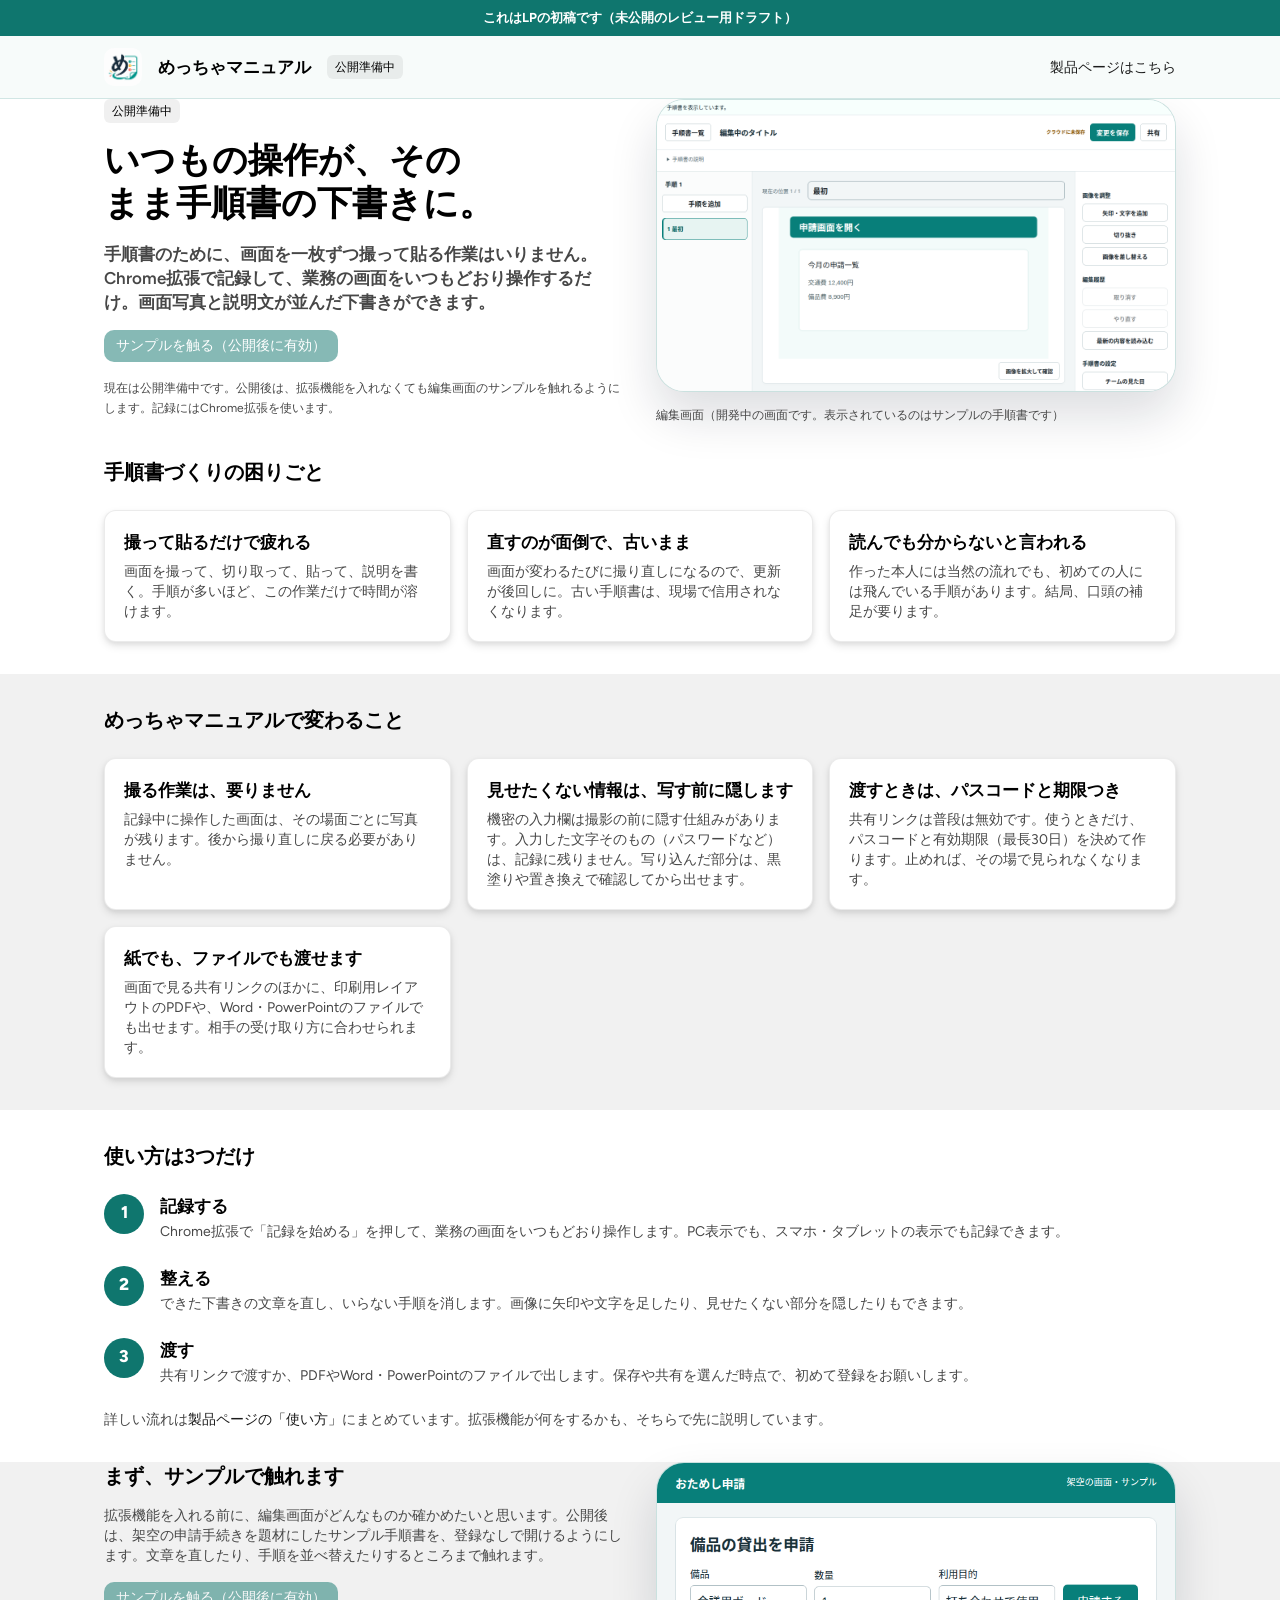
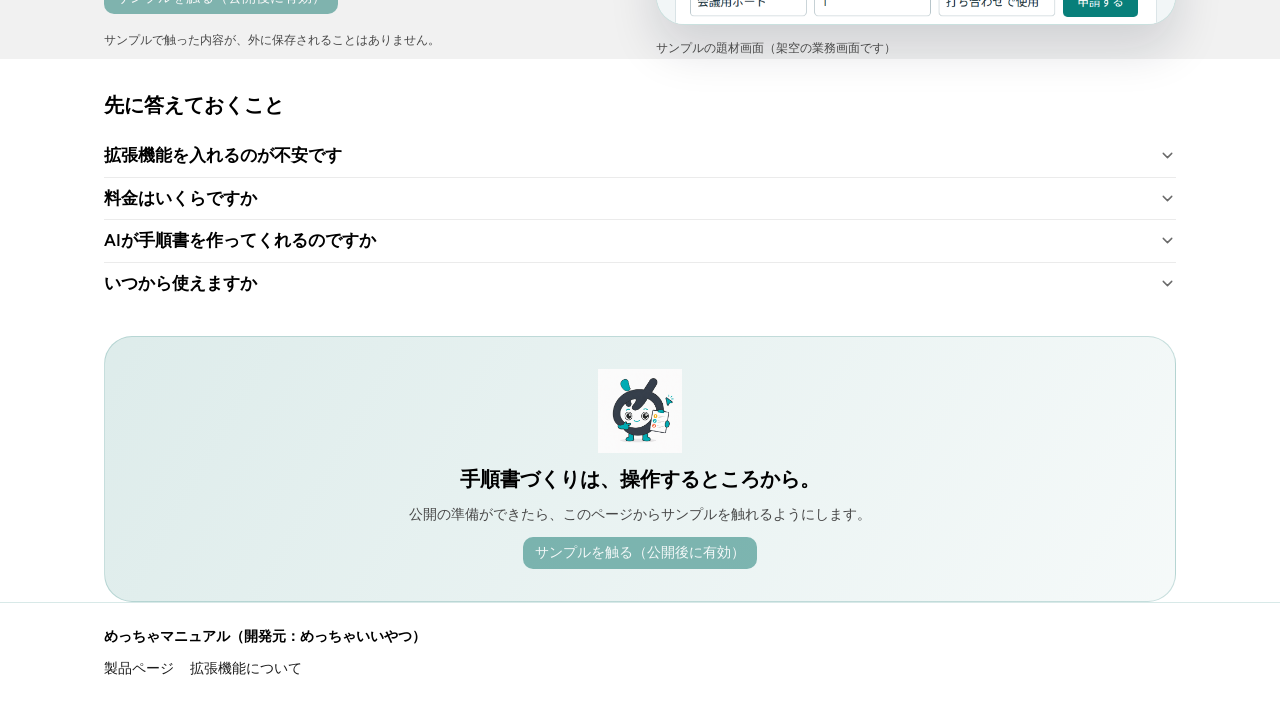
==== lp.html @ 4364d12b "めっちゃマニュアル HP/LP Astryx版v2 プレビュー（未公開ドラフト）" ====
<!doctype html>
<html lang="ja">
  <head>
    <meta charset="utf-8">
    <meta name="viewport" content="width=device-width, initial-scale=1">
    <title>めっちゃマニュアル | いつもの操作が、そのまま手順書の下書きに</title>
    <script type="module" crossorigin src="./assets/lp-DFzOTgAw.js"></script>
    <link rel="modulepreload" crossorigin href="./assets/shared-BytlbpYv.js">
    <link rel="stylesheet" crossorigin href="./assets/shared-Dv5ub04N.css">
  </head>
  <body>
    <div id="root"></div>
  </body>
</html>
---- assets/shared-Dv5ub04N.css ----
@import "https://fonts.googleapis.com/css2?family=Figtree:wght@400;500;600;700&display=swap";@layer reset{:where(*),:where(*):before,:where(*):after{box-sizing:border-box;border:0 solid}:where(html){-webkit-text-size-adjust:100%;tab-size:4;--lightningcss-light:initial;--lightningcss-dark: ;color-scheme:light dark;line-height:1.5}@media (prefers-color-scheme:dark){:where(html){--lightningcss-light: ;--lightningcss-dark:initial}}:where(body){line-height:inherit;-webkit-font-smoothing:antialiased;-moz-osx-font-smoothing:grayscale;margin:0}:where(h1,h2,h3,h4,h5,h6){font-size:inherit;font-weight:inherit}:where(h1,h2,h3,h4,h5,h6,p,blockquote,figure,pre,dl,dd){margin:0}:where(a){color:inherit;-webkit-text-decoration:inherit;text-decoration:inherit}:where(b,strong){font-weight:bolder}:where(code,kbd,samp,pre){font-family:ui-monospace,SFMono-Regular,Menlo,Monaco,Consolas,Liberation Mono,Courier New,monospace;font-size:1em}:where(small){font-size:80%}:where(sub,sup){vertical-align:baseline;font-size:75%;line-height:0;position:relative}:where(sub){bottom:-.25em}:where(sup){top:-.5em}:where(ol,ul,menu){margin:0;padding:0;list-style:none}:where(img,svg,video,canvas,audio,iframe,embed,object){vertical-align:middle;display:block}:where(img,video){max-width:100%;height:auto}:where(button,input,optgroup,select,textarea){font:inherit;color:inherit;margin:0;padding:0}:where(button,[type=button],[type=reset],[type=submit]){appearance:button;background-color:#0000;background-image:none}:where(button,[role=button]){cursor:pointer}:where(:disabled,[aria-disabled=true]){cursor:default}:where(textarea){resize:vertical}:where(input,textarea)::placeholder{opacity:1;color:var(--color-text-secondary,var(--lightningcss-light,#4e606f)var(--lightningcss-dark,#aaafb5))}:where([list])::-webkit-calendar-picker-indicator{line-height:1}:where([type=search])::-webkit-search-decoration{-webkit-appearance:none}:where([type=search])::-webkit-search-cancel-button{-webkit-appearance:none}:where(fieldset){margin:0;padding:0}:where(legend){padding:0}:where(table){text-indent:0;border-color:inherit;border-collapse:collapse}:where(hr){height:0;color:inherit;border-top-width:1px}:where(summary){display:list-item}:where(dialog){outline:none;padding:0}:where([hidden]:not([hidden=until-found i])){display:none}:where(html){-webkit-tap-highlight-color:transparent}:where(html[data-theme=light]){--lightningcss-light:initial;--lightningcss-dark: ;color-scheme:light}:where(html[data-theme=dark]){--lightningcss-light: ;--lightningcss-dark:initial;color-scheme:dark}:where(html:not([data-theme])){--lightningcss-light:initial;--lightningcss-dark: ;color-scheme:light dark}@media (prefers-color-scheme:dark){:where(html:not([data-theme])){--lightningcss-light: ;--lightningcss-dark:initial}}:where([data-astryx-media=dark]){--lightningcss-light: ;--lightningcss-dark:initial;color-scheme:dark}:where([data-astryx-media=light]){--lightningcss-light:initial;--lightningcss-dark: ;color-scheme:light}@scope([data-astryx-theme=neutral]) to ([data-astryx-theme]){:where(h1,h2,h3,h4,h5,h6){font-family:var(--font-family-heading);color:var(--color-text-primary)}:where(h1){font-size:var(--text-heading-1-size);font-weight:var(--text-heading-1-weight);line-height:var(--text-heading-1-leading)}:where(h2){font-size:var(--text-heading-2-size);font-weight:var(--text-heading-2-weight);line-height:var(--text-heading-2-leading)}:where(h3){font-size:var(--text-heading-3-size);font-weight:var(--text-heading-3-weight);line-height:var(--text-heading-3-leading)}:where(h4){font-size:var(--text-heading-4-size);font-weight:var(--text-heading-4-weight);line-height:var(--text-heading-4-leading)}:where(h5){font-size:var(--text-heading-5-size);font-weight:var(--text-heading-5-weight);line-height:var(--text-heading-5-leading)}:where(h6){font-size:var(--text-heading-6-size);font-weight:var(--text-heading-6-weight);line-height:var(--text-heading-6-leading)}:where(p){font-family:var(--font-family-body);font-size:var(--text-body-size);font-weight:var(--text-body-weight);line-height:var(--text-body-leading);color:var(--color-text-primary)}:where(small){font-size:var(--text-supporting-size);font-weight:var(--text-supporting-weight);line-height:var(--text-supporting-leading);color:var(--color-text-secondary)}:where(code,pre){font-family:var(--font-family-code);font-size:var(--text-code-size);line-height:var(--text-code-leading)}:where(hr){border:none;border-top:1px solid var(--color-border)}}}@layer astryx-base{@property --x---_avatar-group-overlap{syntax:"*";inherits:false}@property --x---_codeblock-gutter-width{syntax:"*";inherits:false}@property --x---_hover-delay{syntax:"*";inherits:false}@property --x---_layer-keyboard-inset-block-end{syntax:"*";inherits:false}@property --x---_layer-keyboard-max-block-size{syntax:"*";inherits:false}@property --x---_layer-keyboard-overflow{syntax:"*";inherits:false}@property --x---_tab-indicator-bottom{syntax:"*";inherits:false}@property --x---container-max-height{syntax:"*";inherits:false}@property --x---layout-alignment-width{syntax:"*";inherits:false}@property --x---layout-content-width{syntax:"*";inherits:false}@property --x-126w13d{syntax:"*";inherits:false}@property --x-1xmrurk{syntax:"*";inherits:false}@property --x-4drmnv{syntax:"*";inherits:false}@property --x-animationDelay{syntax:"*";inherits:false}@property --x-aspectRatio{syntax:"*";inherits:false}@property --x-backgroundColor{syntax:"*";inherits:false}@property --x-borderWidth{syntax:"*";inherits:false}@property --x-bottom{syntax:"*";inherits:false}@property --x-color{syntax:"*";inherits:false}@property --x-counterReset{syntax:"*";inherits:false}@property --x-fontSize{syntax:"*";inherits:false}@property --x-fqzwsx{syntax:"*";inherits:false}@property --x-gap{syntax:"*";inherits:false}@property --x-gridAutoRows{syntax:"*";inherits:false}@property --x-gridTemplateColumns{syntax:"*";inherits:false}@property --x-height{syntax:"*";inherits:false}@property --x-inlineSize{syntax:"*";inherits:false}@property --x-insetBlockStart{syntax:"*";inherits:false}@property --x-insetInlineEnd{syntax:"*";inherits:false}@property --x-insetInlineStart{syntax:"*";inherits:false}@property --x-marginBlock{syntax:"*";inherits:false}@property --x-marginBlockEnd{syntax:"*";inherits:false}@property --x-marginBlockStart{syntax:"*";inherits:false}@property --x-marginInline{syntax:"*";inherits:false}@property --x-marginInlineEnd{syntax:"*";inherits:false}@property --x-marginInlineStart{syntax:"*";inherits:false}@property --x-maxBlockSize{syntax:"*";inherits:false}@property --x-maxHeight{syntax:"*";inherits:false}@property --x-maxWidth{syntax:"*";inherits:false}@property --x-minHeight{syntax:"*";inherits:false}@property --x-minWidth{syntax:"*";inherits:false}@property --x-overflowX{syntax:"*";inherits:false}@property --x-overflowY{syntax:"*";inherits:false}@property --x-paddingBlock{syntax:"*";inherits:false}@property --x-paddingInline{syntax:"*";inherits:false}@property --x-paddingInlineEnd{syntax:"*";inherits:false}@property --x-paddingInlineStart{syntax:"*";inherits:false}@property --x-top{syntax:"*";inherits:false}@property --x-transform{syntax:"*";inherits:false}@property --x-WebkitLineClamp{syntax:"*";inherits:false}@property --x-width{syntax:"*";inherits:false}@property --x-1dd27dc{syntax:"*";inherits:true}@property --x-nsbhg8{syntax:"*";inherits:true}@property --x-owu7oy{syntax:"*";inherits:true}@property --astryx-press-alpha{syntax:"<number>";inherits:true;initial-value:0}@keyframes x10jkm1t-B{0%{--astryx-press-alpha:1}to{--astryx-press-alpha:0}}@keyframes x1ofkhwi-B{0%{color:color-mix(in oklab,var(--color-text-primary),var(--color-text-secondary))}50%{color:var(--color-text-primary)}to{color:color-mix(in oklab,var(--color-text-primary),var(--color-text-secondary))}}@keyframes x188b6p3-B{0%{color:inherit}to{color:#0000}}@keyframes xuvekqa-B{0%{opacity:.3}50%{opacity:1}to{opacity:.3}}@keyframes x1tut0r7-B{0%{opacity:.3;transform:rotateX(52deg)scale(.86)}50%{opacity:1;transform:rotateX(0)scale(1)}to{opacity:.3;transform:rotateX(-52deg)scale(.86)}}@keyframes x13kz0yu-B{0%,to{opacity:1}50%{opacity:.5}}@keyframes x132z07p-B{0%{opacity:.25}9.99%{opacity:.25}10%{opacity:.325}19.99%{opacity:.325}20%{opacity:.4}29.99%{opacity:.4}30%{opacity:.475}39.99%{opacity:.475}40%{opacity:.55}49.99%{opacity:.55}50%{opacity:.625}59.99%{opacity:.625}60%{opacity:.7}69.99%{opacity:.7}70%{opacity:.775}79.99%{opacity:.775}80%{opacity:.85}89.99%{opacity:.85}90%{opacity:.925}to{opacity:.925}}@keyframes x1jn504y-B{0%{opacity:1}to{opacity:0}}@keyframes x12p7u8f-B{0%{opacity:0;animation-timing-function:ease-in-out}to{opacity:1}}@keyframes x18re5ia-B{0%{opacity:0}to{opacity:1}}@keyframes xtut5q7-B{0%{opacity:1}50%{opacity:.5}to{opacity:1}}@keyframes x1k48ry3-B{0%{opacity:0;transform:scale(.95)}to{opacity:1;transform:scale(1)}}@keyframes x11lauxq-B{0%{opacity:0;transform:translate(var(--dialog-dir-x,0px),var(--dialog-dir-y,16px)) scale(.95)}to{opacity:1;transform:translate(0)scale(1)}}@keyframes xu7jd1z-B{0%{opacity:0;transform:translateX(var(--spacing-2)) scale(.95)}to{opacity:1;transform:translate(0)scale(1)}}@keyframes xwmkjkf-B{0%{opacity:0;transform:translateX(calc(-1 * var(--spacing-2))) scale(.95)}to{opacity:1;transform:translate(0)scale(1)}}@keyframes x1ahk7ht-B{0%{opacity:0;transform:translateY(var(--spacing-2)) scale(.95)}to{opacity:1;transform:translateY(0)scale(1)}}@keyframes xv1hr86-B{0%{opacity:0;transform:translateY(calc(-1 * var(--spacing-2))) scale(.95)}to{opacity:1;transform:translateY(0)scale(1)}}@keyframes x1b6yrix-B{0%{opacity:0;transform:translateY(var(--spacing-2))}to{opacity:1;transform:translateY(0)}}@keyframes xiylxmw-B{0%{opacity:0;transform:translateY(calc(-1 * var(--spacing-2)))}to{opacity:1;transform:translateY(0)}}@keyframes xml828b-B{0%{opacity:1}to{opacity:var(--_progress-bar-pulse-floor)}}@keyframes x11cqc53-B{0%{transform:rotate(0)}to{transform:rotate(36000deg)}}@keyframes x18sn2u9-B{0%{transform:rotateX(52deg)scale(.86)}50%{transform:rotateX(0)scale(1)}to{transform:rotateX(-52deg)scale(.86)}}@keyframes x1c2q33o-B{0%{transform:translate(100%)}to{transform:translate(-250%)}}@keyframes xr3m334-B{0%{transform:translate(-100%)}to{transform:translate(250%)}}@keyframes x1xhkexc-B{0%{opacity:0;width:0;margin-inline-end:0}to{width:14px;opacity:1;margin-inline-end:var(--spacing-1)}}:root,.x1v1du0q{--_chat-avatar-offset:0px}:root,.x1qqxm5o{--astryx-press-alpha:0}:root,.xafi2nm{--border-width:1px}:root,.xj0fimd{--color-accent:var(--lightningcss-light,#0064e0)var(--lightningcss-dark,#0171e3);--color-accent-muted:var(--lightningcss-light,#0082fb33)var(--lightningcss-dark,#0082fb3f);--color-on-accent:#fff;--color-neutral:var(--lightningcss-light,#0536591a)var(--lightningcss-dark,#dfe2e533);--color-background-surface:var(--lightningcss-light,#fff)var(--lightningcss-dark,#1f1f22);--color-background-body:var(--lightningcss-light,#f1f4f7)var(--lightningcss-dark,#111112);--color-overlay:var(--lightningcss-light,#01122866)var(--lightningcss-dark,#11111299);--color-overlay-hover:var(--lightningcss-light,#0536590c)var(--lightningcss-dark,#ffffff0c);--color-overlay-pressed:var(--lightningcss-light,#05365919)var(--lightningcss-dark,#ffffff19);--color-background-muted:var(--lightningcss-light,#0536590c)var(--lightningcss-dark,#1111127f);--color-text-primary:var(--lightningcss-light,#0a1317)var(--lightningcss-dark,#dfe2e5);--color-text-secondary:var(--lightningcss-light,#4e606f)var(--lightningcss-dark,#aaafb5);--color-text-disabled:var(--lightningcss-light,#a4b0bc)var(--lightningcss-dark,#6f747c);--color-text-accent:var(--lightningcss-light,#0064e0)var(--lightningcss-dark,#3e9efb);--color-on-dark:#fff;--color-on-light:#000;--color-icon-accent:var(--lightningcss-light,#0064e0)var(--lightningcss-dark,#2694fe);--color-icon-primary:var(--lightningcss-light,#0a1317)var(--lightningcss-dark,#dfe2e5);--color-icon-secondary:var(--lightningcss-light,#4e606f)var(--lightningcss-dark,#aaafb5);--color-icon-disabled:var(--lightningcss-light,#a4b0bc)var(--lightningcss-dark,#6f747c);--color-background-card:var(--lightningcss-light,#fff)var(--lightningcss-dark,#1f1f22);--color-background-popover:var(--lightningcss-light,#fff)var(--lightningcss-dark,#28292c);--color-background-inverted:var(--lightningcss-light,#0a1317)var(--lightningcss-dark,#fff);--color-background-error-inverted:var(--lightningcss-light,#aa071e)var(--lightningcss-dark,#e3193b);--color-info:#0064e0;--color-info-muted:var(--lightningcss-light,#0082fb33)var(--lightningcss-dark,#0082fb3f);--color-on-info:#fff;--color-success:#0d8626;--color-success-muted:var(--lightningcss-light,#0b991f33)var(--lightningcss-dark,#0b991f3f);--color-on-success:#fff;--color-error:var(--lightningcss-light,#e3193b)var(--lightningcss-dark,#f5394f);--color-error-muted:var(--lightningcss-light,#e3193b33)var(--lightningcss-dark,#f5394f3f);--color-on-error:var(--lightningcss-light,#fff)var(--lightningcss-dark,#0a1317);--color-warning:var(--lightningcss-light,#e9af08)var(--lightningcss-dark,#f2c00b);--color-warning-muted:var(--lightningcss-light,#e2a40033)var(--lightningcss-dark,#e2a4003f);--color-on-warning:#0a1317;--color-text-info:var(--color-text-blue);--color-text-success:var(--color-text-green);--color-text-warning:var(--color-text-yellow);--color-text-error:var(--color-text-red);--color-icon-info:var(--color-text-info);--color-icon-success:var(--color-text-success);--color-icon-warning:var(--color-text-warning);--color-icon-error:var(--color-text-error);--color-border-info:var(--color-text-info);--color-border-success:var(--color-text-success);--color-border-warning:var(--color-text-warning);--color-border-error:var(--color-text-error);--color-on-info-muted:var(--color-text-blue);--color-on-success-muted:var(--color-text-green);--color-on-warning-muted:var(--color-text-yellow);--color-on-error-muted:var(--color-text-red);--color-border:var(--lightningcss-light,#05365919)var(--lightningcss-dark,#f2f4f619);--color-border-emphasized:var(--lightningcss-light,#ccd3db)var(--lightningcss-dark,#494d53);--color-skeleton:var(--lightningcss-light,#ccd3db)var(--lightningcss-dark,#5a5e66);--color-track:var(--lightningcss-light,#ccd3db)var(--lightningcss-dark,#5a5e66);--color-shadow:var(--lightningcss-light,#0536591a)var(--lightningcss-dark,#0000004d);--color-tint-hover:var(--lightningcss-light,#000)var(--lightningcss-dark,#fff);--color-background-blue:#0171e333;--color-border-blue:var(--lightningcss-light,#0064e0)var(--lightningcss-dark,#2694fe);--color-icon-blue:var(--lightningcss-light,#0064e0)var(--lightningcss-dark,#2694fe);--color-text-blue:var(--lightningcss-light,#042f97)var(--lightningcss-dark,#afd7ff);--color-background-cyan:#03a7d733;--color-border-cyan:var(--lightningcss-light,#089dd0)var(--lightningcss-dark,#0171a4);--color-icon-cyan:var(--lightningcss-light,#00acc1)var(--lightningcss-dark,#26c6da);--color-text-cyan:var(--lightningcss-light,#014975)var(--lightningcss-dark,#a1eef9);--color-background-gray:var(--lightningcss-light,#0a131733)var(--lightningcss-dark,#666a724c);--color-border-gray:var(--lightningcss-light,#647685)var(--lightningcss-dark,#748695);--color-icon-gray:var(--lightningcss-light,#4e606f)var(--lightningcss-dark,#aaafb5);--color-text-gray:var(--lightningcss-light,#0a1317)var(--lightningcss-dark,#e7eaed);--color-background-green:#24bb5e33;--color-border-green:var(--lightningcss-light,#0d8626)var(--lightningcss-dark,#0b991f);--color-icon-green:var(--lightningcss-light,#0d8626)var(--lightningcss-dark,#26a756);--color-text-green:var(--lightningcss-light,#09441f)var(--lightningcss-dark,#a5f690);--color-background-orange:#f2790233;--color-border-orange:var(--lightningcss-light,#eb6e00)var(--lightningcss-dark,#b34a01);--color-icon-orange:var(--lightningcss-light,#e9690b)var(--lightningcss-dark,#fb8c00);--color-text-orange:var(--lightningcss-light,#6b2203)var(--lightningcss-dark,#fdb876);--color-background-pink:#e638b333;--color-border-pink:var(--lightningcss-light,#f351c0)var(--lightningcss-dark,#c02294);--color-icon-pink:var(--lightningcss-light,#c2185b)var(--lightningcss-dark,#ec407a);--color-text-pink:var(--lightningcss-light,#650053)var(--lightningcss-dark,#feade3);--color-background-purple:#7952ff33;--color-border-purple:var(--lightningcss-light,#9081ff)var(--lightningcss-dark,#7340fe);--color-icon-purple:var(--lightningcss-light,#5b08d8)var(--lightningcss-dark,#7952ff);--color-text-purple:var(--lightningcss-light,#3e0697)var(--lightningcss-dark,#b3b0fe);--color-background-red:#e3193b33;--color-border-red:var(--lightningcss-light,#e3193b)var(--lightningcss-dark,#f5394f);--color-icon-red:var(--lightningcss-light,#d31130)var(--lightningcss-dark,#e3193b);--color-text-red:var(--lightningcss-light,#7b0210)var(--lightningcss-dark,#ffb2b8);--color-background-teal:#0db7af33;--color-border-teal:var(--lightningcss-light,#08a3a3)var(--lightningcss-dark,#08767d);--color-icon-teal:var(--lightningcss-light,#009688)var(--lightningcss-dark,#26a69a);--color-text-teal:var(--lightningcss-light,#083943)var(--lightningcss-dark,#40dccd);--color-background-yellow:#e2a40033;--color-border-yellow:var(--lightningcss-light,#c58600)var(--lightningcss-dark,#b47700);--color-icon-yellow:var(--lightningcss-light,#fbc02d)var(--lightningcss-dark,#ffee58);--color-text-yellow:var(--lightningcss-light,#753f07)var(--lightningcss-dark,#fbce03)}:root,.x7j7z01{--color-data-categorical-blue:#0171e3;--color-data-categorical-orange:#eb6e00;--color-data-categorical-purple:#6b1efd;--color-data-categorical-green:#0b991f;--color-data-categorical-pink:#f351c0;--color-data-categorical-cyan:#0171a4;--color-data-categorical-red:#f5394f;--color-data-categorical-teal:#08a3a3;--color-data-categorical-brown:#965e03;--color-data-categorical-indigo:#6f8aff;--color-data-neutral:var(--lightningcss-light,#8494a3)var(--lightningcss-dark,#8c939b);--color-data-blue-5:#02165e;--color-data-blue-4:#004cbc;--color-data-blue-3:#2694fe;--color-data-blue-2:#78beff;--color-data-blue-1:#dbecff;--color-data-shamrock-5:#0b603d;--color-data-shamrock-4:#138546;--color-data-shamrock-3:#24bb5e;--color-data-shamrock-2:#8ef7aa;--color-data-shamrock-1:#d6fee4;--color-data-orange-5:#a13f04;--color-data-orange-4:#d66100;--color-data-orange-3:#fd9537;--color-data-orange-2:#fdb876;--color-data-orange-1:#ffe6cf;--color-data-pink-5:#8e1073;--color-data-pink-4:#d123a1;--color-data-pink-3:#f989d3;--color-data-pink-2:#feade3;--color-data-pink-1:#fce3f4;--color-data-purple-5:#3e0697;--color-data-purple-4:#6b1efd;--color-data-purple-3:#9081ff;--color-data-purple-2:#b3b0fe;--color-data-purple-1:#e8e8fb;--color-data-red-5:#9d0519;--color-data-red-4:#d31130;--color-data-red-3:#fb7d87;--color-data-red-2:#ffb2b8;--color-data-red-1:#fee4e6;--color-data-teal-5:#08767d;--color-data-teal-4:#0c9293;--color-data-teal-3:#0db7af;--color-data-teal-2:#6ce6d8;--color-data-teal-1:#d7fcf8;--color-data-yellow-5:#8a5001;--color-data-yellow-4:#d69804;--color-data-yellow-3:#fbce03;--color-data-yellow-2:#fcec85;--color-data-yellow-1:#fdf6ba;--color-data-gray-5:var(--lightningcss-light,#25363f)var(--lightningcss-dark,#333338);--color-data-gray-4:var(--lightningcss-light,#5d6c7b)var(--lightningcss-dark,#666a72);--color-data-gray-3:var(--lightningcss-light,#afb9c4)var(--lightningcss-dark,#b2b8be);--color-data-gray-2:var(--lightningcss-light,#ccd3db)var(--lightningcss-dark,#d0d3d6);--color-data-gray-1:var(--lightningcss-light,#f1f4f7)var(--lightningcss-dark,#f2f4f6)}:root,.x14lkjui{--duration-fast-min:.13s;--duration-fast:.175s;--duration-fast-max:.23s;--duration-medium-min:.31s;--duration-medium:.41s;--duration-medium-max:.55s;--duration-slow-min:.73s;--duration-slow:.975s;--duration-slow-max:1.3s;--duration-exit:var(--duration-fast)}:root,.xf09i69{--ease-standard:cubic-bezier(.24, 1, .4, 1);--ease-entrance:cubic-bezier(.24, 1, .4, 1);--ease-move:cubic-bezier(.24, 1, .4, 1);--ease-exit:cubic-bezier(.3, 0, .6, .6)}:root,.xzxs3qz{--focus-outline-width:2px;--focus-outline-style:solid;--focus-outline-color:var(--color-accent);--focus-outline-offset:3px}:root,.x5tdzeq{--font-family-body:-apple-system, BlinkMacSystemFont, "Segoe UI", Roboto, Helvetica, Arial, sans-serif;--font-family-code:"SF Mono", Monaco, Consolas, monospace;--font-family-heading:-apple-system, BlinkMacSystemFont, "Segoe UI", Roboto, Helvetica, Arial, sans-serif}:root,.x1q1ms06{--font-size-4xs:.375rem;--font-size-3xs:.4375rem;--font-size-2xs:.5rem;--font-size-xs:.625rem;--font-size-sm:.75rem;--font-size-base:.875rem;--font-size-lg:1.0625rem;--font-size-xl:1.25rem;--font-size-2xl:1.5rem;--font-size-3xl:1.8125rem;--font-size-4xl:2.1875rem;--font-size-5xl:2.625rem}:root,.x1ccmotb{--font-weight-normal:400;--font-weight-medium:500;--font-weight-semibold:600;--font-weight-bold:700}:root,.xrw1vgx{--radius-none:0px;--radius-inner:4px;--radius-element:8px;--radius-container:12px;--radius-page:28px;--radius-chat:28px;--radius-full:9999px}:root,.xua8qm3{--shadow-low:0px 1px 1px var(--lightningcss-light,#0000001a)var(--lightningcss-dark,#0003), 0px 2px 8px var(--lightningcss-light,#0000001a)var(--lightningcss-dark,#0003);--shadow-med:0px 1px 2px var(--lightningcss-light,#0000001a)var(--lightningcss-dark,#0003), 0px 2px 12px var(--lightningcss-light,#0000001a)var(--lightningcss-dark,#0003);--shadow-high:0px 2px 2px var(--lightningcss-light,#0000001a)var(--lightningcss-dark,#0003), 0px 8px 24px var(--lightningcss-light,#0000001a)var(--lightningcss-dark,#0000004d);--shadow-inset-hover:inset 0px 0px 0px 2px var(--lightningcss-light,#05365926)var(--lightningcss-dark,#dfe2e533);--shadow-inset-selected:inset 0px 0px 0px 2px #0171e380;--shadow-inset-success:inset 0px 0px 0px 2px #26a7564d;--shadow-inset-warning:inset 0px 0px 0px 2px #e2a4004d;--shadow-inset-error:inset 0px 0px 0px 2px #e3193b4d}:root,.xkgjyic{--size-element-sm:28px;--size-element-md:32px;--size-element-lg:36px}:root,.x1kvdh9l{--spacing-0:0rem;--spacing-0-5:.125rem;--spacing-1:.25rem;--spacing-1-5:.375rem;--spacing-2:.5rem;--spacing-3:.75rem;--spacing-4:1rem;--spacing-5:1.25rem;--spacing-6:1.5rem;--spacing-7:1.75rem;--spacing-8:2rem;--spacing-9:2.25rem;--spacing-10:2.5rem;--spacing-11:2.75rem;--spacing-12:3rem}:root,.x1etlgq0{--text-heading-1-size:var(--font-size-2xl);--text-heading-1-weight:var(--font-weight-semibold);--text-heading-1-leading:1.3333;--text-heading-2-size:var(--font-size-xl);--text-heading-2-weight:var(--font-weight-semibold);--text-heading-2-leading:1.4;--text-heading-3-size:var(--font-size-lg);--text-heading-3-weight:var(--font-weight-semibold);--text-heading-3-leading:1.4118;--text-heading-4-size:var(--font-size-base);--text-heading-4-weight:var(--font-weight-semibold);--text-heading-4-leading:1.4286;--text-heading-5-size:var(--font-size-sm);--text-heading-5-weight:var(--font-weight-semibold);--text-heading-5-leading:1.6667;--text-heading-6-size:var(--font-size-xs);--text-heading-6-weight:var(--font-weight-semibold);--text-heading-6-leading:1.6;--text-body-size:var(--font-size-base);--text-body-weight:var(--font-weight-normal);--text-body-leading:1.4286;--text-large-size:var(--font-size-lg);--text-large-weight:var(--font-weight-semibold);--text-large-leading:1.4118;--text-label-size:var(--font-size-base);--text-label-weight:var(--font-weight-medium);--text-label-leading:1.4286;--text-code-size:var(--font-size-base);--text-code-weight:var(--font-weight-normal);--text-code-leading:1.4286;--text-supporting-size:var(--font-size-sm);--text-supporting-weight:var(--font-weight-normal);--text-supporting-leading:1.6667;--text-display-1-size:var(--font-size-5xl);--text-display-1-weight:var(--font-weight-normal);--text-display-1-leading:1.2381;--text-display-2-size:var(--font-size-4xl);--text-display-2-weight:var(--font-weight-normal);--text-display-2-leading:1.2571;--text-display-3-size:var(--font-size-3xl);--text-display-3-weight:var(--font-weight-normal);--text-display-3-leading:1.2414}.x1e3mt4b{--_astryx-reduced-motion:1}.x5ujdhh{--_astryx-text-overflow-wrap:anywhere}.x1c9qq8g{--_astryx-text-overflow-wrap:initial}.xlz5hwt{--_avatar-group-overlap:var(--x---_avatar-group-overlap)}.xdarwi0{--_avatar-radius:var(--radius-element)}.xeincmr{--_avatar-radius:var(--radius-full)}.x877142{--_avatar-radius:var(--radius-none)}.xh8ntw8{--_button-radius:calc(var(--radius-element) - var(--spacing-1))}.xcw7vlg{--_button-radius:max(var(--radius-element),calc(var(--_chat-composer-radius) - var(--_chat-composer-padding)))}.x1rjw8qi{--_button-radius:var(--radius-full)}.xw28qpl{--_card-elevation:0 0 transparent}.xnpe7fx{--_card-elevation:var(--shadow-high)}.x1nn8khe{--_card-elevation:var(--shadow-low)}.x1ovzxg0{--_card-elevation:var(--shadow-med)}.x2kkz0m{--_card-radius:var(--radius-container)}.xr9ms2c{--_card-ring:inset 0 0 0 2px var(--color-accent)}.xgwwt2v{--_card-ring:inset 0 0 0 2px var(--color-border-blue)}.xcdi0x3{--_card-ring:inset 0 0 0 2px var(--color-border-cyan)}.x1m1zkwp{--_card-ring:inset 0 0 0 2px var(--color-border-gray)}.x1485227{--_card-ring:inset 0 0 0 2px var(--color-border-green)}.x1cclxpp{--_card-ring:inset 0 0 0 2px var(--color-border-orange)}.xzs6dn4{--_card-ring:inset 0 0 0 2px var(--color-border-pink)}.x9zgi83{--_card-ring:inset 0 0 0 2px var(--color-border-purple)}.xo8718j{--_card-ring:inset 0 0 0 2px var(--color-border-red)}.xp4e5fy{--_card-ring:inset 0 0 0 2px var(--color-border-teal)}.x1glw7ee{--_card-ring:inset 0 0 0 2px var(--color-border-yellow)}.x3zsw4j{--_card-ring:inset 0 0 0 2px var(--selectable-card-ring-color)}.xwbd0jv{--_chat-avatar-offset:0px}.x18zce08{--_chat-composer-padding:var(--spacing-2)}.xk0ittl{--_chat-composer-padding:var(--spacing-3)}.xx161y6{--_chat-composer-radius:var(--radius-chat)}.x1ectg7s{--_checkbox-row-press-paint:none}.xtk08jq{--_codeblock-gutter-width:var(--x---_codeblock-gutter-width)}.x9pmotm{--_conceal-opacity:0}.x1kgmhs9{--_conceal-opacity:1}.xvuvksw{--_dialog-radius:var(--radius-container)}.xgory14{--_dropdown-menu-padding:var(--spacing-1)}.x1fcsqxe{--_dropdown-menu-radius:var(--radius-container)}.x13l1x9d{--_fade-delay:0s}.x1832zxr{--_field-radius:var(--radius-element)}.x19nvjgn{--_field-status-overlap:calc(var(--size-element-md) / 2)}.xgzxwq1{--_focus-outline-offset:0}.x17wzz1v{--_focus-outline:none}.xhg274n{--_hover-delay:0s}.x8xu23y{--_hover-delay:var(--x---_hover-delay)}.xqwz7mz{--_hovercard-radius:var(--radius-container)}.x1y1g3jp{--_indicator-press-image:var(--_checkbox-row-press-paint,none)}.x1dj2fx0{--_item-description-color:var(--color-text-error)}.x1nwg5ib{--_item-inset-inline:0px}.xw1s368{--_item-inset-inline:var(--spacing-2)}.x1ytau7y{--_item-inset-inline:var(--spacing-3)}.x1pa1ci1{--_item-label-color:var(--color-text-error)}.xihxjaz{--_layer-keyboard-inset-block-end:var(--x---_layer-keyboard-inset-block-end)}.x1ex41ac{--_layer-keyboard-max-block-size:var(--x---_layer-keyboard-max-block-size)}.xypflj0{--_layer-keyboard-overflow:var(--x---_layer-keyboard-overflow)}.xt8hc1d{--_layout-flush-block-end:initial}.xu9n9za{--_layout-flush-block-start:initial}.xiki222{--_popover-radius:var(--radius-container)}.x1bs45cr{--_power-search-sheet-hit-content:none}.x1o3f7l6{--_power-search-sheet-hit-inset:0px}.x1s9pv7w{--_press-overlay:transparent}.x1l7afqf{--_press-paint-image:linear-gradient(var(--_press-paint),var(--_press-paint))}.xz2mauf{--_press-paint:color-mix(in srgb,var(--color-overlay-pressed) calc(var(--astryx-press-alpha) * 100%),transparent)}.xdjmrzf{--_reveal-delay-reduced:0s,0s}.x1dejzja{--_reveal-delay:0s,0s}.x1xiarpw{--_reveal-delay:0s,var(--duration-fast)}.xct0gwe{--_reveal-opacity:0}.x5setjs{--_reveal-opacity:1}.xp0pj8v{--_reveal-position:absolute}.x1r6s5ct{--_reveal-position:static}.x1f17rg1{--_section-padding-propagated:initial}.x2ccaqq{--_section-padding-propagated:var(--spacing-0-5)}.x7mo41q{--_section-padding-propagated:var(--spacing-0)}.xxa843v{--_section-padding-propagated:var(--spacing-1-5)}.x1j3iakl{--_section-padding-propagated:var(--spacing-1)}.x4h2jfd{--_section-padding-propagated:var(--spacing-10)}.xezgk69{--_section-padding-propagated:var(--spacing-2)}.x1wtz8uf{--_section-padding-propagated:var(--spacing-3)}.x5wdj8h{--_section-padding-propagated:var(--spacing-4)}.xgjndll{--_section-padding-propagated:var(--spacing-5)}.x15i4jqh{--_section-padding-propagated:var(--spacing-6)}.xmb9lpv{--_section-padding-propagated:var(--spacing-8)}.x18jk3ff{--_segmented-control-padding:var(--spacing-0-5)}.x9icjy1{--_segmented-control-radius:var(--radius-element)}.x69vvuq{--_spinner-box-size:calc(var(--_spinner-ring-diameter) + var(--_spinner-ring-stroke) * 2)}.x2lq4xu{--_spinner-ring-diameter:var(--spinner-diameter)}.x10qssua{--_spinner-ring-stroke:var(--spinner-stroke-width)}.xficto1{--_tab-indicator-bottom:calc(-1 * (var(--spacing-1) + var(--border-width)))}.xbrl7fg{--_tab-indicator-bottom:var(--x---_tab-indicator-bottom)}.x78b515{--_tab-strip-bleed:0px}.xfips5p{--_table-row-divider-width:0px}.x3zcg35{--_table-row-divider-width:var(--_table-panel-divider-width,var(--border-width))}.x6ivs5n{--_table-row-divider-width:var(--border-width)}.x1kdpo6e{--_textarea-inline-padding:var(--spacing-2)}.x1ur4yav{--_thumbnail-hit-inset:0px}.x87gnkx{--_toast-slide-y:calc(-1 * var(--spacing-2))}.x1heqljd{--_toast-slide-y:var(--spacing-2)}.x70muob{--_tree-focus-z:auto}.x16bblx1{--button-focus-offset:var(--focus-outline-offset)}.x1v15ycx{--button-icon-only-aspect:1 / 1}.x1mtvhk1{--color-syntax-background:transparent}.xyur9ww{--color-text-primary:var(--color-on-error-muted)}.x1lheorj{--color-text-primary:var(--color-on-info-muted)}.xul3f6w{--color-text-primary:var(--color-on-success-muted)}.xtlqn95{--color-text-primary:var(--color-on-warning-muted)}.x52i7cl{--container-max-height:initial}.x18nyedi{--container-max-height:var(--x---container-max-height)}.xax9j7h{--container-padding-block-end:0px}.x1of45zw{--container-padding-block-end:var(--astryx-bottom-sheet-padding-block-end,var(--astryx-bottom-sheet-padding,var(--spacing-4)))}.x1omyuck{--container-padding-block-end:var(--astryx-card-padding-block-end,var(--astryx-card-padding,var(--spacing-4)))}.x1gvthzm{--container-padding-block-end:var(--astryx-dialog-padding-block-end,var(--astryx-dialog-padding,var(--spacing-4)))}.x1g5mqay{--container-padding-block-end:var(--astryx-drawer-padding-block-end,var(--astryx-drawer-padding,var(--spacing-4)))}.xek4msv{--container-padding-block-end:var(--astryx-section-padding-block-end,var(--_section-padding-propagated,var(--astryx-section-padding,var(--spacing-4))))}.xi9ns85{--container-padding-block-end:var(--layout-padding-inner-y,var(--spacing-4))}.xfsxxt8{--container-padding-block-end:var(--layout-padding-own-outer-y,var(--layout-padding-outer-y,var(--spacing-4)))}.x1cao3zv{--container-padding-block-end:var(--spacing-0-5)}.xkunwnr{--container-padding-block-end:var(--spacing-0)}.xv53x8y{--container-padding-block-end:var(--spacing-1-5)}.x57a7ii{--container-padding-block-end:var(--spacing-1)}.x15vxphk{--container-padding-block-end:var(--spacing-10)}.x4bg2x9{--container-padding-block-end:var(--spacing-11)}.x186mjxr{--container-padding-block-end:var(--spacing-12)}.x1lsgcmx{--container-padding-block-end:var(--spacing-2)}.x1q3ppug{--container-padding-block-end:var(--spacing-3)}.x4hfsld{--container-padding-block-end:var(--spacing-4)}.xbib2ws{--container-padding-block-end:var(--spacing-5)}.x1q8d17g{--container-padding-block-end:var(--spacing-6)}.x1yqogew{--container-padding-block-end:var(--spacing-7)}.x8lgq76{--container-padding-block-end:var(--spacing-8)}.x1f7f9rt{--container-padding-block-end:var(--spacing-9)}.x1047aw6{--container-padding-block-start:0px}.x1hhi95j{--container-padding-block-start:calc(var(--spacing-4) + var(--spacing-1))}.x8qn3ha{--container-padding-block-start:var(--astryx-bottom-sheet-padding-block-start,var(--astryx-bottom-sheet-padding,var(--spacing-4)))}.x1rqz8me{--container-padding-block-start:var(--astryx-card-padding-block-start,var(--astryx-card-padding,var(--spacing-4)))}.x1g2kccc{--container-padding-block-start:var(--astryx-dialog-padding-block-start,var(--astryx-dialog-padding,var(--spacing-4)))}.x18184ib{--container-padding-block-start:var(--astryx-drawer-padding-block-start,var(--astryx-drawer-padding,var(--spacing-4)))}.xnw7zt4{--container-padding-block-start:var(--astryx-section-padding-block-start,var(--_section-padding-propagated,var(--astryx-section-padding,var(--spacing-4))))}.xjmgx01{--container-padding-block-start:var(--layout-padding-inner-y,var(--spacing-4))}.x186o6qk{--container-padding-block-start:var(--layout-padding-own-outer-y,var(--layout-padding-outer-y,var(--spacing-4)))}.xvdf9ev{--container-padding-block-start:var(--spacing-0-5)}.x1i3qcxz{--container-padding-block-start:var(--spacing-0)}.x1kbx601{--container-padding-block-start:var(--spacing-1-5)}.xnsckjb{--container-padding-block-start:var(--spacing-1)}.x17h9kl7{--container-padding-block-start:var(--spacing-10)}.x1rdjxae{--container-padding-block-start:var(--spacing-11)}.xecwdl6{--container-padding-block-start:var(--spacing-12)}.xa8b4fq{--container-padding-block-start:var(--spacing-2)}.x11k4f5r{--container-padding-block-start:var(--spacing-3)}.xm01sq8{--container-padding-block-start:var(--spacing-4)}.xp8wdkl{--container-padding-block-start:var(--spacing-5)}.x1hmud4d{--container-padding-block-start:var(--spacing-6)}.x1c00sag{--container-padding-block-start:var(--spacing-7)}.xfv60at{--container-padding-block-start:var(--spacing-8)}.x14fzdu7{--container-padding-block-start:var(--spacing-9)}.xjsfl84{--container-padding-inline-end:0px}.x58lb0f{--container-padding-inline-end:calc(var(--spacing-1) + var(--spacing-1))}.x1ui7op6{--container-padding-inline-end:var(--astryx-bottom-sheet-padding-inline-end,var(--astryx-bottom-sheet-padding-inline,var(--astryx-bottom-sheet-padding,var(--spacing-4))))}.x1ihxwbr{--container-padding-inline-end:var(--astryx-card-padding-inline-end,var(--astryx-card-padding-inline,var(--astryx-card-padding,var(--spacing-4))))}.x11h1f2o{--container-padding-inline-end:var(--astryx-dialog-padding-inline-end,var(--astryx-dialog-padding-inline,var(--astryx-dialog-padding,var(--spacing-4))))}.xlsqznw{--container-padding-inline-end:var(--astryx-drawer-padding-inline-end,var(--astryx-drawer-padding-inline,var(--astryx-drawer-padding,var(--spacing-4))))}.xu1wldr{--container-padding-inline-end:var(--astryx-section-padding-inline-end,var(--astryx-section-padding-inline,var(--_section-padding-propagated,var(--astryx-section-padding,var(--spacing-4)))))}.xikqloz{--container-padding-inline-end:var(--layout-padding-inner-x,var(--spacing-4))}.xhq06x6{--container-padding-inline-end:var(--layout-padding-own-outer-x,var(--layout-padding-outer-x,var(--spacing-4)))}.x1wz3t3y{--container-padding-inline-end:var(--spacing-0-5)}.x91ghl5{--container-padding-inline-end:var(--spacing-0)}.xntetml{--container-padding-inline-end:var(--spacing-1-5)}.x2oyxnl{--container-padding-inline-end:var(--spacing-1)}.xx5lg5w{--container-padding-inline-end:var(--spacing-10)}.x1nmgbqg{--container-padding-inline-end:var(--spacing-11)}.x1wsfsk2{--container-padding-inline-end:var(--spacing-12)}.xcas3b9{--container-padding-inline-end:var(--spacing-2)}.xu0ipoa{--container-padding-inline-end:var(--spacing-3)}.xs0pscg{--container-padding-inline-end:var(--spacing-4)}.xgkj7vj{--container-padding-inline-end:var(--spacing-5)}.x94cj42{--container-padding-inline-end:var(--spacing-6)}.x11tj35w{--container-padding-inline-end:var(--spacing-7)}.x1b9k1pi{--container-padding-inline-end:var(--spacing-8)}.x19w02kr{--container-padding-inline-end:var(--spacing-9)}.xrhngw9{--container-padding-inline-start:0px}.x1v11cex{--container-padding-inline-start:calc(var(--spacing-1) + var(--spacing-1))}.xv7mus7{--container-padding-inline-start:var(--astryx-bottom-sheet-padding-inline-start,var(--astryx-bottom-sheet-padding-inline,var(--astryx-bottom-sheet-padding,var(--spacing-4))))}.xjmlhfd{--container-padding-inline-start:var(--astryx-card-padding-inline-start,var(--astryx-card-padding-inline,var(--astryx-card-padding,var(--spacing-4))))}.x1tewnwq{--container-padding-inline-start:var(--astryx-dialog-padding-inline-start,var(--astryx-dialog-padding-inline,var(--astryx-dialog-padding,var(--spacing-4))))}.x1mndvw9{--container-padding-inline-start:var(--astryx-drawer-padding-inline-start,var(--astryx-drawer-padding-inline,var(--astryx-drawer-padding,var(--spacing-4))))}.x19lemt0{--container-padding-inline-start:var(--astryx-section-padding-inline-start,var(--astryx-section-padding-inline,var(--_section-padding-propagated,var(--astryx-section-padding,var(--spacing-4)))))}.x408pgh{--container-padding-inline-start:var(--layout-padding-inner-x,var(--spacing-4))}.xt2a87w{--container-padding-inline-start:var(--layout-padding-own-outer-x,var(--layout-padding-outer-x,var(--spacing-4)))}.x14ws0sr{--container-padding-inline-start:var(--spacing-0-5)}.x1gu2k80{--container-padding-inline-start:var(--spacing-0)}.x176g23i{--container-padding-inline-start:var(--spacing-1-5)}.x1cvlban{--container-padding-inline-start:var(--spacing-1)}.xserb3f{--container-padding-inline-start:var(--spacing-10)}.xziclwo{--container-padding-inline-start:var(--spacing-11)}.x1iiwihq{--container-padding-inline-start:var(--spacing-12)}.x1xlrr2o{--container-padding-inline-start:var(--spacing-2)}.xfdwxua{--container-padding-inline-start:var(--spacing-3)}.x1dlhslv{--container-padding-inline-start:var(--spacing-4)}.x1s81nki{--container-padding-inline-start:var(--spacing-5)}.x1ep0dkj{--container-padding-inline-start:var(--spacing-6)}.x157xojc{--container-padding-inline-start:var(--spacing-7)}.xw1diwv{--container-padding-inline-start:var(--spacing-8)}.xraca2a{--container-padding-inline-start:var(--spacing-9)}.xd9j5qm{--indicator-color:var(--resize-hint,transparent)}.x19kr0ht{--layout-alignment-width:100cqi}.x479rhq{--layout-alignment-width:initial}.x1b1nz06{--layout-alignment-width:var(--x---layout-alignment-width)}.x15lplax{--layout-content-width:100cqi}.x1vpwbdg{--layout-content-width:initial}.x4906uf{--layout-content-width:var(--x---layout-content-width)}.x1qfll2g{--layout-padding-inner-x:initial}.xp9icaw{--layout-padding-inner-x:var(--astryx-bottom-sheet-padding-inline-start,var(--astryx-bottom-sheet-padding-inline,var(--astryx-bottom-sheet-padding,var(--spacing-4))))}.x4poyjn{--layout-padding-inner-x:var(--astryx-card-padding-inline-start,var(--astryx-card-padding-inline,var(--astryx-card-padding,var(--spacing-4))))}.x2so38{--layout-padding-inner-x:var(--astryx-dialog-padding-inline-start,var(--astryx-dialog-padding-inline,var(--astryx-dialog-padding,var(--spacing-4))))}.x1qbr0dm{--layout-padding-inner-x:var(--astryx-drawer-padding-inline-start,var(--astryx-drawer-padding-inline,var(--astryx-drawer-padding,var(--spacing-4))))}.x1v3gmnx{--layout-padding-inner-x:var(--astryx-section-padding-inline-start,var(--astryx-section-padding-inline,var(--_section-padding-propagated,var(--astryx-section-padding,var(--spacing-4)))))}.xlriy2h{--layout-padding-inner-x:var(--spacing-0-5)}.xj1bl4l{--layout-padding-inner-x:var(--spacing-0)}.xd38f90{--layout-padding-inner-x:var(--spacing-1-5)}.x6uuyak{--layout-padding-inner-x:var(--spacing-1)}.x1vf4qco{--layout-padding-inner-x:var(--spacing-10)}.xsmamsf{--layout-padding-inner-x:var(--spacing-11)}.x2xk2xj{--layout-padding-inner-x:var(--spacing-12)}.xxqksqd{--layout-padding-inner-x:var(--spacing-2)}.x1fyui2f{--layout-padding-inner-x:var(--spacing-3)}.x1i2ajwi{--layout-padding-inner-x:var(--spacing-4)}.x1tac27u{--layout-padding-inner-x:var(--spacing-5)}.x1ntgf3t{--layout-padding-inner-x:var(--spacing-6)}.xhjd9tl{--layout-padding-inner-x:var(--spacing-7)}.xn7c84u{--layout-padding-inner-x:var(--spacing-8)}.xeqkbsz{--layout-padding-inner-x:var(--spacing-9)}.xyvxpqs{--layout-padding-inner-y:initial}.x10u54dy{--layout-padding-inner-y:var(--astryx-bottom-sheet-padding-block-start,var(--astryx-bottom-sheet-padding,var(--spacing-4)))}.x1u1kw4e{--layout-padding-inner-y:var(--astryx-card-padding-block-start,var(--astryx-card-padding,var(--spacing-4)))}.xinu7xd{--layout-padding-inner-y:var(--astryx-dialog-padding-block-start,var(--astryx-dialog-padding,var(--spacing-4)))}.x1ek71mq{--layout-padding-inner-y:var(--astryx-drawer-padding-block-start,var(--astryx-drawer-padding,var(--spacing-4)))}.x15yx5hm{--layout-padding-inner-y:var(--astryx-section-padding-block-start,var(--_section-padding-propagated,var(--astryx-section-padding,var(--spacing-4))))}.x180h0y5{--layout-padding-inner-y:var(--spacing-0-5)}.xwuefyo{--layout-padding-inner-y:var(--spacing-0)}.x1g8jpzm{--layout-padding-inner-y:var(--spacing-1-5)}.xmpug6m{--layout-padding-inner-y:var(--spacing-1)}.x18gbwmk{--layout-padding-inner-y:var(--spacing-10)}.x14zymzj{--layout-padding-inner-y:var(--spacing-11)}.xzfpkx9{--layout-padding-inner-y:var(--spacing-12)}.x1lksgje{--layout-padding-inner-y:var(--spacing-2)}.x4j7gld{--layout-padding-inner-y:var(--spacing-3)}.x1s3ehtl{--layout-padding-inner-y:var(--spacing-4)}.x1rj5eim{--layout-padding-inner-y:var(--spacing-5)}.x1ftgg6u{--layout-padding-inner-y:var(--spacing-6)}.x1ho74vh{--layout-padding-inner-y:var(--spacing-7)}.xm2cs6f{--layout-padding-inner-y:var(--spacing-8)}.x1vsq92b{--layout-padding-inner-y:var(--spacing-9)}.xdt8ak2{--layout-padding-outer-x:initial}.x11ixy8q{--layout-padding-outer-x:var(--astryx-bottom-sheet-padding-inline-start,var(--astryx-bottom-sheet-padding-inline,var(--astryx-bottom-sheet-padding,var(--spacing-4))))}.x14rzhog{--layout-padding-outer-x:var(--astryx-card-padding-inline-start,var(--astryx-card-padding-inline,var(--astryx-card-padding,var(--spacing-4))))}.x1hsjncj{--layout-padding-outer-x:var(--astryx-dialog-padding-inline-start,var(--astryx-dialog-padding-inline,var(--astryx-dialog-padding,var(--spacing-4))))}.x18e7m0u{--layout-padding-outer-x:var(--astryx-drawer-padding-inline-start,var(--astryx-drawer-padding-inline,var(--astryx-drawer-padding,var(--spacing-4))))}.x15i0zw9{--layout-padding-outer-x:var(--astryx-section-padding-inline-start,var(--astryx-section-padding-inline,var(--_section-padding-propagated,var(--astryx-section-padding,var(--spacing-4)))))}.xihiwg7{--layout-padding-outer-x:var(--spacing-0-5)}.xswhm3q{--layout-padding-outer-x:var(--spacing-0)}.x1u93lgd{--layout-padding-outer-x:var(--spacing-1-5)}.xc96xmq{--layout-padding-outer-x:var(--spacing-1)}.x1jdf5a4{--layout-padding-outer-x:var(--spacing-10)}.x1hct0t0{--layout-padding-outer-x:var(--spacing-11)}.x11cyqoe{--layout-padding-outer-x:var(--spacing-12)}.x15dxnc0{--layout-padding-outer-x:var(--spacing-2)}.xadgj3j{--layout-padding-outer-x:var(--spacing-3)}.x1v56qcf{--layout-padding-outer-x:var(--spacing-4)}.x1nzs0gl{--layout-padding-outer-x:var(--spacing-5)}.x1c3n52a{--layout-padding-outer-x:var(--spacing-6)}.x1gfiokx{--layout-padding-outer-x:var(--spacing-7)}.x1t3kfz{--layout-padding-outer-x:var(--spacing-8)}.xzr4qsh{--layout-padding-outer-x:var(--spacing-9)}.x1rs4lu4{--layout-padding-outer-y:initial}.x1iwhsh0{--layout-padding-outer-y:var(--astryx-bottom-sheet-padding-block-start,var(--astryx-bottom-sheet-padding,var(--spacing-4)))}.xjej9fs{--layout-padding-outer-y:var(--astryx-card-padding-block-start,var(--astryx-card-padding,var(--spacing-4)))}.x1pui4bz{--layout-padding-outer-y:var(--astryx-dialog-padding-block-start,var(--astryx-dialog-padding,var(--spacing-4)))}.xc006j{--layout-padding-outer-y:var(--astryx-drawer-padding-block-start,var(--astryx-drawer-padding,var(--spacing-4)))}.x1vw4zgg{--layout-padding-outer-y:var(--astryx-section-padding-block-start,var(--_section-padding-propagated,var(--astryx-section-padding,var(--spacing-4))))}.x1vj96e0{--layout-padding-outer-y:var(--spacing-0-5)}.x1mzf5mb{--layout-padding-outer-y:var(--spacing-0)}.xd3dqby{--layout-padding-outer-y:var(--spacing-1-5)}.x1gpfxoh{--layout-padding-outer-y:var(--spacing-1)}.x26l4wa{--layout-padding-outer-y:var(--spacing-10)}.x10zktp0{--layout-padding-outer-y:var(--spacing-11)}.x1yz3n6a{--layout-padding-outer-y:var(--spacing-12)}.x10pz7y9{--layout-padding-outer-y:var(--spacing-2)}.x1p6yq3h{--layout-padding-outer-y:var(--spacing-3)}.xx738ci{--layout-padding-outer-y:var(--spacing-4)}.x6yxws5{--layout-padding-outer-y:var(--spacing-5)}.x180vrwl{--layout-padding-outer-y:var(--spacing-6)}.x1q6rme1{--layout-padding-outer-y:var(--spacing-7)}.xid7e43{--layout-padding-outer-y:var(--spacing-8)}.x1t5kicu{--layout-padding-outer-y:var(--spacing-9)}.xbjcssu{--layout-padding-own-outer-x:0px}.x1vii845{--layout-padding-own-outer-x:initial}.x1ftjo2o{--layout-padding-own-outer-x:var(--spacing-0-5)}.xhcsosl{--layout-padding-own-outer-x:var(--spacing-0)}.x1k4nu17{--layout-padding-own-outer-x:var(--spacing-1-5)}.x14y473{--layout-padding-own-outer-x:var(--spacing-1)}.xczqutc{--layout-padding-own-outer-x:var(--spacing-10)}.x18c6olm{--layout-padding-own-outer-x:var(--spacing-2)}.x1cfn5ow{--layout-padding-own-outer-x:var(--spacing-3)}.xh30wjg{--layout-padding-own-outer-x:var(--spacing-4)}.xse87af{--layout-padding-own-outer-x:var(--spacing-5)}.xznoj5s{--layout-padding-own-outer-x:var(--spacing-6)}.xtjvahm{--layout-padding-own-outer-x:var(--spacing-8)}.x1bz2q72{--layout-padding-own-outer-y:0px}.xojybgt{--layout-padding-own-outer-y:initial}.x1b6unwa{--layout-padding-own-outer-y:var(--spacing-0-5)}.xe1wva8{--layout-padding-own-outer-y:var(--spacing-0)}.x1g16mdy{--layout-padding-own-outer-y:var(--spacing-1-5)}.x1nxw61z{--layout-padding-own-outer-y:var(--spacing-1)}.xaqnhag{--layout-padding-own-outer-y:var(--spacing-10)}.xm4vj23{--layout-padding-own-outer-y:var(--spacing-2)}.x69uvy7{--layout-padding-own-outer-y:var(--spacing-3)}.x139ridu{--layout-padding-own-outer-y:var(--spacing-4)}.x1cq2jmq{--layout-padding-own-outer-y:var(--spacing-5)}.x1ir1f5p{--layout-padding-own-outer-y:var(--spacing-6)}.xhbsdkj{--layout-padding-own-outer-y:var(--spacing-8)}.xnpej1e{--radius-element:var(--radius-full)}.x1tnip43{--resize-hint:transparent}.x11rj6l1{--selectable-card-ring-color:var(--color-accent)}.xkce8z9{--separator-display:flex}.x7o5821{--spinner-arc-fraction:.375}.x1uzk0gl{--spinner-color:currentColor}.xt1b8mc{--spinner-color:var(--color-accent)}.x13u6jys{--spinner-color:var(--color-on-dark)}.x1jevo6s{--spinner-color:var(--color-text-secondary)}.x11wm0hx{--spinner-diameter:10px}.x15pu9g6{--spinner-diameter:14px}.x1w424tr{--spinner-diameter:18px}.x1orj1z9{--spinner-diameter:28px}.xls98ul{--spinner-stroke-width:2px}.xr0wkrm{--spinner-stroke-width:3px}.x7y2bof{--spinner-stroke-width:4px}.xbfzqbu{--spinner-track-color:currentColor}.x1ufpcf6{--spinner-track-color:var(--color-on-dark)}.xspt9s2{--spinner-track-color:var(--color-track)}.x152dxt4{--step-connector-gap:0px}.x5letbq{--step-connector-gap:inherit}.x1qkaldv{--step-connector-gap:initial}.xpa4xmd{--tree-list-indent:var(--spacing-4)}.x1xbi2jf{--tree-list-row-gap:var(--spacing-0-5)}.x1gxz47l.x1gxz47l:where(.x139im0d:last-child *){--_table-row-divider-width:0px}.xbxihhr[data-astryx-press=on],.xvfewc[data-astryx-press=fading]{--_checkbox-row-press-paint:none}.x1wfyzv7:focus-within{--_fade-delay:0s}.xqchwus:focus-visible{--_focus-outline-offset:var(--focus-outline-offset)}.xqih627:focus-visible{--_focus-outline:var(--focus-outline-width) var(--focus-outline-style) var(--focus-outline-color)}.x51rtne.x51rtne:where(:has(~.x1sz7nw1:not([data-divider]))){--_layout-flush-block-end:0px}.x1akq5vd.x1akq5vd:where(.xo0ftvq:not([data-divider])~*){--_layout-flush-block-start:0px}.xa051jf:active:not(:has(a:active,button:active,[role=button]:active,[role=link]:active)){--_radio-row-press:var(--color-overlay-pressed)}.x1z42dm:focus-within{--_reveal-delay-reduced:0s,0s}.x1mjsb9v:focus-within{--_reveal-delay:0s,0s}.xi33vf3:focus-within{--_reveal-opacity:1}.xoa21yc:focus-within{--_reveal-position:static}.x1sk5w8o:focus-visible{--_tree-focus-z:2}.x11woleg:focus-visible{--indicator-color:var(--color-accent)}.x1i79oho.x1i79oho:hover:where(:not(:disabled,[aria-disabled=true])){--indicator-color:var(--resize-hint-gate,var(--color-accent))}.x1p8rq6b:has([data-chat-name]){--_chat-avatar-offset:var(--spacing-5)}.x1qs65gq:has(>[data-size=lg]){--_field-status-overlap:calc(var(--size-element-lg) / 2)}.xlumz0n:has(>[data-size=sm]){--_field-status-overlap:calc(var(--size-element-sm) / 2)}.x158n88w:has(:focus-visible){--_tab-strip-bleed:calc(var(--focus-outline-width) + var(--focus-outline-offset))}.x1ibt0lz:first-child{--separator-display:none}.xztvxw7:nth-child(2n of :not([data-expansion-panel])){--table-row-overlay:var(--color-background-muted)}@media (any-pointer:coarse){.x1hl81f0.x1hl81f0{--_fade-delay:0s}}@media (pointer:coarse){.x73lxwv.x73lxwv{--_power-search-sheet-hit-content:""}.xhx5icg.xhx5icg{--_power-search-sheet-hit-inset:min(0px,calc((100% - 44px) / 2))}}@media (any-pointer:coarse){.xm1aeao.xm1aeao{--_reveal-delay-reduced:0s,0s}.x1pn63d7.x1pn63d7{--_reveal-delay:0s,0s}.xi7d7de.xi7d7de{--_reveal-opacity:1}.xarvkxi.xarvkxi{--_reveal-position:static}}@media (pointer:coarse){.x1h9khjt.x1h9khjt{--_thumbnail-hit-inset:-2px}}@media (hover:hover){.x1m110vg.x1m110vg{--resize-hint:transparent}}.xb8awce.xb8awce:active:where(:not(:disabled,[aria-disabled=true])){--_press-overlay:var(--color-overlay-pressed)}@media (pointer:coarse){.x18sblwv.x18sblwv[data-astryx-press=on],.x19dyfww.x19dyfww[data-astryx-press=fading]{--_checkbox-row-press-paint:var(--_press-paint-image)}}@media (hover:hover){.x1316hva.x1316hva.x1316hva:hover:where(:not(:disabled,[aria-disabled=true])){--_conceal-opacity:0}.xuzfaso.xuzfaso.xuzfaso:hover:where(:not(:disabled,[aria-disabled=true])){--_conceal-opacity:1}.xq03417.xq03417.xq03417:hover:where(:not(:disabled,[aria-disabled=true])){--_fade-delay:0s}.x14nxqze.x14nxqze.x14nxqze:hover:where(:not(:disabled,[aria-disabled=true])){--_fade-delay:var(--_hover-delay,0s)}}@media (pointer:coarse){.x11bc4j1.x11bc4j1:active:not(:has(a:active,button:active,[role=button]:active,[role=link]:active)){--_radio-row-press:transparent}}@media (hover:hover){.xap96qf.xap96qf.xap96qf:hover:where(:not(:disabled,[aria-disabled=true])){--_reveal-delay-reduced:0s,0s}.xvd8mm8.xvd8mm8.xvd8mm8:hover:where(:not(:disabled,[aria-disabled=true])){--_reveal-delay-reduced:var(--_hover-delay,0s),var(--_hover-delay,0s)}.x1t6fdr0.x1t6fdr0.x1t6fdr0:hover:where(:not(:disabled,[aria-disabled=true])){--_reveal-delay:0s,0s}.x1tx49wl.x1tx49wl.x1tx49wl:hover:where(:not(:disabled,[aria-disabled=true])){--_reveal-delay:0s,var(--duration-fast)}.xi1ebb6.xi1ebb6.xi1ebb6:hover:where(:not(:disabled,[aria-disabled=true])){--_reveal-delay:var(--_hover-delay,0s),var(--_hover-delay,0s)}.xfqgg65.xfqgg65.xfqgg65:hover:where(:not(:disabled,[aria-disabled=true])){--_reveal-opacity:0}.x2xrgwu.x2xrgwu.x2xrgwu:hover:where(:not(:disabled,[aria-disabled=true])){--_reveal-opacity:1}.x17ock8y.x17ock8y.x17ock8y:hover:where(:not(:disabled,[aria-disabled=true])){--_reveal-position:absolute}.x1or4zte.x1or4zte.x1or4zte:hover:where(:not(:disabled,[aria-disabled=true])){--_reveal-position:static}.x1o1xfy8.x1o1xfy8.x1o1xfy8:hover:where(:not(:disabled,[aria-disabled=true])){--resize-hint:var(--resize-hint-gate,var(--color-border))}.xc01ov8.xc01ov8.xc01ov8:hover:where(:not(:disabled,[aria-disabled=true])){--table-row-overlay:var(--color-overlay-hover)}.xmfmiv1.xmfmiv1.xmfmiv1:hover:where(:not(:disabled,[aria-disabled=true])):where(:not(:disabled,[aria-disabled=true])){--_press-overlay:var(--color-overlay-hover)}}@media (pointer:coarse){.x1a5qima.x1a5qima.x1a5qima:active:where(:not(:disabled,[aria-disabled=true])){--_press-overlay:transparent}}@media (hover:hover){.x1hn5ov8.x1hn5ov8.x1hn5ov8:active:where(:not(:disabled,[aria-disabled=true])){--_press-overlay:var(--color-overlay-pressed)}}.xln7xf2:not(#\#){font:inherit}.x15r89dc:not(#\#){grid-area:1/1}.x10a8y8t:not(#\#){inset:0}.x1anvkwx:not(#\#){inset:auto}.xh3736h:not(#\#){inset:unset}.xkdpibf:not(#\#){margin:-1px}.x1ghz6dp:not(#\#){margin:0}.xkib98w:not(#\#){margin:8px}.x1bpp3o7:not(#\#){margin:auto}.x1717udv:not(#\#){padding:0}.x1tamke2:not(#\#){padding:16px}.x1i3ajwb:not(#\#){padding:2px}.xfawy5m:not(#\#){padding:4px}.x1b50gpf:not(#\#){padding:calc(var(--_chat-composer-padding) - var(--border-width))}.x18oj4ui:not(#\#){padding:var(--_chat-composer-padding)}.xpoxszi:not(#\#){padding:var(--_segmented-control-padding)}.x12nba7r:not(#\#){padding:var(--spacing-0-5)}.xtozwh:not(#\#){padding:var(--spacing-1) var(--spacing-2)}.x9epnlk:not(#\#){padding:var(--spacing-1)}.x15nmkw0:not(#\#){padding:var(--spacing-2) 0}.xlsj2fj:not(#\#){padding:var(--spacing-2)}.x1b2ylru:not(#\#){padding:var(--spacing-3)}.x1shk3sm:not(#\#){padding:var(--spacing-4)}.x1y5lnwp:focus:not(#\#){margin:0}.xg8s4dl:not(#\#):not(#\#){animation-range:cover}.x9r1u3d:not(#\#):not(#\#){border-color:#0000}.xad5do:not(#\#):not(#\#){border-color:var(--color-accent)}.x1touxvs:not(#\#):not(#\#){border-color:var(--color-background-surface)}.xlee4gx:not(#\#):not(#\#){border-color:var(--color-border-blue)}.xb1xfl:not(#\#):not(#\#){border-color:var(--color-border-cyan)}.xvy26l8:not(#\#):not(#\#){border-color:var(--color-border-emphasized)}.xw4o254:not(#\#):not(#\#){border-color:var(--color-border-error)}.x1w9ec3u:not(#\#):not(#\#){border-color:var(--color-border-gray)}.xy90a9n:not(#\#):not(#\#){border-color:var(--color-border-green)}.xloqurj:not(#\#):not(#\#){border-color:var(--color-border-orange)}.x1czkbn8:not(#\#):not(#\#){border-color:var(--color-border-pink)}.xq98wne:not(#\#):not(#\#){border-color:var(--color-border-purple)}.xjqgoec:not(#\#):not(#\#){border-color:var(--color-border-red)}.x1cu78b5:not(#\#):not(#\#){border-color:var(--color-border-success)}.x1r9gxr1:not(#\#):not(#\#){border-color:var(--color-border-teal)}.xrwcrn0:not(#\#):not(#\#){border-color:var(--color-border-warning)}.x1kpnwn1:not(#\#):not(#\#){border-color:var(--color-border-yellow)}.x14i3s5s:not(#\#):not(#\#){border-color:var(--color-border)}.xqcx1ss:not(#\#):not(#\#){border-color:var(--color-text-primary)}.x2u8bby:not(#\#):not(#\#){border-radius:0}.x1nj7uno:not(#\#):not(#\#){border-radius:1px}.x16rqkct:not(#\#):not(#\#){border-radius:50%}.xur7f20:not(#\#):not(#\#){border-radius:8px}.x1pjcqnp:not(#\#):not(#\#){border-radius:inherit}.x1ws5lxm:not(#\#):not(#\#){border-radius:max(0px,calc(var(--_dropdown-menu-radius,var(--spacing-2)) - var(--_dropdown-menu-padding,var(--spacing-1))))}.xc910v0:not(#\#):not(#\#){border-radius:max(0px,calc(var(--_segmented-control-radius) - var(--_segmented-control-padding)))}.xbc78cj:not(#\#):not(#\#){border-radius:var(--_avatar-radius)}.x1vf2byn:not(#\#):not(#\#){border-radius:var(--_banner-radius,var(--radius-container))}.x1jxw6zd:not(#\#):not(#\#){border-radius:var(--_button-radius,var(--radius-element))}.xy0xnkn:not(#\#):not(#\#){border-radius:var(--_button-radius,var(--radius-full))}.x153u1i6:not(#\#):not(#\#){border-radius:var(--_card-radius)}.x1xunbrq:not(#\#):not(#\#){border-radius:var(--_chat-composer-radius)}.xuacgfc:not(#\#):not(#\#){border-radius:var(--_dialog-radius)}.x1n97fys:not(#\#):not(#\#){border-radius:var(--_dropdown-menu-radius)}.xvdfih8:not(#\#):not(#\#){border-radius:var(--_field-radius)}.x7a53xk:not(#\#):not(#\#){border-radius:var(--_hovercard-radius)}.x11m9jtl:not(#\#):not(#\#){border-radius:var(--_popover-radius)}.x1hapoqb:not(#\#):not(#\#){border-radius:var(--_segmented-control-radius)}.xashgol:not(#\#):not(#\#){border-radius:var(--radius-chat)}.x1hviunn:not(#\#):not(#\#){border-radius:var(--radius-container)}.xh6dtrn:not(#\#):not(#\#){border-radius:var(--radius-element)}.xjspbzw:not(#\#):not(#\#){border-radius:var(--radius-full)}.xx3sua9:not(#\#):not(#\#){border-radius:var(--radius-inner)}.xwksslw:not(#\#):not(#\#){border-radius:var(--radius-none)}.xbsl7fq:not(#\#):not(#\#){border-style:dashed}.xng3xce:not(#\#):not(#\#){border-style:none}.x1y0btm7:not(#\#):not(#\#){border-style:solid}.xc342km:not(#\#):not(#\#){border-width:0}.xmkeg23:not(#\#):not(#\#){border-width:1px}.xdh2fpr:not(#\#):not(#\#){border-width:2px}.x1litavf:not(#\#):not(#\#){border-width:var(--border-width)}.x1mw0n95:not(#\#):not(#\#){border-width:var(--x-borderWidth)}.x1somy94:not(#\#):not(#\#){flex:0 0 0}.x3psx0u:not(#\#):not(#\#){flex:none}.xkz0k9k:not(#\#):not(#\#){flex:0 auto}.x1cqoux5:not(#\#):not(#\#){flex:1 1 0}.x845mor:not(#\#):not(#\#){flex:1}.xfoc8du:not(#\#):not(#\#){flex:40px}.x12lumcd:not(#\#):not(#\#){flex:auto}.x98rzlu:not(#\#):not(#\#){flex:1}.xxhr3t:not(#\#):not(#\#){gap:0}.x1jnr06f:not(#\#):not(#\#){gap:4px}.x14kbac9:not(#\#):not(#\#){gap:inherit}.x1lsbc85:not(#\#):not(#\#){gap:var(--spacing-0-5)}.xsn7fz1:not(#\#):not(#\#){gap:var(--spacing-0)}.x1s4dlld:not(#\#):not(#\#){gap:var(--spacing-1-5)}.xzye2dw:not(#\#):not(#\#){gap:var(--spacing-1)}.x3hoi3v:not(#\#):not(#\#){gap:var(--spacing-10)}.xpec5dj:not(#\#):not(#\#){gap:var(--spacing-2) var(--spacing-4)}.x1txdalj:not(#\#):not(#\#){gap:var(--spacing-2)}.xlaq8a2:not(#\#):not(#\#){gap:var(--spacing-3) var(--spacing-4)}.xjcht0a:not(#\#):not(#\#){gap:var(--spacing-3)}.x18g69wz:not(#\#):not(#\#){gap:var(--spacing-4)}.x9mgr7n:not(#\#):not(#\#){gap:var(--spacing-5)}.x1qh66ti:not(#\#):not(#\#){gap:var(--spacing-6)}.x4t41sb:not(#\#):not(#\#){gap:var(--spacing-8)}.x1pidvrl:not(#\#):not(#\#){gap:var(--x-gap)}.x1osaytk:not(#\#):not(#\#){grid-column:1/-1}.xgkxs2y:not(#\#):not(#\#){grid-column:1}.x623te4:not(#\#):not(#\#){grid-column:span 2}.x1ms6mhf:not(#\#):not(#\#){grid-row:1}.x10no89f:not(#\#):not(#\#){inset-block:0}.x17y0mx6:not(#\#):not(#\#){inset-inline:0}.xe8uvvx:not(#\#):not(#\#){list-style:none}.x10im51j:not(#\#):not(#\#){margin-block:0}.x81ka23:not(#\#):not(#\#){margin-block:calc(-1 * (var(--spacing-3) - var(--spacing-2)))}.xhzvc8f:not(#\#):not(#\#){margin-block:calc(-1 * var(--spacing-2))}.xqixskq:not(#\#):not(#\#){margin-block:calc(var(--size-element-md) / 2 - var(--spacing-2) - var(--text-heading-2-size) * var(--text-heading-2-leading) / 2)}.xsq74q5:not(#\#):not(#\#){margin-block:var(--spacing-1)}.x1g06x3t:not(#\#):not(#\#){margin-block:var(--spacing-2)}.x1oqu0vw:not(#\#):not(#\#){margin-block:var(--x-marginBlock)}.xvueqy4:not(#\#):not(#\#){margin-inline:auto}.xi5l473:not(#\#):not(#\#){margin-inline:calc(-1 * (var(--_tab-strip-bleed)))}.xtedp8i:not(#\#):not(#\#){margin-inline:calc(-1 * var(--spacing-1))}.x1ho7dyk:not(#\#):not(#\#){margin-inline:calc(-1 * var(--spacing-2))}.x1ng9b9t:not(#\#):not(#\#){margin-inline:calc(-1 * var(--spacing-4))}.xhrcg97:not(#\#):not(#\#){margin-inline:var(--spacing-1)}.x16j26i2:not(#\#):not(#\#){margin-inline:var(--spacing-2)}.xam6yil:not(#\#):not(#\#){margin-inline:var(--spacing-3)}.xvlecxo:not(#\#):not(#\#){margin-inline:var(--x-marginInline)}.x1a2a7pz:not(#\#):not(#\#){outline:none}.xaw4jrz:not(#\#):not(#\#){outline:var(--_focus-outline,none)}.xysyzu8:not(#\#):not(#\#){overflow:auto}.x7giv3:not(#\#):not(#\#){overflow:clip}.xb3r6kr:not(#\#):not(#\#){overflow:hidden}.x1r0phfj:not(#\#):not(#\#){overflow:var(--_layer-keyboard-overflow,visible)}.x1rea2x4:not(#\#):not(#\#){overflow:visible}.xish69e:not(#\#):not(#\#){overscroll-behavior:contain}.xt970qd:not(#\#):not(#\#){padding-block:0}.xsmncjp:not(#\#):not(#\#){padding-block:calc((var(--size-element-lg) - max(min(var(--spacing-5),max(var(--size-element-lg) - 2 * var(--border-width),1.5em)),20px,1rem) - 2 * var(--border-width)) / 2)}.xj646f7:not(#\#):not(#\#){padding-block:calc((var(--size-element-md) - max(min(var(--spacing-5),max(var(--size-element-md) - 2 * var(--border-width),1.5em)),20px,1rem) - 2 * var(--border-width)) / 2)}.x9ccq01:not(#\#):not(#\#){padding-block:calc((var(--size-element-sm) - max(min(var(--spacing-5),max(var(--size-element-sm) - 2 * var(--border-width),1.5em)),20px,1rem) - 2 * var(--border-width)) / 2)}.x1x7cmac:not(#\#):not(#\#){padding-block:calc(var(--spacing-1) - 1px)}.xwo4yc8:not(#\#):not(#\#){padding-block:calc(var(--tree-list-row-gap,0px) / 2)}.x13f7esw:not(#\#):not(#\#){padding-block:var(--spacing-0-5)}.x1hp7d8q:not(#\#):not(#\#){padding-block:var(--spacing-0)}.x1vofgu7:not(#\#):not(#\#){padding-block:var(--spacing-1-5)}.xu0wf1k:not(#\#):not(#\#){padding-block:var(--spacing-1)}.xce4md1:not(#\#):not(#\#){padding-block:var(--spacing-2)}.x8o8v82:not(#\#):not(#\#){padding-block:var(--spacing-3)}.x1na6nto:not(#\#):not(#\#){padding-block:var(--spacing-4)}.xq6koh6:not(#\#):not(#\#){padding-block:var(--spacing-6)}.xmfvnks:not(#\#):not(#\#){padding-block:var(--spacing-8)}.x1giekp1:not(#\#):not(#\#){padding-block:var(--x-paddingBlock)}.x1uameg1:not(#\#):not(#\#){padding-block:118px}.xnjsko4:not(#\#):not(#\#){padding-inline:0}.xx2oswg:not(#\#):not(#\#){padding-inline:calc(var(--spacing-1) - 1px)}.x2hg6jq:not(#\#):not(#\#){padding-inline:calc(var(--spacing-1) + var(--border-width))}.x1xd259c:not(#\#):not(#\#){padding-inline:calc(var(--spacing-1) + var(--spacing-1))}.xaip428:not(#\#):not(#\#){padding-inline:var(--_item-inset-inline)}.x1kpkw9v:not(#\#):not(#\#){padding-inline:var(--_tab-strip-bleed)}.x1w6f3ag:not(#\#):not(#\#){padding-inline:var(--_textarea-inline-padding)}.xkjnx3w:not(#\#):not(#\#){padding-inline:var(--spacing-0-5)}.x17a0aqu:not(#\#):not(#\#){padding-inline:var(--spacing-0)}.x4ezzuc:not(#\#):not(#\#){padding-inline:var(--spacing-1-5)}.x7a5moj:not(#\#):not(#\#){padding-inline:var(--spacing-1)}.xixulwi:not(#\#):not(#\#){padding-inline:var(--spacing-10)}.xf314gf:not(#\#):not(#\#){padding-inline:var(--spacing-2)}.xrrkdod:not(#\#):not(#\#){padding-inline:var(--spacing-3)}.x1pzlopt:not(#\#):not(#\#){padding-inline:var(--spacing-4)}.xzz68wx:not(#\#):not(#\#){padding-inline:var(--spacing-5)}.xm7rs69:not(#\#):not(#\#){padding-inline:var(--spacing-6)}.x6xnjw4:not(#\#):not(#\#){padding-inline:var(--spacing-8)}.x30g6up:not(#\#):not(#\#){padding-inline:var(--x-paddingInline)}.x1ku5rj1:not(#\#):not(#\#){place-items:center}.x1xif8ns:not(#\#):not(#\#){scroll-padding-inline:calc(var(--_tab-strip-bleed) + var(--spacing-8))}.xdf8p4l:not(#\#):not(#\#){scroll-padding-inline:var(--spacing-0-5)}.x9lgdif:not(#\#):not(#\#){scroll-padding-inline:var(--spacing-0)}.x1w8vatw:not(#\#):not(#\#){scroll-padding-inline:var(--spacing-1-5)}.x1u2972t:not(#\#):not(#\#){scroll-padding-inline:var(--spacing-1)}.xw959t8:not(#\#):not(#\#){scroll-padding-inline:var(--spacing-10)}.x1mfb6cv:not(#\#):not(#\#){scroll-padding-inline:var(--spacing-2)}.xpnzzb2:not(#\#):not(#\#){scroll-padding-inline:var(--spacing-3)}.x3m3szd:not(#\#):not(#\#){scroll-padding-inline:var(--spacing-4)}.x1vx7sv0:not(#\#):not(#\#){scroll-padding-inline:var(--spacing-5)}.x1mvw9yj:not(#\#):not(#\#){scroll-padding-inline:var(--spacing-6)}.x1xn2tv3:not(#\#):not(#\#){scroll-padding-inline:var(--spacing-8)}.xhfbhpw:not(#\#):not(#\#){scroll-snap-type:x mandatory}.x168l2et:not(#\#):not(#\#){scroll-snap-type:y mandatory}.xmqliwb:not(#\#):not(#\#){text-decoration:line-through}.x1hl2dhg:not(#\#):not(#\#){text-decoration:none}.x1bvjpef:not(#\#):not(#\#){text-decoration:underline}.xrg7dcy:not(#\#):not(#\#){transition:box-shadow var(--duration-fast) var(--ease-standard),border-color var(--duration-fast) var(--ease-standard)}.xb0j27v:not(#\#):not(#\#){transition:grid-template-rows var(--duration-medium) var(--ease-standard)}.x1ob6yzd:not(#\#):not(#\#){transition:transform var(--duration-fast) var(--ease-standard)}.x1hn17kp.x1hn17kp:where(.x7rrw3w:focus-visible~*):not(#\#):not(#\#){outline:var(--focus-outline-width) var(--focus-outline-style) var(--focus-outline-color)}.x6q1khz:focus-within:not(#\#):not(#\#){border-color:var(--color-accent)}.x1kaqvcv:focus-within:not(#\#):not(#\#){border-color:var(--color-border-error)}.x1lbxt8w:focus-within:not(#\#):not(#\#){border-color:var(--color-border-success)}.x1pl5oko:focus-within:not(#\#):not(#\#){border-color:var(--color-border-warning)}.x1dordxg:focus-within:not(#\#):not(#\#),.xrta9n2:focus-visible:not(#\#):not(#\#){overflow:visible}.x16it14f:has(>[aria-disabled=true]:focus-visible):not(#\#):not(#\#){border-color:var(--color-accent)}.x1ta6xgg:has(input[aria-disabled=true]:focus-visible):not(#\#):not(#\#){border-color:var(--color-accent)}.x2uiyk:has(input:focus):not(#\#):not(#\#){border-color:var(--color-accent)}.xb0m1lw:has(>div>.astryx-layout-content):not(#\#):not(#\#){margin-inline:0}.x16s19ga:has(:focus-visible):not(#\#):not(#\#){outline:var(--focus-outline-width) var(--focus-outline-style) var(--focus-outline-color)}.x1q9bidn:placeholder-shown:not(#\#):not(#\#){flex:1 1 0}.xfpexjq:focus:not(#\#):not(#\#){border-color:var(--color-border-error)}.x1p6lex4:focus:not(#\#):not(#\#){border-color:var(--color-border-success)}.xy8f8gr:focus:not(#\#):not(#\#){border-color:var(--color-border-warning)}.x1uvtmcs:focus:not(#\#):not(#\#){outline:none}.xomzh7y:focus:not(#\#):not(#\#){overflow:visible}.xh2mrf5:focus:not(#\#):not(#\#){padding-block:var(--spacing-2)}.x1cf3d6k:focus:not(#\#):not(#\#){padding-inline:var(--spacing-4)}@media (forced-colors:active){.x1w1tqly.x1w1tqly:not(#\#):not(#\#){border-color:canvastext}.xmnqt3w.xmnqt3w:not(#\#):not(#\#){border-color:graytext}.xx61lck.xx61lck:not(#\#):not(#\#){border-style:solid}.x13rsnn2.x13rsnn2:not(#\#):not(#\#){border-width:1px}}@media (width<=480px){.x1a1jff.x1a1jff:not(#\#):not(#\#){gap:var(--spacing-4)}}@media (pointer:coarse){.x1s6gw0t.x1s6gw0t:not(#\#):not(#\#){inset-block:0}.xfmjvo4.xfmjvo4:not(#\#):not(#\#){margin-block:auto}}@media (prefers-reduced-motion:reduce){.x9kvfbb.x9kvfbb:not(#\#):not(#\#){transition:none}}@media (hover:hover){.x1ozl1p1.x1ozl1p1.x1ozl1p1:where(.x1odsvnm:hover *):not(#\#):not(#\#){border-color:color-mix(in srgb,var(--color-accent),var(--color-tint-hover) 15%)}.xilc7fp.xilc7fp.xilc7fp:where(.x1odsvnm:hover *):not(#\#):not(#\#){border-color:color-mix(in srgb,var(--color-border-emphasized),var(--color-tint-hover) 20%)}.x61roa7.x61roa7.x61roa7:where(.x1odsvnm:hover *):not(#\#):not(#\#){border-color:var(--color-border)}}@media (forced-colors:active){.xohk9ji.xohk9ji:focus-within:not(#\#):not(#\#){border-color:highlight}}@media (hover:hover){.x1xwh4np.x1xwh4np.x1xwh4np:hover:where(:not(:disabled,[aria-disabled=true])):not(#\#):not(#\#){border-color:var(--color-border-emphasized)}.x13nosk6.x13nosk6.x13nosk6:hover:where(:not(:disabled,[aria-disabled=true])):not(#\#):not(#\#){text-decoration:underline}}@media (forced-colors:active){.xa99h4j.xa99h4j:has(input[aria-disabled=true]:focus-visible):not(#\#):not(#\#){border-color:highlight}.xq9p6t4.xq9p6t4:has(input:focus):not(#\#):not(#\#){border-color:highlight}.xqgemzk.xqgemzk:has(>[aria-disabled=true]:focus-visible):not(#\#):not(#\#){border-color:highlight}}.x1lugfcp:not(#\#):not(#\#):not(#\#){-webkit-appearance:none}.x67t5t6:not(#\#):not(#\#):not(#\#){-webkit-backdrop-filter:blur(12px)}.x1ua5tub:not(#\#):not(#\#):not(#\#){-webkit-box-orient:vertical}.x1yhjpo9:not(#\#):not(#\#):not(#\#){-webkit-line-clamp:var(--x-WebkitLineClamp)}.xiy8rlo:not(#\#):not(#\#):not(#\#){-webkit-mask-image:linear-gradient(#0000,#000 24px)}.x1bv1mxo:not(#\#):not(#\#):not(#\#){-webkit-mask-image:linear-gradient(#0000,#000 36px)}.xo9xo30:not(#\#):not(#\#):not(#\#){-webkit-mask-image:linear-gradient(#0000,#000 48px)}.xt2iwb0:not(#\#):not(#\#):not(#\#){-webkit-mask-image:linear-gradient(#0000,#0000)}.x5lxg6s:not(#\#):not(#\#):not(#\#){-webkit-overflow-scrolling:touch}.x1i10hfl:not(#\#):not(#\#):not(#\#){-webkit-tap-highlight-color:transparent}.xg7jpbn:not(#\#):not(#\#):not(#\#){-webkit-text-fill-color:transparent}.xpdipgo:not(#\#):not(#\#):not(#\#){-webkit-touch-callout:none}.x1winvzj:not(#\#):not(#\#):not(#\#){-webkit-user-select:none}.x8gbvx8:not(#\#):not(#\#):not(#\#){align-content:flex-start}.x1pha0wt:not(#\#):not(#\#):not(#\#){align-items:baseline}.x6s0dn4:not(#\#):not(#\#):not(#\#){align-items:center}.xpqajaz:not(#\#):not(#\#):not(#\#){align-items:end}.xuk3077:not(#\#):not(#\#):not(#\#){align-items:flex-end}.x1cy8zhl:not(#\#):not(#\#):not(#\#){align-items:flex-start}.x1h91t0o:not(#\#):not(#\#):not(#\#){align-items:inherit}.xaz6w31:not(#\#):not(#\#):not(#\#){align-items:last baseline}.x7a106z:not(#\#):not(#\#):not(#\#){align-items:start}.x1qjc9v5:not(#\#):not(#\#):not(#\#){align-items:stretch}.xoi2r2e:not(#\#):not(#\#):not(#\#){align-self:baseline}.xamitd3:not(#\#):not(#\#):not(#\#){align-self:center}.xpvyfi4:not(#\#):not(#\#):not(#\#){align-self:flex-end}.xqcrz7y:not(#\#):not(#\#):not(#\#){align-self:flex-start}.x1y8v6su:not(#\#):not(#\#):not(#\#){align-self:start}.xkh2ocl:not(#\#):not(#\#):not(#\#){align-self:stretch}.x7dpabl:not(#\#):not(#\#):not(#\#){anchor-name:--outline-active}.x17yabm6:not(#\#):not(#\#):not(#\#){animation-delay:var(--duration-medium-min)}.xvo38ju:not(#\#):not(#\#):not(#\#){animation-delay:var(--x-animationDelay)}.xpz12be:not(#\#):not(#\#):not(#\#){animation-direction:alternate}.xmg6eyc:not(#\#):not(#\#):not(#\#){animation-duration:1.5s}.xjlvqhv:not(#\#):not(#\#):not(#\#){animation-duration:1ms}.x1c74tu6:not(#\#):not(#\#):not(#\#){animation-duration:2s}.xwms9i0:not(#\#):not(#\#):not(#\#){animation-duration:auto}.xidn0ey:not(#\#):not(#\#):not(#\#){animation-duration:calc(var(--_astryx-pre-tempo-duration-slow-min,var(--duration-slow-min)) * 100)}.xbs46m1:not(#\#):not(#\#):not(#\#){animation-duration:var(--_astryx-pre-tempo-duration-medium-max,var(--duration-medium-max))}.x9uej1z:not(#\#):not(#\#):not(#\#){animation-duration:var(--duration-fast-max)}.xb2rp9n:not(#\#):not(#\#):not(#\#){animation-duration:var(--duration-fast)}.xqgcaz:not(#\#):not(#\#):not(#\#){animation-duration:var(--duration-medium-max)}.x12wqnr7:not(#\#):not(#\#):not(#\#){animation-duration:var(--duration-medium)}.xskzprw:not(#\#):not(#\#):not(#\#){animation-fill-mode:backwards}.x1u6ievf:not(#\#):not(#\#):not(#\#){animation-fill-mode:both}.x10e4vud:not(#\#):not(#\#):not(#\#){animation-fill-mode:forwards}.xa4qsjk:not(#\#):not(#\#):not(#\#){animation-iteration-count:infinite}.x1a5igra:not(#\#):not(#\#):not(#\#){animation-name:none}.x129v4ae:not(#\#):not(#\#):not(#\#){animation-name:x11cqc53-B}.x1ewfqum:not(#\#):not(#\#):not(#\#){animation-name:x11lauxq-B}.x1xko2in:not(#\#):not(#\#):not(#\#){animation-name:x132z07p-B}.xcx56e2:not(#\#):not(#\#):not(#\#){animation-name:x13kz0yu-B}.x1ffowhz:not(#\#):not(#\#):not(#\#){animation-name:x188b6p3-B}.xqcmdr3:not(#\#):not(#\#):not(#\#){animation-name:x18re5ia-B}.x3psbcj:not(#\#):not(#\#):not(#\#){animation-name:x1ahk7ht-B}.x1dvww92:not(#\#):not(#\#):not(#\#){animation-name:x1b6yrix-B}.x97zbip:not(#\#):not(#\#):not(#\#){animation-name:x1k48ry3-B}.x1gbn2au:not(#\#):not(#\#):not(#\#){animation-name:x1xhkexc-B}.x1srr2gu:not(#\#):not(#\#):not(#\#){animation-name:xiylxmw-B}.xozk8ic:not(#\#):not(#\#):not(#\#){animation-name:xr3m334-B}.x1mta51n:not(#\#):not(#\#):not(#\#){animation-name:xtut5q7-B}.xck01x9:not(#\#):not(#\#):not(#\#){animation-name:xu7jd1z-B}.xl1vlw0:not(#\#):not(#\#):not(#\#){animation-name:xv1hr86-B}.x1i331go:not(#\#):not(#\#):not(#\#){animation-name:xwmkjkf-B}.x190lv1:not(#\#):not(#\#):not(#\#){animation-timeline:view(y)}.x4hg4is:not(#\#):not(#\#):not(#\#){animation-timing-function:ease-in-out}.x1esw782:not(#\#):not(#\#):not(#\#){animation-timing-function:linear}.x128ha8g:not(#\#):not(#\#):not(#\#){animation-timing-function:var(--ease-standard)}.xjyslct:not(#\#):not(#\#):not(#\#){appearance:none}.x1plog1:not(#\#):not(#\#):not(#\#){aspect-ratio:1}.xioom0i:not(#\#):not(#\#):not(#\#){aspect-ratio:var(--button-icon-only-aspect)}.x10y9f9r:not(#\#):not(#\#):not(#\#){aspect-ratio:var(--x-aspectRatio)}.xvn2z4z:not(#\#):not(#\#):not(#\#){-webkit-backdrop-filter:blur(12px);backdrop-filter:blur(12px)}.xlp1x4z:not(#\#):not(#\#):not(#\#){backface-visibility:hidden}.xx83zyx:not(#\#):not(#\#):not(#\#){background-clip:padding-box}.x1ap9wa5:not(#\#):not(#\#):not(#\#){background-color:color-mix(in srgb,var(--color-on-light) 75%,transparent)}.x1rkw3yq:not(#\#):not(#\#):not(#\#){background-color:#fff9}.xgcd1z6:not(#\#):not(#\#):not(#\#){background-color:inherit}.xcpsgoo:not(#\#):not(#\#):not(#\#){background-color:#00000080}.xjbqb8w:not(#\#):not(#\#):not(#\#){background-color:#0000}.xgcxg3y:not(#\#):not(#\#):not(#\#){background-color:var(--color-accent-muted)}.x1ewilqj:not(#\#):not(#\#):not(#\#){background-color:var(--color-accent)}.x1o0wnni:not(#\#):not(#\#):not(#\#){background-color:var(--color-background-blue)}.x1eiddq6:not(#\#):not(#\#):not(#\#){background-color:var(--color-background-body)}.x1de1mus:not(#\#):not(#\#):not(#\#){background-color:var(--color-background-card)}.x1rgj867:not(#\#):not(#\#):not(#\#){background-color:var(--color-background-cyan)}.x1l5t2a3:not(#\#):not(#\#):not(#\#){background-color:var(--color-background-error-inverted)}.xspzpui:not(#\#):not(#\#):not(#\#){background-color:var(--color-background-gray)}.x1sqjeoo:not(#\#):not(#\#):not(#\#){background-color:var(--color-background-green)}.xenstv7:not(#\#):not(#\#):not(#\#){background-color:var(--color-background-inverted)}.xwmxj5m:not(#\#):not(#\#):not(#\#){background-color:var(--color-background-muted)}.x1e9xt6e:not(#\#):not(#\#):not(#\#){background-color:var(--color-background-orange)}.xnpoty2:not(#\#):not(#\#):not(#\#){background-color:var(--color-background-pink)}.x1prclbq:not(#\#):not(#\#):not(#\#){background-color:var(--color-background-popover)}.x16i6n6f:not(#\#):not(#\#):not(#\#){background-color:var(--color-background-purple)}.x1cibrc5:not(#\#):not(#\#):not(#\#){background-color:var(--color-background-red)}.x10xzikg:not(#\#):not(#\#):not(#\#){background-color:var(--color-background-surface)}.x1jtji5o:not(#\#):not(#\#):not(#\#){background-color:var(--color-background-teal)}.x1bo7t0x:not(#\#):not(#\#):not(#\#){background-color:var(--color-background-yellow)}.x7njt3n:not(#\#):not(#\#):not(#\#){background-color:var(--color-border-emphasized)}.x1m4xfpy:not(#\#):not(#\#):not(#\#){background-color:var(--color-border)}.x1pritpl:not(#\#):not(#\#):not(#\#){background-color:var(--color-error-muted)}.x1pjz0fi:not(#\#):not(#\#):not(#\#){background-color:var(--color-error)}.xa2dwd4:not(#\#):not(#\#):not(#\#){background-color:var(--color-icon-error)}.xowkcby:not(#\#):not(#\#):not(#\#){background-color:var(--color-icon-primary)}.x1q5y3ey:not(#\#):not(#\#):not(#\#){background-color:var(--color-icon-secondary)}.x14en1nb:not(#\#):not(#\#):not(#\#){background-color:var(--color-icon-success)}.xzud2hm:not(#\#):not(#\#):not(#\#){background-color:var(--color-icon-warning)}.xjeheca:not(#\#):not(#\#):not(#\#){background-color:var(--color-info-muted)}.xcc0xtb:not(#\#):not(#\#):not(#\#){background-color:var(--color-info)}.x17x4s8c:not(#\#):not(#\#):not(#\#){background-color:var(--color-neutral)}.x1azo05:not(#\#):not(#\#):not(#\#){background-color:var(--color-on-accent)}.xfba6wv:not(#\#):not(#\#):not(#\#){background-color:var(--color-on-error)}.x9mohwv:not(#\#):not(#\#):not(#\#){background-color:var(--color-on-success)}.xmgwp2l:not(#\#):not(#\#):not(#\#){background-color:var(--color-on-warning)}.x1lmrjuc:not(#\#):not(#\#):not(#\#){background-color:var(--color-overlay-hover)}.xi89dp7:not(#\#):not(#\#):not(#\#){background-color:var(--color-overlay-pressed)}.x1u4601x:not(#\#):not(#\#):not(#\#){background-color:var(--color-overlay)}.xprdx6m:not(#\#):not(#\#):not(#\#){background-color:var(--color-skeleton)}.xu13z74:not(#\#):not(#\#):not(#\#){background-color:var(--color-success-muted)}.xdsz4j9:not(#\#):not(#\#):not(#\#){background-color:var(--color-success)}.xjqijk9:not(#\#):not(#\#):not(#\#){background-color:var(--color-syntax-added)}.xzyc27v:not(#\#):not(#\#):not(#\#){background-color:var(--color-syntax-background)}.x11ds9ch:not(#\#):not(#\#):not(#\#){background-color:var(--color-syntax-diff-header)}.xv48ua2:not(#\#):not(#\#):not(#\#){background-color:var(--color-syntax-removed)}.x16fr6go:not(#\#):not(#\#):not(#\#){background-color:var(--color-text-disabled)}.x19aspcf:not(#\#):not(#\#):not(#\#){background-color:var(--color-text-primary)}.xdomwnj:not(#\#):not(#\#):not(#\#){background-color:var(--color-text-secondary)}.xdsb6cv:not(#\#):not(#\#):not(#\#){background-color:var(--color-track)}.x24i8r5:not(#\#):not(#\#):not(#\#){background-color:var(--color-warning-muted)}.x1q8g9m5:not(#\#):not(#\#):not(#\#){background-color:var(--color-warning)}.x1fd97le:not(#\#):not(#\#):not(#\#){background-color:var(--table-sticky-background,var(--color-background-card))}.xl8spv7:not(#\#):not(#\#):not(#\#){background-color:var(--x-backgroundColor)}.xafqdz2:not(#\#):not(#\#):not(#\#){background-image:linear-gradient(to bottom,var(--color-background-surface) 60%,transparent)}.x1vrk509:not(#\#):not(#\#):not(#\#){background-image:linear-gradient(var(--color-background-muted),var(--color-background-muted))}.x14bno8m:not(#\#):not(#\#):not(#\#){background-image:linear-gradient(var(--color-neutral),var(--color-neutral))}.xpl5ynk:not(#\#):not(#\#):not(#\#){background-image:linear-gradient(var(--color-overlay-pressed),var(--color-overlay-pressed))}.x18o3ruo:not(#\#):not(#\#):not(#\#){background-image:none}.x1mwwwfo:not(#\#):not(#\#):not(#\#){border-collapse:collapse}.x16uus16:not(#\#):not(#\#):not(#\#){border-end-end-radius:0}.x1eprgri:not(#\#):not(#\#):not(#\#){border-end-end-radius:var(--_banner-radius,var(--radius-container))}.x6k0y1c:not(#\#):not(#\#):not(#\#){border-end-end-radius:var(--_chat-composer-radius)}.xoao14b:not(#\#):not(#\#):not(#\#){border-end-end-radius:var(--_field-radius)}.x14i3lts:not(#\#):not(#\#):not(#\#){border-end-end-radius:var(--radius-element)}.x1dgc8on:not(#\#):not(#\#):not(#\#){border-end-end-radius:var(--radius-full)}.x1whkvtz:not(#\#):not(#\#):not(#\#){border-end-end-radius:var(--radius-inner)}.xbiv7yw:not(#\#):not(#\#):not(#\#){border-end-start-radius:0}.x1k5g1gk:not(#\#):not(#\#):not(#\#){border-end-start-radius:var(--_banner-radius,var(--radius-container))}.xkvxy4d:not(#\#):not(#\#):not(#\#){border-end-start-radius:var(--_chat-composer-radius)}.xquck67:not(#\#):not(#\#):not(#\#){border-end-start-radius:var(--radius-element)}.x1wc3881:not(#\#):not(#\#):not(#\#){border-end-start-radius:var(--radius-full)}.xrfs2vl:not(#\#):not(#\#):not(#\#){border-end-start-radius:var(--radius-inner)}.xl0t3rv:not(#\#):not(#\#):not(#\#){border-inline-end-color:var(--color-border-emphasized)}.x1gejf6u:not(#\#):not(#\#):not(#\#){border-inline-end-color:var(--color-border)}.x18b5jzi:not(#\#):not(#\#):not(#\#){border-inline-end-style:solid}.x1lun4ml:not(#\#):not(#\#):not(#\#){border-inline-end-width:1px}.xw8tdv1:not(#\#):not(#\#):not(#\#){border-inline-end-width:var(--border-width)}.x14ydlgx:not(#\#):not(#\#):not(#\#){border-inline-start-color:var(--color-border-emphasized)}.x1j92z86:not(#\#):not(#\#):not(#\#){border-inline-start-color:var(--color-border)}.xrvmtm5:not(#\#):not(#\#):not(#\#){border-inline-start-color:var(--color-on-accent)}.x1t7ytsu:not(#\#):not(#\#):not(#\#){border-inline-start-style:solid}.xpilrb4:not(#\#):not(#\#):not(#\#){border-inline-start-width:1px}.xgbv0en:not(#\#):not(#\#):not(#\#){border-inline-start-width:var(--border-width)}.xtpqe59:not(#\#):not(#\#):not(#\#){border-inline-start-width:var(--spacing-0-5)}.x1gukg7c:not(#\#):not(#\#):not(#\#){border-spacing:0}.x1ga7v0g:not(#\#):not(#\#):not(#\#){border-start-end-radius:0}.x13nour3:not(#\#):not(#\#):not(#\#){border-start-end-radius:var(--_banner-radius,var(--radius-container))}.xzc3kxz:not(#\#):not(#\#):not(#\#){border-start-end-radius:var(--_chat-composer-radius)}.x1g2gkjz:not(#\#):not(#\#):not(#\#){border-start-end-radius:var(--_field-radius)}.xg0tfu:not(#\#):not(#\#):not(#\#){border-start-end-radius:var(--radius-chat)}.x7hs6f1:not(#\#):not(#\#):not(#\#){border-start-end-radius:var(--radius-container)}.xxbepff:not(#\#):not(#\#):not(#\#){border-start-end-radius:var(--radius-element)}.x8agd5o:not(#\#):not(#\#):not(#\#){border-start-end-radius:var(--radius-full)}.x126per9:not(#\#):not(#\#):not(#\#){border-start-end-radius:var(--radius-inner)}.x15mokao:not(#\#):not(#\#):not(#\#){border-start-start-radius:0}.xwxb7qi:not(#\#):not(#\#):not(#\#){border-start-start-radius:var(--_banner-radius,var(--radius-container))}.xy7p8pm:not(#\#):not(#\#):not(#\#){border-start-start-radius:var(--_chat-composer-radius)}.x1n70msy:not(#\#):not(#\#):not(#\#){border-start-start-radius:var(--radius-chat)}.x81l70g:not(#\#):not(#\#):not(#\#){border-start-start-radius:var(--radius-container)}.x15mvfev:not(#\#):not(#\#):not(#\#){border-start-start-radius:var(--radius-element)}.x19415el:not(#\#):not(#\#):not(#\#){border-start-start-radius:var(--radius-full)}.x3qb8m:not(#\#):not(#\#):not(#\#){border-start-start-radius:var(--radius-inner)}.x183tx6i:not(#\#):not(#\#):not(#\#){border-start-start-radius:var(--radius-page)}.x1lp15jv:not(#\#):not(#\#):not(#\#){box-shadow:inset 0 0 0 1px var(--color-border-emphasized)}.x1er153n:not(#\#):not(#\#):not(#\#){box-shadow:inset 0 0 0 1px var(--color-border)}.x1iobdd1:not(#\#):not(#\#):not(#\#){box-shadow:inset 0 0 0 1px var(--color-text-primary)}.x1gnnqk1:not(#\#):not(#\#):not(#\#){box-shadow:none}.x1p8z4y0:not(#\#):not(#\#):not(#\#){box-shadow:var(--_card-ring,0 0 transparent),var(--_card-elevation,0 0 transparent)}.x1kcpxr7:not(#\#):not(#\#):not(#\#){box-shadow:var(--shadow-high)}.x1i5ehqx:not(#\#):not(#\#):not(#\#){box-shadow:var(--shadow-low)}.x14hfi27:not(#\#):not(#\#):not(#\#){box-shadow:var(--shadow-med)}.x9f619:not(#\#):not(#\#):not(#\#){box-sizing:border-box}.x1afcbsf:not(#\#):not(#\#):not(#\#){box-sizing:content-box}.xbuiw85:not(#\#):not(#\#):not(#\#){caret-color:#0000}.xxugrtn:not(#\#):not(#\#):not(#\#){caret-color:var(--color-accent)}.x13hy1yx:not(#\#):not(#\#):not(#\#){clip-path:inset(0 0 0 max(0px,min(var(--step-connector-gap,0px),var(--spacing-2))))}.x1yxrbr4:not(#\#):not(#\#):not(#\#){clip-path:inset(0 0 max(0px,min(var(--step-connector-gap,0px),var(--spacing-2))) 0)}.x17qoqre:not(#\#):not(#\#):not(#\#){clip-path:inset(0 max(0px,min(var(--step-connector-gap,0px),var(--spacing-2))) 0 0)}.x1hyvwdk:not(#\#):not(#\#):not(#\#){clip-path:inset(50%)}.x1eyou77:not(#\#):not(#\#):not(#\#){clip-path:inset(max(0px,min(var(--step-connector-gap,0px),var(--spacing-2))) 0 0 0)}.xzpqnlu:not(#\#):not(#\#):not(#\#){clip:rect(0,0,0,0)}.xntwwlm:not(#\#):not(#\#):not(#\#){--lightningcss-light: ;--lightningcss-dark:initial;color-scheme:dark}.x108lcm5:not(#\#):not(#\#):not(#\#){--lightningcss-light:initial;--lightningcss-dark: ;color-scheme:light dark}@media (prefers-color-scheme:dark){.x108lcm5:not(#\#):not(#\#):not(#\#){--lightningcss-light: ;--lightningcss-dark:initial}}.x19aimcq:not(#\#):not(#\#):not(#\#){--lightningcss-light:initial;--lightningcss-dark: ;color-scheme:light}.xj8ax7g:not(#\#):not(#\#):not(#\#){color:red}.x1heor9g:not(#\#):not(#\#):not(#\#){color:inherit}.x19co3pv:not(#\#):not(#\#):not(#\#){color:#0000}.x1gb3s7i:not(#\#):not(#\#):not(#\#){color:var(--_item-description-color,var(--color-text-secondary))}.x5tbw38:not(#\#):not(#\#):not(#\#){color:var(--_item-label-color,var(--color-text-primary))}.xqwr325:not(#\#):not(#\#):not(#\#){color:var(--color-accent)}.xrkvqaz:not(#\#):not(#\#):not(#\#){color:var(--color-background-surface)}.x1fns2mt:not(#\#):not(#\#):not(#\#){color:var(--color-icon-blue)}.x157w0xa:not(#\#):not(#\#):not(#\#){color:var(--color-icon-cyan)}.xqa6c3m:not(#\#):not(#\#):not(#\#){color:var(--color-icon-disabled)}.xskb5cx:not(#\#):not(#\#):not(#\#){color:var(--color-icon-error)}.x1eyinzz:not(#\#):not(#\#):not(#\#){color:var(--color-icon-gray)}.xmxeech:not(#\#):not(#\#):not(#\#){color:var(--color-icon-green)}.x1gc9m53:not(#\#):not(#\#):not(#\#){color:var(--color-icon-info)}.xxu74a4:not(#\#):not(#\#):not(#\#){color:var(--color-icon-orange)}.x1kxxfg5:not(#\#):not(#\#):not(#\#){color:var(--color-icon-pink)}.xtbr613:not(#\#):not(#\#):not(#\#){color:var(--color-icon-primary)}.xzdw94u:not(#\#):not(#\#):not(#\#){color:var(--color-icon-purple)}.xeffzf7:not(#\#):not(#\#):not(#\#){color:var(--color-icon-red)}.xv9yike:not(#\#):not(#\#):not(#\#){color:var(--color-icon-secondary)}.x1vau044:not(#\#):not(#\#):not(#\#){color:var(--color-icon-success)}.x1f3zxcb:not(#\#):not(#\#):not(#\#){color:var(--color-icon-teal)}.x4z9hng:not(#\#):not(#\#):not(#\#){color:var(--color-icon-warning)}.x1g6zdft:not(#\#):not(#\#):not(#\#){color:var(--color-icon-yellow)}.x17wrial:not(#\#):not(#\#):not(#\#){color:var(--color-on-accent)}.x9e3rv5:not(#\#):not(#\#):not(#\#){color:var(--color-on-dark)}.xl8t7bd:not(#\#):not(#\#):not(#\#){color:var(--color-on-error-muted)}.x1m024r3:not(#\#):not(#\#):not(#\#){color:var(--color-on-error)}.x1w9aomi:not(#\#):not(#\#):not(#\#){color:var(--color-on-info-muted)}.x1jxcxwi:not(#\#):not(#\#):not(#\#){color:var(--color-on-info)}.xvchut:not(#\#):not(#\#):not(#\#){color:var(--color-on-success-muted)}.xri61p4:not(#\#):not(#\#):not(#\#){color:var(--color-on-success)}.xfy1f8t:not(#\#):not(#\#):not(#\#){color:var(--color-on-warning-muted)}.xrebv38:not(#\#):not(#\#):not(#\#){color:var(--color-on-warning)}.x1wxerb0:not(#\#):not(#\#):not(#\#){color:var(--color-syntax-added-marker)}.x1mjzq1q:not(#\#):not(#\#):not(#\#){color:var(--color-syntax-comment)}.xt5rlkq:not(#\#):not(#\#):not(#\#){color:var(--color-syntax-punctuation)}.x103bwea:not(#\#):not(#\#):not(#\#){color:var(--color-syntax-removed-marker)}.xdfisg:not(#\#):not(#\#):not(#\#){color:var(--color-syntax-variable)}.xjse4m1:not(#\#):not(#\#):not(#\#){color:var(--color-text-accent)}.x1vvqiwl:not(#\#):not(#\#):not(#\#){color:var(--color-text-blue)}.x1txnczv:not(#\#):not(#\#):not(#\#){color:var(--color-text-cyan)}.xnbbluu:not(#\#):not(#\#):not(#\#){color:var(--color-text-disabled)}.x1wj83wy:not(#\#):not(#\#):not(#\#){color:var(--color-text-error)}.xru1t7f:not(#\#):not(#\#):not(#\#){color:var(--color-text-gray)}.xltfdvo:not(#\#):not(#\#):not(#\#){color:var(--color-text-green)}.xm47u9q:not(#\#):not(#\#):not(#\#){color:var(--color-text-orange)}.xiuofww:not(#\#):not(#\#):not(#\#){color:var(--color-text-pink)}.x1tgivj0:not(#\#):not(#\#):not(#\#){color:var(--color-text-primary)}.x1m9wyeb:not(#\#):not(#\#):not(#\#){color:var(--color-text-purple)}.x1joocv1:not(#\#):not(#\#):not(#\#){color:var(--color-text-red)}.xv1l7n4:not(#\#):not(#\#):not(#\#){color:var(--color-text-secondary)}.x1caiuuo:not(#\#):not(#\#):not(#\#){color:var(--color-text-success)}.x9x0lbs:not(#\#):not(#\#):not(#\#){color:var(--color-text-teal)}.xdhq94a:not(#\#):not(#\#):not(#\#){color:var(--color-text-yellow)}.x14rh7hd:not(#\#):not(#\#):not(#\#){color:var(--x-color)}.x1o1pmfc:not(#\#):not(#\#):not(#\#){column-gap:0}.xf5zn4v:not(#\#):not(#\#):not(#\#){column-gap:calc(var(--spacing-3) + var(--border-width) + var(--spacing-4))}.x1kihgfc:not(#\#):not(#\#):not(#\#){column-gap:var(--spacing-0-5)}.x1o57wo1:not(#\#):not(#\#):not(#\#){column-gap:var(--spacing-0)}.x1thn6ci:not(#\#):not(#\#):not(#\#){column-gap:var(--spacing-1-5)}.x1lfs0n9:not(#\#):not(#\#):not(#\#){column-gap:var(--spacing-1)}.x1p37tyl:not(#\#):not(#\#):not(#\#){column-gap:var(--spacing-10)}.xak3so:not(#\#):not(#\#):not(#\#){column-gap:var(--spacing-2)}.xewh9hi:not(#\#):not(#\#):not(#\#){column-gap:var(--spacing-3)}.xty4p9g:not(#\#):not(#\#):not(#\#){column-gap:var(--spacing-4)}.x1eqhezk:not(#\#):not(#\#):not(#\#){column-gap:var(--spacing-5)}.x3qlgwd:not(#\#):not(#\#):not(#\#){column-gap:var(--spacing-6)}.xicv188:not(#\#):not(#\#):not(#\#){column-gap:var(--spacing-8)}.xawy1a7:not(#\#):not(#\#):not(#\#){contain:layout style}.x12h1iku:not(#\#):not(#\#):not(#\#){container-type:inline-size}.xpqogu8:not(#\#):not(#\#):not(#\#){container-type:size}.xb5mbof:not(#\#):not(#\#):not(#\#){content-visibility:auto}.xdps06:not(#\#):not(#\#):not(#\#){content-visibility:hidden}.xfrknyr:not(#\#):not(#\#):not(#\#){counter-increment:astryx-list}.xif0320:not(#\#):not(#\#):not(#\#){counter-reset:astryx-list}.x1khind5:not(#\#):not(#\#):not(#\#){counter-reset:var(--x-counterReset)}.xicojor:not(#\#):not(#\#):not(#\#){cursor:col-resize}.xt0e3qv:not(#\#):not(#\#):not(#\#){cursor:default}.x7eptgl:not(#\#):not(#\#):not(#\#){cursor:ew-resize}.x1jm3nie:not(#\#):not(#\#):not(#\#){cursor:grab}.xmper1u:not(#\#):not(#\#):not(#\#){cursor:inherit}.x1ypdohk:not(#\#):not(#\#):not(#\#){cursor:pointer}.xyozgr7:not(#\#):not(#\#):not(#\#){cursor:row-resize}.x1ed109x:not(#\#):not(#\#):not(#\#){cursor:text}.x104kibb:not(#\#):not(#\#):not(#\#){display:-webkit-box}.x1lliihq:not(#\#):not(#\#):not(#\#){display:block}.xjp7ctv:not(#\#):not(#\#):not(#\#){display:contents}.x78zum5:not(#\#):not(#\#):not(#\#){display:flex}.xufnvkl:not(#\#):not(#\#):not(#\#){display:flow-root}.xrvj5dj:not(#\#):not(#\#):not(#\#){display:grid}.x1rg5ohu:not(#\#):not(#\#):not(#\#){display:inline-block}.x3nfvp2:not(#\#):not(#\#):not(#\#){display:inline-flex}.xwz0xwf:not(#\#):not(#\#):not(#\#){display:inline-grid}.xt0psk2:not(#\#):not(#\#):not(#\#){display:inline}.x1s85apg:not(#\#):not(#\#):not(#\#){display:none}.x11ke7fs:not(#\#):not(#\#):not(#\#){display:var(--separator-display)}.xbh8q5q:not(#\#):not(#\#):not(#\#){fill:none}.x1r8uery:not(#\#):not(#\#):not(#\#){flex-basis:0}.x1l7klhg:not(#\#):not(#\#):not(#\#){flex-basis:100%}.xrjwirl:not(#\#):not(#\#):not(#\#){flex-basis:196px}.xjpgo6f:not(#\#):not(#\#):not(#\#){flex-basis:200px}.xchdapg:not(#\#):not(#\#):not(#\#){flex-basis:300px}.xgualba:not(#\#):not(#\#):not(#\#){flex-basis:8rem}.xdl72j9:not(#\#):not(#\#):not(#\#){flex-basis:auto}.x1rnznto:not(#\#):not(#\#):not(#\#){flex-basis:min-content}.x3ieub6:not(#\#):not(#\#):not(#\#){flex-direction:column-reverse}.xdt5ytf:not(#\#):not(#\#):not(#\#){flex-direction:column}.x1beo9mf:not(#\#):not(#\#):not(#\#){flex-direction:inherit}.x15zctf7:not(#\#):not(#\#):not(#\#){flex-direction:row-reverse}.x1q0g3np:not(#\#):not(#\#):not(#\#){flex-direction:row}.x1c4vz4f:not(#\#):not(#\#):not(#\#){flex-grow:0}.x1iyjqo2:not(#\#):not(#\#):not(#\#){flex-grow:1}.xq3h3fj:not(#\#):not(#\#):not(#\#){flex-grow:1000000}.xgyuaek:not(#\#):not(#\#):not(#\#){flex-grow:2}.x2lah0s:not(#\#):not(#\#):not(#\#){flex-shrink:0}.xs83m0k:not(#\#):not(#\#):not(#\#){flex-shrink:1}.x1g3ib7:not(#\#):not(#\#):not(#\#){flex-shrink:10}.x18qz0cn:not(#\#):not(#\#):not(#\#){flex-wrap:inherit}.xozqiw3:not(#\#):not(#\#):not(#\#){flex-wrap:nowrap}.x8hhl5t:not(#\#):not(#\#):not(#\#){flex-wrap:wrap-reverse}.x1a02dak:not(#\#):not(#\#):not(#\#){flex-wrap:wrap}.xjb2p0i:not(#\#):not(#\#):not(#\#){font-family:inherit}.x9ynric:not(#\#):not(#\#):not(#\#){font-family:var(--font-family-body)}.x9m5x89:not(#\#):not(#\#):not(#\#){font-family:var(--font-family-code)}.x1g81bgm:not(#\#):not(#\#):not(#\#){font-family:var(--font-family-heading)}.xboafo0:not(#\#):not(#\#):not(#\#){font-size:.75rem}.x1603h9y:not(#\#):not(#\#):not(#\#){font-size:1.25rem}.xngnso2:not(#\#):not(#\#):not(#\#){font-size:1.5rem}.x1k6wstc:not(#\#):not(#\#):not(#\#){font-size:10px}.xfifm61:not(#\#):not(#\#):not(#\#){font-size:12px}.xif65rj:not(#\#):not(#\#):not(#\#){font-size:14px}.x1jchvi3:not(#\#):not(#\#):not(#\#){font-size:1rem}.x1qlqyl8:not(#\#):not(#\#):not(#\#){font-size:inherit}.x1uq1jy3:not(#\#):not(#\#):not(#\#){font-size:min(var(--_icon-width,.75rem),var(--_icon-height,.75rem))}.xhhwgqx:not(#\#):not(#\#):not(#\#){font-size:min(var(--_icon-width,1.25rem),var(--_icon-height,1.25rem))}.x14nqahd:not(#\#):not(#\#):not(#\#){font-size:min(var(--_icon-width,1.5rem),var(--_icon-height,1.5rem))}.x1qzu985:not(#\#):not(#\#):not(#\#){font-size:min(var(--_icon-width,1rem),var(--_icon-height,1rem))}.xhs0kqb:not(#\#):not(#\#):not(#\#){font-size:var(--font-size-2xl)}.x16a80zy:not(#\#):not(#\#):not(#\#){font-size:var(--font-size-2xs)}.x10srzze:not(#\#):not(#\#):not(#\#){font-size:var(--font-size-3xl)}.x10p7juq:not(#\#):not(#\#):not(#\#){font-size:var(--font-size-3xs)}.xqcvi3d:not(#\#):not(#\#):not(#\#){font-size:var(--font-size-4xl)}.xxc45ev:not(#\#):not(#\#):not(#\#){font-size:var(--font-size-4xs)}.x1j29vfg:not(#\#):not(#\#):not(#\#){font-size:var(--font-size-base)}.xc7cgfe:not(#\#):not(#\#):not(#\#){font-size:var(--font-size-lg)}.x1eqnyfr:not(#\#):not(#\#):not(#\#){font-size:var(--font-size-sm)}.x1wqms48:not(#\#):not(#\#):not(#\#){font-size:var(--font-size-xl)}.x51wmvv:not(#\#):not(#\#):not(#\#){font-size:var(--font-size-xs)}.xho7bvi:not(#\#):not(#\#):not(#\#){font-size:var(--spacing-4)}.xjm74w1:not(#\#):not(#\#):not(#\#){font-size:var(--text-body-size)}.xp03k98:not(#\#):not(#\#):not(#\#){font-size:var(--text-code-size)}.xsub3ws:not(#\#):not(#\#):not(#\#){font-size:var(--text-display-1-size)}.x1yego12:not(#\#):not(#\#):not(#\#){font-size:var(--text-display-2-size)}.xlgnzhf:not(#\#):not(#\#):not(#\#){font-size:var(--text-display-3-size)}.xcg7oai:not(#\#):not(#\#):not(#\#){font-size:var(--text-heading-1-size)}.x1xvnhcw:not(#\#):not(#\#):not(#\#){font-size:var(--text-heading-2-size)}.xii13ha:not(#\#):not(#\#):not(#\#){font-size:var(--text-heading-3-size)}.x8tkxat:not(#\#):not(#\#):not(#\#){font-size:var(--text-heading-4-size)}.xsgqta0:not(#\#):not(#\#):not(#\#){font-size:var(--text-heading-5-size)}.xw5ohdf:not(#\#):not(#\#):not(#\#){font-size:var(--text-heading-6-size)}.xcr08ib:not(#\#):not(#\#):not(#\#){font-size:var(--text-label-size)}.x18juvz8:not(#\#):not(#\#):not(#\#){font-size:var(--text-large-size)}.x141an7d:not(#\#):not(#\#):not(#\#){font-size:var(--text-supporting-size)}.xdmh292:not(#\#):not(#\#):not(#\#){font-size:var(--x-fontSize)}.x1j61x8r:not(#\#):not(#\#):not(#\#){font-style:normal}.xss6m8b:not(#\#):not(#\#):not(#\#){font-variant-numeric:tabular-nums}.xk50ysn:not(#\#):not(#\#):not(#\#){font-weight:500}.x1s688f:not(#\#):not(#\#):not(#\#){font-weight:600}.x1pd3egz:not(#\#):not(#\#):not(#\#){font-weight:inherit}.x1lvx875:not(#\#):not(#\#):not(#\#){font-weight:var(--font-weight-bold)}.x1e4wzip:not(#\#):not(#\#):not(#\#){font-weight:var(--font-weight-medium)}.x1sodnla:not(#\#):not(#\#):not(#\#){font-weight:var(--font-weight-normal)}.x2mo6ok:not(#\#):not(#\#):not(#\#){font-weight:var(--font-weight-semibold)}.xxovm9e:not(#\#):not(#\#):not(#\#){font-weight:var(--text-body-weight)}.xx3eeay:not(#\#):not(#\#):not(#\#){font-weight:var(--text-code-weight)}.x1txul5o:not(#\#):not(#\#):not(#\#){font-weight:var(--text-display-1-weight)}.x1y36c3f:not(#\#):not(#\#):not(#\#){font-weight:var(--text-display-2-weight)}.x1on40hk:not(#\#):not(#\#):not(#\#){font-weight:var(--text-display-3-weight)}.x1v68xuy:not(#\#):not(#\#):not(#\#){font-weight:var(--text-heading-1-weight)}.x12yy4cs:not(#\#):not(#\#):not(#\#){font-weight:var(--text-heading-2-weight)}.x1jcxfy8:not(#\#):not(#\#):not(#\#){font-weight:var(--text-heading-3-weight)}.x2hcmsi:not(#\#):not(#\#):not(#\#){font-weight:var(--text-heading-4-weight)}.xno150v:not(#\#):not(#\#):not(#\#){font-weight:var(--text-heading-5-weight)}.x1pw4frv:not(#\#):not(#\#):not(#\#){font-weight:var(--text-heading-6-weight)}.xmhvcl5:not(#\#):not(#\#):not(#\#){font-weight:var(--text-label-weight)}.x149oux8:not(#\#):not(#\#):not(#\#){font-weight:var(--text-large-weight)}.xv8on6e:not(#\#):not(#\#):not(#\#){font-weight:var(--text-supporting-weight)}.x1kzknox:not(#\#):not(#\#):not(#\#){forced-color-adjust:none}.xu6a5m6:not(#\#):not(#\#):not(#\#){grid-auto-columns:1fr}.x1mt1orb:not(#\#):not(#\#):not(#\#){grid-auto-flow:column}.xhij9v2:not(#\#):not(#\#):not(#\#){grid-auto-rows:var(--x-gridAutoRows)}.xcrlgei:not(#\#):not(#\#):not(#\#){grid-column-start:1}.x1agbcgv:not(#\#):not(#\#):not(#\#){grid-row-start:1}.xrnahuw:not(#\#):not(#\#):not(#\#){grid-template-columns:1ch 1fr}.x134kloy:not(#\#):not(#\#):not(#\#){grid-template-columns:1fr auto 1fr}.x52fmzj:not(#\#):not(#\#):not(#\#){grid-template-columns:1fr auto}.x1y6fwsi:not(#\#):not(#\#):not(#\#){grid-template-columns:1fr}.x1g3yg12:not(#\#):not(#\#):not(#\#){grid-template-columns:auto 1fr auto}.x1pmbctz:not(#\#):not(#\#):not(#\#){grid-template-columns:auto 1fr}.x1rkzygb:not(#\#):not(#\#):not(#\#){grid-template-columns:auto minmax(0,1fr)}.x1wthsqz:not(#\#):not(#\#):not(#\#){grid-template-columns:auto repeat(7,1fr)}.x16lqc3j:not(#\#):not(#\#):not(#\#){grid-template-columns:max-content minmax(0,1fr)}.xju1xpo:not(#\#):not(#\#):not(#\#){grid-template-columns:minmax(0,1fr) auto}.x1mkdm3x:not(#\#):not(#\#):not(#\#){grid-template-columns:minmax(0,1fr)}.x1mzazjb:not(#\#):not(#\#):not(#\#){grid-template-columns:repeat(7,1fr)}.x189bvgu:not(#\#):not(#\#):not(#\#){grid-template-columns:repeat(auto-fill,minmax(280px,1fr))}.x4w6khx:not(#\#):not(#\#):not(#\#){grid-template-columns:subgrid}.x1xx4m37:not(#\#):not(#\#):not(#\#){grid-template-columns:var(--_codeblock-gutter-width) 1fr}.x1v9b7p9:not(#\#):not(#\#):not(#\#){grid-template-columns:var(--_codeblock-gutter-width) auto 1fr}.xqketvx:not(#\#):not(#\#):not(#\#){grid-template-columns:var(--x-gridTemplateColumns)}.xihq33y:not(#\#):not(#\#):not(#\#){grid-template-rows:0fr}.x1tu4anv:not(#\#):not(#\#):not(#\#){grid-template-rows:1fr}.x5o4joa:not(#\#):not(#\#):not(#\#){grid-template-rows:minmax(0,1fr)}.xy8nx85:not(#\#):not(#\#):not(#\#){grid-template-rows:repeat(6,1fr)}.xxydokm:not(#\#):not(#\#):not(#\#){-webkit-hyphens:manual;hyphens:manual}.xtijo5x:not(#\#):not(#\#):not(#\#){inset-inline-end:0}.xz03a8w:not(#\#):not(#\#):not(#\#){inset-inline-end:2px}.x1woyocn:not(#\#):not(#\#):not(#\#){inset-inline-end:auto}.x13oyzgk:not(#\#):not(#\#):not(#\#){inset-inline-end:var(--_textarea-inline-padding)}.xu9ngte:not(#\#):not(#\#):not(#\#){inset-inline-end:var(--astryx-layer-inset-inline-end,0px)}.xy3asu9:not(#\#):not(#\#):not(#\#){inset-inline-end:var(--spacing-1)}.x72tfeb:not(#\#):not(#\#):not(#\#){inset-inline-end:var(--spacing-2)}.x1mcfs9z:not(#\#):not(#\#):not(#\#){inset-inline-end:var(--spacing-3)}.xqxgn94:not(#\#):not(#\#):not(#\#){inset-inline-end:var(--x-insetInlineEnd)}.x1o0tod:not(#\#):not(#\#):not(#\#){inset-inline-start:0}.x9p6ekw:not(#\#):not(#\#):not(#\#){inset-inline-start:14px}.xaoy8p5:not(#\#):not(#\#):not(#\#){inset-inline-start:2px}.xbudbmw:not(#\#):not(#\#):not(#\#){inset-inline-start:50%}.xhi6v0a:not(#\#):not(#\#):not(#\#){inset-inline-start:auto}.xmt1zuk:not(#\#):not(#\#):not(#\#){inset-inline-start:calc(-1 * (var(--spacing-1) - 1px))}.x94kg92:not(#\#):not(#\#):not(#\#){inset-inline-start:calc(50% - 10px)}.xxlu9r6:not(#\#):not(#\#):not(#\#){inset-inline-start:calc(var(--_slider-progress) * (100cqi - 20px))}.x1kiyvbf:not(#\#):not(#\#):not(#\#){inset-inline-start:var(--_textarea-inline-padding)}.xsrzrpt:not(#\#):not(#\#):not(#\#){inset-inline-start:var(--astryx-layer-inset-inline-start,0px)}.x1mzz43t:not(#\#):not(#\#):not(#\#){inset-inline-start:var(--spacing-1)}.x1ybfrjj:not(#\#):not(#\#):not(#\#){inset-inline-start:var(--spacing-3)}.x1lxsm33:not(#\#):not(#\#):not(#\#){inset-inline-start:var(--x-insetInlineStart)}.xc8icb0:not(#\#):not(#\#):not(#\#){isolation:isolate}.xl56j7k:not(#\#):not(#\#):not(#\#){justify-content:center}.x13a6bvl:not(#\#):not(#\#):not(#\#){justify-content:flex-end}.x1nhvcw1:not(#\#):not(#\#):not(#\#){justify-content:flex-start}.xarpa2k:not(#\#):not(#\#):not(#\#){justify-content:inherit}.x1l1ennw:not(#\#):not(#\#):not(#\#){justify-content:space-around}.x1qughib:not(#\#):not(#\#):not(#\#){justify-content:space-between}.xaw8158:not(#\#):not(#\#):not(#\#){justify-content:space-evenly}.x1o2pa38:not(#\#):not(#\#):not(#\#){justify-items:center}.x4xo5sw:not(#\#):not(#\#):not(#\#){justify-items:end}.x619ttb:not(#\#):not(#\#):not(#\#){justify-items:start}.xl4xnwh:not(#\#):not(#\#):not(#\#){justify-items:stretch}.x7v7x1q:not(#\#):not(#\#):not(#\#){justify-self:center}.x1lqcxt8:not(#\#):not(#\#):not(#\#){justify-self:start}.x1i21sxh:not(#\#):not(#\#):not(#\#){letter-spacing:normal}.x14ju556:not(#\#):not(#\#):not(#\#){line-height:0}.xo5v014:not(#\#):not(#\#):not(#\#){line-height:1}.x19v9tvf:not(#\#):not(#\#):not(#\#){line-height:22px}.x15bjb6t:not(#\#):not(#\#):not(#\#){line-height:inherit}.xkwxim8:not(#\#):not(#\#):not(#\#){line-height:max(min(var(--spacing-5),max(var(--size-element-lg) - 2 * var(--border-width),1.5em)),20px,1rem)}.xe5am2i:not(#\#):not(#\#):not(#\#){line-height:max(min(var(--spacing-5),max(var(--size-element-md) - 2 * var(--border-width),1.5em)),20px,1rem)}.x1j3cc6x:not(#\#):not(#\#):not(#\#){line-height:max(min(var(--spacing-5),max(var(--size-element-sm) - 2 * var(--border-width),1.5em)),20px,1rem)}.x8vohu:not(#\#):not(#\#):not(#\#){line-height:max(var(--spacing-5),20px,1rem)}.x1ojctns:not(#\#):not(#\#):not(#\#){line-height:var(--spacing-4)}.x7acx1w:not(#\#):not(#\#):not(#\#){line-height:var(--spacing-5)}.xw6l6zx:not(#\#):not(#\#):not(#\#){line-height:var(--text-body-leading)}.x17iicif:not(#\#):not(#\#):not(#\#){line-height:var(--text-code-leading)}.x112ttwr:not(#\#):not(#\#):not(#\#){line-height:var(--text-display-1-leading)}.xh0iwvy:not(#\#):not(#\#):not(#\#){line-height:var(--text-display-2-leading)}.x1ujwuaq:not(#\#):not(#\#):not(#\#){line-height:var(--text-display-3-leading)}.xfmsba7:not(#\#):not(#\#):not(#\#){line-height:var(--text-heading-1-leading)}.x1cpk1wn:not(#\#):not(#\#):not(#\#){line-height:var(--text-heading-2-leading)}.xwjzt0u:not(#\#):not(#\#):not(#\#){line-height:var(--text-heading-3-leading)}.xqerer:not(#\#):not(#\#):not(#\#){line-height:var(--text-heading-4-leading)}.xo3gurs:not(#\#):not(#\#):not(#\#){line-height:var(--text-heading-5-leading)}.xeixjfn:not(#\#):not(#\#):not(#\#){line-height:var(--text-heading-6-leading)}.x1kq96og:not(#\#):not(#\#):not(#\#){line-height:var(--text-label-leading)}.xf74fhv:not(#\#):not(#\#):not(#\#){line-height:var(--text-large-leading)}.x1ltkj2j:not(#\#):not(#\#):not(#\#){line-height:var(--text-supporting-leading)}.x3ct3a4:not(#\#):not(#\#):not(#\#){list-style-type:none}.x14z9mp:not(#\#):not(#\#):not(#\#){margin-inline-end:0}.x11t971q:not(#\#):not(#\#):not(#\#){margin-inline-end:auto}.x10xtbk5:not(#\#):not(#\#):not(#\#){margin-inline-end:calc(-1 * var(--border-width))}.x1fcf3bl:not(#\#):not(#\#):not(#\#){margin-inline-end:calc(-1 * var(--container-padding-inline-end,0px))}.x1kpg4um:not(#\#):not(#\#):not(#\#){margin-inline-end:calc(-1 * var(--layout-padding-inner-x,var(--spacing-4)))}.xkd40ry:not(#\#):not(#\#):not(#\#){margin-inline-end:calc(-1 * var(--spacing-1))}.x3kzqx6:not(#\#):not(#\#):not(#\#){margin-inline-end:calc(-1 * var(--spacing-2))}.xmequkd:not(#\#):not(#\#):not(#\#){margin-inline-end:calc(var(--spacing-1) * -1)}.x144kxal:not(#\#):not(#\#):not(#\#){margin-inline-end:calc(calc(var(--spacing-4) + max(var(--astryx-layer-inset-inline-start,0px), var(--astryx-layer-inset-inline-end,0px))));margin-inline-end:calc(calc(max(var(--spacing-4), env(safe-area-inset-left,0px), env(safe-area-inset-right,0px)) + max(var(--astryx-layer-inset-inline-start,0px), var(--astryx-layer-inset-inline-end,0px))))}.x2gtn1o:not(#\#):not(#\#):not(#\#){margin-inline-end:max(var(--container-padding-inline-end,0px) - var(--_item-inset-inline),0px)}.xnur1sd:not(#\#):not(#\#):not(#\#){margin-inline-end:var(--spacing-1)}.x1pezmd8:not(#\#):not(#\#):not(#\#){margin-inline-end:var(--spacing-2)}.x1c9tiao:not(#\#):not(#\#):not(#\#){margin-inline-end:var(--x-marginInlineEnd)}.xa3ewmy:not(#\#):not(#\#):not(#\#){margin-inline-end:calc(max(var(--spacing-4), env(safe-area-inset-left,0px), env(safe-area-inset-right,0px)) + max(var(--astryx-layer-inset-inline-start,0px), var(--astryx-layer-inset-inline-end,0px)))}.x1qfufaz:not(#\#):not(#\#):not(#\#){margin-inline-start:-8px}.x1lziwak:not(#\#):not(#\#):not(#\#){margin-inline-start:0}.xvc5jky:not(#\#):not(#\#):not(#\#){margin-inline-start:auto}.x1wgbfqz:not(#\#):not(#\#):not(#\#){margin-inline-start:calc(-1 * (var(--spacing-2) + var(--spacing-4)))}.xd10s4z:not(#\#):not(#\#):not(#\#){margin-inline-start:calc(-1 * var(--border-width))}.xojxgvx:not(#\#):not(#\#):not(#\#){margin-inline-start:calc(-1 * var(--container-padding-inline-start,0px))}.x1wim8z0:not(#\#):not(#\#):not(#\#){margin-inline-start:calc(-1 * var(--layout-padding-inner-x,var(--spacing-4)))}.x547jwd:not(#\#):not(#\#):not(#\#){margin-inline-start:calc(-1 * var(--spacing-1))}.x1s1akpx:not(#\#):not(#\#):not(#\#){margin-inline-start:calc(-1 * var(--spacing-2))}.x6n8pbd:not(#\#):not(#\#):not(#\#){margin-inline-start:calc((40px - min(var(--spacing-6),40px)) / 2 - var(--spacing-2))}.xs69w1r:not(#\#):not(#\#):not(#\#){margin-inline-start:calc((40px - min(var(--spacing-6),40px)) / 2 - var(--spacing-3))}.x1idpjx9:not(#\#):not(#\#):not(#\#){margin-inline-start:calc((40px - min(var(--spacing-6),40px)) / 2 - var(--spacing-4))}.x1xrm450:not(#\#):not(#\#):not(#\#){margin-inline-start:calc(var(--spacing-2) - var(--spacing-1) + 1px)}.x6w1cxl:not(#\#):not(#\#):not(#\#){margin-inline-start:calc(var(--spacing-3) + var(--border-width) + var(--spacing-4))}.xpdk1p0:not(#\#):not(#\#):not(#\#){margin-inline-start:calc(calc(var(--spacing-4) + max(var(--astryx-layer-inset-inline-start,0px), var(--astryx-layer-inset-inline-end,0px))));margin-inline-start:calc(calc(max(var(--spacing-4), env(safe-area-inset-left,0px), env(safe-area-inset-right,0px)) + max(var(--astryx-layer-inset-inline-start,0px), var(--astryx-layer-inset-inline-end,0px))))}.xch736x:not(#\#):not(#\#):not(#\#){margin-inline-start:max(var(--container-padding-inline-start,0px) - var(--_item-inset-inline),0px)}.x13hpdyo:not(#\#):not(#\#):not(#\#){margin-inline-start:var(--_avatar-group-overlap)}.x1furv9r:not(#\#):not(#\#):not(#\#){margin-inline-start:var(--border-width)}.xladpz9:not(#\#):not(#\#):not(#\#){margin-inline-start:var(--spacing-0-5)}.x17lnmll:not(#\#):not(#\#):not(#\#){margin-inline-start:var(--spacing-1-5)}.x11g1kdw:not(#\#):not(#\#):not(#\#){margin-inline-start:var(--spacing-1)}.x6i7dpz:not(#\#):not(#\#):not(#\#){margin-inline-start:var(--spacing-3)}.x1l10yog:not(#\#):not(#\#):not(#\#){margin-inline-start:var(--spacing-6)}.x4lel18:not(#\#):not(#\#):not(#\#){margin-inline-start:var(--x-marginInlineStart)}.x1cytvie:not(#\#):not(#\#):not(#\#){margin-inline-start:calc(max(var(--spacing-4), env(safe-area-inset-left,0px), env(safe-area-inset-right,0px)) + max(var(--astryx-layer-inset-inline-start,0px), var(--astryx-layer-inset-inline-end,0px)))}.xsshixw:not(#\#):not(#\#):not(#\#){-webkit-mask-image:linear-gradient(#000000b3,#000 50%,#000000b3);mask-image:linear-gradient(#000000b3,#000 50%,#000000b3)}.xkm2don:not(#\#):not(#\#):not(#\#){-webkit-mask-image:linear-gradient(#0000,#000 24px);mask-image:linear-gradient(#0000,#000 24px)}.xw26lqc:not(#\#):not(#\#):not(#\#){-webkit-mask-image:linear-gradient(#0000,#000 36px);mask-image:linear-gradient(#0000,#000 36px)}.xr5yg4x:not(#\#):not(#\#):not(#\#){-webkit-mask-image:linear-gradient(#0000,#000 48px);mask-image:linear-gradient(#0000,#000 48px)}.xtdd0ob:not(#\#):not(#\#):not(#\#){-webkit-mask-image:linear-gradient(to left,transparent 0%,#0000004d 2px,black var(--spacing-1));mask-image:linear-gradient(to left,transparent 0%,#0000004d 2px,black var(--spacing-1))}.xoj6v2h:not(#\#):not(#\#):not(#\#){-webkit-mask-image:linear-gradient(to left,transparent var(--_tab-strip-bleed),black calc(var(--_tab-strip-bleed) + var(--spacing-8)));mask-image:linear-gradient(to left,transparent var(--_tab-strip-bleed),black calc(var(--_tab-strip-bleed) + var(--spacing-8)))}.x1b5cd1y:not(#\#):not(#\#):not(#\#){-webkit-mask-image:linear-gradient(to right,transparent 0%,#0000004d 2px,black var(--spacing-1),black calc(100% - var(--spacing-1)),#0000004d calc(100% - 2px),transparent 100%);mask-image:linear-gradient(to right,transparent 0%,#0000004d 2px,black var(--spacing-1),black calc(100% - var(--spacing-1)),#0000004d calc(100% - 2px),transparent 100%)}.x1ujl4f5:not(#\#):not(#\#):not(#\#){-webkit-mask-image:linear-gradient(to right,transparent 0%,#0000004d 2px,black var(--spacing-1));mask-image:linear-gradient(to right,transparent 0%,#0000004d 2px,black var(--spacing-1))}.xq05pg6:not(#\#):not(#\#):not(#\#){-webkit-mask-image:linear-gradient(to right,transparent var(--_tab-strip-bleed),black calc(var(--_tab-strip-bleed) + var(--spacing-8)),black calc(100% - calc(var(--_tab-strip-bleed) + var(--spacing-8))),transparent calc(100% - var(--_tab-strip-bleed)));mask-image:linear-gradient(to right,transparent var(--_tab-strip-bleed),black calc(var(--_tab-strip-bleed) + var(--spacing-8)),black calc(100% - calc(var(--_tab-strip-bleed) + var(--spacing-8))),transparent calc(100% - var(--_tab-strip-bleed)))}.x1hua2o0:not(#\#):not(#\#):not(#\#){-webkit-mask-image:linear-gradient(to right,transparent var(--_tab-strip-bleed),black calc(var(--_tab-strip-bleed) + var(--spacing-8)));mask-image:linear-gradient(to right,transparent var(--_tab-strip-bleed),black calc(var(--_tab-strip-bleed) + var(--spacing-8)))}.x1cb67k9:not(#\#):not(#\#):not(#\#){-webkit-mask-image:linear-gradient(#0000,#0000);mask-image:linear-gradient(#0000,#0000)}.xw4ya9i:not(#\#):not(#\#):not(#\#){-webkit-mask-image:none;mask-image:none}.x19kjcj4:not(#\#):not(#\#):not(#\#){object-fit:contain}.xl1xv1r:not(#\#):not(#\#):not(#\#){object-fit:cover}.x1xyvc85:not(#\#):not(#\#):not(#\#){opacity:.15}.xvpkmg4:not(#\#):not(#\#):not(#\#){opacity:.25}.xuzhngd:not(#\#):not(#\#):not(#\#){opacity:.3}.x3onkmb:not(#\#):not(#\#):not(#\#){opacity:.35}.xbyyjgo:not(#\#):not(#\#):not(#\#){opacity:.5}.x197sbye:not(#\#):not(#\#):not(#\#){opacity:.6}.xg01cxk:not(#\#):not(#\#):not(#\#){opacity:0}.x1hc1fzr:not(#\#):not(#\#):not(#\#){opacity:1}.x1wnsjo:not(#\#):not(#\#):not(#\#){opacity:var(--_conceal-opacity,1)}.xgsobzw:not(#\#):not(#\#):not(#\#){opacity:var(--_reveal-opacity,1)}.x1i7u4iq:not(#\#):not(#\#):not(#\#){opacity:var(--_toast-swipe-opacity,1)}.x1clqncf:not(#\#):not(#\#):not(#\#){order:-1}.x1g77sc7:not(#\#):not(#\#):not(#\#){order:0}.x19bwoy8:not(#\#):not(#\#):not(#\#){outline-color:var(--focus-outline-color)}.x1wfwxd8:not(#\#):not(#\#):not(#\#){outline-offset:0}.x1c097ug:not(#\#):not(#\#):not(#\#){outline-offset:calc(-1 * var(--focus-outline-width))}.x1kvmbwa:not(#\#):not(#\#):not(#\#){outline-offset:var(--_focus-outline-offset,0)}.x1eqjuhu:not(#\#):not(#\#):not(#\#){outline-offset:var(--focus-outline-offset)}.x1t137rt:not(#\#):not(#\#):not(#\#){outline-style:none}.x9ssot5:not(#\#):not(#\#):not(#\#){outline-style:var(--focus-outline-style)}.x1k57tk5:not(#\#):not(#\#):not(#\#){outline-width:0}.xak0ai5:not(#\#):not(#\#):not(#\#){outline-width:var(--focus-outline-width)}.x9y5y3v:not(#\#):not(#\#):not(#\#){overflow-clip-margin:1px}.xj0a0fe:not(#\#):not(#\#):not(#\#){overflow-wrap:anywhere}.x1mzt3pk:not(#\#):not(#\#):not(#\#){overflow-wrap:break-word}.x1h4wwuj:not(#\#):not(#\#):not(#\#){overflow-wrap:normal}.xh015us:not(#\#):not(#\#):not(#\#){overflow-wrap:var(--_astryx-text-overflow-wrap,break-word)}.xyri2b:not(#\#):not(#\#):not(#\#){padding-inline-end:0}.xx0flbe:not(#\#):not(#\#):not(#\#){padding-inline-end:calc(calc(var(--spacing-1) - 1px) + var(--_tokenizer-end-lane-reserve,0px))}.xtvv6yu:not(#\#):not(#\#):not(#\#){padding-inline-end:calc(var(--_tab-strip-bleed,0px) + max(var(--container-padding-inline-end,0px) - var(--spacing-3),0px))}.x1g2apga:not(#\#):not(#\#):not(#\#){padding-inline-end:calc(var(--_textarea-inline-padding) + var(--spacing-12))}.xp2dy4z:not(#\#):not(#\#):not(#\#){padding-inline-end:calc(var(--_textarea-inline-padding) + var(--spacing-6))}.x12frdag:not(#\#):not(#\#):not(#\#){padding-inline-end:calc(var(--container-padding-inline-end) - var(--border-width))}.x180b3rg:not(#\#):not(#\#):not(#\#){padding-inline-end:env(safe-area-inset-right,0px)}.x1ahicqp:not(#\#):not(#\#):not(#\#){padding-inline-end:max(var(--container-padding-inline-end,0px),calc((100cqi - var(--layout-alignment-width)) / 2 + var(--container-padding-inline-end,0px)))}.xy07wb4:not(#\#):not(#\#):not(#\#){padding-inline-end:max(var(--container-padding-inline-end,0px),calc(100cqi - var(--layout-alignment-width) + var(--container-padding-inline-end,0px)))}.x1pyz5s7:not(#\#):not(#\#):not(#\#){padding-inline-end:max(var(--container-padding-inline-end,0px),var(--_item-inset-inline))}.x1g0rcpp:not(#\#):not(#\#):not(#\#){padding-inline-end:max(var(--spacing-4),env(safe-area-inset-right,0px))}.x1p6hqjl:not(#\#):not(#\#):not(#\#){padding-inline-end:var(--_tokenizer-end-lane-reserve,0px)}.x1by8st6:not(#\#):not(#\#):not(#\#){padding-inline-end:var(--astryx-dialog-padding-inline-end,var(--astryx-dialog-padding-inline,var(--astryx-dialog-padding,max(var(--spacing-4),env(safe-area-inset-right,0px)))))}.x17sfb9:not(#\#):not(#\#):not(#\#){padding-inline-end:var(--astryx-number-input-padding-inline-end,var(--astryx-number-input-padding-inline,var(--astryx-number-input-padding,var(--spacing-2))))}.x19m2zy8:not(#\#):not(#\#):not(#\#){padding-inline-end:var(--container-padding-inline-end,0px)}.x64h4k7:not(#\#):not(#\#):not(#\#){padding-inline-end:var(--container-padding-inline-end)}.x1peupej:not(#\#):not(#\#):not(#\#){padding-inline-end:var(--layout-padding-inner-x,var(--spacing-4))}.x19eyx77:not(#\#):not(#\#):not(#\#){padding-inline-end:var(--layout-padding-own-outer-x,var(--layout-padding-outer-x,var(--spacing-4)))}.x1le3yxw:not(#\#):not(#\#):not(#\#){padding-inline-end:var(--spacing-0-5)}.x1s0aq8i:not(#\#):not(#\#):not(#\#){padding-inline-end:var(--spacing-0)}.x17hk9do:not(#\#):not(#\#):not(#\#){padding-inline-end:var(--spacing-1-5)}.x1nryj5t:not(#\#):not(#\#):not(#\#){padding-inline-end:var(--spacing-1)}.x160ivqr:not(#\#):not(#\#):not(#\#){padding-inline-end:var(--spacing-10)}.x1djylfy:not(#\#):not(#\#):not(#\#){padding-inline-end:var(--spacing-2)}.x1t818jl:not(#\#):not(#\#):not(#\#){padding-inline-end:var(--spacing-3)}.xnjyzlh:not(#\#):not(#\#):not(#\#){padding-inline-end:var(--spacing-4)}.xdbrk9v:not(#\#):not(#\#):not(#\#){padding-inline-end:var(--spacing-5)}.x1we12cn:not(#\#):not(#\#):not(#\#){padding-inline-end:var(--spacing-6)}.x1q91b2g:not(#\#):not(#\#):not(#\#){padding-inline-end:var(--spacing-8)}.x120eax6:not(#\#):not(#\#):not(#\#){padding-inline-end:var(--x-paddingInlineEnd)}.x1c1uobl:not(#\#):not(#\#):not(#\#){padding-inline-start:0}.x12t6xex:not(#\#):not(#\#):not(#\#){padding-inline-start:calc(-1 * var(--_avatar-group-overlap))}.x1f43n9v:not(#\#):not(#\#):not(#\#){padding-inline-start:calc(16px + var(--spacing-1-5))}.x8oor0o:not(#\#):not(#\#):not(#\#){padding-inline-start:calc(40px + var(--spacing-2))}.xir64ve:not(#\#):not(#\#):not(#\#){padding-inline-start:calc(40px + var(--spacing-3))}.x19picz4:not(#\#):not(#\#):not(#\#){padding-inline-start:calc(40px + var(--spacing-4))}.xwb75os:not(#\#):not(#\#):not(#\#){padding-inline-start:calc(var(--_tab-strip-bleed,0px) + max(var(--container-padding-inline-start,0px) - var(--spacing-3),0px))}.x1b6te9z:not(#\#):not(#\#):not(#\#){padding-inline-start:calc(var(--_textarea-inline-padding) + var(--spacing-6))}.xs19ii7:not(#\#):not(#\#):not(#\#){padding-inline-start:calc(var(--container-padding-inline-start) - var(--border-width))}.x2a0j69:not(#\#):not(#\#):not(#\#){padding-inline-start:calc(var(--spacing-2) - var(--spacing-1) + 1px)}.xs5q72w:not(#\#):not(#\#):not(#\#){padding-inline-start:env(safe-area-inset-left,0px)}.xhlv5e7:not(#\#):not(#\#):not(#\#){padding-inline-start:max(var(--container-padding-inline-start,0px),calc((100cqi - var(--layout-alignment-width)) / 2 + var(--container-padding-inline-start,0px)))}.xxjme2g:not(#\#):not(#\#):not(#\#){padding-inline-start:max(var(--container-padding-inline-start,0px),calc(100cqi - var(--layout-alignment-width) + var(--container-padding-inline-start,0px)))}.xua885n:not(#\#):not(#\#):not(#\#){padding-inline-start:max(var(--container-padding-inline-start,0px),var(--_item-inset-inline))}.xf4btlh:not(#\#):not(#\#):not(#\#){padding-inline-start:max(var(--spacing-4),env(safe-area-inset-left,0px))}.xw2xrtw:not(#\#):not(#\#):not(#\#){padding-inline-start:var(--_tree-indent,0px)}.xqmdmw:not(#\#):not(#\#):not(#\#){padding-inline-start:var(--astryx-dialog-padding-inline-start,var(--astryx-dialog-padding-inline,var(--astryx-dialog-padding,max(var(--spacing-4),env(safe-area-inset-left,0px)))))}.x1jni19p:not(#\#):not(#\#):not(#\#){padding-inline-start:var(--astryx-number-input-padding-inline-start,var(--astryx-number-input-padding-inline,var(--astryx-number-input-padding,var(--spacing-2))))}.x1ew2rer:not(#\#):not(#\#):not(#\#){padding-inline-start:var(--container-padding-inline-start,0px)}.x1c35znw:not(#\#):not(#\#):not(#\#){padding-inline-start:var(--container-padding-inline-start)}.xwjyata:not(#\#):not(#\#):not(#\#){padding-inline-start:var(--layout-padding-inner-x,var(--spacing-4))}.xaku5ci:not(#\#):not(#\#):not(#\#){padding-inline-start:var(--layout-padding-own-outer-x,var(--layout-padding-outer-x,var(--spacing-4)))}.x138rykx:not(#\#):not(#\#):not(#\#){padding-inline-start:var(--spacing-0-5)}.x18gyask:not(#\#):not(#\#):not(#\#){padding-inline-start:var(--spacing-0)}.xfti1ec:not(#\#):not(#\#):not(#\#){padding-inline-start:var(--spacing-1-5)}.x1vsv5vr:not(#\#):not(#\#):not(#\#){padding-inline-start:var(--spacing-1)}.xqp078j:not(#\#):not(#\#):not(#\#){padding-inline-start:var(--spacing-10)}.xc8afjc:not(#\#):not(#\#):not(#\#){padding-inline-start:var(--spacing-11)}.x19b7t93:not(#\#):not(#\#):not(#\#){padding-inline-start:var(--spacing-12)}.x12gdq22:not(#\#):not(#\#):not(#\#){padding-inline-start:var(--spacing-2)}.x126nfab:not(#\#):not(#\#):not(#\#){padding-inline-start:var(--spacing-3)}.x1rey3nv:not(#\#):not(#\#):not(#\#){padding-inline-start:var(--spacing-4)}.x1blguxw:not(#\#):not(#\#):not(#\#){padding-inline-start:var(--spacing-5)}.x31w388:not(#\#):not(#\#):not(#\#){padding-inline-start:var(--spacing-6)}.xchaq28:not(#\#):not(#\#):not(#\#){padding-inline-start:var(--spacing-7)}.x1j3hnjz:not(#\#):not(#\#):not(#\#){padding-inline-start:var(--spacing-8)}.xnvo3vl:not(#\#):not(#\#):not(#\#){padding-inline-start:var(--x-paddingInlineStart)}.x201tam:not(#\#):not(#\#):not(#\#){perspective:520px}.x67bb7w:not(#\#):not(#\#):not(#\#){pointer-events:auto}.x47corl:not(#\#):not(#\#):not(#\#){pointer-events:none}.x1tsffl5:not(#\#):not(#\#):not(#\#){position-anchor:--outline-active}.x10l6tqk:not(#\#):not(#\#):not(#\#){position:absolute}.xixxii4:not(#\#):not(#\#):not(#\#){position:fixed}.x1n2onr6:not(#\#):not(#\#):not(#\#){position:relative}.x1uhb9sk:not(#\#):not(#\#):not(#\#){position:static}.x7wzq59:not(#\#):not(#\#):not(#\#){position:sticky}.x1mf7ja4:not(#\#):not(#\#):not(#\#){position:var(--_reveal-position,static)}.xio8zfp:not(#\#):not(#\#):not(#\#){r:calc(var(--_spinner-ring-diameter) / 2)}.xtt52l0:not(#\#):not(#\#):not(#\#){resize:none}.x288g5:not(#\#):not(#\#):not(#\#){resize:vertical}.xajebq8:not(#\#):not(#\#):not(#\#){row-gap:calc(var(--spacing-1) - 1px)}.x1tw44j4:not(#\#):not(#\#):not(#\#){row-gap:var(--spacing-0-5)}.x6yxi7o:not(#\#):not(#\#):not(#\#){row-gap:var(--spacing-0)}.xhq53yo:not(#\#):not(#\#):not(#\#){row-gap:var(--spacing-1-5)}.x1ngg2t4:not(#\#):not(#\#):not(#\#){row-gap:var(--spacing-1)}.x1xpicb7:not(#\#):not(#\#):not(#\#){row-gap:var(--spacing-10)}.x1x7z4sm:not(#\#):not(#\#):not(#\#){row-gap:var(--spacing-2)}.x4olc9o:not(#\#):not(#\#):not(#\#){row-gap:var(--spacing-3)}.xtx9w7w:not(#\#):not(#\#):not(#\#){row-gap:var(--spacing-4)}.x1iu6piu:not(#\#):not(#\#):not(#\#){row-gap:var(--spacing-5)}.xczp1bk:not(#\#):not(#\#):not(#\#){row-gap:var(--spacing-6)}.xgx0vcf:not(#\#):not(#\#):not(#\#){row-gap:var(--spacing-8)}.xkcv6ua:not(#\#):not(#\#):not(#\#){scroll-behavior:smooth}.xrw9175:not(#\#):not(#\#):not(#\#){scroll-padding-block-end:48px}.x1hdbdi8:not(#\#):not(#\#):not(#\#){scroll-snap-align:center}.x1bhewko:not(#\#):not(#\#):not(#\#){scroll-snap-align:start}.x19jbwzc:not(#\#):not(#\#):not(#\#){scrollbar-color:var(--color-neutral) transparent}.x24f09q:not(#\#):not(#\#):not(#\#){scrollbar-gutter:auto}.xosa0jh:not(#\#):not(#\#):not(#\#){scrollbar-width:auto}.x1rohswg:not(#\#):not(#\#):not(#\#){scrollbar-width:none}.xdv9ggb:not(#\#):not(#\#):not(#\#){stroke-dasharray:calc(var(--_spinner-ring-diameter) * 3.14159 * var(--spinner-arc-fraction)) calc(var(--_spinner-ring-diameter) * 3.14159 * (1 - var(--spinner-arc-fraction)))}.x1owpc8m:not(#\#):not(#\#):not(#\#){stroke-linecap:round}.x7bo2k:not(#\#):not(#\#):not(#\#){stroke-opacity:.3}.x1smxkh6:not(#\#):not(#\#):not(#\#){stroke-opacity:.302}.x1g350g8:not(#\#):not(#\#):not(#\#){stroke-opacity:1}.xgw3ha0:not(#\#):not(#\#):not(#\#){stroke-width:var(--_spinner-ring-stroke)}.xtve3lm:not(#\#):not(#\#):not(#\#){stroke:var(--spinner-color)}.xalkhop:not(#\#):not(#\#):not(#\#){stroke:var(--spinner-track-color)}.xeq4nuv:not(#\#):not(#\#):not(#\#){tab-size:2}.x1drmoe9:not(#\#):not(#\#):not(#\#){table-layout:auto}.x140o2bo:not(#\#):not(#\#):not(#\#){table-layout:fixed}.x7ssn7h:not(#\#):not(#\#):not(#\#){text-align-last:auto}.x2b8uid:not(#\#):not(#\#):not(#\#){text-align:center}.xp4054r:not(#\#):not(#\#):not(#\#){text-align:end}.x16tdsg8:not(#\#):not(#\#):not(#\#){text-align:inherit}.x1yc453h:not(#\#):not(#\#):not(#\#){text-align:start}.x1b2iylo:not(#\#):not(#\#):not(#\#){text-box-edge:cap alphabetic}.xwgcxoh:not(#\#):not(#\#):not(#\#){text-box-trim:trim-both}.xycaml9:not(#\#):not(#\#):not(#\#){-webkit-text-decoration-color:var(--color-border-emphasized);text-decoration-color:var(--color-border-emphasized)}.xujl8zx:not(#\#):not(#\#):not(#\#){text-decoration-line:underline}.xev0dqp:not(#\#):not(#\#):not(#\#){text-decoration-style:dashed}.xzugeeo:not(#\#):not(#\#):not(#\#){text-indent:0}.xbrixnn:not(#\#):not(#\#):not(#\#){text-overflow:clip}.xlyipyv:not(#\#):not(#\#):not(#\#){text-overflow:ellipsis}.x19pm5ym:not(#\#):not(#\#):not(#\#){text-shadow:none}.x6mezaz:not(#\#):not(#\#):not(#\#){text-transform:none}.xtvhhri:not(#\#):not(#\#):not(#\#){text-transform:uppercase}.xrys4gj:not(#\#):not(#\#):not(#\#){text-underline-offset:2px}.x11b3rvo:not(#\#):not(#\#):not(#\#){text-underline-offset:var(--spacing-0-5)}.x1w2vvpw:not(#\#):not(#\#):not(#\#){text-wrap:balance}.xebhuq6:not(#\#):not(#\#):not(#\#){text-wrap:nowrap}.x1fzhlzt:not(#\#):not(#\#):not(#\#){text-wrap:pretty}.xk4td0m:not(#\#):not(#\#):not(#\#){text-wrap:wrap}.x5ve5x3:not(#\#):not(#\#):not(#\#){touch-action:none}.x1bblx7b:not(#\#):not(#\#):not(#\#){touch-action:pan-x}.xge0x1e:not(#\#):not(#\#):not(#\#){touch-action:pan-y pinch-zoom}.xx69xxh:not(#\#):not(#\#):not(#\#){touch-action:pan-y}.x1j4r261:not(#\#):not(#\#):not(#\#){touch-action:pinch-zoom}.x1764fhq:not(#\#):not(#\#):not(#\#){transform-box:fill-box}.x1hj3fc7:not(#\#):not(#\#):not(#\#){transform-origin:0 0}.x1fpg8nb:not(#\#):not(#\#):not(#\#){transform-origin:50% 0}.x1g0ag68:not(#\#):not(#\#):not(#\#){transform-origin:50%}.x1oyok0e:not(#\#):not(#\#):not(#\#){transform-style:preserve-3d}.x1c071of:not(#\#):not(#\#):not(#\#){transform:none}.x9tu13d:not(#\#):not(#\#):not(#\#){transform:rotate(-90deg)}.x7p49u4:not(#\#):not(#\#):not(#\#){transform:rotate(0)}.x19jd1h0:not(#\#):not(#\#):not(#\#){transform:rotate(180deg)}.x1iffjtl:not(#\#):not(#\#):not(#\#){transform:rotate(90deg)}.x3oybdh:not(#\#):not(#\#):not(#\#){transform:scale(1)}.x11lhmoz:not(#\#):not(#\#):not(#\#){transform:translate(-50%,-50%)}.x1m9mm8y:not(#\#):not(#\#):not(#\#){transform:translate(-50%,50%)}.xv8yid9:not(#\#):not(#\#):not(#\#){transform:translate(25%,25%)}.x4v1no5:not(#\#):not(#\#):not(#\#){transform:translate(50%,50%)}.x145au52:not(#\#):not(#\#):not(#\#){transform:translate3d(calc(-1 * var(--_item-swipe-travel,0px)),0,0)}.x1kncwj0:not(#\#):not(#\#):not(#\#){transform:translate3d(var(--_item-swipe-travel,0px),0,0)}.x5i6ehr:not(#\#):not(#\#):not(#\#){transform:translate(-100%)}.xuuh30:not(#\#):not(#\#):not(#\#){transform:translate(-50%)}.xbryuvx:not(#\#):not(#\#):not(#\#){transform:translate(0)}.xumwmo6:not(#\#):not(#\#):not(#\#){transform:translate(100%)}.xv5t66b:not(#\#):not(#\#):not(#\#){transform:translate(12px)}.x15481yp:not(#\#):not(#\#):not(#\#){transform:translate(14px)}.xitnhlw:not(#\#):not(#\#):not(#\#){transform:translate(50%)}.x8mk83g:not(#\#):not(#\#):not(#\#){transform:translateX(calc(var(--_progress-bar-fill,0%) - 100%))}.x105ttfm:not(#\#):not(#\#):not(#\#){transform:translateY(-100%)}.x19xzu86:not(#\#):not(#\#):not(#\#){transform:translateY(-3px)scale(.985)}.x1bvilyr:not(#\#):not(#\#):not(#\#){transform:translateY(-4px)}.x1cb1t30:not(#\#):not(#\#):not(#\#){transform:translateY(-50%)}.xp0htlv:not(#\#):not(#\#):not(#\#){transform:translateY(-6px)scale(.97)}.xnn1q72:not(#\#):not(#\#):not(#\#){transform:translateY(0)}.x1weeur4:not(#\#):not(#\#):not(#\#){transform:translateY(100%)}.x131p8rn:not(#\#):not(#\#):not(#\#){transform:translateY(50%)}.xfkfg1k:not(#\#):not(#\#):not(#\#){transform:translateY(calc(-1 * var(--spacing-2))) scale(.96)}.xdo3dbm:not(#\#):not(#\#):not(#\#){transform:translateY(calc(-2 * var(--spacing-2))) scale(.92)}.x149p1fo:not(#\#):not(#\#):not(#\#){transform:translateY(var(--_toast-swipe-exit-y,var(--_toast-swipe-y,var(--_toast-slide-y,var(--spacing-2))))) scale(var(--_toast-swipe-scale,1))}.x1qk3xlt:not(#\#):not(#\#):not(#\#){transform:translateY(var(--_toast-swipe-y,0px)) scale(var(--_toast-swipe-scale,1))}.xsqj5wx:not(#\#):not(#\#):not(#\#){transform:var(--x-transform)}.xd00j3c:not(#\#):not(#\#):not(#\#){transition-behavior:allow-discrete}.x5h36tt:not(#\#):not(#\#):not(#\#){transition-delay:.15s}.xf1rc6:not(#\#):not(#\#):not(#\#){transition-delay:0s,0s}.xostmdb:not(#\#):not(#\#):not(#\#){transition-delay:0s,var(--duration-medium)}.x1ahifba:not(#\#):not(#\#):not(#\#){transition-delay:0s}.x4avkj2:not(#\#):not(#\#):not(#\#){transition-delay:var(--_fade-delay,0s)}.x1rq8cwj:not(#\#):not(#\#):not(#\#){transition-delay:var(--_reveal-delay,0s,0s)}.x10b1n17:not(#\#):not(#\#):not(#\#){transition-delay:var(--duration-fast)}.x8uwg2f:not(#\#):not(#\#):not(#\#){transition-duration:10ms,.2s}.xpvlhck:not(#\#):not(#\#):not(#\#){transition-duration:10ms}.x11bq7d0:not(#\#):not(#\#):not(#\#){transition-duration:60ms}.xx6bhzk:not(#\#):not(#\#):not(#\#){transition-duration:.15s}.xjd9b36:not(#\#):not(#\#):not(#\#){transition-duration:1ms}.xxfakuu:not(#\#):not(#\#):not(#\#){transition-duration:var(--_item-swipe-duration,0s),var(--_item-swipe-duration,0s)}.x2rcmwa:not(#\#):not(#\#):not(#\#){transition-duration:var(--duration-fast-max)}.x15p14ac:not(#\#):not(#\#):not(#\#){transition-duration:var(--duration-fast-min),var(--_item-swipe-duration,0s)}.xkvfbh3:not(#\#):not(#\#):not(#\#){transition-duration:var(--duration-fast-min)}.x1tw3moq:not(#\#):not(#\#):not(#\#){transition-duration:var(--duration-fast),0s}.xuedmi6:not(#\#):not(#\#):not(#\#){transition-duration:var(--duration-fast)}.xgneliz:not(#\#):not(#\#):not(#\#){transition-duration:var(--duration-medium-min)}.x1eizr8u:not(#\#):not(#\#):not(#\#){transition-duration:var(--duration-medium),0s}.x80gvsz:not(#\#):not(#\#):not(#\#){transition-duration:var(--duration-medium)}.x1eaenvl:not(#\#):not(#\#):not(#\#){transition-property:background-color,border-color,color}.xts7igz:not(#\#):not(#\#):not(#\#){transition-property:background-color,border-color}.x106061f:not(#\#):not(#\#):not(#\#){transition-property:background-color,box-shadow}.xzo0q3i:not(#\#):not(#\#):not(#\#){transition-property:background-color,color,border-color}.xs2xxs2:not(#\#):not(#\#):not(#\#){transition-property:background-color,color}.x1e8aii2:not(#\#):not(#\#):not(#\#){transition-property:background-color,opacity}.xuo13n2:not(#\#):not(#\#):not(#\#){transition-property:background-color,transform}.x15406qy:not(#\#):not(#\#):not(#\#){transition-property:background-color}.xrafxwg:not(#\#):not(#\#):not(#\#){transition-property:background-image,background-color,color,opacity,transform}.x12qzo2w:not(#\#):not(#\#):not(#\#){transition-property:background-image}.x1tv3a4w:not(#\#):not(#\#):not(#\#){transition-property:border-color,box-shadow,background-color}.x12zzom9:not(#\#):not(#\#):not(#\#){transition-property:border-color,box-shadow}.xshfolx:not(#\#):not(#\#):not(#\#){transition-property:border-color}.x16mfhj0:not(#\#):not(#\#):not(#\#){transition-property:box-shadow,border-color}.xkdsq27:not(#\#):not(#\#):not(#\#){transition-property:box-shadow}.x1vix5yk:not(#\#):not(#\#):not(#\#){transition-property:color,background-color,box-shadow}.x1gbuem2:not(#\#):not(#\#):not(#\#){transition-property:color,background-color}.x1jbe559:not(#\#):not(#\#):not(#\#){transition-property:color,font-weight}.x1mpt4pi:not(#\#):not(#\#):not(#\#){transition-property:color,-webkit-text-decoration,text-decoration}.xt3l3uh:not(#\#):not(#\#):not(#\#){transition-property:color}.xrgi2yo:not(#\#):not(#\#):not(#\#){transition-property:display}.x6kj92:not(#\#):not(#\#):not(#\#){transition-property:grid-template-rows,overflow}.xjshnde:not(#\#):not(#\#):not(#\#){transition-property:grid-template-rows,padding}.x1qn9uv2:not(#\#):not(#\#):not(#\#){transition-property:grid-template-rows}.x157bb6t:not(#\#):not(#\#):not(#\#){transition-property:-webkit-mask-image,mask-image}.x13b0p5u:not(#\#):not(#\#):not(#\#){transition-property:none}.x1wbls7o:not(#\#):not(#\#):not(#\#){transition-property:opacity,background-color,transform}.xnpjden:not(#\#):not(#\#):not(#\#){transition-property:opacity,background-color}.xsm4mo9:not(#\#):not(#\#):not(#\#){transition-property:opacity,display,overlay}.x1n1p2mu:not(#\#):not(#\#):not(#\#){transition-property:opacity,position}.xrgg2z9:not(#\#):not(#\#):not(#\#){transition-property:opacity,transform,max-width,visibility}.x4bbghf:not(#\#):not(#\#):not(#\#){transition-property:opacity,transform,overlay,display}.x6o7n8i:not(#\#):not(#\#):not(#\#){transition-property:opacity,transform}.xxup5nn:not(#\#):not(#\#):not(#\#){transition-property:opacity,visibility,transform}.x1jl3cmp:not(#\#):not(#\#):not(#\#){transition-property:opacity,visibility}.x19991ni:not(#\#):not(#\#):not(#\#){transition-property:opacity}.x1xuz8iz:not(#\#):not(#\#):not(#\#){transition-property:top,height}.x18dpk69:not(#\#):not(#\#):not(#\#){transition-property:transform,background-color}.xwcsmn1:not(#\#):not(#\#):not(#\#){transition-property:transform,opacity}.xh3q6i0:not(#\#):not(#\#):not(#\#){transition-property:transform,width,height}.x13zkoj4:not(#\#):not(#\#):not(#\#){transition-property:transform,width}.x11xpdln:not(#\#):not(#\#):not(#\#){transition-property:transform}.x74b7sa:not(#\#):not(#\#):not(#\#){transition-property:visibility}.xn34ekc:not(#\#):not(#\#):not(#\#){transition-timing-function:ease-out,ease-out}.x9lcvmn:not(#\#):not(#\#):not(#\#){transition-timing-function:ease-out}.xwji4o3:not(#\#):not(#\#):not(#\#){transition-timing-function:ease}.xcj1dhv:not(#\#):not(#\#):not(#\#){transition-timing-function:linear}.x1j6inz:not(#\#):not(#\#):not(#\#){transition-timing-function:var(--ease-exit)}.x158wxwp:not(#\#):not(#\#):not(#\#){transition-timing-function:var(--ease-standard),ease-out}.xlr8y92:not(#\#):not(#\#):not(#\#){transition-timing-function:var(--ease-standard)}.x3sa99s:not(#\#):not(#\#):not(#\#){translate:0 -50%}.x1p0n03b:not(#\#):not(#\#):not(#\#){translate:0 calc(-10px - var(--_slider-fill-start) * (100cqb - 20px))}.x18n2uh1:not(#\#):not(#\#):not(#\#){translate:0 calc(100cqb - (var(--_slider-fill-end) - var(--_slider-fill-start)) * (100cqb - 20px))}.x1hj1i93:not(#\#):not(#\#):not(#\#){translate:0 calc(100cqb - 10px - var(--_slider-fill-end) * (100cqb - 20px))}.xqt2767:not(#\#):not(#\#):not(#\#){translate:0 calc(var(--_slider-progress) * (20px - 100cqb))}.xhvvmt5:not(#\#):not(#\#):not(#\#){translate:calc((var(--_slider-fill-end) - var(--_slider-fill-start)) * (100cqi - 20px) - 100cqi) 0}.x80n2h1:not(#\#):not(#\#):not(#\#){translate:calc(10px + var(--_slider-fill-end) * (100cqi - 20px) - 100cqi) 0}.xwj4vw1:not(#\#):not(#\#):not(#\#){translate:calc(10px + var(--_slider-fill-start) * (100cqi - 20px)) 0}.x1kfzoes:not(#\#):not(#\#):not(#\#){translate:calc(var(--_slider-progress) * (100cqi - 20px)) 0}.x87ps6o:not(#\#):not(#\#):not(#\#){-webkit-user-select:none;user-select:none}.x11njtxf:not(#\#):not(#\#):not(#\#){vertical-align:baseline}.x3ajldb:not(#\#):not(#\#):not(#\#){vertical-align:bottom}.xxymvpz:not(#\#):not(#\#):not(#\#){vertical-align:middle}.x1v0h343:not(#\#):not(#\#):not(#\#){vertical-align:super}.x16dsc37:not(#\#):not(#\#):not(#\#){vertical-align:top}.xlshs6z:not(#\#):not(#\#):not(#\#){visibility:hidden}.xnpuxes:not(#\#):not(#\#):not(#\#){visibility:visible}.xeaf4i8:not(#\#):not(#\#):not(#\#){white-space:normal}.xuxw1ft:not(#\#):not(#\#):not(#\#){white-space:nowrap}.x126k92a:not(#\#):not(#\#):not(#\#){white-space:pre-wrap}.x1sdyfia:not(#\#):not(#\#):not(#\#){white-space:pre}.x1q1rmc8:not(#\#):not(#\#):not(#\#){will-change:transform,opacity}.x1so62im:not(#\#):not(#\#):not(#\#){will-change:transform}.x1yn0g08:not(#\#):not(#\#):not(#\#){word-break:break-all}.x13faqbe:not(#\#):not(#\#):not(#\#){word-break:break-word}.x1lldw8n:not(#\#):not(#\#):not(#\#){word-break:normal}.xp3md9m:not(#\#):not(#\#):not(#\#){word-spacing:normal}.x8knxv4:not(#\#):not(#\#):not(#\#){z-index:-1}.x1ja2u2z:not(#\#):not(#\#):not(#\#){z-index:0}.x1vjfegm:not(#\#):not(#\#):not(#\#){z-index:1}.xfo81ep:not(#\#):not(#\#):not(#\#){z-index:1000}.xhtitgo:not(#\#):not(#\#):not(#\#){z-index:2}.xzkaem6:not(#\#):not(#\#):not(#\#){z-index:3}.x6cuj84:not(#\#):not(#\#):not(#\#){z-index:500}.x1q2oy4v:not(#\#):not(#\#):not(#\#){z-index:9999}.x6tapwc:not(#\#):not(#\#):not(#\#){z-index:var(--_tree-focus-z,auto)}.x189o2zt[data-astryx-press=fading]:not(#\#):not(#\#):not(#\#),.x1dueop1[data-astryx-press=on]:not(#\#):not(#\#):not(#\#){--_indicator-press-image:var(--_press-paint-image)}.xcukuoe[data-astryx-menu-press-lit]:not(#\#):not(#\#):not(#\#){--_menu-row-active-paint:var(--color-overlay-pressed)}.x1ar3rj9[data-astryx-menu-press-lit]:not(#\#):not(#\#):not(#\#){--_menu-row-focus-paint:var(--color-overlay-pressed)}.x11z29ks[data-astryx-press=on]:not(#\#):not(#\#):not(#\#),.xli5ek3[data-astryx-press=fading]:not(#\#):not(#\#):not(#\#){--astryx-press-alpha:1}.x1v2claj.x1v2claj:where(.x84s7jz:focus-within *):not(#\#):not(#\#):not(#\#){opacity:1}.x3730vf.x3730vf:where(.x84s7jz:focus-within *):not(#\#):not(#\#):not(#\#){pointer-events:auto}.xuqivmr.xuqivmr:where(.x84s7jz:focus-within *):not(#\#):not(#\#):not(#\#){transform:translateY(0)}.x7v6acp.x7v6acp:where(.x84s7jz:focus-within *):not(#\#):not(#\#):not(#\#){visibility:visible}.x5um2zc.x5um2zc:where(.x1twag4g:first-child *):not(#\#):not(#\#):not(#\#),.x1se5z8o.x1se5z8o:where(.x1twag4g:last-child *):not(#\#):not(#\#):not(#\#){visibility:hidden}.x6ipy2d.x6ipy2d:where(.x1u3b27q:active *):not(#\#):not(#\#):not(#\#){background-color:var(--color-overlay-pressed)}@supports (animation-timeline:view()){.x1trhrh1.x1trhrh1:not(#\#):not(#\#):not(#\#){animation-name:x18sn2u9-B}.xssvwzl.xssvwzl:not(#\#):not(#\#):not(#\#){animation-name:x1ofkhwi-B}.x1iu2jvn.x1iu2jvn:not(#\#):not(#\#):not(#\#){animation-name:x1tut0r7-B}}@supports (container-type:scroll-state){.xafyuhj.xafyuhj:not(#\#):not(#\#):not(#\#){container-type:scroll-state}}@supports (grid-template-columns:subgrid){.x1tx5i3l.x1tx5i3l:not(#\#):not(#\#):not(#\#){display:grid}}.xa7ti9.xa7ti9:where(.x7rrw3w:focus-visible~*):not(#\#):not(#\#):not(#\#){outline-offset:var(--focus-outline-offset)}.xfd3fxj:is([dir=rtl] *):not(#\#):not(#\#):not(#\#){animation-name:x1c2q33o-B}.x1vxsm5i:is([dir=rtl] *):not(#\#):not(#\#):not(#\#){animation-name:xu7jd1z-B}.x18lne9g:is([dir=rtl] *):not(#\#):not(#\#):not(#\#){animation-name:xwmkjkf-B}.x1spg45b.x1spg45b:hover:where(:not(:disabled,[aria-disabled=true])):not(#\#):not(#\#):not(#\#){background-color:var(--color-accent)}.x1vl4g35:active:not([data-astryx-press=on]):not(#\#):not(#\#):not(#\#){background-size:0 0}.xz46atp.xz46atp:where(.astryx-input-group>[data-astryx-input-group-item]):not(:nth-last-child(1 of :not([popover]):not(template):not(dialog))):not(#\#):not(#\#):not(#\#){border-end-end-radius:0}.x1y3chn8.x1y3chn8:where(.astryx-input-group>[data-astryx-input-group-item]):not(:first-child):not(#\#):not(#\#):not(#\#){border-end-start-radius:0}.x1lsh8a1.x1lsh8a1:where(.astryx-input-group>[data-astryx-input-group-item]):not(:nth-last-child(1 of :not([popover]):not(template):not(dialog))):not(#\#):not(#\#):not(#\#){border-start-end-radius:0}.x132ell6.x132ell6:where(.astryx-input-group>[data-astryx-input-group-item]):not(:first-child):not(#\#):not(#\#):not(#\#){border-start-start-radius:0}.x9a4xmf:focus-visible:not(#\#):not(#\#):not(#\#){border-start-start-radius:var(--radius-page)}.xuihb5h:focus-within:not(#\#):not(#\#):not(#\#){box-shadow:inset 0 0 0 2px var(--color-accent-muted)}.x15ysqaf:focus-within:not(#\#):not(#\#):not(#\#){box-shadow:none}.xyavpck:focus-within:not(#\#):not(#\#):not(#\#){box-shadow:var(--shadow-med)}.x153f7d5:is([dir=rtl] *):not(#\#):not(#\#):not(#\#){clip-path:inset(0 0 0 max(0px,min(var(--step-connector-gap,0px),var(--spacing-2))))}.x7cmjge:is([dir=rtl] *):not(#\#):not(#\#):not(#\#){clip-path:inset(0 max(0px,min(var(--step-connector-gap,0px),var(--spacing-2))) 0 0)}.x10wafsz:focus-within:not(#\#):not(#\#):not(#\#){clip-path:none}.xfnbp2s:focus-visible:not(#\#):not(#\#):not(#\#){clip:auto}.xy5bzlh.xy5bzlh:hover:where(:not(:disabled,[aria-disabled=true])):not(#\#):not(#\#):not(#\#){color:var(--color-icon-primary)}.x9o1np9.x9o1np9:hover:where(:not(:disabled,[aria-disabled=true])):not(#\#):not(#\#):not(#\#){color:var(--color-text-primary)}.x16khyan:is(:disabled,[aria-disabled=true]):not(#\#):not(#\#):not(#\#),.xvivl9a[aria-disabled=true]:not(#\#):not(#\#):not(#\#){cursor:default}.x5qf8wv[data-zoom-dragging]:not(#\#):not(#\#):not(#\#){cursor:grabbing}.x1kjnscg[data-lightbox-over-photo]:not(#\#):not(#\#):not(#\#){cursor:zoom-in}.x1y40yee:popover-open:not(#\#):not(#\#):not(#\#){display:flex}.x1rq9t4t:placeholder-shown:is(:not(:focus),:read-only):not(#\#):not(#\#):not(#\#){margin-inline-start:calc(-1 * var(--spacing-1))}.x17xqekc:is([dir=rtl] *):not(#\#):not(#\#):not(#\#){-webkit-mask-image:linear-gradient(to left,transparent 0%,#0000004d 2px,black var(--spacing-1));mask-image:linear-gradient(to left,transparent 0%,#0000004d 2px,black var(--spacing-1))}.x1nwey30:is([dir=rtl] *):not(#\#):not(#\#):not(#\#){-webkit-mask-image:linear-gradient(to left,transparent var(--_tab-strip-bleed),black calc(var(--_tab-strip-bleed) + var(--spacing-8)));mask-image:linear-gradient(to left,transparent var(--_tab-strip-bleed),black calc(var(--_tab-strip-bleed) + var(--spacing-8)))}.x8ulde1:is([dir=rtl] *):not(#\#):not(#\#):not(#\#){-webkit-mask-image:linear-gradient(to right,transparent 0%,#0000004d 2px,black var(--spacing-1));mask-image:linear-gradient(to right,transparent 0%,#0000004d 2px,black var(--spacing-1))}.x1rxa4r8:is([dir=rtl] *):not(#\#):not(#\#):not(#\#){-webkit-mask-image:linear-gradient(to right,transparent var(--_tab-strip-bleed),black calc(var(--_tab-strip-bleed) + var(--spacing-8)));mask-image:linear-gradient(to right,transparent var(--_tab-strip-bleed),black calc(var(--_tab-strip-bleed) + var(--spacing-8)))}.x16lv2iq:not([stylex-hack])>:is(img,video):not(#\#):not(#\#):not(#\#){object-fit:contain}.x492jj3:not([stylex-hack])>:is(img,video):not(#\#):not(#\#):not(#\#){object-fit:cover}.x1euntei:focus-within:not(#\#):not(#\#):not(#\#),.x25t5g8:focus-visible:not(#\#):not(#\#):not(#\#),.xof6bs:is(th:hover *):not(#\#):not(#\#):not(#\#){opacity:1}.xofkqq2:popover-open:not(#\#):not(#\#):not(#\#){opacity:1}.x1e0x2sz:focus-visible:not(#\#):not(#\#):not(#\#){outline-color:var(--color-error)}.xx47ajj:focus-visible:not(#\#):not(#\#):not(#\#){outline-color:var(--focus-outline-color)}.x7s97pk:focus-visible:not(#\#):not(#\#):not(#\#){outline-offset:2px}.x1nw7mhf:focus-visible:not(#\#):not(#\#):not(#\#){outline-offset:calc(-1 * var(--focus-outline-width))}.x1l5jwag:focus-visible:not(#\#):not(#\#):not(#\#){outline-offset:calc(0px - var(--focus-outline-width))}.x13aywxo:focus-visible:not(#\#):not(#\#):not(#\#){outline-offset:var(--button-focus-offset)}.x1vwwbsn:focus-visible:not(#\#):not(#\#):not(#\#){outline-offset:var(--focus-outline-offset)}.x1jhp3zv:focus-visible:not(#\#):not(#\#):not(#\#){outline-style:var(--focus-outline-style)}.x1vidyx5:focus-visible:not(#\#):not(#\#):not(#\#){outline-width:var(--focus-outline-width)}.x17h5b6w:is([dir=rtl] *):not(#\#):not(#\#):not(#\#){padding-inline-end:env(safe-area-inset-left,0px)}.x1n6uwha:is([dir=rtl] *):not(#\#):not(#\#):not(#\#){padding-inline-end:max(var(--spacing-4),env(safe-area-inset-left,0px))}.xtjjor6:is([dir=rtl] *):not(#\#):not(#\#):not(#\#){padding-inline-end:var(--astryx-dialog-padding-inline-end,var(--astryx-dialog-padding-inline,var(--astryx-dialog-padding,max(var(--spacing-4),env(safe-area-inset-left,0px)))))}.x1jwxvv4:placeholder-shown:is(:not(:focus),:read-only):not(#\#):not(#\#):not(#\#){padding-inline-start:0}.xqbmqmu:is([dir=rtl] *):not(#\#):not(#\#):not(#\#){padding-inline-start:env(safe-area-inset-right,0px)}.x19efkpl:is([dir=rtl] *):not(#\#):not(#\#):not(#\#){padding-inline-start:max(var(--spacing-4),env(safe-area-inset-right,0px))}.x1i7f2ot:is([dir=rtl] *):not(#\#):not(#\#):not(#\#){padding-inline-start:var(--astryx-dialog-padding-inline-start,var(--astryx-dialog-padding-inline,var(--astryx-dialog-padding,max(var(--spacing-4),env(safe-area-inset-right,0px)))))}.xbt4iw:focus-within:not(#\#):not(#\#):not(#\#){pointer-events:auto}.xs5wpqw:focus-visible:not(#\#):not(#\#):not(#\#){position:relative}.xo74pv5:focus-within:not(#\#):not(#\#):not(#\#){position:static}.x8ppqj.x8ppqj:active:where(:not(:disabled,[aria-disabled=true])):not(#\#):not(#\#):not(#\#){transform:scale(.98)}.xaafvuh:is([dir=rtl] *):not(#\#):not(#\#):not(#\#){transform:scaleX(-1)rotate(0)}.x1nxqau:is([dir=rtl] *):not(#\#):not(#\#):not(#\#){transform:scaleX(-1)rotate(90deg)}.xgtlewx:is([dir=rtl] *):not(#\#):not(#\#):not(#\#){transform:scaleX(-1)}.x10fxb7p:is([dir=rtl] *):not(#\#):not(#\#):not(#\#){transform:translate(-25%,25%)}.xqgnvz5:is([dir=rtl] *):not(#\#):not(#\#):not(#\#){transform:translate(-50%,50%)}.xoffwj3:is([dir=rtl] *):not(#\#):not(#\#):not(#\#){transform:translate(50%,-50%)}.x1df3fe5:is([dir=rtl] *):not(#\#):not(#\#):not(#\#){transform:translate(-100%)}.xi9aj42:is([dir=rtl] *):not(#\#):not(#\#):not(#\#){transform:translate(-12px)}.x12xz5k6:is([dir=rtl] *):not(#\#):not(#\#):not(#\#){transform:translate(-14px)}.x36dvrd:is([dir=rtl] *):not(#\#):not(#\#):not(#\#){transform:translate(-50%)}.xttggg:is([dir=rtl] *):not(#\#):not(#\#):not(#\#){transform:translate(100%)}.x1nyx83j:is([dir=rtl] *):not(#\#):not(#\#):not(#\#){transform:translate(50%)}.x9cjr8z:popover-open:not(#\#):not(#\#):not(#\#){transform:translateY(0)}.x1pc0aet:focus-within:not(#\#):not(#\#):not(#\#),.xf5goe6.xf5goe6:where(.astryx-input-group>[data-astryx-input-group-item]):focus-visible:not(#\#):not(#\#):not(#\#){z-index:2}.x151j4nw:has(input[aria-disabled=true]:focus-visible):not(#\#):not(#\#):not(#\#){box-shadow:inset 0 0 0 2px var(--color-accent-muted)}.xwmge8v:has(>[aria-disabled=true]:focus-visible):not(#\#):not(#\#):not(#\#){box-shadow:inset 0 0 0 2px var(--color-accent-muted)}.xxsos93:has(input:focus):not(#\#):not(#\#):not(#\#){box-shadow:inset 0 0 0 2px var(--color-accent-muted)}.x1btxeh5:has(input:focus-visible):not(#\#):not(#\#):not(#\#){box-shadow:inset 0 0 0 2px var(--color-accent)}.xsw3flo:has(>div>.astryx-layout-content):not(#\#):not(#\#):not(#\#){container-type:inline-size}.x6ptruj:has(~[data-astryx-submenu-host]>[data-astryx-submenu-regions=view]:not([hidden])):not(#\#):not(#\#):not(#\#){display:none}.x92e2el:has(>[data-astryx-edge-comp]:last-child):not(#\#):not(#\#):not(#\#){margin-inline-end:var(--x-4drmnv)}.x1kftj4p:has(>[data-astryx-edge-comp]:first-child):not(#\#):not(#\#):not(#\#){margin-inline-start:var(--x-126w13d)}.x1p6qpid:has(>[data-astryx-focus-owner]:focus-visible):not(#\#):not(#\#):not(#\#){outline-color:var(--focus-outline-color)}.x1uy843r:has(:focus-visible):not(#\#):not(#\#):not(#\#){outline-color:var(--focus-outline-color)}.x4jz7i8:has(>[role=combobox]:focus-visible):not(#\#):not(#\#):not(#\#){outline-color:var(--focus-outline-color)}.xobxmqy:has(>:first-child:focus-visible):not(#\#):not(#\#):not(#\#){outline-color:var(--focus-outline-color)}.x1fz9cfn:has(>[role=combobox]:focus-visible):not(#\#):not(#\#):not(#\#){outline-offset:var(--focus-outline-offset)}.x1jumodi:has(:focus-visible):not(#\#):not(#\#):not(#\#){outline-offset:var(--focus-outline-offset)}.x2vr5qc:has(>:first-child:focus-visible):not(#\#):not(#\#):not(#\#){outline-offset:var(--focus-outline-offset)}.xz5efph:has(>[data-astryx-focus-owner]:focus-visible):not(#\#):not(#\#):not(#\#){outline-offset:var(--focus-outline-offset)}.x151uj7h:has(>[role=combobox]:focus-visible):not(#\#):not(#\#):not(#\#){outline-style:var(--focus-outline-style)}.x7zrg9l:has(>[data-astryx-focus-owner]:focus-visible):not(#\#):not(#\#):not(#\#){outline-style:var(--focus-outline-style)}.xciu248:has(:focus-visible):not(#\#):not(#\#):not(#\#){outline-style:var(--focus-outline-style)}.xfd04fr:has(>:first-child:focus-visible):not(#\#):not(#\#):not(#\#){outline-style:var(--focus-outline-style)}.x11j6mr8:has(:focus-visible):not(#\#):not(#\#):not(#\#){outline-width:var(--focus-outline-width)}.x1ufq04b:has(>[role=combobox]:focus-visible):not(#\#):not(#\#):not(#\#){outline-width:var(--focus-outline-width)}.xdou2z6:has(>[data-astryx-focus-owner]:focus-visible):not(#\#):not(#\#):not(#\#){outline-width:var(--focus-outline-width)}.xmmisi4:has(>:first-child:focus-visible):not(#\#):not(#\#):not(#\#){outline-width:var(--focus-outline-width)}.xxdn8bs:has(>div>.astryx-layout-content):not(#\#):not(#\#):not(#\#){padding-inline-end:max(0px,calc((100% - var(--layout-content-width)) / 2))}.xmnmr5y:has(.astryx-nav-icon):not(#\#):not(#\#):not(#\#){padding-inline-start:0}.x1vvd0s7:has(>div>.astryx-layout-content):not(#\#):not(#\#):not(#\#){padding-inline-start:max(0px,calc((100% - var(--layout-content-width)) / 2))}.x3x83r7:has(:focus-visible):not(#\#):not(#\#):not(#\#){z-index:2}.xbw113y:is(:lang(ae),:lang(ar),:lang(arc),:lang(bcc),:lang(bqi),:lang(ckb),:lang(dv),:lang(fa),:lang(glk),:lang(he),:lang(ku),:lang(mzn),:lang(nqo),:lang(pnb),:lang(ps),:lang(sd),:lang(ug),:lang(ur),:lang(yi)):not(#\#):not(#\#):not(#\#){transform:translate(-100%)}.x1eqdj8u:is(:lang(ae),:lang(ar),:lang(arc),:lang(bcc),:lang(bqi),:lang(ckb),:lang(dv),:lang(fa),:lang(glk),:lang(he),:lang(ku),:lang(mzn),:lang(nqo),:lang(pnb),:lang(ps),:lang(sd),:lang(ug),:lang(ur),:lang(yi)):not(#\#):not(#\#):not(#\#){transform:translate(100%)}.x13s8k5t:is(:lang(ae),:lang(ar),:lang(arc),:lang(bcc),:lang(bqi),:lang(ckb),:lang(dv),:lang(fa),:lang(glk),:lang(he),:lang(ku),:lang(mzn),:lang(nqo),:lang(pnb),:lang(ps),:lang(sd),:lang(ug),:lang(ur),:lang(yi)):not(#\#):not(#\#):not(#\#){transform:translateX(calc(100% - var(--_progress-bar-fill,0%)))}.x8re4u:is(:lang(ae),:lang(ar),:lang(arc),:lang(bcc),:lang(bqi),:lang(ckb),:lang(dv),:lang(fa),:lang(glk),:lang(he),:lang(ku),:lang(mzn),:lang(nqo),:lang(pnb),:lang(ps),:lang(sd),:lang(ug),:lang(ur),:lang(yi)):not(#\#):not(#\#):not(#\#){translate:calc(-10px - var(--_slider-fill-start) * (100cqi - 20px)) 0}.x1pq48qv:is(:lang(ae),:lang(ar),:lang(arc),:lang(bcc),:lang(bqi),:lang(ckb),:lang(dv),:lang(fa),:lang(glk),:lang(he),:lang(ku),:lang(mzn),:lang(nqo),:lang(pnb),:lang(ps),:lang(sd),:lang(ug),:lang(ur),:lang(yi)):not(#\#):not(#\#):not(#\#){translate:calc(100cqi - (var(--_slider-fill-end) - var(--_slider-fill-start)) * (100cqi - 20px)) 0}.x107x6cy:is(:lang(ae),:lang(ar),:lang(arc),:lang(bcc),:lang(bqi),:lang(ckb),:lang(dv),:lang(fa),:lang(glk),:lang(he),:lang(ku),:lang(mzn),:lang(nqo),:lang(pnb),:lang(ps),:lang(sd),:lang(ug),:lang(ur),:lang(yi)):not(#\#):not(#\#):not(#\#){translate:calc(100cqi - 10px - var(--_slider-fill-end) * (100cqi - 20px)) 0}.xis8qvo:is(:lang(ae),:lang(ar),:lang(arc),:lang(bcc),:lang(bqi),:lang(ckb),:lang(dv),:lang(fa),:lang(glk),:lang(he),:lang(ku),:lang(mzn),:lang(nqo),:lang(pnb),:lang(ps),:lang(sd),:lang(ug),:lang(ur),:lang(yi)):not(#\#):not(#\#):not(#\#){translate:calc(var(--_slider-progress) * (20px - 100cqi)) 0}.x1xrp5p4:first-child:not(#\#):not(#\#):not(#\#){border-end-start-radius:var(--radius-element)}.xyf0ibl:first-child:not(#\#):not(#\#):not(#\#){border-inline-start-style:none}.x1pjv70x:first-child:not(#\#):not(#\#):not(#\#){border-inline-start-width:0}.x2qxyot:first-child:not(#\#):not(#\#):not(#\#){border-start-end-radius:var(--radius-element)}.x8eehn2:first-child:not(#\#):not(#\#):not(#\#){border-start-start-radius:var(--radius-element)}.x1pwwqoy:first-child:not(#\#):not(#\#):not(#\#){margin-inline-start:0}.x5uh4xs:first-child:not(#\#):not(#\#):not(#\#){padding-inline-start:max(var(--container-padding-inline-start,var(--spacing-2)),var(--spacing-2))}.x9bi00s:first-child:not(#\#):not(#\#):not(#\#){padding-inline-start:max(var(--container-padding-inline-start,var(--spacing-3)),var(--spacing-2))}.x18c6q21:first-child:not(#\#):not(#\#):not(#\#){padding-inline-start:max(var(--container-padding-inline-start,var(--spacing-4)),var(--spacing-2))}.x747jw7:last-child:not(#\#):not(#\#):not(#\#){border-end-end-radius:var(--radius-element)}.x1qlsc9e:last-child:not(#\#):not(#\#):not(#\#){border-inline-end-width:0}.x11xp8u1:last-child:not(#\#):not(#\#):not(#\#){border-start-end-radius:var(--radius-element)}.xbg7gas:last-child:not(#\#):not(#\#):not(#\#){padding-inline-end:max(var(--container-padding-inline-end,var(--spacing-2)),var(--spacing-2))}.xpilulx:last-child:not(#\#):not(#\#):not(#\#){padding-inline-end:max(var(--container-padding-inline-end,var(--spacing-3)),var(--spacing-2))}.x1wzlfcn:last-child:not(#\#):not(#\#):not(#\#){padding-inline-end:max(var(--container-padding-inline-end,var(--spacing-4)),var(--spacing-2))}.x189zj9d:nth-child(2n of :not([data-expansion-panel])):not(#\#):not(#\#):not(#\#){background-color:var(--color-background-muted)}.x1qa286i:nth-last-child(1 of :not([popover]):not(template):not(dialog)):not(#\#):not(#\#):not(#\#){border-end-end-radius:var(--radius-element)}.x1muvjzw:nth-last-child(1 of :not([popover]):not(template):not(dialog)):not(#\#):not(#\#):not(#\#){border-end-start-radius:var(--radius-element)}.x1ursdma:nth-last-child(1 of :not([popover]):not(template):not(dialog)):not(#\#):not(#\#):not(#\#){border-start-end-radius:var(--radius-element)}.xjl7jj:empty:not(#\#):not(#\#):not(#\#){display:none}.x1e0d1ib:empty:not(#\#):not(#\#):not(#\#){padding-inline-start:0}.x1p2z2pi:focus:not(#\#):not(#\#):not(#\#){background-color:var(--_menu-row-focus-paint,var(--color-overlay-hover))}.x1c52tdz:focus:not(#\#):not(#\#):not(#\#){background-color:var(--color-overlay-hover)}.x1rsz1da:focus:not(#\#):not(#\#):not(#\#){clip-path:none}.xb52w99:focus:not(#\#):not(#\#):not(#\#){display:flex}.xodanix:focus:not(#\#):not(#\#):not(#\#){inset-inline-start:var(--spacing-2)}.x1xrnuwo:focus:not(#\#):not(#\#):not(#\#){position:fixed}.xv7k90b:focus:not(#\#):not(#\#):not(#\#){position:relative}.x1hbpcn8:focus:not(#\#):not(#\#):not(#\#){white-space:normal}.xjtnuge:active:not(#\#):not(#\#):not(#\#){background-color:var(--color-neutral)}.xuqm82a:active:not(#\#):not(#\#):not(#\#){background-image:none}.x1pdlv7q:active:not(#\#):not(#\#):not(#\#){transform:none}.xk4oym4:active:not(#\#):not(#\#):not(#\#){transform:scale(.98)}@media (width<=480px){.x1q32nj3.x1q32nj3:not(#\#):not(#\#):not(#\#){align-items:stretch}}@media (prefers-reduced-motion:reduce){.x14q22ui.x14q22ui:not(#\#):not(#\#):not(#\#){animation-delay:0s}.x4q6aw4.x4q6aw4:not(#\#):not(#\#):not(#\#){animation-direction:alternate}}@media (prefers-reduced-motion:reduce) and (pointer:coarse){.x1jq6yc9.x1jq6yc9:not(#\#):not(#\#):not(#\#){animation-duration:.2s}}@media (prefers-reduced-motion:reduce){.x14hxw50.x14hxw50:not(#\#):not(#\#):not(#\#){animation-duration:300s}.x1p2ibn3.x1p2ibn3:not(#\#):not(#\#):not(#\#){animation-duration:var(--_progress-bar-pulse)}}@media (prefers-reduced-motion:reduce) and (pointer:coarse){.x10got5w.x10got5w:not(#\#):not(#\#):not(#\#){animation-duration:.2s}}@media ((prefers-reduced-motion:reduce) and (not (pointer:coarse)) and (not (prefers-reduced-motion:reduce))) or ((prefers-reduced-motion:reduce) and (not (pointer:coarse)) and (not (pointer:coarse))){.x2g3n7u.x2g3n7u:not(#\#):not(#\#):not(#\#){animation-name:none}}@media (prefers-reduced-motion:reduce) and (not (pointer:coarse)){.xtuz6mp.xtuz6mp:not(#\#):not(#\#):not(#\#){animation-name:none}}@media (prefers-reduced-motion:reduce){.x1aquc0h.x1aquc0h:not(#\#):not(#\#):not(#\#){animation-name:none}}@media (prefers-reduced-motion:reduce) and (pointer:coarse){.xaqowwx.xaqowwx:not(#\#):not(#\#):not(#\#){animation-name:x12p7u8f-B}}@media ((prefers-reduced-motion:reduce) and (pointer:coarse) and (not (prefers-reduced-motion:reduce))) or ((prefers-reduced-motion:reduce) and (pointer:coarse) and ((pointer:coarse))){.x6mpr79.x6mpr79:not(#\#):not(#\#):not(#\#){animation-name:x18re5ia-B}}@media (prefers-reduced-motion:reduce){.xfqa98z.xfqa98z:not(#\#):not(#\#):not(#\#){animation-name:xml828b-B}}@media (prefers-reduced-motion:reduce) and (pointer:coarse){.xr5m3f0.xr5m3f0:not(#\#):not(#\#):not(#\#){animation-timing-function:ease-in-out}}@media (prefers-reduced-motion:reduce){.x10xcq22.x10xcq22:not(#\#):not(#\#):not(#\#){animation-timing-function:var(--_progress-bar-pulse-curve)}}@media (forced-colors:active){.x9yvj25.x9yvj25:not(#\#):not(#\#):not(#\#){background-color:canvas}.xwvh9j7.xwvh9j7:not(#\#):not(#\#):not(#\#){background-color:canvastext}}@media (prefers-contrast:more) and (not (forced-colors:active)){.x1j0df82.x1j0df82:not(#\#):not(#\#):not(#\#){background-color:color-mix(in srgb,var(--color-skeleton),var(--color-text-primary) 30%)}}@media (forced-colors:active){.x1o55y2u.x1o55y2u:not(#\#):not(#\#):not(#\#){background-color:graytext}.x1jzqe4.x1jzqe4:not(#\#):not(#\#):not(#\#){background-color:highlight}.x1sir5s4.x1sir5s4:not(#\#):not(#\#):not(#\#){background-color:highlighttext}}@media (hover:hover){.x150ydqw.x150ydqw:not(#\#):not(#\#):not(#\#){background-color:#0000}}@media (hover:none) and (update:slow){.xgrch5n.xgrch5n:not(#\#):not(#\#):not(#\#){color:#00f}}@media (forced-colors:active){.xs5hli.xs5hli:not(#\#):not(#\#):not(#\#){color:canvastext}.x1xt8qih.x1xt8qih:not(#\#):not(#\#):not(#\#){color:currentColor}.x1bhcspo.x1bhcspo:not(#\#):not(#\#):not(#\#){color:graytext}.x1k5gbb1.x1k5gbb1:not(#\#):not(#\#):not(#\#){color:highlighttext}}@media (hover:hover) and (update:fast){.xx9zy8s.xx9zy8s:not(#\#):not(#\#):not(#\#){color:red}}@media (hover:hover){.xqwu39o.xqwu39o:not(#\#):not(#\#):not(#\#){display:flex}}@media (width<=480px){.xedohl4.xedohl4:not(#\#):not(#\#):not(#\#){display:flex}}@media (pointer:coarse){.xhj50sb.xhj50sb:not(#\#):not(#\#):not(#\#){display:none}}@media (width<=480px){.x1rpgqan.x1rpgqan:not(#\#):not(#\#):not(#\#){flex-direction:column}}@media (pointer:coarse){.x1syr3z6.x1syr3z6:not(#\#):not(#\#):not(#\#){inset-inline-end:2px}.x13kxlb5.x13kxlb5:not(#\#):not(#\#):not(#\#){inset-inline-start:3px}.xsprn4g.xsprn4g:not(#\#):not(#\#):not(#\#){inset-inline-start:4px}.xskqmzm.xskqmzm:not(#\#):not(#\#):not(#\#){inset-inline-start:auto}.xsmms64.xsmms64:not(#\#):not(#\#):not(#\#){isolation:isolate}.x1jymrmb.x1jymrmb:not(#\#):not(#\#):not(#\#){margin-inline-start:auto}}@media (hover:none) and (update:slow){.x60ulxu.x60ulxu:not(#\#):not(#\#):not(#\#){opacity:.5}}@media (hover:hover) and (update:fast){.xb7mq82.xb7mq82:not(#\#):not(#\#):not(#\#){opacity:0}}@media (pointer:coarse){.x17di44q.x17di44q:not(#\#):not(#\#):not(#\#){opacity:0}}@media (prefers-reduced-motion:reduce) and (pointer:coarse){.x1m67veq.x1m67veq:not(#\#):not(#\#):not(#\#){opacity:0}}@media (forced-colors:active){.x1tbh5bv.x1tbh5bv:not(#\#):not(#\#):not(#\#){opacity:1}}@media (pointer:coarse){.xozvky.xozvky:not(#\#):not(#\#):not(#\#){order:1}}@media (forced-colors:active){.x3teovq.x3teovq:not(#\#):not(#\#):not(#\#){outline-color:canvastext}.x1x84bn5.x1x84bn5:not(#\#):not(#\#):not(#\#){outline-color:highlight}.xvr1dqx.xvr1dqx:not(#\#):not(#\#):not(#\#){outline-offset:-1px}.x815t2r.x815t2r:not(#\#):not(#\#):not(#\#){outline-style:solid}.xcthrzx.xcthrzx:not(#\#):not(#\#):not(#\#){outline-width:1px}.x1xvue0r.x1xvue0r:not(#\#):not(#\#):not(#\#){outline-width:var(--border-width)}}@media (pointer:coarse){.x1r3kph8.x1r3kph8:not(#\#):not(#\#):not(#\#){padding-inline-end:var(--astryx-number-input-padding-inline-end,var(--astryx-number-input-padding-inline,var(--astryx-number-input-padding,var(--spacing-2))))}.x1bjav06.x1bjav06:not(#\#):not(#\#):not(#\#){pointer-events:none}.x8imsj1.x8imsj1:not(#\#):not(#\#):not(#\#){position:absolute}.xrxqdxo.xrxqdxo:not(#\#):not(#\#):not(#\#){position:relative}}@media (prefers-reduced-motion:reduce){.xg83hb1.xg83hb1:not(#\#):not(#\#):not(#\#){scroll-behavior:auto}}@media (forced-colors:active){.xrih18v.xrih18v:not(#\#):not(#\#):not(#\#){scrollbar-color:auto}}@media (pointer:coarse) and (not (forced-colors:active)){.xk8rjfv.xk8rjfv:not(#\#):not(#\#):not(#\#){scrollbar-color:auto}}@media (pointer:coarse){.x1xekgvp.x1xekgvp:not(#\#):not(#\#):not(#\#){touch-action:manipulation}}@media (forced-colors:active){.x10rjfdt.x10rjfdt:not(#\#):not(#\#):not(#\#){transform:none}}@media (pointer:coarse){.xhyyqqw.xhyyqqw:not(#\#):not(#\#):not(#\#){transform:none}}@media (prefers-reduced-motion:reduce){.xuupxpy.xuupxpy:not(#\#):not(#\#):not(#\#){transform:none}}@media (pointer:coarse){.x1xdvw9q.x1xdvw9q:not(#\#):not(#\#):not(#\#){transform:translate(calc(-50% + (var(--astryx-hit-inset-right,0px) - var(--astryx-hit-inset-left,0px)) / 2),calc(-50% + (var(--astryx-hit-inset-bottom,0px) - var(--astryx-hit-inset-top,0px)) / 2))}}@media (pointer:coarse) and (not (forced-colors:active)){.x1ayxeub.x1ayxeub:not(#\#):not(#\#):not(#\#){transform:translateX(calc(max(var(--_progress-bar-fill,0%),var(--_progress-bar-min,0px)) - 100% + var(--_progress-bar-flip,0) * .01px))}}@media (prefers-reduced-motion:reduce){.x1oe9tb1.x1oe9tb1:not(#\#):not(#\#):not(#\#){transform:translateY(0)}.x1k6wr6r.x1k6wr6r:not(#\#):not(#\#):not(#\#){transition-delay:0s,0s}.xwgk2z2.xwgk2z2:not(#\#):not(#\#):not(#\#){transition-delay:var(--_reveal-delay-reduced,0s,0s)}.xsagj69.xsagj69:not(#\#):not(#\#):not(#\#){transition-duration:.01ms}.xzg1mie.xzg1mie:not(#\#):not(#\#):not(#\#){transition-duration:10ms}}@media ((prefers-reduced-motion:reduce) and (pointer:coarse) and (not (prefers-reduced-motion:reduce))) or ((prefers-reduced-motion:reduce) and (pointer:coarse) and ((pointer:coarse))){.xh0ie4q.xh0ie4q:not(#\#):not(#\#):not(#\#){transition-duration:.2s}}@media (prefers-reduced-motion:reduce){.xsr0bmt.xsr0bmt:not(#\#):not(#\#):not(#\#){transition-duration:0s,0s}}@media ((pointer:coarse) and (not (prefers-reduced-motion:reduce)) and (not (prefers-reduced-motion:reduce))) or ((pointer:coarse) and (not (prefers-reduced-motion:reduce)) and ((pointer:coarse))) or ((pointer:coarse) and (not (pointer:coarse)) and (not (prefers-reduced-motion:reduce))) or ((pointer:coarse) and (not (pointer:coarse)) and ((pointer:coarse))){.xouc37c.xouc37c:not(#\#):not(#\#):not(#\#){transition-duration:0s}}@media ((prefers-reduced-motion:reduce) and (not (pointer:coarse)) and (not (prefers-reduced-motion:reduce))) or ((prefers-reduced-motion:reduce) and (not (pointer:coarse)) and (not (pointer:coarse))){.xo2sced.xo2sced:not(#\#):not(#\#):not(#\#){transition-duration:0s}}@media ((prefers-reduced-motion:reduce) and (pointer:coarse) and (not (prefers-reduced-motion:reduce))) or ((prefers-reduced-motion:reduce) and (pointer:coarse) and ((pointer:coarse))){.xzwa1y6.xzwa1y6:not(#\#):not(#\#):not(#\#){transition-duration:0s}}@media (prefers-reduced-motion:reduce) and (not (pointer:coarse)){.xuh6ohu.xuh6ohu:not(#\#):not(#\#):not(#\#){transition-duration:0s}}@media (prefers-reduced-motion:reduce) and (pointer:coarse){.x1r9o9eb.x1r9o9eb:not(#\#):not(#\#):not(#\#){transition-duration:0s}}@media (prefers-reduced-motion:reduce){.x12w9bfk.x12w9bfk:not(#\#):not(#\#):not(#\#){transition-duration:0s}}@media ((pointer:coarse) and (not (prefers-reduced-motion:reduce)) and (not (prefers-reduced-motion:reduce))) or ((pointer:coarse) and (not (prefers-reduced-motion:reduce)) and (not (pointer:coarse))) or ((pointer:coarse) and ((pointer:coarse)) and (not (prefers-reduced-motion:reduce))) or ((pointer:coarse) and ((pointer:coarse)) and (not (pointer:coarse))){.x1k32oa2.x1k32oa2:not(#\#):not(#\#):not(#\#){transition-duration:calc(var(--_progress-bar-move,0s) * var(--_astryx-motion-tempo,1))}}@media (prefers-reduced-motion:reduce) and (pointer:coarse){.x18etpvv.x18etpvv:not(#\#):not(#\#):not(#\#){transition-duration:min(var(--duration-exit),.2s)}}@media ((prefers-reduced-motion:reduce) and (pointer:coarse) and (not (prefers-reduced-motion:reduce))) or ((prefers-reduced-motion:reduce) and (pointer:coarse) and ((pointer:coarse))){.x7jh41u.x7jh41u:not(#\#):not(#\#):not(#\#){transition-duration:.2s}}@media (pointer:coarse){.xiz4dsw.xiz4dsw:not(#\#):not(#\#):not(#\#){transition-property:none}}@media (prefers-reduced-motion:reduce){.x4wkmsb.x4wkmsb:not(#\#):not(#\#):not(#\#){transition-property:none}.x3ya4ca.x3ya4ca:not(#\#):not(#\#):not(#\#){transition-property:opacity,overlay,display}}@media (prefers-reduced-motion:reduce) and (pointer:coarse){.x1xcegdw.x1xcegdw:not(#\#):not(#\#):not(#\#){transition-property:opacity}}@media (forced-colors:active){.x18hto2h.x18hto2h:not(#\#):not(#\#):not(#\#){transition-property:width}}@media (pointer:coarse){.x1s1rlkj.x1s1rlkj:not(#\#):not(#\#):not(#\#){transition-timing-function:cubic-bezier(.3,0,.6,.6)}}@media (prefers-reduced-motion:reduce) and (pointer:coarse){.x19dgjhz.x19dgjhz:not(#\#):not(#\#):not(#\#){transition-timing-function:ease-in-out}}@media (pointer:coarse){.x1itqrb8.x1itqrb8:not(#\#):not(#\#):not(#\#){transition-timing-function:var(--_progress-bar-curve,linear)}}@media (prefers-reduced-motion:reduce) and (pointer:coarse){.xro0fum.xro0fum:not(#\#):not(#\#):not(#\#){transition-timing-function:var(--ease-exit)}.x15tucas.x15tucas:not(#\#):not(#\#):not(#\#){transition-timing-function:ease-in-out}}@media (forced-colors:active){.x1mfxj9n.x1mfxj9n:not(#\#):not(#\#):not(#\#){will-change:auto}}@media (pointer:coarse){.x1xytu5a.x1xytu5a:not(#\#):not(#\#):not(#\#){z-index:1}.x1e8ofxz.x1e8ofxz:not(#\#):not(#\#):not(#\#){z-index:2}}.x1anq1lc.x1anq1lc:active:where(:not(:disabled,[aria-disabled=true])):not(#\#):not(#\#):not(#\#){background-color:var(--color-overlay-pressed)}.xzmimnh.xzmimnh:active:where(:not(:disabled,[aria-disabled=true])):not(#\#):not(#\#):not(#\#){background-image:linear-gradient(var(--color-overlay-pressed),var(--color-overlay-pressed)),linear-gradient(var(--color-neutral),var(--color-neutral))}.x7uyq82.x7uyq82:active:where(:not(:disabled,[aria-disabled=true])):not(#\#):not(#\#):not(#\#){background-image:linear-gradient(var(--color-overlay-pressed),var(--color-overlay-pressed))}@media (hover:hover) and (forced-colors:none){.xcgwt1n.xcgwt1n.xcgwt1n:where(.x1iwu4tg:hover *):not(#\#):not(#\#):not(#\#){background-color:color-mix(in srgb,var(--color-accent),var(--color-tint-hover) 15%)}}@media (hover:hover){.x17srpfb.x17srpfb.x17srpfb:where(.x1odsvnm:hover *):not(#\#):not(#\#):not(#\#){background-color:color-mix(in srgb,var(--color-accent),var(--color-tint-hover) 15%)}}@media (hover:hover) and (forced-colors:none){.x1a8ae7b.x1a8ae7b.x1a8ae7b:where(.x1iwu4tg:hover *):not(#\#):not(#\#):not(#\#){background-color:color-mix(in srgb,var(--color-background-gray),var(--color-tint-hover) 5%)}}@media (hover:hover){.xeultfy.xeultfy.xeultfy:where(.x1odsvnm:hover *):not(#\#):not(#\#):not(#\#){background-color:color-mix(in srgb,var(--color-background-surface),var(--color-tint-hover) 5%)}.xqxnq6d.xqxnq6d.xqxnq6d:where(.x1odsvnm:hover *):not(#\#):not(#\#):not(#\#){background-color:var(--color-background-muted)}.x1pe4z86.x1pe4z86.x1pe4z86:where(.x-default-marker:hover *):not(#\#):not(#\#):not(#\#){background-color:var(--color-icon-primary)}.x1a1zr74.x1a1zr74.x1a1zr74:where(.x1u3b27q:hover *):not(#\#):not(#\#):not(#\#){background-color:var(--color-overlay-hover)}.x1t9gxa6.x1t9gxa6.x1t9gxa6:where(.x-default-marker:hover *):not(#\#):not(#\#):not(#\#){color:var(--color-text-primary)}.xcwhr9z.xcwhr9z.xcwhr9z:where(.x84s7jz:hover *):not(#\#):not(#\#):not(#\#){opacity:1}.x8ydxbz.x8ydxbz.x8ydxbz:where(.x84s7jz:hover *):not(#\#):not(#\#):not(#\#){pointer-events:auto}.x17hxqr7.x17hxqr7.x17hxqr7:where(.x84s7jz:hover *):not(#\#):not(#\#):not(#\#){transform:translateY(0)}.xneequu.xneequu.xneequu:where(.x84s7jz:hover *):not(#\#):not(#\#):not(#\#){visibility:visible}}@media (pointer:coarse){.x1brxl7n.x1brxl7n.x1brxl7n:where(.x1u3b27q:active *):not(#\#):not(#\#):not(#\#){background-color:#0000}}@media (hover:hover) and (not (pointer:coarse)){.xvy5t78.xvy5t78.xvy5t78:where(.x1u3b27q:active *):not(#\#):not(#\#):not(#\#){background-color:var(--color-overlay-pressed)}}@media (forced-colors:none){.x1xm682w.x1xm682w.x1xm682w:where(.x1iwu4tg:active *):not(#\#):not(#\#):not(#\#){background-image:linear-gradient(var(--color-overlay-pressed),var(--color-overlay-pressed))}}@supports (animation-timeline:view()){@media (prefers-reduced-motion:reduce){.x1pljy2o.x1pljy2o.x1pljy2o:not(#\#):not(#\#):not(#\#){animation-name:none}.xk3h8ob.xk3h8ob.xk3h8ob:not(#\#):not(#\#):not(#\#){animation-name:xuvekqa-B}}}@supports (-webkit-touch-callout:none){@media (pointer:coarse){.xf9zqsd.xf9zqsd.xf9zqsd:not(#\#):not(#\#):not(#\#){font-size:max(1rem,var(--text-body-size))}.x1w61h2b.x1w61h2b.x1w61h2b:not(#\#):not(#\#):not(#\#){font-size:max(1rem,var(--text-label-size))}}}@media (prefers-reduced-motion:reduce){.x1a94pi7.x1a94pi7:is([dir=rtl] *):not(#\#):not(#\#):not(#\#){animation-name:xml828b-B}}@media (hover:hover){.xvxo0qp.xvxo0qp.xvxo0qp:hover:where(:not(:disabled,[aria-disabled=true])):not(#\#):not(#\#):not(#\#){background-color:color-mix(in srgb,var(--color-accent),var(--color-tint-hover) 15%)}.x1pfkqlk.x1pfkqlk.x1pfkqlk:hover:where(:not(:disabled,[aria-disabled=true])):not(#\#):not(#\#):not(#\#){background-color:#0000}.x17hk9mh.x17hk9mh.x17hk9mh:active:where(:not(:disabled,[aria-disabled=true])):not(#\#):not(#\#):not(#\#){background-color:var(--_menu-row-active-paint,var(--color-overlay-pressed))}.xcu6dpe.xcu6dpe.xcu6dpe:hover:where(:not(:disabled,[aria-disabled=true])):not(#\#):not(#\#):not(#\#){background-color:var(--color-neutral)}.xoevpu5.xoevpu5.xoevpu5:hover:where(:not(:disabled,[aria-disabled=true])):not(#\#):not(#\#):not(#\#){background-color:var(--color-overlay-hover)}.xmvprkv.xmvprkv.xmvprkv:hover:where(:not(:disabled,[aria-disabled=true])):not(#\#):not(#\#):not(#\#){background-image:linear-gradient(var(--color-overlay-hover),var(--color-overlay-hover))}.x1bm8j9m.x1bm8j9m.x1bm8j9m:hover:where(:not(:disabled,[aria-disabled=true])):not(#\#):not(#\#):not(#\#){background-image:none}}@media (pointer:coarse){.x1xp12g4.x1xp12g4.x1xp12g4:where(.x1u3b27q[data-astryx-press=fading] *):not(#\#):not(#\#):not(#\#),.x80uhwv.x80uhwv.x80uhwv:where(.x1u3b27q[data-astryx-press=on] *):not(#\#):not(#\#):not(#\#){background-image:var(--_press-paint-image)}}@media (hover:hover){.x1telqz2.x1telqz2.x1telqz2:hover:not(:focus-within):where(:not(:disabled,[aria-disabled=true])):not(#\#):not(#\#):not(#\#),.x1v5wwkd.x1v5wwkd.x1v5wwkd:hover:where(:not(:disabled,[aria-disabled=true])):not(#\#):not(#\#):not(#\#){box-shadow:inset 0 0 0 2px color-mix(in srgb,var(--color-accent) 20%,transparent)}.x1xqjsvb.x1xqjsvb.x1xqjsvb:hover:not(:focus-within):where(:not(:disabled,[aria-disabled=true])):not(#\#):not(#\#):not(#\#){box-shadow:inset 0 0 0 2px color-mix(in srgb,var(--color-border-emphasized) 30%,transparent)}.x1s17dad.x1s17dad.x1s17dad:hover:not(:focus-within):where(:not(:disabled,[aria-disabled=true])):not(#\#):not(#\#):not(#\#){box-shadow:none}.x1bgmis8.x1bgmis8.x1bgmis8:hover:not(:focus-within):where(:not(:disabled,[aria-disabled=true])):not(#\#):not(#\#):not(#\#){box-shadow:var(--shadow-inset-error)}.x8wp45d.x8wp45d.x8wp45d:hover:not(:focus-within):where(:not(:disabled,[aria-disabled=true])):not(#\#):not(#\#):not(#\#){box-shadow:var(--shadow-inset-success)}.x9156jc.x9156jc.x9156jc:hover:not(:focus-within):where(:not(:disabled,[aria-disabled=true])):not(#\#):not(#\#):not(#\#){box-shadow:var(--shadow-inset-warning)}.x1ymidup.x1ymidup.x1ymidup:hover:where(:not(:disabled,[aria-disabled=true])):not(#\#):not(#\#):not(#\#){box-shadow:var(--shadow-med)}.x1rfoswn.x1rfoswn.x1rfoswn:hover:where(:not(:disabled,[aria-disabled=true])):not(#\#):not(#\#):not(#\#){color:color-mix(in srgb,var(--color-text-accent),var(--color-tint-hover) 15%)}.xcunlro.xcunlro.xcunlro:hover:where(:not(:disabled,[aria-disabled=true])):not(#\#):not(#\#):not(#\#){color:color-mix(in srgb,var(--color-text-primary),var(--color-tint-hover) 15%)}.x7jm8ul.x7jm8ul.x7jm8ul:hover:where(:not(:disabled,[aria-disabled=true])):not(#\#):not(#\#):not(#\#){color:color-mix(in srgb,var(--color-text-secondary),var(--color-tint-hover) 15%)}.x10ue8fs.x10ue8fs.x10ue8fs:hover:where(:not(:disabled,[aria-disabled=true])):not(#\#):not(#\#):not(#\#){color:var(--color-icon-primary)}.xo5jvnm.xo5jvnm.xo5jvnm:hover:where(:not(:disabled,[aria-disabled=true])):not(#\#):not(#\#):not(#\#){color:var(--color-text-primary)}}@media (pointer:coarse){.xrqzsdu.xrqzsdu:is([data-astryx-press=on],[data-astryx-press=fading]):not(#\#):not(#\#):not(#\#){isolation:auto}.xif6eam.xif6eam:is([data-astryx-press=on],[data-astryx-press=fading]):not(#\#):not(#\#):not(#\#){isolation:isolate}.x1pxz8w1.x1pxz8w1:is([dir=rtl] *):not(#\#):not(#\#):not(#\#){transform:none}}@media ((pointer:coarse) and (not (prefers-reduced-motion:reduce)) and (not (prefers-reduced-motion:reduce))) or ((pointer:coarse) and (not (prefers-reduced-motion:reduce)) and ((pointer:coarse))) or ((pointer:coarse) and (not (pointer:coarse)) and (not (prefers-reduced-motion:reduce))) or ((pointer:coarse) and (not (pointer:coarse)) and ((pointer:coarse))){.x1249l8d.x1249l8d.x1249l8d:active:where(:not(:disabled,[aria-disabled=true])):not(#\#):not(#\#):not(#\#){transform:scale(1)}}@media ((prefers-reduced-motion:reduce) and (pointer:coarse) and (not (prefers-reduced-motion:reduce))) or ((prefers-reduced-motion:reduce) and (pointer:coarse) and ((pointer:coarse))){.xbht4k1.xbht4k1.xbht4k1:active:where(:not(:disabled,[aria-disabled=true])):not(#\#):not(#\#):not(#\#){transform:scale(1)}}@media (prefers-reduced-motion:reduce) and (not (pointer:coarse)){.x1ex9uxt.x1ex9uxt.x1ex9uxt:active:where(:not(:disabled,[aria-disabled=true])):not(#\#):not(#\#):not(#\#){transform:scale(1)}}@media (pointer:coarse){.x1mrddfy.x1mrddfy:is([data-astryx-press=on],[data-astryx-press=fading]):not(#\#):not(#\#):not(#\#){will-change:transform}}.xz086lz.xz086lz:active:not(:first-child):where(:not(:disabled,[aria-disabled=true])):not(#\#):not(#\#):not(#\#){box-shadow:0 calc(-1 * var(--border-width)) 0 0 var(--color-overlay-pressed)}@media (forced-colors:active){.x1xwfpud.x1xwfpud:is(:lang(ae),:lang(ar),:lang(arc),:lang(bcc),:lang(bqi),:lang(ckb),:lang(dv),:lang(fa),:lang(glk),:lang(he),:lang(ku),:lang(mzn),:lang(nqo),:lang(pnb),:lang(ps),:lang(sd),:lang(ug),:lang(ur),:lang(yi)):not(#\#):not(#\#):not(#\#){transform:none}}@media (pointer:coarse) and (not (forced-colors:active)){.x1rvio82.x1rvio82:is(:lang(ae),:lang(ar),:lang(arc),:lang(bcc),:lang(bqi),:lang(ckb),:lang(dv),:lang(fa),:lang(glk),:lang(he),:lang(ku),:lang(mzn),:lang(nqo),:lang(pnb),:lang(ps),:lang(sd),:lang(ug),:lang(ur),:lang(yi)):not(#\#):not(#\#):not(#\#){transform:translateX(calc(min(calc(100% - var(--_progress-bar-fill,0%)),calc(100% - var(--_progress-bar-min,0px))) - var(--_progress-bar-flip,0) * .01px))}}@container (width<=399px){.x1alyx8p.x1alyx8p:not(#\#):not(#\#):not(#\#){flex-wrap:wrap}}@media (forced-colors:active){.x1vo6n7o.x1vo6n7o:active:not(#\#):not(#\#):not(#\#){background-color:highlight}}@media (hover:hover){.x1otsd3y.x1otsd3y.x1otsd3y:hover:where(:not(:disabled,[aria-disabled=true])):not(#\#):not(#\#):not(#\#){background-image:linear-gradient(var(--color-overlay-hover),var(--color-overlay-hover)),linear-gradient(var(--color-neutral),var(--color-neutral))}}@media (pointer:coarse){.x5lqen6.x5lqen6:active:not(#\#):not(#\#):not(#\#){transform:scale(1)}}@media (prefers-reduced-motion:reduce){@media (pointer:coarse){.x1qzunnh.x1qzunnh.x1qzunnh:not(#\#):not(#\#):not(#\#){transition-duration:10ms,.2s}}}@media (forced-colors:active){@media ((pointer:coarse) and (not (prefers-reduced-motion:reduce)) and (not (prefers-reduced-motion:reduce))) or ((pointer:coarse) and (not (prefers-reduced-motion:reduce)) and (not (pointer:coarse))) or ((pointer:coarse) and ((pointer:coarse)) and (not (prefers-reduced-motion:reduce))) or ((pointer:coarse) and ((pointer:coarse)) and (not (pointer:coarse))){.x11y4s09.x11y4s09.x11y4s09:not(#\#):not(#\#):not(#\#){transition-duration:0s}}}@media (pointer:coarse){.x1s5nr2v.x1s5nr2v.x1s5nr2v:active:where(:not(:disabled,[aria-disabled=true])):not(#\#):not(#\#):not(#\#){background-color:#0000}}@media (hover:hover){.xprvw0a.xprvw0a.xprvw0a:active:where(:not(:disabled,[aria-disabled=true])):not(#\#):not(#\#):not(#\#){background-color:var(--color-overlay-pressed)}}@media (pointer:coarse){.xvbnuu.xvbnuu.xvbnuu:active:where(:not(:disabled,[aria-disabled=true])):not(#\#):not(#\#):not(#\#){background-image:linear-gradient(var(--color-neutral),var(--color-neutral))}}@media (hover:hover){.xo3fi6e.xo3fi6e.xo3fi6e:active:where(:not(:disabled,[aria-disabled=true])):not(#\#):not(#\#):not(#\#){background-image:linear-gradient(var(--color-overlay-pressed),var(--color-overlay-pressed)),linear-gradient(var(--color-neutral),var(--color-neutral))}.xetgvay.xetgvay.xetgvay:active:where(:not(:disabled,[aria-disabled=true])):not(#\#):not(#\#):not(#\#){background-image:linear-gradient(var(--color-overlay-pressed),var(--color-overlay-pressed))}}@media (pointer:coarse){.x3f84ok.x3f84ok.x3f84ok:active:where(:not(:disabled,[aria-disabled=true])):not(#\#):not(#\#):not(#\#){background-image:none}}@media (hover:hover){.xt6htfo.xt6htfo.xt6htfo:hover:not(:first-child):where(:not(:disabled,[aria-disabled=true])):not(#\#):not(#\#):not(#\#){box-shadow:0 calc(-1 * var(--border-width)) 0 0 var(--color-overlay-hover)}}@media (pointer:coarse){@media (forced-colors:none){.xowtp19.xowtp19.xowtp19.xowtp19:where(.x1iwu4tg:active *):not(#\#):not(#\#):not(#\#){background-image:none}}}@media (hover:hover){@media (forced-colors:active){.x1d42zcn.x1d42zcn.x1d42zcn.x1d42zcn:hover:where(:not(:disabled,[aria-disabled=true])):not(#\#):not(#\#):not(#\#){background-color:highlight}}.x162bwuq.x162bwuq.x162bwuq:active:not(:first-child):where(:not(:disabled,[aria-disabled=true])):not(#\#):not(#\#):not(#\#){box-shadow:0 calc(-1 * var(--border-width)) 0 0 var(--color-overlay-pressed)}}@media (pointer:coarse){.xw0vxdm.xw0vxdm.xw0vxdm:active:not(:first-child):where(:not(:disabled,[aria-disabled=true])):not(#\#):not(#\#):not(#\#){box-shadow:none}}.x1gu98mf:not(#\#):not(#\#):not(#\#):not(#\#){border-bottom-color:var(--_table-panel-divider-color,var(--color-border))}.xib2hle:not(#\#):not(#\#):not(#\#):not(#\#){border-bottom-color:var(--color-border-emphasized)}.xw8gpjh:not(#\#):not(#\#):not(#\#):not(#\#){border-bottom-color:var(--color-border)}.x1q0q8m5:not(#\#):not(#\#):not(#\#):not(#\#){border-bottom-style:solid}.xytfs1h:not(#\#):not(#\#):not(#\#):not(#\#){border-bottom-style:var(--_table-panel-divider-style,solid)}.x1qhh985:not(#\#):not(#\#):not(#\#):not(#\#){border-bottom-width:0}.xso031l:not(#\#):not(#\#):not(#\#):not(#\#){border-bottom-width:1px}.xlxy82:not(#\#):not(#\#):not(#\#):not(#\#){border-bottom-width:2px}.xkm11vt:not(#\#):not(#\#):not(#\#):not(#\#){border-bottom-width:var(--_table-panel-divider-width,var(--border-width))}.x92x3c3:not(#\#):not(#\#):not(#\#):not(#\#){border-bottom-width:var(--border-width)}.x1mly77v:not(#\#):not(#\#):not(#\#):not(#\#){border-top-color:var(--color-border-emphasized)}.x1pc3f07:not(#\#):not(#\#):not(#\#):not(#\#){border-top-color:var(--color-border)}.x11npmm7:not(#\#):not(#\#):not(#\#):not(#\#){border-top-color:var(--color-on-accent)}.x13fuv20:not(#\#):not(#\#):not(#\#):not(#\#){border-top-style:solid}.x178xt8z:not(#\#):not(#\#):not(#\#):not(#\#){border-top-width:1px}.x11xkdxz:not(#\#):not(#\#):not(#\#):not(#\#){border-top-width:var(--border-width)}.x1ey2m1c:not(#\#):not(#\#):not(#\#):not(#\#){bottom:0}.x1c7jfne:not(#\#):not(#\#):not(#\#):not(#\#){bottom:2px}.xdd4er5:not(#\#):not(#\#):not(#\#):not(#\#){bottom:auto}.x9lp3we:not(#\#):not(#\#):not(#\#):not(#\#){bottom:calc(var(--_slider-progress) * (100cqb - 20px))}.xyi47jn:not(#\#):not(#\#):not(#\#):not(#\#){bottom:var(--_tab-indicator-bottom,-1px)}.xvxfwfv:not(#\#):not(#\#):not(#\#):not(#\#){bottom:var(--astryx-layer-inset-block-end,0px)}.x112dmjn:not(#\#):not(#\#):not(#\#):not(#\#){bottom:var(--spacing-1)}.x1nqzi6q:not(#\#):not(#\#):not(#\#):not(#\#){bottom:var(--x-bottom)}.xvle69y:not(#\#):not(#\#):not(#\#):not(#\#){height:.75rem}.xqtp20y:not(#\#):not(#\#):not(#\#):not(#\#){height:0}.xmll18r:not(#\#):not(#\#):not(#\#):not(#\#){height:1.25rem}.xam5rvr:not(#\#):not(#\#):not(#\#):not(#\#){height:1.5rem}.x5yr21d:not(#\#):not(#\#):not(#\#):not(#\#){height:100%}.xtdtrs8:not(#\#):not(#\#):not(#\#):not(#\#){height:100dvh}.xpyat2d:not(#\#):not(#\#):not(#\#):not(#\#){height:100px}.x1gvbg2u:not(#\#):not(#\#):not(#\#):not(#\#){height:100dvh}.x170jfvy:not(#\#):not(#\#):not(#\#):not(#\#){height:10px}.x1wkxgih:not(#\#):not(#\#):not(#\#):not(#\#){height:120px}.x1kpxq89:not(#\#):not(#\#):not(#\#):not(#\#){height:12px}.xhjk10j:not(#\#):not(#\#):not(#\#):not(#\#){height:140px}.x1v9usgg:not(#\#):not(#\#):not(#\#):not(#\#){height:14px}.x1ymw6g:not(#\#):not(#\#):not(#\#):not(#\#){height:160px}.xlup9mm:not(#\#):not(#\#):not(#\#):not(#\#){height:16px}.xmix8c7:not(#\#):not(#\#):not(#\#):not(#\#){height:18px}.xlzyvqe:not(#\#):not(#\#):not(#\#):not(#\#){height:1em}.xg2ss61:not(#\#):not(#\#):not(#\#):not(#\#){height:1lh}.xjm9jq1:not(#\#):not(#\#):not(#\#):not(#\#){height:1px}.x1l36t39:not(#\#):not(#\#):not(#\#):not(#\#){height:1rem}.x1qx5ct2:not(#\#):not(#\#):not(#\#):not(#\#){height:20px}.x1u5z0ei:not(#\#):not(#\#):not(#\#):not(#\#){height:240px}.xxk0z11:not(#\#):not(#\#):not(#\#):not(#\#){height:24px}.x1fgtraw:not(#\#):not(#\#):not(#\#):not(#\#){height:28px}.x36qwtl:not(#\#):not(#\#):not(#\#):not(#\#){height:2px}.x10w6t97:not(#\#):not(#\#):not(#\#):not(#\#){height:32px}.xuoj239:not(#\#):not(#\#):not(#\#):not(#\#){height:3px}.x1vqgdyp:not(#\#):not(#\#):not(#\#):not(#\#){height:40px}.xsdox4t:not(#\#):not(#\#):not(#\#):not(#\#){height:48px}.xqu0tyb:not(#\#):not(#\#):not(#\#):not(#\#){height:4px}.xols6we:not(#\#):not(#\#):not(#\#):not(#\#){height:6px}.xwzfr38:not(#\#):not(#\#):not(#\#):not(#\#){height:80px}.xdk7pt:not(#\#):not(#\#):not(#\#):not(#\#){height:8px}.x1qjb5ga:not(#\#):not(#\#):not(#\#):not(#\#){height:anchor-size(--outline-active height,0px)}.xt7dq6l:not(#\#):not(#\#):not(#\#):not(#\#){height:auto}.xuk38ov:not(#\#):not(#\#):not(#\#):not(#\#){height:calc(100% - var(--tree-list-row-gap,0px) / 2)}.xs02d24:not(#\#):not(#\#):not(#\#):not(#\#){height:calc(100% + 1px)}.x12qplqi:not(#\#):not(#\#):not(#\#):not(#\#){height:calc(100% + var(--container-padding-block-start,0px) + var(--container-padding-block-end,0px))}.xpa73km:not(#\#):not(#\#):not(#\#):not(#\#){height:calc(100dvh - var(--_app-shell-header-height,0px))}.xlgwz2i:not(#\#):not(#\#):not(#\#):not(#\#){height:calc(2 * var(--spacing-3) + var(--text-code-size) * var(--text-code-leading))}.x166xdbf:not(#\#):not(#\#):not(#\#):not(#\#){height:calc(2 * var(--spacing-3) + var(--text-supporting-size) * var(--text-code-leading))}.x1fqcpoh:not(#\#):not(#\#):not(#\#):not(#\#){height:calc(var(--_sheet-budget) + var(--_sheet-reserve,48px))}.x1uiybsj:not(#\#):not(#\#):not(#\#):not(#\#){height:calc(var(--size-element-lg) - 4px)}.x102lyln:not(#\#):not(#\#):not(#\#):not(#\#){height:calc(var(--size-element-lg) - 8px)}.x184gfjb:not(#\#):not(#\#):not(#\#):not(#\#){height:calc(var(--size-element-md) - 4px)}.xrmxcn7:not(#\#):not(#\#):not(#\#):not(#\#){height:calc(var(--size-element-md) - 8px)}.x1u5rhrp:not(#\#):not(#\#):not(#\#):not(#\#){height:calc(var(--size-element-md) + var(--spacing-1))}.xzj98nu:not(#\#):not(#\#):not(#\#):not(#\#){height:calc(var(--size-element-sm) - 4px)}.xzydfjl:not(#\#):not(#\#):not(#\#):not(#\#){height:calc(var(--size-element-sm) - 8px)}.xdya1qv:not(#\#):not(#\#):not(#\#):not(#\#){height:calc(var(--table-resize-height,100%) - var(--table-resize-offset,0px))}.x1mutkkf:not(#\#):not(#\#):not(#\#):not(#\#){height:calc(var(--text-body-size) * var(--text-body-leading));height:1lh}.x1q370uo:not(#\#):not(#\#):not(#\#):not(#\#){height:calc(var(--text-body-size) * var(--text-body-leading))}.x14o5nre:not(#\#):not(#\#):not(#\#):not(#\#){height:calc(var(--text-supporting-size) * var(--text-supporting-leading))}.xw1wawg:not(#\#):not(#\#):not(#\#):not(#\#){height:36px}.xg7h5cd:not(#\#):not(#\#):not(#\#):not(#\#){height:fit-content}.xcuarzx:not(#\#):not(#\#):not(#\#):not(#\#){height:min(var(--resize-handle-hit-area,16px),50%)}.x1tvnn7s:not(#\#):not(#\#):not(#\#):not(#\#){height:min(var(--spacing-4),100%)}.xsbjeu0:not(#\#):not(#\#):not(#\#):not(#\#){height:min(var(--spacing-6),40px)}.x89eeu2:not(#\#):not(#\#):not(#\#):not(#\#){height:var(--_icon-height,.75rem)}.x1jxzzob:not(#\#):not(#\#):not(#\#):not(#\#){height:var(--_icon-height,1.25rem)}.xol4r8t:not(#\#):not(#\#):not(#\#):not(#\#){height:var(--_icon-height,1.5rem)}.x14eyxzr:not(#\#):not(#\#):not(#\#):not(#\#){height:var(--_icon-height,1rem)}.xhovv34:not(#\#):not(#\#):not(#\#):not(#\#){height:var(--_progressbar-mark-height,8px)}.x7yyq19:not(#\#):not(#\#):not(#\#):not(#\#){height:var(--_spinner-box-size)}.xsyqizj:not(#\#):not(#\#):not(#\#):not(#\#){height:var(--border-width)}.x5kfih4:not(#\#):not(#\#):not(#\#):not(#\#){height:var(--resize-handle-hit-area,16px)}.xssyfek:not(#\#):not(#\#):not(#\#):not(#\#){height:var(--size-element-lg)}.x1ueg155:not(#\#):not(#\#):not(#\#):not(#\#){height:var(--size-element-md)}.x6k0iem:not(#\#):not(#\#):not(#\#):not(#\#){height:var(--size-element-sm)}.x1b2l0oc:not(#\#):not(#\#):not(#\#):not(#\#){height:var(--spacing-0-5)}.xcenk2v:not(#\#):not(#\#):not(#\#):not(#\#){height:var(--spacing-1-5)}.x11c6zpc:not(#\#):not(#\#):not(#\#):not(#\#){height:var(--spacing-1)}.x1k15mir:not(#\#):not(#\#):not(#\#):not(#\#){height:var(--spacing-12)}.xoqw5ej:not(#\#):not(#\#):not(#\#):not(#\#){height:var(--spacing-2)}.x9gl9lo:not(#\#):not(#\#):not(#\#):not(#\#){height:var(--spacing-3)}.x6b6gus:not(#\#):not(#\#):not(#\#):not(#\#){height:var(--spacing-4)}.x1grt7ep:not(#\#):not(#\#):not(#\#):not(#\#){height:var(--spacing-5)}.xvpftlf:not(#\#):not(#\#):not(#\#):not(#\#){height:var(--spacing-6)}.x18to7ep:not(#\#):not(#\#):not(#\#):not(#\#){height:var(--spacing-8)}.x1seg80s:not(#\#):not(#\#):not(#\#):not(#\#){height:var(--text-large-size)}.x15rwvks:not(#\#):not(#\#):not(#\#):not(#\#){height:var(--text-supporting-size)}.x16ye13r:not(#\#):not(#\#):not(#\#):not(#\#){height:var(--x-height)}.xm8gem:not(#\#):not(#\#):not(#\#):not(#\#){height:264px}.x6hpsvf:not(#\#):not(#\#):not(#\#):not(#\#){height:28px}.x1nrll8i:not(#\#):not(#\#):not(#\#):not(#\#){left:50%}.x1jyxor1:not(#\#):not(#\#):not(#\#):not(#\#){margin-bottom:-1px}.xat24cr:not(#\#):not(#\#):not(#\#):not(#\#){margin-bottom:0}.xlgak1e:not(#\#):not(#\#):not(#\#):not(#\#){margin-bottom:calc(-1 * (max(var(--_tab-strip-bleed),calc(-1 * var(--_tab-indicator-bottom,-1px)))))}.x1z0f2p2:not(#\#):not(#\#):not(#\#):not(#\#){margin-bottom:calc(-1 * var(--_chat-composer-radius))}.xgwt18o:not(#\#):not(#\#):not(#\#):not(#\#){margin-bottom:calc(-1 * var(--_sheet-reserve,48px))}.x13i4uq0:not(#\#):not(#\#):not(#\#):not(#\#){margin-bottom:calc(-1 * var(--astryx-number-input-padding-block-end,var(--astryx-number-input-padding,var(--spacing-1))))}.xmtqr6q:not(#\#):not(#\#):not(#\#):not(#\#){margin-bottom:calc(-1 * var(--border-width))}.x6h7pi7:not(#\#):not(#\#):not(#\#):not(#\#){margin-bottom:calc(-1 * var(--container-padding-block-end,0px))}.x1cdrix3:not(#\#):not(#\#):not(#\#):not(#\#){margin-bottom:calc(-1 * var(--radius-chat))}.xdrfirk:not(#\#):not(#\#):not(#\#):not(#\#){margin-bottom:calc(-1 * var(--spacing-1-5))}.x3z50q0:not(#\#):not(#\#):not(#\#):not(#\#){margin-bottom:calc(calc(var(--spacing-4) + max(var(--astryx-layer-inset-block-start,0px), var(--astryx-layer-inset-block-end,0px))));margin-bottom:calc(calc(max(var(--spacing-4), env(safe-area-inset-top,0px), env(safe-area-inset-bottom,0px)) + max(var(--astryx-layer-inset-block-start,0px), var(--astryx-layer-inset-block-end,0px))))}.xlstkdb:not(#\#):not(#\#):not(#\#):not(#\#){margin-bottom:var(--spacing-0-5)}.x14cgwvg:not(#\#):not(#\#):not(#\#):not(#\#){margin-bottom:var(--spacing-1)}.x1p37lm5:not(#\#):not(#\#):not(#\#):not(#\#){margin-bottom:var(--spacing-2)}.xep27e5:not(#\#):not(#\#):not(#\#):not(#\#){margin-bottom:var(--spacing-3)}.xwh1t77:not(#\#):not(#\#):not(#\#):not(#\#){margin-bottom:var(--spacing-4)}.x4d5cxa:not(#\#):not(#\#):not(#\#):not(#\#){margin-bottom:var(--spacing-6)}.xlm3tn6:not(#\#):not(#\#):not(#\#):not(#\#){margin-bottom:var(--x-marginBlockEnd)}.x119uzjn:not(#\#):not(#\#):not(#\#):not(#\#){margin-bottom:calc(max(var(--spacing-4), env(safe-area-inset-top,0px), env(safe-area-inset-bottom,0px)) + max(var(--astryx-layer-inset-block-start,0px), var(--astryx-layer-inset-block-end,0px)))}.xdj266r:not(#\#):not(#\#):not(#\#):not(#\#){margin-top:0}.xr1yuqi:not(#\#):not(#\#):not(#\#):not(#\#){margin-top:auto}.xmqyaqf:not(#\#):not(#\#):not(#\#):not(#\#){margin-top:calc(-1 * (var(--_tab-strip-bleed)))}.xvyqdj1:not(#\#):not(#\#):not(#\#):not(#\#){margin-top:calc(-1 * anchor-size(height) - 8px)}.xckg3cf:not(#\#):not(#\#):not(#\#):not(#\#){margin-top:calc(-1 * var(--_chat-composer-radius))}.x3dbumh:not(#\#):not(#\#):not(#\#):not(#\#){margin-top:calc(-1 * var(--_field-status-overlap,var(--spacing-1-5)))}.x5j3pgv:not(#\#):not(#\#):not(#\#):not(#\#){margin-top:calc(-1 * var(--astryx-number-input-padding-block-start,var(--astryx-number-input-padding,var(--spacing-1))))}.x1sa9bsh:not(#\#):not(#\#):not(#\#):not(#\#){margin-top:calc(-1 * var(--container-padding-block-start,0px))}.x1c40v9y:not(#\#):not(#\#):not(#\#):not(#\#){margin-top:calc(-1 * var(--spacing-1-5))}.x1ajqlyv:not(#\#):not(#\#):not(#\#):not(#\#){margin-top:calc(-1 * var(--spacing-2))}.x1oms9s6:not(#\#):not(#\#):not(#\#):not(#\#){margin-top:calc((1em * var(--text-body-leading) - 20px) / 2)}.x1233pnv:not(#\#):not(#\#):not(#\#):not(#\#){margin-top:calc((1em * var(--text-body-leading) - 6px) / 2)}.x1j6tnbc:not(#\#):not(#\#):not(#\#):not(#\#){margin-top:calc(calc(var(--spacing-4) + max(var(--astryx-layer-inset-block-start,0px), var(--astryx-layer-inset-block-end,0px))));margin-top:calc(calc(max(var(--spacing-4), env(safe-area-inset-top,0px), env(safe-area-inset-bottom,0px)) + max(var(--astryx-layer-inset-block-start,0px), var(--astryx-layer-inset-block-end,0px))))}.xb1t4hs:not(#\#):not(#\#):not(#\#):not(#\#){margin-top:var(--_chat-avatar-offset)}.xjc2qm6:not(#\#):not(#\#):not(#\#):not(#\#){margin-top:var(--spacing-0-5)}.xcsaf9d:not(#\#):not(#\#):not(#\#):not(#\#){margin-top:var(--spacing-1)}.xtbrsbv:not(#\#):not(#\#):not(#\#):not(#\#){margin-top:var(--spacing-2)}.xj6sv8s:not(#\#):not(#\#):not(#\#):not(#\#){margin-top:var(--spacing-3)}.x1s1qpeq:not(#\#):not(#\#):not(#\#):not(#\#){margin-top:var(--spacing-4)}.x13rv44w:not(#\#):not(#\#):not(#\#):not(#\#){margin-top:var(--spacing-6)}.x1vhfslr:not(#\#):not(#\#):not(#\#):not(#\#){margin-top:var(--x-marginBlockStart)}.x1lhixnp:not(#\#):not(#\#):not(#\#):not(#\#){margin-top:calc(max(var(--spacing-4), env(safe-area-inset-top,0px), env(safe-area-inset-bottom,0px)) + max(var(--astryx-layer-inset-block-start,0px), var(--astryx-layer-inset-block-end,0px)))}.xmz0i5r:not(#\#):not(#\#):not(#\#):not(#\#){max-height:100%}.x1wj9ous:not(#\#):not(#\#):not(#\#):not(#\#){max-height:100dvh}.x18s7i0i:not(#\#):not(#\#):not(#\#):not(#\#){max-height:176px}.x1xiyphd:not(#\#):not(#\#):not(#\#):not(#\#){max-height:240px}.xuyqlj2:not(#\#):not(#\#):not(#\#):not(#\#){max-height:300px}.xbhvqqn:not(#\#):not(#\#):not(#\#):not(#\#){max-height:calc(100% - var(--spacing-3))}.xkche18:not(#\#):not(#\#):not(#\#):not(#\#){max-height:calc(92dvh + var(--_sheet-reserve,48px))}.x3v4n1:not(#\#):not(#\#):not(#\#):not(#\#){max-height:calc(min(calc(100vh - var(--spacing-4) - var(--spacing-4) - var(--astryx-layer-inset-block-start,0px) - var(--astryx-layer-inset-block-end,0px)), var(--_layer-keyboard-max-block-size,100vh)));max-height:calc(min(calc(100dvb - calc(max(var(--spacing-4), env(safe-area-inset-top,0px)) + var(--astryx-layer-inset-block-start,0px)) - calc(max(var(--spacing-4), env(safe-area-inset-bottom,0px)) + var(--astryx-layer-inset-block-end,0px))), var(--_layer-keyboard-max-block-size,100dvb)))}.x1uh1i8a:not(#\#):not(#\#):not(#\#):not(#\#){max-height:min(300px,min(calc(100vh - var(--spacing-4) - var(--spacing-4) - var(--astryx-layer-inset-block-start,0px) - var(--astryx-layer-inset-block-end,0px)), var(--_layer-keyboard-max-block-size,100vh)));max-height:min(300px,min(calc(100dvb - calc(max(var(--spacing-4), env(safe-area-inset-top,0px)) + var(--astryx-layer-inset-block-start,0px)) - calc(max(var(--spacing-4), env(safe-area-inset-bottom,0px)) + var(--astryx-layer-inset-block-end,0px))), var(--_layer-keyboard-max-block-size,100dvb)))}.xa1agwl:not(#\#):not(#\#):not(#\#):not(#\#){max-height:min(480px,min(calc(100vh - var(--spacing-4) - var(--spacing-4) - var(--astryx-layer-inset-block-start,0px) - var(--astryx-layer-inset-block-end,0px)), var(--_layer-keyboard-max-block-size,100vh)));max-height:min(480px,min(calc(100dvb - calc(max(var(--spacing-4), env(safe-area-inset-top,0px)) + var(--astryx-layer-inset-block-start,0px)) - calc(max(var(--spacing-4), env(safe-area-inset-bottom,0px)) + var(--astryx-layer-inset-block-end,0px))), var(--_layer-keyboard-max-block-size,100dvb)))}.x7ab17h:not(#\#):not(#\#):not(#\#):not(#\#){max-height:none}.xenllk4:not(#\#):not(#\#):not(#\#):not(#\#){max-height:var(--container-max-height,none)}.xbmfmqd:not(#\#):not(#\#):not(#\#):not(#\#){max-height:var(--x-maxBlockSize)}.x1jols5v:not(#\#):not(#\#):not(#\#):not(#\#){max-height:var(--x-maxHeight)}.x1m189uc:not(#\#):not(#\#):not(#\#):not(#\#){max-width:0}.x193iq5w:not(#\#):not(#\#):not(#\#):not(#\#){max-width:100%}.xlbgzzq:not(#\#):not(#\#):not(#\#):not(#\#){max-width:100dvw}.x55n99s:not(#\#):not(#\#):not(#\#):not(#\#){max-width:15em}.x1ncir08:not(#\#):not(#\#):not(#\#):not(#\#){max-width:200px}.xw5ewwj:not(#\#):not(#\#):not(#\#):not(#\#){max-width:300px}.xxc7z9f:not(#\#):not(#\#):not(#\#):not(#\#){max-width:360px}.x1j9u4d2:not(#\#):not(#\#):not(#\#):not(#\#){max-width:400px}.x17fpy1y:not(#\#):not(#\#):not(#\#):not(#\#){max-width:480px}.xrlsmeg:not(#\#):not(#\#):not(#\#):not(#\#){max-width:600px}.x11gisft:not(#\#):not(#\#):not(#\#):not(#\#){max-width:640px}.x1ap80js:not(#\#):not(#\#):not(#\#):not(#\#){max-width:800px}.x1jrhgas:not(#\#):not(#\#):not(#\#):not(#\#){max-width:85vw}.xq8v1hd:not(#\#):not(#\#):not(#\#):not(#\#){max-width:90%}.x1rfgw7b:not(#\#):not(#\#):not(#\#):not(#\#){max-width:calc(100% + var(--container-padding-inline-start,0px) + var(--container-padding-inline-end,0px))}.xc0b1yq:not(#\#):not(#\#):not(#\#):not(#\#){max-width:calc(calc(100vw - var(--spacing-4) - var(--spacing-4) - var(--astryx-layer-inset-inline-start,0px) - var(--astryx-layer-inset-inline-end,0px)));max-width:calc(calc(100vi - calc(max(var(--spacing-4), env(safe-area-inset-left,0px)) + var(--astryx-layer-inset-inline-start,0px)) - calc(max(var(--spacing-4), env(safe-area-inset-right,0px)) + var(--astryx-layer-inset-inline-end,0px))))}.xl6temz:not(#\#):not(#\#):not(#\#):not(#\#){max-width:max(80%,280px)}.x1m1aaou:not(#\#):not(#\#):not(#\#):not(#\#){max-width:min(960px,calc(100dvw - var(--spacing-4)))}.x1x1rfll:not(#\#):not(#\#):not(#\#):not(#\#){max-width:none}.xjl2t3p:not(#\#):not(#\#):not(#\#):not(#\#){max-width:var(--layout-content-width,none)}.x1jys5uj:not(#\#):not(#\#):not(#\#):not(#\#){max-width:var(--size-element-md)}.xf68679:not(#\#):not(#\#):not(#\#):not(#\#){max-width:var(--x-maxWidth)}.x2lwn1j:not(#\#):not(#\#):not(#\#):not(#\#){min-height:0}.x1us19tq:not(#\#):not(#\#):not(#\#):not(#\#){min-height:100%}.x1ov3xa9:not(#\#):not(#\#):not(#\#):not(#\#){min-height:100dvh}.xg6iff7:not(#\#):not(#\#):not(#\#):not(#\#){min-height:100vh}.x1tn5z8q:not(#\#):not(#\#):not(#\#):not(#\#){min-height:1lh}.xz65tgg:not(#\#):not(#\#):not(#\#):not(#\#){min-height:200px}.xisnujt:not(#\#):not(#\#):not(#\#):not(#\#){min-height:20px}.xe0957l:not(#\#):not(#\#):not(#\#):not(#\#){min-height:22px}.xjwf9q1:not(#\#):not(#\#):not(#\#):not(#\#){min-height:24px}.xe0p6wg:not(#\#):not(#\#):not(#\#):not(#\#){min-height:28px}.x21xpn4:not(#\#):not(#\#):not(#\#):not(#\#){min-height:32px}.x1gg8mnh:not(#\#):not(#\#):not(#\#):not(#\#){min-height:44px}.x1lh6h5t:not(#\#):not(#\#):not(#\#):not(#\#){min-height:fit-content}.x1xf4nls:not(#\#):not(#\#):not(#\#):not(#\#){min-height:var(--size-element-lg)}.x1uogy3y:not(#\#):not(#\#):not(#\#):not(#\#){min-height:var(--size-element-md)}.x1gdqauq:not(#\#):not(#\#):not(#\#):not(#\#){min-height:var(--size-element-sm)}.x3unnv6:not(#\#):not(#\#):not(#\#):not(#\#){min-height:var(--spacing-12)}.x175cymr:not(#\#):not(#\#):not(#\#):not(#\#){min-height:var(--spacing-2)}.ximsjs8:not(#\#):not(#\#):not(#\#):not(#\#){min-height:var(--spacing-7)}.xkoleio:not(#\#):not(#\#):not(#\#):not(#\#){min-height:var(--spacing-8)}.x82snj4:not(#\#):not(#\#):not(#\#):not(#\#){min-height:var(--x-minHeight)}.x1dg37ty:not(#\#):not(#\#):not(#\#):not(#\#){min-height:44px}.xeuugli:not(#\#):not(#\#):not(#\#):not(#\#){min-width:0}.xgqtt45:not(#\#):not(#\#):not(#\#):not(#\#){min-width:100%}.x1i9suas:not(#\#):not(#\#):not(#\#):not(#\#){min-width:120px}.x1d77m7x:not(#\#):not(#\#):not(#\#):not(#\#){min-width:140px}.x1b27s9g:not(#\#):not(#\#):not(#\#):not(#\#){min-width:160px;min-width:min(160px,calc(100vw - var(--spacing-4) - var(--spacing-4) - var(--astryx-layer-inset-inline-start,0px) - var(--astryx-layer-inset-inline-end,0px)));min-width:min(160px,calc(100vi - calc(max(var(--spacing-4), env(safe-area-inset-left,0px)) + var(--astryx-layer-inset-inline-start,0px)) - calc(max(var(--spacing-4), env(safe-area-inset-right,0px)) + var(--astryx-layer-inset-inline-end,0px))))}.x5w4yej:not(#\#):not(#\#):not(#\#):not(#\#){min-width:160px}.xfb3i0g:not(#\#):not(#\#):not(#\#):not(#\#){min-width:180px}.xgomdpo:not(#\#):not(#\#):not(#\#):not(#\#){min-width:1rem}.x1jzhcrs:not(#\#):not(#\#):not(#\#):not(#\#){min-width:200px}.xt4ypqs:not(#\#):not(#\#):not(#\#):not(#\#){min-width:20px}.x12rczxh:not(#\#):not(#\#):not(#\#):not(#\#){min-width:220px}.xlm99nl:not(#\#):not(#\#):not(#\#):not(#\#){min-width:240px}.x1u2d2a2:not(#\#):not(#\#):not(#\#):not(#\#){min-width:280px}.x1fns5xo:not(#\#):not(#\#):not(#\#):not(#\#){min-width:40px}.x900493:not(#\#):not(#\#):not(#\#):not(#\#){min-width:48px}.x13n9wmd:not(#\#):not(#\#):not(#\#):not(#\#){min-width:4ch}.xfvyar9:not(#\#):not(#\#):not(#\#):not(#\#){min-width:60px}.x187xtus:not(#\#):not(#\#):not(#\#):not(#\#){min-width:72px}.xviorkc:not(#\#):not(#\#):not(#\#):not(#\#){min-width:anchor-size(width);min-width:min(anchor-size(width),calc(100vw - var(--spacing-4) - var(--spacing-4) - var(--astryx-layer-inset-inline-start,0px) - var(--astryx-layer-inset-inline-end,0px)));min-width:min(anchor-size(width),calc(100vi - calc(max(var(--spacing-4), env(safe-area-inset-left,0px)) + var(--astryx-layer-inset-inline-start,0px)) - calc(max(var(--spacing-4), env(safe-area-inset-right,0px)) + var(--astryx-layer-inset-inline-end,0px))))}.xrzjruh:not(#\#):not(#\#):not(#\#):not(#\#){min-width:anchor-size(width)}.x15x72sd:not(#\#):not(#\#):not(#\#):not(#\#){min-width:auto}.x8wyhu6:not(#\#):not(#\#):not(#\#):not(#\#){min-width:calc(anchor-size(width) + 16px)}.x1pshirs:not(#\#):not(#\#):not(#\#):not(#\#){min-width:fit-content}.xk8lq53:not(#\#):not(#\#):not(#\#):not(#\#){min-width:max-content}.xg3bzn3:not(#\#):not(#\#):not(#\#):not(#\#){min-width:min(400px,calc(100vw - var(--spacing-4) - var(--spacing-4) - var(--astryx-layer-inset-inline-start,0px) - var(--astryx-layer-inset-inline-end,0px)));min-width:min(400px,calc(100vi - calc(max(var(--spacing-4), env(safe-area-inset-left,0px)) + var(--astryx-layer-inset-inline-start,0px)) - calc(max(var(--spacing-4), env(safe-area-inset-right,0px)) + var(--astryx-layer-inset-inline-end,0px))))}.x17ydmr0:not(#\#):not(#\#):not(#\#):not(#\#){min-width:var(--size-element-md)}.x1nkkqge:not(#\#):not(#\#):not(#\#):not(#\#){min-width:var(--size-element-sm)}.x18ki04u:not(#\#):not(#\#):not(#\#):not(#\#){min-width:var(--spacing-2)}.x1x5mvkz:not(#\#):not(#\#):not(#\#):not(#\#){min-width:var(--spacing-4)}.x16asifk:not(#\#):not(#\#):not(#\#):not(#\#){min-width:var(--spacing-5)}.xy8csz5:not(#\#):not(#\#):not(#\#):not(#\#){min-width:var(--spacing-7)}.xkj4a21:not(#\#):not(#\#):not(#\#):not(#\#){min-width:var(--x-minWidth)}.x1tutbut:not(#\#):not(#\#):not(#\#):not(#\#){min-width:44px}.xw2csxc:not(#\#):not(#\#):not(#\#):not(#\#){overflow-x:auto}.x101abm8:not(#\#):not(#\#):not(#\#):not(#\#){overflow-x:clip}.x6ikm8r:not(#\#):not(#\#):not(#\#):not(#\#){overflow-x:hidden}.xyto64x:not(#\#):not(#\#):not(#\#):not(#\#){overflow-x:var(--x-overflowX)}.x1plvlek:not(#\#):not(#\#):not(#\#):not(#\#){overflow-x:visible}.x1odjw0f:not(#\#):not(#\#):not(#\#):not(#\#){overflow-y:auto}.x10wlt62:not(#\#):not(#\#):not(#\#):not(#\#){overflow-y:hidden}.x4ncuvb:not(#\#):not(#\#):not(#\#):not(#\#){overflow-y:var(--x-overflowY)}.x7p5m3t:not(#\#):not(#\#):not(#\#):not(#\#){overscroll-behavior-x:contain}.x1e4zzel:not(#\#):not(#\#):not(#\#):not(#\#){overscroll-behavior-y:contain}.x18d9i69:not(#\#):not(#\#):not(#\#):not(#\#){padding-bottom:0}.x1j85h84:not(#\#):not(#\#):not(#\#):not(#\#){padding-bottom:1px}.x5559hn:not(#\#):not(#\#):not(#\#):not(#\#){padding-bottom:calc(env(safe-area-inset-bottom,0px) + var(--_sheet-reserve,48px))}.x9jihrk:not(#\#):not(#\#):not(#\#):not(#\#){padding-bottom:calc(var(--_chat-composer-padding) + var(--_chat-composer-radius))}.xvmia7e:not(#\#):not(#\#):not(#\#):not(#\#){padding-bottom:calc(var(--container-padding-block-end,0px) + env(safe-area-inset-bottom,0px))}.xbv1mwh:not(#\#):not(#\#):not(#\#):not(#\#){padding-bottom:calc(var(--container-padding-block-end) - var(--border-width))}.xxbfulo:not(#\#):not(#\#):not(#\#):not(#\#){padding-bottom:calc(var(--spacing-3) + var(--radius-chat))}.x1cactam:not(#\#):not(#\#):not(#\#):not(#\#){padding-bottom:calc(var(--spacing-4) + env(safe-area-inset-bottom,0px))}.xwhchk8:not(#\#):not(#\#):not(#\#):not(#\#){padding-bottom:max(var(--_tab-strip-bleed),calc(-1 * var(--_tab-indicator-bottom,-1px)))}.xvpcij2:not(#\#):not(#\#):not(#\#):not(#\#){padding-bottom:var(--_chat-composer-padding)}.x12g7ifj:not(#\#):not(#\#):not(#\#):not(#\#){padding-bottom:var(--_layout-flush-block-end,var(--layout-padding-inner-y,var(--spacing-4)))}.x1rgxemn:not(#\#):not(#\#):not(#\#):not(#\#){padding-bottom:var(--astryx-dialog-padding-block-end,var(--astryx-dialog-padding,max(var(--spacing-4),env(safe-area-inset-bottom,0px))))}.x3jnfsm:not(#\#):not(#\#):not(#\#):not(#\#){padding-bottom:var(--astryx-number-input-padding-block-end,var(--astryx-number-input-padding,var(--spacing-1)))}.xc1wllq:not(#\#):not(#\#):not(#\#):not(#\#){padding-bottom:var(--container-padding-block-end)}.xg476vw:not(#\#):not(#\#):not(#\#):not(#\#){padding-bottom:var(--layout-padding-inner-y,var(--spacing-4))}.x1363qu6:not(#\#):not(#\#):not(#\#):not(#\#){padding-bottom:var(--layout-padding-own-outer-y,var(--layout-padding-outer-y,var(--spacing-4)))}.xij103a:not(#\#):not(#\#):not(#\#):not(#\#){padding-bottom:var(--spacing-0-5)}.x1l20ajd:not(#\#):not(#\#):not(#\#):not(#\#){padding-bottom:var(--spacing-0)}.x1opdxmq:not(#\#):not(#\#):not(#\#):not(#\#){padding-bottom:var(--spacing-1-5)}.xy143xn:not(#\#):not(#\#):not(#\#):not(#\#){padding-bottom:var(--spacing-1)}.x2izi54:not(#\#):not(#\#):not(#\#):not(#\#){padding-bottom:var(--spacing-10)}.x1wesfrj:not(#\#):not(#\#):not(#\#):not(#\#){padding-bottom:var(--spacing-2)}.xvmdzux:not(#\#):not(#\#):not(#\#):not(#\#){padding-bottom:var(--spacing-3)}.x1awphl8:not(#\#):not(#\#):not(#\#):not(#\#){padding-bottom:var(--spacing-4)}.x1hk98q:not(#\#):not(#\#):not(#\#):not(#\#){padding-bottom:var(--spacing-5)}.xjpqqx5:not(#\#):not(#\#):not(#\#):not(#\#){padding-bottom:var(--spacing-6)}.xekm6fs:not(#\#):not(#\#):not(#\#):not(#\#){padding-bottom:var(--spacing-7)}.x2oz4g1:not(#\#):not(#\#):not(#\#):not(#\#){padding-bottom:var(--spacing-8)}.xexx8yu:not(#\#):not(#\#):not(#\#):not(#\#){padding-top:0}.x1htvmrp:not(#\#):not(#\#):not(#\#):not(#\#){padding-top:calc(var(--_chat-composer-padding) + var(--_chat-composer-radius))}.xdgtoc0:not(#\#):not(#\#):not(#\#):not(#\#){padding-top:calc(var(--_field-status-overlap,var(--spacing-1-5)) + var(--spacing-2))}.x1enrzb7:not(#\#):not(#\#):not(#\#):not(#\#){padding-top:calc(var(--border-width) + var(--spacing-1))}.x1nex4ik:not(#\#):not(#\#):not(#\#):not(#\#){padding-top:calc(var(--container-padding-block-start) - var(--border-width))}.x1132dcy:not(#\#):not(#\#):not(#\#):not(#\#){padding-top:calc(var(--spacing-4) + var(--spacing-1))}.x1mrd0q:not(#\#):not(#\#):not(#\#):not(#\#){padding-top:env(safe-area-inset-top,0px)}.x1vjezoa:not(#\#):not(#\#):not(#\#):not(#\#){padding-top:max(var(--spacing-4),env(safe-area-inset-top,0px))}.x2gtn7z:not(#\#):not(#\#):not(#\#):not(#\#){padding-top:var(--_chat-composer-padding)}.x1q01h0h:not(#\#):not(#\#):not(#\#):not(#\#){padding-top:var(--_layout-flush-block-start,var(--layout-padding-inner-y,var(--spacing-4)))}.xlr2r7p:not(#\#):not(#\#):not(#\#):not(#\#){padding-top:var(--_tab-strip-bleed)}.x15ld1ci:not(#\#):not(#\#):not(#\#):not(#\#){padding-top:var(--astryx-dialog-padding-block-start,var(--astryx-dialog-padding,max(var(--spacing-4),env(safe-area-inset-top,0px))))}.x4kswst:not(#\#):not(#\#):not(#\#):not(#\#){padding-top:var(--astryx-number-input-padding-block-start,var(--astryx-number-input-padding,var(--spacing-1)))}.x14m0hsi:not(#\#):not(#\#):not(#\#):not(#\#){padding-top:var(--container-padding-block-start)}.xqty4a:not(#\#):not(#\#):not(#\#):not(#\#){padding-top:var(--layout-padding-inner-y,var(--spacing-4))}.xuqi0w:not(#\#):not(#\#):not(#\#):not(#\#){padding-top:var(--layout-padding-own-outer-y,var(--layout-padding-outer-y,var(--spacing-4)))}.xbx876j:not(#\#):not(#\#):not(#\#):not(#\#){padding-top:var(--spacing-0-5)}.x1ydh6w3:not(#\#):not(#\#):not(#\#):not(#\#){padding-top:var(--spacing-0)}.x1kwdpsa:not(#\#):not(#\#):not(#\#):not(#\#){padding-top:var(--spacing-1-5)}.xfsso4q:not(#\#):not(#\#):not(#\#):not(#\#){padding-top:var(--spacing-1)}.xk6660b:not(#\#):not(#\#):not(#\#):not(#\#){padding-top:var(--spacing-10)}.x1xye8es:not(#\#):not(#\#):not(#\#):not(#\#){padding-top:var(--spacing-2)}.x1vlblms:not(#\#):not(#\#):not(#\#):not(#\#){padding-top:var(--spacing-3)}.x1oa1p4a:not(#\#):not(#\#):not(#\#):not(#\#){padding-top:var(--spacing-4)}.xx7rijo:not(#\#):not(#\#):not(#\#):not(#\#){padding-top:var(--spacing-5)}.x1adxfkp:not(#\#):not(#\#):not(#\#):not(#\#){padding-top:var(--spacing-6)}.xoxd1wu:not(#\#):not(#\#):not(#\#):not(#\#){padding-top:var(--spacing-8)}.x13vifvy:not(#\#):not(#\#):not(#\#):not(#\#){top:0}.xuivejd:not(#\#):not(#\#):not(#\#):not(#\#){top:14px}.xs7f9wi:not(#\#):not(#\#):not(#\#):not(#\#){top:2px}.xwa60dl:not(#\#):not(#\#):not(#\#):not(#\#){top:50%}.x1ltwjim:not(#\#):not(#\#):not(#\#):not(#\#){top:anchor(--outline-active top,0px)}.x7rbydg:not(#\#):not(#\#):not(#\#):not(#\#){top:calc(50% - 14px)}.xsf42hv:not(#\#):not(#\#):not(#\#):not(#\#){top:calc(50% - 10px)}.x1oysc8t:not(#\#):not(#\#):not(#\#):not(#\#){top:calc(var(--size-element-lg) / 2 - 1px)}.xkmsrut:not(#\#):not(#\#):not(#\#):not(#\#){top:calc(var(--size-element-md) / 2 - 1px)}.x1968x6z:not(#\#):not(#\#):not(#\#):not(#\#){top:calc(var(--size-element-sm) / 2 - 1px)}.xz44ai8:not(#\#):not(#\#):not(#\#):not(#\#){top:env(safe-area-inset-top,0px)}.xht72ud:not(#\#):not(#\#):not(#\#):not(#\#){top:var(--_app-shell-header-height,0px)}.xawarol:not(#\#):not(#\#):not(#\#):not(#\#){top:var(--astryx-layer-inset-block-start,0px)}.x8d4r5l:not(#\#):not(#\#):not(#\#):not(#\#){top:var(--spacing-1)}.xctzyg:not(#\#):not(#\#):not(#\#):not(#\#){top:var(--spacing-2)}.xyx6v2t:not(#\#):not(#\#):not(#\#):not(#\#){top:var(--spacing-3)}.x5mnzd7:not(#\#):not(#\#):not(#\#):not(#\#){top:var(--x-insetBlockStart)}.xjbys53:not(#\#):not(#\#):not(#\#):not(#\#){top:var(--x-top)}.x1jw3ynk:not(#\#):not(#\#):not(#\#):not(#\#){width:.75rem}.xnalus7:not(#\#):not(#\#):not(#\#):not(#\#){width:0}.xwqq7k2:not(#\#):not(#\#):not(#\#):not(#\#){width:1.25rem}.xp8d6y2:not(#\#):not(#\#):not(#\#):not(#\#){width:1.5rem}.xh8yej3:not(#\#):not(#\#):not(#\#):not(#\#){width:100%}.x1o6l61p:not(#\#):not(#\#):not(#\#):not(#\#){width:100dvw}.xn9wirt:not(#\#):not(#\#):not(#\#):not(#\#){width:100vw}.x1fsd2vl:not(#\#):not(#\#):not(#\#):not(#\#){width:10px}.xsmyaan:not(#\#):not(#\#):not(#\#):not(#\#){width:12px}.x6jxa94:not(#\#):not(#\#):not(#\#):not(#\#){width:14px}.x1kky2od:not(#\#):not(#\#):not(#\#):not(#\#){width:16px}.xzjbwwf:not(#\#):not(#\#):not(#\#):not(#\#){width:180px}.x1xp8n7a:not(#\#):not(#\#):not(#\#):not(#\#){width:18px}.x15vhz18:not(#\#):not(#\#):not(#\#):not(#\#){width:1em}.x1i1rx1s:not(#\#):not(#\#):not(#\#):not(#\#){width:1px}.xcdlrvm:not(#\#):not(#\#):not(#\#):not(#\#){width:1rem}.x1oysuqx:not(#\#):not(#\#):not(#\#):not(#\#){width:200px}.xw4jnvo:not(#\#):not(#\#):not(#\#):not(#\#){width:20px}.xafpxmx:not(#\#):not(#\#):not(#\#):not(#\#){width:240px}.xvy4d1p:not(#\#):not(#\#):not(#\#):not(#\#){width:24px}.x1hfn5x7:not(#\#):not(#\#):not(#\#):not(#\#){width:260px}.xfo62xy:not(#\#):not(#\#):not(#\#):not(#\#){width:2px}.x1td3qas:not(#\#):not(#\#):not(#\#):not(#\#){width:32px}.x1g8rjiy:not(#\#):not(#\#):not(#\#):not(#\#){width:3px}.xz84dc7:not(#\#):not(#\#):not(#\#):not(#\#){width:40%}.x1l2rt3b:not(#\#):not(#\#):not(#\#):not(#\#){width:400px}.x100vrsf:not(#\#):not(#\#):not(#\#):not(#\#){width:40px}.x51ohtg:not(#\#):not(#\#):not(#\#):not(#\#){width:4px}.x1fu8urw:not(#\#):not(#\#):not(#\#):not(#\#){width:64px}.x1v4s8kt:not(#\#):not(#\#):not(#\#):not(#\#){width:6px}.x1xc55vz:not(#\#):not(#\#):not(#\#):not(#\#){width:8px}.x1xgy17j:not(#\#):not(#\#):not(#\#):not(#\#){width:anchor-size(width)}.x14atkfc:not(#\#):not(#\#):not(#\#):not(#\#){width:auto}.xx6qvi6:not(#\#):not(#\#):not(#\#):not(#\#){width:calc(100% + var(--container-padding-inline-start,0px) + var(--container-padding-inline-end,0px))}.x1y2t9nm:not(#\#):not(#\#):not(#\#):not(#\#){width:36px}.xeq5yr9:not(#\#):not(#\#):not(#\#):not(#\#){width:fit-content}.xezivpi:not(#\#):not(#\#):not(#\#):not(#\#){width:max-content}.x1qwjaml:not(#\#):not(#\#):not(#\#):not(#\#){width:max(0px,calc(-1 * calc(var(--_item-swipe-travel,0px) * var(--_item-swipe-dir,1))))}.x96shys:not(#\#):not(#\#):not(#\#):not(#\#){width:max(0px,calc(var(--_item-swipe-travel,0px) * var(--_item-swipe-dir,1)))}.x1a4a7d3:not(#\#):not(#\#):not(#\#):not(#\#){width:min(var(--resize-handle-hit-area,16px),50%)}.x5wh7xo:not(#\#):not(#\#):not(#\#):not(#\#){width:min(var(--spacing-4),100%)}.x17cz0of:not(#\#):not(#\#):not(#\#):not(#\#){width:min(var(--spacing-6),40px)}.x13u0t82:not(#\#):not(#\#):not(#\#):not(#\#){width:var(--_icon-width,.75rem)}.x1vvatio:not(#\#):not(#\#):not(#\#):not(#\#){width:var(--_icon-width,1.25rem)}.x1gbskz6:not(#\#):not(#\#):not(#\#):not(#\#){width:var(--_icon-width,1.5rem)}.xomy6nw:not(#\#):not(#\#):not(#\#):not(#\#){width:var(--_icon-width,1rem)}.x63cpjl:not(#\#):not(#\#):not(#\#):not(#\#){width:var(--_progressbar-mark-width,2px)}.x6v0vjy:not(#\#):not(#\#):not(#\#):not(#\#){width:var(--_spinner-box-size)}.xjk4fl7:not(#\#):not(#\#):not(#\#):not(#\#){width:var(--border-width)}.xkhob8h:not(#\#):not(#\#):not(#\#):not(#\#){width:var(--resize-handle-hit-area,16px)}.x1m747yf:not(#\#):not(#\#):not(#\#):not(#\#){width:var(--size-element-lg)}.x805d0l:not(#\#):not(#\#):not(#\#):not(#\#){width:var(--size-element-md)}.x1fvqzum:not(#\#):not(#\#):not(#\#):not(#\#){width:var(--size-element-sm)}.x1wu31ai:not(#\#):not(#\#):not(#\#):not(#\#){width:var(--spacing-1-5)}.xx9zwd3:not(#\#):not(#\#):not(#\#):not(#\#){width:var(--spacing-1)}.xhgvbfk:not(#\#):not(#\#):not(#\#):not(#\#){width:var(--spacing-12)}.x1f0dxl5:not(#\#):not(#\#):not(#\#):not(#\#){width:var(--spacing-2)}.x1ad1g3v:not(#\#):not(#\#):not(#\#):not(#\#){width:var(--spacing-3)}.x12xnipv:not(#\#):not(#\#):not(#\#):not(#\#){width:var(--spacing-4)}.xfyiiit:not(#\#):not(#\#):not(#\#):not(#\#){width:var(--spacing-5)}.x1mtvzj0:not(#\#):not(#\#):not(#\#):not(#\#){width:var(--spacing-6)}.xgc8j7m:not(#\#):not(#\#):not(#\#):not(#\#){width:var(--spacing-8)}.xta46cu:not(#\#):not(#\#):not(#\#):not(#\#){width:var(--text-large-size)}.x5livx5:not(#\#):not(#\#):not(#\#):not(#\#){width:var(--text-supporting-size)}.x11ymkkh:not(#\#):not(#\#):not(#\#):not(#\#){width:var(--x-1xmrurk)}.x1uyokj7:not(#\#):not(#\#):not(#\#):not(#\#){width:var(--x-inlineSize)}.x5lhr3w:not(#\#):not(#\#):not(#\#):not(#\#){width:var(--x-width)}.x1wp2rvj.x1wp2rvj:where(.x139im0d:last-child *):not(#\#):not(#\#):not(#\#):not(#\#){border-bottom-width:0}.x1m6kvgq:not([stylex-hack])>:not(#\#):not(#\#):not(#\#):not(#\#),.x1y436bp.x1y436bp:where(.astryx-input-group>[data-astryx-input-group-item]):not(#\#):not(#\#):not(#\#):not(#\#){height:100%}.x132qfvm:focus-within:not(#\#):not(#\#):not(#\#):not(#\#){height:auto}.x1kw28su:focus-within:not(#\#):not(#\#):not(#\#):not(#\#){padding-top:var(--spacing-1)}.xyz6fim:not([stylex-hack])>:not(#\#):not(#\#):not(#\#):not(#\#){width:100%}.x10okhzq:focus-within:not(#\#):not(#\#):not(#\#):not(#\#){width:auto}.xzzx6db:has([role=radio]:not([aria-label])):not(#\#):not(#\#):not(#\#):not(#\#){max-width:100%}.xnpzo02:has(>div>.astryx-layout-content):not(#\#):not(#\#):not(#\#):not(#\#){max-width:none}.xpgkkid:has(>.astryx-layout-content):not(#\#):not(#\#):not(#\#):not(#\#){max-width:none}.xmzx3xy:has([role=radio]:not([aria-label])):not(#\#):not(#\#):not(#\#):not(#\#){min-width:0}.x1d9v4yf:first-child:not(#\#):not(#\#):not(#\#):not(#\#){border-top-style:none}.x1g31smg:first-child:not(#\#):not(#\#):not(#\#):not(#\#){border-top-width:0}.xkibk3:first-child:not(#\#):not(#\#):not(#\#):not(#\#){margin-top:calc(-1 * var(--container-padding-block-start,0px))}.x1vjq31q:first-child:not(#\#):not(#\#):not(#\#):not(#\#){padding-bottom:0}.x1t1lzn6:last-child:not(#\#):not(#\#):not(#\#):not(#\#){border-bottom-width:0}.xlayyun:last-child:not(#\#):not(#\#):not(#\#):not(#\#){margin-bottom:calc(-1 * var(--container-padding-block-end,0px))}.xup0pd7:last-child:not(#\#):not(#\#):not(#\#):not(#\#){padding-bottom:0}.x14dcwvw:placeholder-shown:not(#\#):not(#\#):not(#\#):not(#\#){min-width:0}.x15cytp8:focus:not(#\#):not(#\#):not(#\#):not(#\#){height:auto}.x65r4up:focus:not(#\#):not(#\#):not(#\#):not(#\#){margin-top:var(--spacing-3)}.x1rw3289:focus:not(#\#):not(#\#):not(#\#):not(#\#){top:var(--spacing-2)}.x1jqxupm:focus:not(#\#):not(#\#):not(#\#):not(#\#){width:auto}.xjkv29o:focus:not(#\#):not(#\#):not(#\#):not(#\#){width:fit-content}@media (any-pointer:coarse){.x1d3wnk4.x1d3wnk4:not(#\#):not(#\#):not(#\#):not(#\#){height:24px}}@media (pointer:coarse){.xgjkl26.xgjkl26:not(#\#):not(#\#):not(#\#):not(#\#){height:calc(100% + var(--astryx-hit-inset-top,0px) + var(--astryx-hit-inset-bottom,0px))}.x80b3aj.x80b3aj:not(#\#):not(#\#):not(#\#):not(#\#){min-height:24px}.x17aqpur.x17aqpur:not(#\#):not(#\#):not(#\#):not(#\#),.xygd9yz.xygd9yz:not(#\#):not(#\#):not(#\#):not(#\#){min-height:44px}.xkagaj0.xkagaj0:not(#\#):not(#\#):not(#\#):not(#\#){min-width:24px}.x1xrq5m.x1xrq5m:not(#\#):not(#\#):not(#\#):not(#\#),.xngvp7v.xngvp7v:not(#\#):not(#\#):not(#\#):not(#\#){min-width:44px}.x5eatbt.x5eatbt:not(#\#):not(#\#):not(#\#):not(#\#){padding-bottom:calc(var(--spacing-4) + max(env(safe-area-inset-bottom,0px),34px))}}@media (prefers-reduced-motion:reduce){.xie2s74.xie2s74:not(#\#):not(#\#):not(#\#):not(#\#){width:100%}}@media (any-pointer:coarse){.x1c4064q.x1c4064q:not(#\#):not(#\#):not(#\#):not(#\#){width:24px}}@media (pointer:coarse){.x1uj43hb.x1uj43hb:not(#\#):not(#\#):not(#\#):not(#\#){width:calc(100% + var(--astryx-hit-inset-left,0px) + var(--astryx-hit-inset-right,0px))}}@media (forced-colors:active){.xtyencx.xtyencx:not(#\#):not(#\#):not(#\#):not(#\#){width:var(--_progress-bar-fill,0%)}}@media (width<=640px){.xci7e5a.xci7e5a:not(#\#):not(#\#):not(#\#):not(#\#){width:var(--x-fqzwsx)}}@supports (-webkit-touch-callout:none){@media (pointer:coarse){.x9w4715.x9w4715.x9w4715:not(#\#):not(#\#):not(#\#):not(#\#){height:calc(max(1rem,var(--text-body-size)) * var(--text-body-leading));height:1lh}}}@media (pointer:coarse){@media (forced-colors:active){.x1j61smm.x1j61smm.x1j61smm:not(#\#):not(#\#):not(#\#):not(#\#){width:calc(max(var(--_progress-bar-fill,0%),var(--_progress-bar-min,0px)) + var(--_progress-bar-flip,0) * .01px)}}}.x1tadims:not(#\#):not(#\#):not(#\#):not(#\#):not(#\#):after{--_hit-border-bottom:var(--border-width)}.x1vz82uj:last-child:not(#\#):not(#\#):not(#\#):not(#\#):not(#\#):after{--_hit-border-bottom:0px}.xem8lmn[data-astryx-press=fading]:not(#\#):not(#\#):not(#\#):not(#\#):not(#\#):not(#\#){animation-duration:var(--duration-exit)}.xziyay6[data-astryx-press=fading]:not(#\#):not(#\#):not(#\#):not(#\#):not(#\#):not(#\#){animation-fill-mode:both}.x14e4jsf[data-astryx-press=fading]:not(#\#):not(#\#):not(#\#):not(#\#):not(#\#):not(#\#){animation-name:x10jkm1t-B}.x1t1ddl7[data-astryx-press=fading]:not(#\#):not(#\#):not(#\#):not(#\#):not(#\#):not(#\#){animation-timing-function:var(--ease-exit)}.x7qqc7o[data-astryx-press=on]:not(#\#):not(#\#):not(#\#):not(#\#):not(#\#):not(#\#),.xf3x42i[data-astryx-press=fading]:not(#\#):not(#\#):not(#\#):not(#\#):not(#\#):not(#\#){background-color:var(--color-neutral)}.x1bev2v5[data-astryx-press=on]:not(#\#):not(#\#):not(#\#):not(#\#):not(#\#):not(#\#),.x524tya[data-astryx-press=fading]:not(#\#):not(#\#):not(#\#):not(#\#):not(#\#):not(#\#){background-image:none}@starting-style{.x1sopeo2.x1sopeo2:not(#\#):not(#\#):not(#\#):not(#\#):not(#\#):not(#\#){grid-template-rows:0fr}}.xramuyw:not(#\#):not(#\#):not(#\#):not(#\#):not(#\#):not(#\#):after{inset:-4px}.xarstr8:not(#\#):not(#\#):not(#\#):not(#\#):not(#\#):not(#\#):after,.xxx281p:not(#\#):not(#\#):not(#\#):not(#\#):not(#\#):not(#\#):before{inset:0}.xl7hj2y:not(#\#):not(#\#):not(#\#):not(#\#):not(#\#):not(#\#):after{inset:var(--_power-search-sheet-hit-inset)}.xeu5z55:not(#\#):not(#\#):not(#\#):not(#\#):not(#\#):not(#\#):after{inset:var(--_thumbnail-hit-inset)}@starting-style{.x4itv7f.x4itv7f:not(#\#):not(#\#):not(#\#):not(#\#):not(#\#):not(#\#){opacity:0}}@starting-style{.x1igigxu.x1igigxu:not(#\#):not(#\#):not(#\#):not(#\#):not(#\#):not(#\#){opacity:1}}.xjsxhw0[data-astryx-row-gliding]:not(#\#):not(#\#):not(#\#):not(#\#):not(#\#):not(#\#){position:relative}.x1ylxtyb[data-astryx-press=on]:not(#\#):not(#\#):not(#\#):not(#\#):not(#\#):not(#\#){transform:none}.x3y5scg[data-astryx-press=on]:not(#\#):not(#\#):not(#\#):not(#\#):not(#\#):not(#\#){transform:scale(.98)}@starting-style{.x6mt36l.x6mt36l:not(#\#):not(#\#):not(#\#):not(#\#):not(#\#):not(#\#){transform:translate(-100%)}}@starting-style{.x1yqmsfc.x1yqmsfc:not(#\#):not(#\#):not(#\#):not(#\#):not(#\#):not(#\#){transform:translate(100%)}}@starting-style{.xub2912.xub2912:not(#\#):not(#\#):not(#\#):not(#\#):not(#\#):not(#\#){transform:translateY(-100%)}}@starting-style{.x12p7p72.x12p7p72:not(#\#):not(#\#):not(#\#):not(#\#):not(#\#):not(#\#){transform:translateY(-4px)}}@starting-style{.xhbqy3z.xhbqy3z:not(#\#):not(#\#):not(#\#):not(#\#):not(#\#):not(#\#){transform:translateY(100%)}}@starting-style{.x6s140c.x6s140c:not(#\#):not(#\#):not(#\#):not(#\#):not(#\#):not(#\#){transform:translateY(var(--_toast-slide-y,var(--spacing-2)))}}.x13ugjdw.x13ugjdw:where(:not(:disabled,[aria-disabled=true]))[data-astryx-press=on]:not(#\#):not(#\#):not(#\#):not(#\#):not(#\#):not(#\#),.xl8sb5e.xl8sb5e:where(:not(:disabled,[aria-disabled=true]))[data-astryx-press=fading]:not(#\#):not(#\#):not(#\#):not(#\#):not(#\#):not(#\#){background-color:#0000}.x1qxwyo6.x1qxwyo6:where(:not(:disabled,[aria-disabled=true]))[data-astryx-press=fading]:not(#\#):not(#\#):not(#\#):not(#\#):not(#\#):not(#\#),.x5rw36h.x5rw36h:where(:not(:disabled,[aria-disabled=true]))[data-astryx-press=on]:not(#\#):not(#\#):not(#\#):not(#\#):not(#\#):not(#\#){background-image:var(--_press-paint-image),linear-gradient(var(--color-neutral),var(--color-neutral))}.x7ngsy6.x7ngsy6:where(:not(:disabled,[aria-disabled=true]))[data-astryx-press=on]:not(#\#):not(#\#):not(#\#):not(#\#):not(#\#):not(#\#),.xubczrd.xubczrd:where(:not(:disabled,[aria-disabled=true]))[data-astryx-press=fading]:not(#\#):not(#\#):not(#\#):not(#\#):not(#\#):not(#\#){background-image:var(--_press-paint-image)}@starting-style{.x1lymnkk.x1lymnkk:is([dir=rtl] *):not(#\#):not(#\#):not(#\#):not(#\#):not(#\#):not(#\#){transform:translate(-100%)}}@starting-style{.x14gflnl.x14gflnl:is([dir=rtl] *):not(#\#):not(#\#):not(#\#):not(#\#):not(#\#):not(#\#){transform:translate(100%)}}@starting-style{.xrxqmjf.xrxqmjf:is(:lang(ae),:lang(ar),:lang(arc),:lang(bcc),:lang(bqi),:lang(ckb),:lang(dv),:lang(fa),:lang(glk),:lang(he),:lang(ku),:lang(mzn),:lang(nqo),:lang(pnb),:lang(ps),:lang(sd),:lang(ug),:lang(ur),:lang(yi)):not(#\#):not(#\#):not(#\#):not(#\#):not(#\#):not(#\#){transform:translate(-100%)}}@starting-style{.x1r0dqvm.x1r0dqvm:is(:lang(ae),:lang(ar),:lang(arc),:lang(bcc),:lang(bqi),:lang(ckb),:lang(dv),:lang(fa),:lang(glk),:lang(he),:lang(ku),:lang(mzn),:lang(nqo),:lang(pnb),:lang(ps),:lang(sd),:lang(ug),:lang(ur),:lang(yi)):not(#\#):not(#\#):not(#\#):not(#\#):not(#\#):not(#\#){transform:translate(100%)}}.x17vbu6w.x17vbu6w:not(:first-child):where(:not(:disabled,[aria-disabled=true]))[data-astryx-press=on]:not(#\#):not(#\#):not(#\#):not(#\#):not(#\#):not(#\#),.x1bauv0c.x1bauv0c:not(:first-child):where(:not(:disabled,[aria-disabled=true]))[data-astryx-press=fading]:not(#\#):not(#\#):not(#\#):not(#\#):not(#\#):not(#\#){box-shadow:0 calc(-1 * var(--border-width)) 0 0 var(--_press-paint)}@media (prefers-reduced-motion:reduce){.xogcwkh.xogcwkh[data-astryx-press=fading]:not(#\#):not(#\#):not(#\#):not(#\#):not(#\#):not(#\#){animation-duration:min(var(--duration-exit),.2s)}}@media (pointer:coarse){.x6su2wr.x6su2wr[data-astryx-press=fading]:not(#\#):not(#\#):not(#\#):not(#\#):not(#\#):not(#\#){animation-name:none}}@media (prefers-reduced-motion:reduce) and (not (pointer:coarse)) and (not (pointer:coarse)){.xxsp3er.xxsp3er[data-astryx-press=fading]:not(#\#):not(#\#):not(#\#):not(#\#):not(#\#):not(#\#){animation-name:none}}@media (forced-colors:active){.x1pjcgc3.x1pjcgc3[data-astryx-press=fading]:not(#\#):not(#\#):not(#\#):not(#\#):not(#\#):not(#\#),.x1r4mieh.x1r4mieh[data-astryx-press=on]:not(#\#):not(#\#):not(#\#):not(#\#):not(#\#):not(#\#){background-color:highlight}}@media (pointer:coarse){.x1ukc1h5.x1ukc1h5:not(#\#):not(#\#):not(#\#):not(#\#):not(#\#):not(#\#):after,.xg52tuh.xg52tuh:not(#\#):not(#\#):not(#\#):not(#\#):not(#\#):not(#\#):before{inset:calc((var(--astryx-hit-inset-top,0px) + var(--_hit-border-top,0px)) * -1) calc((var(--astryx-hit-inset-right,0px) + var(--_hit-border-right,0px)) * -1) calc((var(--astryx-hit-inset-bottom,0px) + var(--_hit-border-bottom,0px)) * -1) calc((var(--astryx-hit-inset-left,0px) + var(--_hit-border-left,0px)) * -1)}}@starting-style{@media (prefers-reduced-motion:reduce) and (pointer:coarse){.xgo67oj.xgo67oj.xgo67oj:not(#\#):not(#\#):not(#\#):not(#\#):not(#\#):not(#\#){opacity:0}}}@media ((prefers-reduced-motion:reduce) and (pointer:coarse) and (not (prefers-reduced-motion:reduce))) or ((prefers-reduced-motion:reduce) and (pointer:coarse) and ((pointer:coarse))){.xg3abmg.xg3abmg[data-astryx-press=on]:not(#\#):not(#\#):not(#\#):not(#\#):not(#\#):not(#\#){transform:scale(1)}}@media (prefers-reduced-motion:reduce) and (not (pointer:coarse)){.xoigjuk.xoigjuk[data-astryx-press=on]:not(#\#):not(#\#):not(#\#):not(#\#):not(#\#):not(#\#){transform:scale(1)}}@starting-style{@media (prefers-reduced-motion:reduce){.xspp5ug.xspp5ug.xspp5ug:not(#\#):not(#\#):not(#\#):not(#\#):not(#\#):not(#\#){transform:translateY(0)}}}@media (pointer:coarse){.x10ogxw0.x10ogxw0.x10ogxw0:where(:not(:disabled,[aria-disabled=true]))[data-astryx-press=on]:not(#\#):not(#\#):not(#\#):not(#\#):not(#\#):not(#\#),.x18xnkjv.x18xnkjv.x18xnkjv:where(:not(:disabled,[aria-disabled=true]))[data-astryx-press=fading]:not(#\#):not(#\#):not(#\#):not(#\#):not(#\#):not(#\#){background-image:none}.xrkptjy.xrkptjy:is([data-astryx-press=on],[data-astryx-press=fading]):not(#\#):not(#\#):not(#\#):not(#\#):not(#\#):not(#\#):before{inset:0}.xqq0hxb.xqq0hxb.xqq0hxb:not(:first-child):where(:not(:disabled,[aria-disabled=true]))[data-astryx-press=on]:not(#\#):not(#\#):not(#\#):not(#\#):not(#\#):not(#\#),.xrizkk6.xrizkk6.xrizkk6:not(:first-child):where(:not(:disabled,[aria-disabled=true]))[data-astryx-press=fading]:not(#\#):not(#\#):not(#\#):not(#\#):not(#\#):not(#\#){box-shadow:none}}.xgw21jv:not(#\#):not(#\#):not(#\#):not(#\#):not(#\#):not(#\#):not(#\#):before{background-position:bottom}.x1d269y:not(#\#):not(#\#):not(#\#):not(#\#):not(#\#):not(#\#):not(#\#):after{background-position:var(--_segmented-after-background-position,0% 0%)}.xkyjh71:not(#\#):not(#\#):not(#\#):not(#\#):not(#\#):not(#\#):not(#\#):before{background-position:var(--_segmented-lens-background-position,0% 0%)}.x1lczva8[data-astryx-cell-gliding]:not(#\#):not(#\#):not(#\#):not(#\#):not(#\#):not(#\#):not(#\#){border-bottom-color:#0000}.x1k48kgn:not(#\#):not(#\#):not(#\#):not(#\#):not(#\#):not(#\#):not(#\#):after,.xxyica1:not(#\#):not(#\#):not(#\#):not(#\#):not(#\#):not(#\#):not(#\#):before{border-radius:inherit}.xmwhqxd:not(#\#):not(#\#):not(#\#):not(#\#):not(#\#):not(#\#):not(#\#):before,.xq94oqs:not(#\#):not(#\#):not(#\#):not(#\#):not(#\#):not(#\#):not(#\#):after{border-radius:var(--radius-full)}.xtb6wbx:not(#\#):not(#\#):not(#\#):not(#\#):not(#\#):not(#\#):not(#\#):after{border-radius:var(--radius-inner)}.x17gn2l9:not(#\#):not(#\#):not(#\#):not(#\#):not(#\#):not(#\#):not(#\#):before{grid-column:1}.x1nc033x:not(#\#):not(#\#):not(#\#):not(#\#):not(#\#):not(#\#):not(#\#):before,.xd54j2p:not(#\#):not(#\#):not(#\#):not(#\#):not(#\#):not(#\#):not(#\#):after{inset-block:0}.xm4btww:not(#\#):not(#\#):not(#\#):not(#\#):not(#\#):not(#\#):not(#\#):before{inset-inline:0}.xpsyfx0:not(#\#):not(#\#):not(#\#):not(#\#):not(#\#):not(#\#):not(#\#)::-webkit-date-and-time-value{margin-block:0}.x1qqcexc:not(#\#):not(#\#):not(#\#):not(#\#):not(#\#):not(#\#):not(#\#)::-webkit-date-and-time-value{margin-inline:0}.x1xb3ux:not(#\#):not(#\#):not(#\#):not(#\#):not(#\#):not(#\#):not(#\#):before{overflow:hidden}.x1x4c3m6:not(#\#):not(#\#):not(#\#):not(#\#):not(#\#):not(#\#):not(#\#)::-webkit-date-and-time-value{padding-block:0}.xtbxizx:not(#\#):not(#\#):not(#\#):not(#\#):not(#\#):not(#\#):not(#\#)::-webkit-datetime-edit{padding-block:0}@starting-style{.x5rzir7.x5rzir7:not(#\#):not(#\#):not(#\#):not(#\#):not(#\#):not(#\#):not(#\#){padding-bottom:0}}.xkqr7wz:not(#\#):not(#\#):not(#\#):not(#\#):not(#\#):not(#\#):not(#\#)::-webkit-date-and-time-value{padding-inline:0}.xslb4at:not(#\#):not(#\#):not(#\#):not(#\#):not(#\#):not(#\#):not(#\#)::-webkit-datetime-edit{padding-inline:0}.xvtkv6q:not(#\#):not(#\#):not(#\#):not(#\#):not(#\#):not(#\#):not(#\#):after{transition:background-color .15s,width .15s}.x17s1k9h:not(#\#):not(#\#):not(#\#):not(#\#):not(#\#):not(#\#):not(#\#):after{transition:opacity .15s}@media (pointer:coarse){.x1kec4ew.x1kec4ew:is([data-astryx-press=on],[data-astryx-press=fading]):not(#\#):not(#\#):not(#\#):not(#\#):not(#\#):not(#\#):not(#\#):before{border-radius:inherit}}.xt64kwx:not(#\#):not(#\#):not(#\#):not(#\#):not(#\#):not(#\#):not(#\#):not(#\#):after{-webkit-backdrop-filter:var(--_segmented-after-webkit-backdrop-filter,none)}.x1icymkt:not(#\#):not(#\#):not(#\#):not(#\#):not(#\#):not(#\#):not(#\#):not(#\#):before{-webkit-backdrop-filter:var(--_segmented-lens-webkit-backdrop-filter,none)}.x19ds33d:not(#\#):not(#\#):not(#\#):not(#\#):not(#\#):not(#\#):not(#\#):not(#\#):before{align-self:start}.x1abwkk1:not(#\#):not(#\#):not(#\#):not(#\#):not(#\#):not(#\#):not(#\#):not(#\#)::backdrop{-webkit-backdrop-filter:blur(2px);backdrop-filter:blur(2px)}.xc4c6yy:not(#\#):not(#\#):not(#\#):not(#\#):not(#\#):not(#\#):not(#\#):not(#\#):after{-webkit-backdrop-filter:var(--_segmented-after-backdrop-filter,none);backdrop-filter:var(--_segmented-after-backdrop-filter,none)}.x11t1reg:not(#\#):not(#\#):not(#\#):not(#\#):not(#\#):not(#\#):not(#\#):not(#\#):before{-webkit-backdrop-filter:var(--_segmented-lens-backdrop-filter,none);backdrop-filter:var(--_segmented-lens-backdrop-filter,none)}.x1iobno9:not(#\#):not(#\#):not(#\#):not(#\#):not(#\#):not(#\#):not(#\#):not(#\#):before{background-clip:border-box}.x54l34w:not(#\#):not(#\#):not(#\#):not(#\#):not(#\#):not(#\#):not(#\#):not(#\#):after{background-clip:var(--_segmented-after-background-clip,border-box)}.xtojb3y:not(#\#):not(#\#):not(#\#):not(#\#):not(#\#):not(#\#):not(#\#):not(#\#):before{background-clip:var(--_segmented-lens-background-clip,border-box)}.xyhc2n1:not(#\#):not(#\#):not(#\#):not(#\#):not(#\#):not(#\#):not(#\#):not(#\#):after{background-color:#0000}.x1l0fnur:not(#\#):not(#\#):not(#\#):not(#\#):not(#\#):not(#\#):not(#\#):not(#\#):after{background-color:var(--_press-overlay)}.xnbhnmn:not(#\#):not(#\#):not(#\#):not(#\#):not(#\#):not(#\#):not(#\#):not(#\#):after{background-color:var(--_radio-row-press,transparent)}.x1wb6yj0:not(#\#):not(#\#):not(#\#):not(#\#):not(#\#):not(#\#):not(#\#):not(#\#):after{background-color:var(--_segmented-after-background-color,transparent)}.x1nk0e2p:not(#\#):not(#\#):not(#\#):not(#\#):not(#\#):not(#\#):not(#\#):not(#\#):before{background-color:var(--_segmented-lens-background-color,transparent)}.x1uc2128:not(#\#):not(#\#):not(#\#):not(#\#):not(#\#):not(#\#):not(#\#):not(#\#):after{background-color:var(--_switch-fade-fill,transparent)}.x1tzqye7:not(#\#):not(#\#):not(#\#):not(#\#):not(#\#):not(#\#):not(#\#):not(#\#):before{background-color:var(--color-accent)}.x1hw15nc:not(#\#):not(#\#):not(#\#):not(#\#):not(#\#):not(#\#):not(#\#):not(#\#):before{background-color:var(--color-border)}.xnixb3f:not(#\#):not(#\#):not(#\#):not(#\#):not(#\#):not(#\#):not(#\#):not(#\#)::backdrop{background-color:var(--color-overlay)}.x1i3206j:not(#\#):not(#\#):not(#\#):not(#\#):not(#\#):not(#\#):not(#\#):not(#\#):after{background-color:var(--indicator-color,transparent)}.x1uvfo0n:not(#\#):not(#\#):not(#\#):not(#\#):not(#\#):not(#\#):not(#\#):not(#\#):before{background-color:var(--table-row-overlay,transparent)}.xccdyz0:not(#\#):not(#\#):not(#\#):not(#\#):not(#\#):not(#\#):not(#\#):not(#\#):after{background-image:linear-gradient(to left,var(--color-shadow),transparent)}.x1ppu1g5:not(#\#):not(#\#):not(#\#):not(#\#):not(#\#):not(#\#):not(#\#):not(#\#):after{background-image:linear-gradient(to right,var(--color-shadow),transparent)}.x1xm21za:not(#\#):not(#\#):not(#\#):not(#\#):not(#\#):not(#\#):not(#\#):not(#\#):before{background-image:linear-gradient(var(--table-sticky-background,var(--color-background-card)),var(--table-sticky-background,var(--color-background-card)))}.xlvbopx:not(#\#):not(#\#):not(#\#):not(#\#):not(#\#):not(#\#):not(#\#):not(#\#):after{background-image:var(--_checkbox-row-press-paint,none)}.x10e6nnj:not(#\#):not(#\#):not(#\#):not(#\#):not(#\#):not(#\#):not(#\#):not(#\#):after{background-image:var(--_segmented-after-background-image,none)}.x19ph129:not(#\#):not(#\#):not(#\#):not(#\#):not(#\#):not(#\#):not(#\#):not(#\#):before{background-image:var(--_segmented-lens-background-image,none)}.xjnwjuh:not(#\#):not(#\#):not(#\#):not(#\#):not(#\#):not(#\#):not(#\#):not(#\#):before{background-origin:border-box}.x17as9s2:not(#\#):not(#\#):not(#\#):not(#\#):not(#\#):not(#\#):not(#\#):not(#\#):after{background-origin:var(--_segmented-after-background-origin,padding-box)}.x1mz0nwo:not(#\#):not(#\#):not(#\#):not(#\#):not(#\#):not(#\#):not(#\#):not(#\#):before{background-origin:var(--_segmented-lens-background-origin,padding-box)}.xgaypha:not(#\#):not(#\#):not(#\#):not(#\#):not(#\#):not(#\#):not(#\#):not(#\#):before{background-repeat:no-repeat}.x19crzk3:not(#\#):not(#\#):not(#\#):not(#\#):not(#\#):not(#\#):not(#\#):not(#\#):after{background-repeat:var(--_segmented-after-background-repeat,repeat)}.xzr6j9d:not(#\#):not(#\#):not(#\#):not(#\#):not(#\#):not(#\#):not(#\#):not(#\#):before{background-repeat:var(--_segmented-lens-background-repeat,repeat)}.x1e2fbwo:not(#\#):not(#\#):not(#\#):not(#\#):not(#\#):not(#\#):not(#\#):not(#\#):before{background-size:100% var(--_table-row-divider-app-width,var(--_table-row-divider-width,0px))}.x1pxrrzi:not(#\#):not(#\#):not(#\#):not(#\#):not(#\#):not(#\#):not(#\#):not(#\#):after{background-size:var(--_segmented-after-background-size,auto)}.xai7mxl:not(#\#):not(#\#):not(#\#):not(#\#):not(#\#):not(#\#):not(#\#):not(#\#):before{background-size:var(--_segmented-lens-background-size,auto)}.xnnzo76:not(#\#):not(#\#):not(#\#):not(#\#):not(#\#):not(#\#):not(#\#):not(#\#):after{border-inline-start-color:var(--color-border)}.xvsnedh:not(#\#):not(#\#):not(#\#):not(#\#):not(#\#):not(#\#):not(#\#):not(#\#):after{border-inline-start-style:solid}.x1p96cux:not(#\#):not(#\#):not(#\#):not(#\#):not(#\#):not(#\#):not(#\#):not(#\#):after{border-inline-start-width:var(--border-width)}.x1tmynux:not(#\#):not(#\#):not(#\#):not(#\#):not(#\#):not(#\#):not(#\#):not(#\#):after{box-shadow:var(--_segmented-after-box-shadow,none)}.x19rx9s5:not(#\#):not(#\#):not(#\#):not(#\#):not(#\#):not(#\#):not(#\#):not(#\#):before{box-shadow:var(--_segmented-lens-box-shadow,none)}.xoca22b:not(#\#):not(#\#):not(#\#):not(#\#):not(#\#):not(#\#):not(#\#):not(#\#):after{box-shadow:var(--shadow-low)}.xtql2tq:not(#\#):not(#\#):not(#\#):not(#\#):not(#\#):not(#\#):not(#\#):not(#\#):before,.xx38sju:not(#\#):not(#\#):not(#\#):not(#\#):not(#\#):not(#\#):not(#\#):not(#\#):after{box-sizing:border-box}.x147exv5:not(#\#):not(#\#):not(#\#):not(#\#):not(#\#):not(#\#):not(#\#):not(#\#):before{color:var(--color-syntax-added-marker)}.xtkarl4:not(#\#):not(#\#):not(#\#):not(#\#):not(#\#):not(#\#):not(#\#):not(#\#):before{color:var(--color-syntax-punctuation)}.x16hy5kr:not(#\#):not(#\#):not(#\#):not(#\#):not(#\#):not(#\#):not(#\#):not(#\#):before{color:var(--color-syntax-removed-marker)}.xnf3u0:not(#\#):not(#\#):not(#\#):not(#\#):not(#\#):not(#\#):not(#\#):not(#\#)::placeholder{color:var(--color-text-disabled)}.xeyghm5:not(#\#):not(#\#):not(#\#):not(#\#):not(#\#):not(#\#):not(#\#):not(#\#)::placeholder{color:var(--color-text-secondary)}.x1cpjm7i:not(#\#):not(#\#):not(#\#):not(#\#):not(#\#):not(#\#):not(#\#):not(#\#):before,.x1s928wv:not(#\#):not(#\#):not(#\#):not(#\#):not(#\#):not(#\#):not(#\#):not(#\#):after{content:""}.x4jt1l0:not(#\#):not(#\#):not(#\#):not(#\#):not(#\#):not(#\#):not(#\#):not(#\#):before{content:"​";content:"​" / ""}.x46gnpd:not(#\#):not(#\#):not(#\#):not(#\#):not(#\#):not(#\#):not(#\#):not(#\#):before{content:attr(data-line)}.x1mls8ih:not(#\#):not(#\#):not(#\#):not(#\#):not(#\#):not(#\#):not(#\#):not(#\#):before{content:counter(astryx-list, lower-alpha) "."}.xdaf9gw:not(#\#):not(#\#):not(#\#):not(#\#):not(#\#):not(#\#):not(#\#):not(#\#):before{content:counter(astryx-list, lower-roman) "."}.xc2ndz5:not(#\#):not(#\#):not(#\#):not(#\#):not(#\#):not(#\#):not(#\#):not(#\#):before{content:counter(astryx-list) "."}.x1oocgs0:not(#\#):not(#\#):not(#\#):not(#\#):not(#\#):not(#\#):not(#\#):not(#\#):after{content:var(--_power-search-sheet-hit-content)}.xhkezso:not(#\#):not(#\#):not(#\#):not(#\#):not(#\#):not(#\#):not(#\#):not(#\#):after{display:block}.x1h1zc6f:not(#\#):not(#\#):not(#\#):not(#\#):not(#\#):not(#\#):not(#\#):not(#\#):after{display:none}.xolhmmf:not(#\#):not(#\#):not(#\#):not(#\#):not(#\#):not(#\#):not(#\#):not(#\#)::-webkit-calendar-picker-indicator{display:none}.xtbmc8j:not(#\#):not(#\#):not(#\#):not(#\#):not(#\#):not(#\#):not(#\#):not(#\#):before{flex-shrink:0}.x3nzp0f:not(#\#):not(#\#):not(#\#):not(#\#):not(#\#):not(#\#):not(#\#):not(#\#):before{font-family:var(--font-family-code)}.x1899uy6:not(#\#):not(#\#):not(#\#):not(#\#):not(#\#):not(#\#):not(#\#):not(#\#):before{font-size:var(--text-body-size)}.x13rwrtk:not(#\#):not(#\#):not(#\#):not(#\#):not(#\#):not(#\#):not(#\#):not(#\#):before,.xwnwc82:not(#\#):not(#\#):not(#\#):not(#\#):not(#\#):not(#\#):not(#\#):not(#\#):after{forced-color-adjust:none}.xekda60:not(#\#):not(#\#):not(#\#):not(#\#):not(#\#):not(#\#):not(#\#):not(#\#):before{inset-inline-end:-2px}.x1unh1gc:not(#\#):not(#\#):not(#\#):not(#\#):not(#\#):not(#\#):not(#\#):not(#\#):after,.xtyp5od:not(#\#):not(#\#):not(#\#):not(#\#):not(#\#):not(#\#):not(#\#):not(#\#):before{inset-inline-end:0}.x5ig7ga:not(#\#):not(#\#):not(#\#):not(#\#):not(#\#):not(#\#):not(#\#):not(#\#):before{inset-inline-end:calc(-1 * var(--spacing-1) - 1px)}.x1s13ptm:not(#\#):not(#\#):not(#\#):not(#\#):not(#\#):not(#\#):not(#\#):not(#\#):before{inset-inline-end:var(--_slider-hit-end)}.xvw6utc:not(#\#):not(#\#):not(#\#):not(#\#):not(#\#):not(#\#):not(#\#):not(#\#):before{inset-inline-start:-2px}.x1682cnc:not(#\#):not(#\#):not(#\#):not(#\#):not(#\#):not(#\#):not(#\#):not(#\#):before,.x1iygr5g:not(#\#):not(#\#):not(#\#):not(#\#):not(#\#):not(#\#):not(#\#):not(#\#):after{inset-inline-start:0}.x1vl71nl:not(#\#):not(#\#):not(#\#):not(#\#):not(#\#):not(#\#):not(#\#):not(#\#):before{inset-inline-start:calc(-1 * var(--spacing-1) - 1px)}.x1km86hw:not(#\#):not(#\#):not(#\#):not(#\#):not(#\#):not(#\#):not(#\#):not(#\#):after{inset-inline-start:calc(var(--spacing-4) + var(--_codeblock-gutter-width) + var(--spacing-3))}.xu2wnl0:not(#\#):not(#\#):not(#\#):not(#\#):not(#\#):not(#\#):not(#\#):not(#\#):before{inset-inline-start:var(--_slider-hit-start)}.x15bqym3:not(#\#):not(#\#):not(#\#):not(#\#):not(#\#):not(#\#):not(#\#):not(#\#)::-webkit-datetime-edit{line-height:inherit}.x1f74mqm:not(#\#):not(#\#):not(#\#):not(#\#):not(#\#):not(#\#):not(#\#):not(#\#)::-webkit-date-and-time-value{line-height:inherit}.x1xcinxp:not(#\#):not(#\#):not(#\#):not(#\#):not(#\#):not(#\#):not(#\#):not(#\#):before{line-height:var(--text-body-leading)}.x46whw4:not(#\#):not(#\#):not(#\#):not(#\#):not(#\#):not(#\#):not(#\#):not(#\#):before{margin-inline-start:0}.x1np0n6a:not(#\#):not(#\#):not(#\#):not(#\#):not(#\#):not(#\#):not(#\#):not(#\#):before{margin-inline-start:calc(-1 * var(--_item-inset-inline))}.xmf22ne:not(#\#):not(#\#):not(#\#):not(#\#):not(#\#):not(#\#):not(#\#):not(#\#):after,.xph5o2a:not(#\#):not(#\#):not(#\#):not(#\#):not(#\#):not(#\#):not(#\#):not(#\#)::backdrop{opacity:0}.xb3n6bw:not(#\#):not(#\#):not(#\#):not(#\#):not(#\#):not(#\#):not(#\#):not(#\#)::backdrop{opacity:1}.xni466t:not(#\#):not(#\#):not(#\#):not(#\#):not(#\#):not(#\#):not(#\#):not(#\#)::backdrop{opacity:var(--_sheet-scrim-opacity,1)}.x1c2idit:not(#\#):not(#\#):not(#\#):not(#\#):not(#\#):not(#\#):not(#\#):not(#\#):after{opacity:var(--table-sticky-shadow-end,0)}.x1sggmfs:not(#\#):not(#\#):not(#\#):not(#\#):not(#\#):not(#\#):not(#\#):not(#\#):after{opacity:var(--table-sticky-shadow-start,0)}.x1mrr29r:not(#\#):not(#\#):not(#\#):not(#\#):not(#\#):not(#\#):not(#\#):not(#\#):after{outline-style:none}.x2q1x1w:not(#\#):not(#\#):not(#\#):not(#\#):not(#\#):not(#\#):not(#\#):not(#\#):after,.xkk1bqk:not(#\#):not(#\#):not(#\#):not(#\#):not(#\#):not(#\#):not(#\#):not(#\#):before{pointer-events:none}.x1hmns74:not(#\#):not(#\#):not(#\#):not(#\#):not(#\#):not(#\#):not(#\#):not(#\#):before,.x1j6awrg:not(#\#):not(#\#):not(#\#):not(#\#):not(#\#):not(#\#):not(#\#):not(#\#):after{position:absolute}.x1wnbjh8:not(#\#):not(#\#):not(#\#):not(#\#):not(#\#):not(#\#):not(#\#):not(#\#):before{text-align:end}.x9rmy9g:not(#\#):not(#\#):not(#\#):not(#\#):not(#\#):not(#\#):not(#\#):not(#\#)::-webkit-date-and-time-value{text-align:start}.x1xm9zrc:not(#\#):not(#\#):not(#\#):not(#\#):not(#\#):not(#\#):not(#\#):not(#\#):before,.x8ihlwz:not(#\#):not(#\#):not(#\#):not(#\#):not(#\#):not(#\#):not(#\#):not(#\#):after{transform-origin:50%}.x1fgylwi:not(#\#):not(#\#):not(#\#):not(#\#):not(#\#):not(#\#):not(#\#):not(#\#):before{transform-origin:top}.xgu12d:not(#\#):not(#\#):not(#\#):not(#\#):not(#\#):not(#\#):not(#\#):not(#\#):before{transform-origin:0}.x1e8txe:not(#\#):not(#\#):not(#\#):not(#\#):not(#\#):not(#\#):not(#\#):not(#\#):before{transform:scaleX(0)}.xp1ps4y:not(#\#):not(#\#):not(#\#):not(#\#):not(#\#):not(#\#):not(#\#):not(#\#):before{transform:scaleX(1)}.xb5f74o:not(#\#):not(#\#):not(#\#):not(#\#):not(#\#):not(#\#):not(#\#):not(#\#):before{transform:scaleY(0)}.xd30wvy:not(#\#):not(#\#):not(#\#):not(#\#):not(#\#):not(#\#):not(#\#):not(#\#):before{transform:scaleY(1)}.xvs0bi2:not(#\#):not(#\#):not(#\#):not(#\#):not(#\#):not(#\#):not(#\#):not(#\#):after{transform:translate(-100%)}.x1qyefdi:not(#\#):not(#\#):not(#\#):not(#\#):not(#\#):not(#\#):not(#\#):not(#\#):after{transform:translate(100%)}.x142juwg:not(#\#):not(#\#):not(#\#):not(#\#):not(#\#):not(#\#):not(#\#):not(#\#)::backdrop{transition-behavior:allow-discrete}.xizoc3:not(#\#):not(#\#):not(#\#):not(#\#):not(#\#):not(#\#):not(#\#):not(#\#):before{transition-delay:var(--x-owu7oy)}.x108qnu8:not(#\#):not(#\#):not(#\#):not(#\#):not(#\#):not(#\#):not(#\#):not(#\#)::backdrop{transition-duration:10ms}.x10buo38:not(#\#):not(#\#):not(#\#):not(#\#):not(#\#):not(#\#):not(#\#):not(#\#)::backdrop{transition-duration:var(--_sheet-scrim-duration,var(--duration-medium))}.x1y1nw7a:not(#\#):not(#\#):not(#\#):not(#\#):not(#\#):not(#\#):not(#\#):not(#\#):before,.x97pup0:not(#\#):not(#\#):not(#\#):not(#\#):not(#\#):not(#\#):not(#\#):not(#\#):after{transition-duration:var(--duration-fast)}.xft5bk6:not(#\#):not(#\#):not(#\#):not(#\#):not(#\#):not(#\#):not(#\#):not(#\#)::backdrop,.xuhr57t:not(#\#):not(#\#):not(#\#):not(#\#):not(#\#):not(#\#):not(#\#):not(#\#):before{transition-duration:var(--duration-medium)}.x196sc62:not(#\#):not(#\#):not(#\#):not(#\#):not(#\#):not(#\#):not(#\#):not(#\#):before{transition-duration:var(--x-1dd27dc)}.x1ywzrc5:not(#\#):not(#\#):not(#\#):not(#\#):not(#\#):not(#\#):not(#\#):not(#\#):after,.xxcwgru:not(#\#):not(#\#):not(#\#):not(#\#):not(#\#):not(#\#):not(#\#):not(#\#):before{transition-property:background-color}.xc0dz0a:not(#\#):not(#\#):not(#\#):not(#\#):not(#\#):not(#\#):not(#\#):not(#\#)::backdrop{transition-property:opacity,display}.x167zut7:not(#\#):not(#\#):not(#\#):not(#\#):not(#\#):not(#\#):not(#\#):not(#\#)::backdrop{transition-property:opacity}.x1hu8v7x:not(#\#):not(#\#):not(#\#):not(#\#):not(#\#):not(#\#):not(#\#):not(#\#):before{transition-property:transform}.x1cz9k3x:not(#\#):not(#\#):not(#\#):not(#\#):not(#\#):not(#\#):not(#\#):not(#\#)::backdrop,.xyt8op7:not(#\#):not(#\#):not(#\#):not(#\#):not(#\#):not(#\#):not(#\#):not(#\#):before{transition-timing-function:linear}.x15h3t91:not(#\#):not(#\#):not(#\#):not(#\#):not(#\#):not(#\#):not(#\#):not(#\#)::backdrop,.x1dlmc9c:not(#\#):not(#\#):not(#\#):not(#\#):not(#\#):not(#\#):not(#\#):not(#\#):after,.xa5v58t:not(#\#):not(#\#):not(#\#):not(#\#):not(#\#):not(#\#):not(#\#):not(#\#):before{transition-timing-function:var(--ease-standard)}.x1rbqspl:not(#\#):not(#\#):not(#\#):not(#\#):not(#\#):not(#\#):not(#\#):not(#\#):before{-webkit-user-select:none;user-select:none}.x1631zco:not(#\#):not(#\#):not(#\#):not(#\#):not(#\#):not(#\#):not(#\#):not(#\#):after{visibility:var(--_segmented-after-visibility,hidden)}.x1e91tbo:not(#\#):not(#\#):not(#\#):not(#\#):not(#\#):not(#\#):not(#\#):not(#\#):before{visibility:var(--_segmented-lens-visibility,hidden)}.x1y8idqa:not(#\#):not(#\#):not(#\#):not(#\#):not(#\#):not(#\#):not(#\#):not(#\#):after{will-change:var(--astryx-motion-will-change-after,auto)}.xwrs98t:not(#\#):not(#\#):not(#\#):not(#\#):not(#\#):not(#\#):not(#\#):not(#\#):before{will-change:var(--astryx-motion-will-change-before,auto)}.xi4xitw:not(#\#):not(#\#):not(#\#):not(#\#):not(#\#):not(#\#):not(#\#):not(#\#):after,.xy5mcqj:not(#\#):not(#\#):not(#\#):not(#\#):not(#\#):not(#\#):not(#\#):not(#\#):before{z-index:-1}.x1r0yslu:not(#\#):not(#\#):not(#\#):not(#\#):not(#\#):not(#\#):not(#\#):not(#\#):after{z-index:0}.x12maryy:not(#\#):not(#\#):not(#\#):not(#\#):not(#\#):not(#\#):not(#\#):not(#\#):before{z-index:1}.xzywxsk.xzywxsk:where(.x1odsvnm:active *):not(#\#):not(#\#):not(#\#):not(#\#):not(#\#):not(#\#):not(#\#):not(#\#):after{background-color:var(--color-overlay-pressed)}.xk7vujl:is([dir=rtl] *):not(#\#):not(#\#):not(#\#):not(#\#):not(#\#):not(#\#):not(#\#):not(#\#):after{background-image:linear-gradient(to left,var(--color-shadow),transparent)}.xlptwl5:is([dir=rtl] *):not(#\#):not(#\#):not(#\#):not(#\#):not(#\#):not(#\#):not(#\#):not(#\#):after{background-image:linear-gradient(to right,var(--color-shadow),transparent)}.xf7ekc6.xf7ekc6:where(:has(.x1lrrceh:is(*))):not(#\#):not(#\#):not(#\#):not(#\#):not(#\#):not(#\#):not(#\#):not(#\#):after{content:none}.x3k25x4:is([dir=rtl] *):not(#\#):not(#\#):not(#\#):not(#\#):not(#\#):not(#\#):not(#\#):not(#\#):before{inset-inline-end:0}.x17kcdp5:is([dir=rtl] *):not(#\#):not(#\#):not(#\#):not(#\#):not(#\#):not(#\#):not(#\#):not(#\#):before{inset-inline-end:calc(-1 * var(--spacing-1) - 1px)}.xnx00js:is([dir=rtl] *):not(#\#):not(#\#):not(#\#):not(#\#):not(#\#):not(#\#):not(#\#):not(#\#):before{inset-inline-start:0}.x7my30s:is([dir=rtl] *):not(#\#):not(#\#):not(#\#):not(#\#):not(#\#):not(#\#):not(#\#):not(#\#):before{inset-inline-start:calc(-1 * var(--spacing-1) - 1px)}.xdq8fwl:is([dir=rtl] *):not(#\#):not(#\#):not(#\#):not(#\#):not(#\#):not(#\#):not(#\#):not(#\#):before{transform-origin:100%}.x1c108yo:is([dir=rtl] *):not(#\#):not(#\#):not(#\#):not(#\#):not(#\#):not(#\#):not(#\#):not(#\#):after{transform:translate(-100%)}.x12ayhd5:is([dir=rtl] *):not(#\#):not(#\#):not(#\#):not(#\#):not(#\#):not(#\#):not(#\#):not(#\#):after{transform:translate(100%)}.x1b33kpq:has(>[data-astryx-focus-owner]:focus-visible):not(#\#):not(#\#):not(#\#):not(#\#):not(#\#):not(#\#):not(#\#):not(#\#):after{outline-color:var(--focus-outline-color)}.x1ehzeq:has(>[data-astryx-focus-owner]:focus-visible):not(#\#):not(#\#):not(#\#):not(#\#):not(#\#):not(#\#):not(#\#):not(#\#):after{outline-offset:calc(-1 * var(--focus-outline-width))}.x1bt9f48:has(>[data-astryx-focus-owner]:focus-visible):not(#\#):not(#\#):not(#\#):not(#\#):not(#\#):not(#\#):not(#\#):not(#\#):after{outline-style:var(--focus-outline-style)}.xvyjxle:has(>[data-astryx-focus-owner]:focus-visible):not(#\#):not(#\#):not(#\#):not(#\#):not(#\#):not(#\#):not(#\#):not(#\#):after{outline-width:var(--focus-outline-width)}@media (forced-colors:none){.x1my3e5g.x1my3e5g:not(#\#):not(#\#):not(#\#):not(#\#):not(#\#):not(#\#):not(#\#):not(#\#):before{background-color:var(--color-overlay-pressed)}}@media (pointer:coarse){.x1c440c0.x1c440c0:not(#\#):not(#\#):not(#\#):not(#\#):not(#\#):not(#\#):not(#\#):not(#\#):after,.x1la2cvp.x1la2cvp:not(#\#):not(#\#):not(#\#):not(#\#):not(#\#):not(#\#):not(#\#):not(#\#):before{clip-path:polygon(evenodd,0 0,100% 0,100% 100%,0 100%,0 0,var(--astryx-hit-inset-left,0px) var(--astryx-hit-inset-top,0px),calc(100% - var(--astryx-hit-inset-right,0px)) var(--astryx-hit-inset-top,0px),calc(100% - var(--astryx-hit-inset-right,0px)) calc(100% - var(--astryx-hit-inset-bottom,0px)),var(--astryx-hit-inset-left,0px) calc(100% - var(--astryx-hit-inset-bottom,0px)),var(--astryx-hit-inset-left,0px) var(--astryx-hit-inset-top,0px))}.x1fjtqre.x1fjtqre:not(#\#):not(#\#):not(#\#):not(#\#):not(#\#):not(#\#):not(#\#):not(#\#):after,.xrfab51.xrfab51:not(#\#):not(#\#):not(#\#):not(#\#):not(#\#):not(#\#):not(#\#):not(#\#):before{content:""}.x1ep27e9.x1ep27e9:not(#\#):not(#\#):not(#\#):not(#\#):not(#\#):not(#\#):not(#\#):not(#\#):after{display:block}.x7b72wb.x7b72wb:not(#\#):not(#\#):not(#\#):not(#\#):not(#\#):not(#\#):not(#\#):not(#\#):after,.xjupvsi.xjupvsi:not(#\#):not(#\#):not(#\#):not(#\#):not(#\#):not(#\#):not(#\#):not(#\#):before{position:absolute}}@media (prefers-reduced-motion:reduce){.xhhm9v0.xhhm9v0:not(#\#):not(#\#):not(#\#):not(#\#):not(#\#):not(#\#):not(#\#):not(#\#):before{transition-delay:0s}.x1viac0w.x1viac0w:not(#\#):not(#\#):not(#\#):not(#\#):not(#\#):not(#\#):not(#\#):not(#\#)::backdrop{transition-duration:10ms}}@media ((prefers-reduced-motion:reduce) and (not (pointer:coarse)) and (not (prefers-reduced-motion:reduce))) or ((prefers-reduced-motion:reduce) and (not (pointer:coarse)) and (not (pointer:coarse))){.x12t15ek.x12t15ek:not(#\#):not(#\#):not(#\#):not(#\#):not(#\#):not(#\#):not(#\#):not(#\#):after{transition-duration:0s}}@media (prefers-reduced-motion:reduce){.x13sdc92.x13sdc92:not(#\#):not(#\#):not(#\#):not(#\#):not(#\#):not(#\#):not(#\#):not(#\#):before{transition-duration:0s}}@media (prefers-reduced-motion:reduce) and (pointer:coarse){.x1ntmb8i.x1ntmb8i:not(#\#):not(#\#):not(#\#):not(#\#):not(#\#):not(#\#):not(#\#):not(#\#):after{transition-duration:min(var(--duration-exit),.2s)}}@media (prefers-reduced-motion:reduce){.x15l12jy.x15l12jy:not(#\#):not(#\#):not(#\#):not(#\#):not(#\#):not(#\#):not(#\#):not(#\#)::backdrop{transition-duration:var(--_sheet-scrim-duration,10ms)}}@media (prefers-reduced-motion:reduce) and (pointer:coarse){.x1l4pwez.x1l4pwez:not(#\#):not(#\#):not(#\#):not(#\#):not(#\#):not(#\#):not(#\#):not(#\#):after{transition-property:opacity}.xszhkds.xszhkds:not(#\#):not(#\#):not(#\#):not(#\#):not(#\#):not(#\#):not(#\#):not(#\#):after{transition-timing-function:var(--ease-exit)}}@media (pointer:coarse){.xqycr0j.xqycr0j:not(#\#):not(#\#):not(#\#):not(#\#):not(#\#):not(#\#):not(#\#):not(#\#):after{will-change:opacity}.xx13w5u.xx13w5u:not(#\#):not(#\#):not(#\#):not(#\#):not(#\#):not(#\#):not(#\#):not(#\#):after{z-index:1}.x1gybruy.x1gybruy.x1gybruy:where(.x1odsvnm:active *):not(#\#):not(#\#):not(#\#):not(#\#):not(#\#):not(#\#):not(#\#):not(#\#):after{background-color:#0000}.xs8z9ty.xs8z9ty.xs8z9ty:where(.x1iwu4tg[data-astryx-press=fading] *):not(#\#):not(#\#):not(#\#):not(#\#):not(#\#):not(#\#):not(#\#):not(#\#):before{animation-duration:var(--duration-exit)}.xq2jpp1.xq2jpp1.xq2jpp1:where(.x1iwu4tg[data-astryx-press=fading] *):not(#\#):not(#\#):not(#\#):not(#\#):not(#\#):not(#\#):not(#\#):not(#\#):before{animation-fill-mode:both}.xxhzo2e.xxhzo2e.xxhzo2e:where(.x1iwu4tg[data-astryx-press=fading] *):not(#\#):not(#\#):not(#\#):not(#\#):not(#\#):not(#\#):not(#\#):not(#\#):before{animation-name:x1jn504y-B}.x15baseh.x15baseh.x15baseh:where(.x1iwu4tg[data-astryx-press=fading] *):not(#\#):not(#\#):not(#\#):not(#\#):not(#\#):not(#\#):not(#\#):not(#\#):before{animation-timing-function:var(--ease-exit)}.x1dn949c.x1dn949c:is([data-astryx-press=on],[data-astryx-press=fading]):not(#\#):not(#\#):not(#\#):not(#\#):not(#\#):not(#\#):not(#\#):not(#\#):before{background-color:var(--color-overlay-pressed)}.x1ikgzpo.x1ikgzpo.x1ikgzpo:where(.x1odsvnm[data-astryx-press=on] *):not(#\#):not(#\#):not(#\#):not(#\#):not(#\#):not(#\#):not(#\#):not(#\#):after,.xsozn46.xsozn46.xsozn46:where(.x1odsvnm[data-astryx-press=fading] *):not(#\#):not(#\#):not(#\#):not(#\#):not(#\#):not(#\#):not(#\#):not(#\#):after{background-image:var(--_press-paint-image)}.x15cra4q.x15cra4q.x15cra4q:where(.x1iwu4tg[data-astryx-press=fading] *):not(#\#):not(#\#):not(#\#):not(#\#):not(#\#):not(#\#):not(#\#):not(#\#):before,.xpxppvc.xpxppvc.xpxppvc:where(.x1iwu4tg[data-astryx-press=on] *):not(#\#):not(#\#):not(#\#):not(#\#):not(#\#):not(#\#):not(#\#):not(#\#):before{content:""}.x1ccaw7f.x1ccaw7f.x1ccaw7f:where(.x1iwu4tg[data-astryx-press=fading] *):not(#\#):not(#\#):not(#\#):not(#\#):not(#\#):not(#\#):not(#\#):not(#\#):before{opacity:0}.x2huugr.x2huugr.x2huugr:where(.x1iwu4tg[data-astryx-press=on] *):not(#\#):not(#\#):not(#\#):not(#\#):not(#\#):not(#\#):not(#\#):not(#\#):before{opacity:1}.x13r5q6d.x13r5q6d:is([data-astryx-press=on],[data-astryx-press=fading]):not(#\#):not(#\#):not(#\#):not(#\#):not(#\#):not(#\#):not(#\#):not(#\#):before{pointer-events:none}.x1ukh9kf.x1ukh9kf:is([data-astryx-press=on],[data-astryx-press=fading]):not(#\#):not(#\#):not(#\#):not(#\#):not(#\#):not(#\#):not(#\#):not(#\#):before{position:absolute}.xjscm90.xjscm90:is([data-astryx-press=on],[data-astryx-press=fading]):not(#\#):not(#\#):not(#\#):not(#\#):not(#\#):not(#\#):not(#\#):not(#\#):before{z-index:-1}.x1ocadqd.x1ocadqd.x1ocadqd:is([data-astryx-press=on],[data-astryx-press=fading]):where(:not(:disabled,[aria-disabled=true])):not(#\#):not(#\#):not(#\#):not(#\#):not(#\#):not(#\#):not(#\#):not(#\#):before{content:""}.x1995whq.x1995whq.x1995whq:is([data-astryx-press=on],[data-astryx-press=fading]):where(:not(:disabled,[aria-disabled=true])):not(#\#):not(#\#):not(#\#):not(#\#):not(#\#):not(#\#):not(#\#):not(#\#):before{content:none}}@media (prefers-reduced-motion:reduce) and (pointer:coarse){@media (pointer:coarse){.x1e7l4zx.x1e7l4zx.x1e7l4zx.x1e7l4zx:where(.x1iwu4tg[data-astryx-press=fading] *):not(#\#):not(#\#):not(#\#):not(#\#):not(#\#):not(#\#):not(#\#):not(#\#):before{animation-duration:min(var(--duration-exit),.2s)}}}.xp6skj9:not(#\#):not(#\#):not(#\#):not(#\#):not(#\#):not(#\#):not(#\#):not(#\#):not(#\#):before{border-bottom-color:inherit}.x1tqw9ds:not(#\#):not(#\#):not(#\#):not(#\#):not(#\#):not(#\#):not(#\#):not(#\#):not(#\#):after{border-bottom-color:var(--_segmented-after-border-bottom-color,currentcolor)}.xg5vybf:not(#\#):not(#\#):not(#\#):not(#\#):not(#\#):not(#\#):not(#\#):not(#\#):not(#\#):before{border-bottom-color:var(--_segmented-lens-border-bottom-color,currentcolor)}.xk12vn8:not(#\#):not(#\#):not(#\#):not(#\#):not(#\#):not(#\#):not(#\#):not(#\#):not(#\#):after{border-bottom-left-radius:var(--_segmented-after-border-bottom-left-radius,0px)}.x1gp8cmm:not(#\#):not(#\#):not(#\#):not(#\#):not(#\#):not(#\#):not(#\#):not(#\#):not(#\#):before{border-bottom-left-radius:var(--_segmented-lens-border-bottom-left-radius,0px)}.x1icybqf:not(#\#):not(#\#):not(#\#):not(#\#):not(#\#):not(#\#):not(#\#):not(#\#):not(#\#):after{border-bottom-right-radius:var(--_segmented-after-border-bottom-right-radius,0px)}.x1rj83xg:not(#\#):not(#\#):not(#\#):not(#\#):not(#\#):not(#\#):not(#\#):not(#\#):not(#\#):before{border-bottom-right-radius:var(--_segmented-lens-border-bottom-right-radius,0px)}.xp41i57:not(#\#):not(#\#):not(#\#):not(#\#):not(#\#):not(#\#):not(#\#):not(#\#):not(#\#):before{border-bottom-style:inherit}.xe87dmk:not(#\#):not(#\#):not(#\#):not(#\#):not(#\#):not(#\#):not(#\#):not(#\#):not(#\#):after{border-bottom-style:var(--_segmented-after-border-bottom-style,none)}.xjmzqq9:not(#\#):not(#\#):not(#\#):not(#\#):not(#\#):not(#\#):not(#\#):not(#\#):not(#\#):before{border-bottom-style:var(--_segmented-lens-border-bottom-style,none)}.x11at6vl:not(#\#):not(#\#):not(#\#):not(#\#):not(#\#):not(#\#):not(#\#):not(#\#):not(#\#):after{border-bottom-width:var(--_segmented-after-border-bottom-width,0px)}.xaki043:not(#\#):not(#\#):not(#\#):not(#\#):not(#\#):not(#\#):not(#\#):not(#\#):not(#\#):before{border-bottom-width:var(--_segmented-lens-border-bottom-width,0px)}.xhyqk6q:not(#\#):not(#\#):not(#\#):not(#\#):not(#\#):not(#\#):not(#\#):not(#\#):not(#\#):before{border-bottom-width:var(--_table-row-divider-app-width,var(--_table-row-divider-width,0px))}.x1pgdhoo:not(#\#):not(#\#):not(#\#):not(#\#):not(#\#):not(#\#):not(#\#):not(#\#):not(#\#):after{border-left-color:var(--_segmented-after-border-left-color,currentcolor)}.x1j47n5p:not(#\#):not(#\#):not(#\#):not(#\#):not(#\#):not(#\#):not(#\#):not(#\#):not(#\#):before{border-left-color:var(--_segmented-lens-border-left-color,currentcolor)}.x3sz45y:not(#\#):not(#\#):not(#\#):not(#\#):not(#\#):not(#\#):not(#\#):not(#\#):not(#\#):after{border-left-style:var(--_segmented-after-border-left-style,none)}.xymdich:not(#\#):not(#\#):not(#\#):not(#\#):not(#\#):not(#\#):not(#\#):not(#\#):not(#\#):before{border-left-style:var(--_segmented-lens-border-left-style,none)}.x1t5rpqk:not(#\#):not(#\#):not(#\#):not(#\#):not(#\#):not(#\#):not(#\#):not(#\#):not(#\#):after{border-left-width:var(--_segmented-after-border-left-width,0px)}.x131tjkd:not(#\#):not(#\#):not(#\#):not(#\#):not(#\#):not(#\#):not(#\#):not(#\#):not(#\#):before{border-left-width:var(--_segmented-lens-border-left-width,0px)}.xa4st9h:not(#\#):not(#\#):not(#\#):not(#\#):not(#\#):not(#\#):not(#\#):not(#\#):not(#\#):after{border-right-color:var(--_segmented-after-border-right-color,currentcolor)}.x1whvb6r:not(#\#):not(#\#):not(#\#):not(#\#):not(#\#):not(#\#):not(#\#):not(#\#):not(#\#):before{border-right-color:var(--_segmented-lens-border-right-color,currentcolor)}.x1tili5q:not(#\#):not(#\#):not(#\#):not(#\#):not(#\#):not(#\#):not(#\#):not(#\#):not(#\#):after{border-right-style:var(--_segmented-after-border-right-style,none)}.x1rimih4:not(#\#):not(#\#):not(#\#):not(#\#):not(#\#):not(#\#):not(#\#):not(#\#):not(#\#):before{border-right-style:var(--_segmented-lens-border-right-style,none)}.x1n4cxts:not(#\#):not(#\#):not(#\#):not(#\#):not(#\#):not(#\#):not(#\#):not(#\#):not(#\#):after{border-right-width:var(--_segmented-after-border-right-width,0px)}.xu7nluz:not(#\#):not(#\#):not(#\#):not(#\#):not(#\#):not(#\#):not(#\#):not(#\#):not(#\#):before{border-right-width:var(--_segmented-lens-border-right-width,0px)}.x18pjm2d:not(#\#):not(#\#):not(#\#):not(#\#):not(#\#):not(#\#):not(#\#):not(#\#):not(#\#):after{border-top-color:var(--_segmented-after-border-top-color,currentcolor)}.x1l1ofoh:not(#\#):not(#\#):not(#\#):not(#\#):not(#\#):not(#\#):not(#\#):not(#\#):not(#\#):before{border-top-color:var(--_segmented-lens-border-top-color,currentcolor)}.x13ob3d2:not(#\#):not(#\#):not(#\#):not(#\#):not(#\#):not(#\#):not(#\#):not(#\#):not(#\#):after{border-top-left-radius:var(--_segmented-after-border-top-left-radius,0px)}.x1gz1ewn:not(#\#):not(#\#):not(#\#):not(#\#):not(#\#):not(#\#):not(#\#):not(#\#):not(#\#):before{border-top-left-radius:var(--_segmented-lens-border-top-left-radius,0px)}.xbn9yse:not(#\#):not(#\#):not(#\#):not(#\#):not(#\#):not(#\#):not(#\#):not(#\#):not(#\#):after{border-top-right-radius:var(--_segmented-after-border-top-right-radius,0px)}.xirquxt:not(#\#):not(#\#):not(#\#):not(#\#):not(#\#):not(#\#):not(#\#):not(#\#):not(#\#):before{border-top-right-radius:var(--_segmented-lens-border-top-right-radius,0px)}.x1ff385h:not(#\#):not(#\#):not(#\#):not(#\#):not(#\#):not(#\#):not(#\#):not(#\#):not(#\#):after{border-top-style:var(--_segmented-after-border-top-style,none)}.x10hoewy:not(#\#):not(#\#):not(#\#):not(#\#):not(#\#):not(#\#):not(#\#):not(#\#):not(#\#):before{border-top-style:var(--_segmented-lens-border-top-style,none)}.xsbnptc:not(#\#):not(#\#):not(#\#):not(#\#):not(#\#):not(#\#):not(#\#):not(#\#):not(#\#):after{border-top-width:var(--_segmented-after-border-top-width,0px)}.x267z7u:not(#\#):not(#\#):not(#\#):not(#\#):not(#\#):not(#\#):not(#\#):not(#\#):not(#\#):before{border-top-width:var(--_segmented-lens-border-top-width,0px)}.xe80sof:not(#\#):not(#\#):not(#\#):not(#\#):not(#\#):not(#\#):not(#\#):not(#\#):not(#\#):before{bottom:-2px}.x1xrz1ek:not(#\#):not(#\#):not(#\#):not(#\#):not(#\#):not(#\#):not(#\#):not(#\#):not(#\#):after,.xhq5o37:not(#\#):not(#\#):not(#\#):not(#\#):not(#\#):not(#\#):not(#\#):not(#\#):not(#\#):before{bottom:0}.xxgnp13:not(#\#):not(#\#):not(#\#):not(#\#):not(#\#):not(#\#):not(#\#):not(#\#):not(#\#):before{bottom:calc(-1 * var(--spacing-1) - 1px)}.x17wid7s:not(#\#):not(#\#):not(#\#):not(#\#):not(#\#):not(#\#):not(#\#):not(#\#):not(#\#):before{bottom:var(--_slider-hit-bottom)}.x1gmr53x:not(#\#):not(#\#):not(#\#):not(#\#):not(#\#):not(#\#):not(#\#):not(#\#):not(#\#):after{height:0}.x1fv2pxm:not(#\#):not(#\#):not(#\#):not(#\#):not(#\#):not(#\#):not(#\#):not(#\#):not(#\#):after{height:var(--_segmented-after-height,0px)}.xlxjeq7:not(#\#):not(#\#):not(#\#):not(#\#):not(#\#):not(#\#):not(#\#):not(#\#):not(#\#):before{height:var(--_segmented-lens-height,0px)}.x34npju:not(#\#):not(#\#):not(#\#):not(#\#):not(#\#):not(#\#):not(#\#):not(#\#):not(#\#):before{height:var(--spacing-1)}.x1ipgmjk:not(#\#):not(#\#):not(#\#):not(#\#):not(#\#):not(#\#):not(#\#):not(#\#):not(#\#):after{height:var(--x-nsbhg8)}.x1ggeerv:not(#\#):not(#\#):not(#\#):not(#\#):not(#\#):not(#\#):not(#\#):not(#\#):not(#\#):after{left:var(--_segmented-after-left,0px)}.x1h6x5ug:not(#\#):not(#\#):not(#\#):not(#\#):not(#\#):not(#\#):not(#\#):not(#\#):not(#\#):before{left:var(--_segmented-lens-left,0px)}.x3dkws7:not(#\#):not(#\#):not(#\#):not(#\#):not(#\#):not(#\#):not(#\#):not(#\#):not(#\#):before{margin-bottom:calc(-1 * var(--_table-row-divider-app-width,var(--_table-row-divider-width,0px)))}.xec4aax:not(#\#):not(#\#):not(#\#):not(#\#):not(#\#):not(#\#):not(#\#):not(#\#):not(#\#)::-webkit-date-and-time-value{min-height:0}.x51xajf:not(#\#):not(#\#):not(#\#):not(#\#):not(#\#):not(#\#):not(#\#):not(#\#):not(#\#):before{top:-2px}.x1m1drc7:not(#\#):not(#\#):not(#\#):not(#\#):not(#\#):not(#\#):not(#\#):not(#\#):not(#\#):after,.x1y3wzot:not(#\#):not(#\#):not(#\#):not(#\#):not(#\#):not(#\#):not(#\#):not(#\#):not(#\#):before{top:0}.x1phjwh8:not(#\#):not(#\#):not(#\#):not(#\#):not(#\#):not(#\#):not(#\#):not(#\#):not(#\#):before{top:calc(-1 * var(--spacing-1) - 1px)}.x3g43gi:not(#\#):not(#\#):not(#\#):not(#\#):not(#\#):not(#\#):not(#\#):not(#\#):not(#\#):after{top:var(--_segmented-after-top,0px)}.x319kzk:not(#\#):not(#\#):not(#\#):not(#\#):not(#\#):not(#\#):not(#\#):not(#\#):not(#\#):before{top:var(--_segmented-lens-top,0px)}.xw5uirw:not(#\#):not(#\#):not(#\#):not(#\#):not(#\#):not(#\#):not(#\#):not(#\#):not(#\#):before{top:var(--_slider-hit-top)}.xk9ib7f:not(#\#):not(#\#):not(#\#):not(#\#):not(#\#):not(#\#):not(#\#):not(#\#):not(#\#):before,.xkj6t0a:not(#\#):not(#\#):not(#\#):not(#\#):not(#\#):not(#\#):not(#\#):not(#\#):not(#\#):after{width:0}.xzkji8o:not(#\#):not(#\#):not(#\#):not(#\#):not(#\#):not(#\#):not(#\#):not(#\#):not(#\#):after{width:6px}.x1l8h5kv:not(#\#):not(#\#):not(#\#):not(#\#):not(#\#):not(#\#):not(#\#):not(#\#):not(#\#):after{width:var(--_segmented-after-width,0px)}.xj84cd:not(#\#):not(#\#):not(#\#):not(#\#):not(#\#):not(#\#):not(#\#):not(#\#):not(#\#):before{width:var(--_segmented-lens-width,0px)}.xi8c0p9:not(#\#):not(#\#):not(#\#):not(#\#):not(#\#):not(#\#):not(#\#):not(#\#):not(#\#):after{width:var(--indicator-width,1px)}.x1oke5ut:not(#\#):not(#\#):not(#\#):not(#\#):not(#\#):not(#\#):not(#\#):not(#\#):not(#\#):before{width:var(--size-element-lg)}@media (pointer:coarse){.x1rj2gwv.x1rj2gwv:is([data-astryx-press=on],[data-astryx-press=fading]):not(:last-child):not(#\#):not(#\#):not(#\#):not(#\#):not(#\#):not(#\#):not(#\#):not(#\#):not(#\#):before{bottom:calc(-1 * var(--border-width))}.x1v1ro1q.x1v1ro1q:is([data-astryx-press=on],[data-astryx-press=fading]):not(:first-child):not(#\#):not(#\#):not(#\#):not(#\#):not(#\#):not(#\#):not(#\#):not(#\#):not(#\#):before{top:calc(-1 * var(--border-width))}}.x15skwfs[data-astryx-cell-gliding=line]:not(#\#):not(#\#):not(#\#):not(#\#):not(#\#):not(#\#):not(#\#):not(#\#):not(#\#):not(#\#):after{inset-inline:0}.x1l0866b[data-astryx-press=on]:not(#\#):not(#\#):not(#\#):not(#\#):not(#\#):not(#\#):not(#\#):not(#\#):not(#\#):not(#\#):not(#\#):after,.x7bosnz[data-astryx-press=fading]:not(#\#):not(#\#):not(#\#):not(#\#):not(#\#):not(#\#):not(#\#):not(#\#):not(#\#):not(#\#):not(#\#):after{background-color:#0000}.x1rd1oi2[data-astryx-press=on]:not(#\#):not(#\#):not(#\#):not(#\#):not(#\#):not(#\#):not(#\#):not(#\#):not(#\#):not(#\#):not(#\#):after,.xlif165[data-astryx-press=fading]:not(#\#):not(#\#):not(#\#):not(#\#):not(#\#):not(#\#):not(#\#):not(#\#):not(#\#):not(#\#):not(#\#):after{background-image:var(--_press-paint-image)}.xbirrqu[data-astryx-cell-gliding]:not(#\#):not(#\#):not(#\#):not(#\#):not(#\#):not(#\#):not(#\#):not(#\#):not(#\#):not(#\#):not(#\#):before{background-size:100% var(--_table-row-glide-width,var(--_table-row-divider-app-width,var(--_table-row-divider-width,0px)))}.xjnv0ub[data-astryx-cell-gliding=line]:not(#\#):not(#\#):not(#\#):not(#\#):not(#\#):not(#\#):not(#\#):not(#\#):not(#\#):not(#\#):not(#\#):after{content:""}@starting-style{.xxiuuzi.xxiuuzi:not(#\#):not(#\#):not(#\#):not(#\#):not(#\#):not(#\#):not(#\#):not(#\#):not(#\#):not(#\#):not(#\#)::backdrop{opacity:0}}.x1uwli9g[data-astryx-cell-gliding=line]:not(#\#):not(#\#):not(#\#):not(#\#):not(#\#):not(#\#):not(#\#):not(#\#):not(#\#):not(#\#):not(#\#):after{pointer-events:none}.x1ea2at[data-astryx-cell-gliding=line]:not(#\#):not(#\#):not(#\#):not(#\#):not(#\#):not(#\#):not(#\#):not(#\#):not(#\#):not(#\#):not(#\#):after{position:absolute}.x15tr235[data-astryx-press=fading]:not(#\#):not(#\#):not(#\#):not(#\#):not(#\#):not(#\#):not(#\#):not(#\#):not(#\#):not(#\#):not(#\#):after,.x1xg7wox[data-astryx-press=on]:not(#\#):not(#\#):not(#\#):not(#\#):not(#\#):not(#\#):not(#\#):not(#\#):not(#\#):not(#\#):not(#\#):after{transition-property:none}@media (pointer:coarse){.x1osot8d.x1osot8d[data-astryx-press=fading]:not(#\#):not(#\#):not(#\#):not(#\#):not(#\#):not(#\#):not(#\#):not(#\#):not(#\#):not(#\#):not(#\#):before{animation-duration:var(--duration-exit)}.x1dn5vsf.x1dn5vsf[data-astryx-press=fading]:not(#\#):not(#\#):not(#\#):not(#\#):not(#\#):not(#\#):not(#\#):not(#\#):not(#\#):not(#\#):not(#\#):before{animation-fill-mode:both}.x10t12yn.x10t12yn[data-astryx-press=fading]:not(#\#):not(#\#):not(#\#):not(#\#):not(#\#):not(#\#):not(#\#):not(#\#):not(#\#):not(#\#):not(#\#):before{animation-timing-function:var(--ease-exit)}.xr9xsjc.xr9xsjc[data-astryx-press=fading]:not(#\#):not(#\#):not(#\#):not(#\#):not(#\#):not(#\#):not(#\#):not(#\#):not(#\#):not(#\#):not(#\#):before{opacity:0}.xw7rim2.xw7rim2[data-astryx-press=on]:not(#\#):not(#\#):not(#\#):not(#\#):not(#\#):not(#\#):not(#\#):not(#\#):not(#\#):not(#\#):not(#\#):before{opacity:1}.x1bxn267.x1bxn267.x1bxn267:where(:not(:disabled,[aria-disabled=true]))[data-astryx-press=fading]:not(#\#):not(#\#):not(#\#):not(#\#):not(#\#):not(#\#):not(#\#):not(#\#):not(#\#):not(#\#):not(#\#):before{animation-name:x1jn504y-B}}@media (prefers-reduced-motion:reduce){@media (pointer:coarse){.xbkwwzw.xbkwwzw.xbkwwzw[data-astryx-press=fading]:not(#\#):not(#\#):not(#\#):not(#\#):not(#\#):not(#\#):not(#\#):not(#\#):not(#\#):not(#\#):not(#\#):before{animation-duration:min(var(--duration-exit),.2s)}}}.x3mysge[data-astryx-table-pinned=carry]:not(#\#):not(#\#):not(#\#):not(#\#):not(#\#):not(#\#):not(#\#):not(#\#):not(#\#):not(#\#):not(#\#):not(#\#):before{border-bottom-color:var(--_table-row-divider-app-color,var(--color-border))}.x8qyx5[data-astryx-cell-gliding=line]:not(#\#):not(#\#):not(#\#):not(#\#):not(#\#):not(#\#):not(#\#):not(#\#):not(#\#):not(#\#):not(#\#):not(#\#):after,.xvlxne[data-astryx-cell-gliding]:not(#\#):not(#\#):not(#\#):not(#\#):not(#\#):not(#\#):not(#\#):not(#\#):not(#\#):not(#\#):not(#\#):not(#\#):before{border-bottom-color:var(--_table-row-glide-color,var(--color-border))}.x1806tya[data-astryx-table-pinned=carry]:not(#\#):not(#\#):not(#\#):not(#\#):not(#\#):not(#\#):not(#\#):not(#\#):not(#\#):not(#\#):not(#\#):not(#\#):before{border-bottom-style:var(--_table-row-divider-app-style,solid)}.x3gzqiz[data-astryx-cell-gliding]:not(#\#):not(#\#):not(#\#):not(#\#):not(#\#):not(#\#):not(#\#):not(#\#):not(#\#):not(#\#):not(#\#):not(#\#):before,.x90dban[data-astryx-cell-gliding=line]:not(#\#):not(#\#):not(#\#):not(#\#):not(#\#):not(#\#):not(#\#):not(#\#):not(#\#):not(#\#):not(#\#):not(#\#):after{border-bottom-style:var(--_table-row-glide-style,solid)}.x9a7to[data-astryx-cell-gliding=line]:not(#\#):not(#\#):not(#\#):not(#\#):not(#\#):not(#\#):not(#\#):not(#\#):not(#\#):not(#\#):not(#\#):not(#\#):after{border-bottom-width:var(--_table-row-glide-width,0px)}.xbbwlr6[data-astryx-cell-gliding]:not(#\#):not(#\#):not(#\#):not(#\#):not(#\#):not(#\#):not(#\#):not(#\#):not(#\#):not(#\#):not(#\#):not(#\#):before{border-bottom-width:var(--_table-row-glide-width,var(--_table-row-divider-app-width,var(--_table-row-divider-width,0px)))}.x1f4wvdr[data-astryx-cell-gliding=line]:not(#\#):not(#\#):not(#\#):not(#\#):not(#\#):not(#\#):not(#\#):not(#\#):not(#\#):not(#\#):not(#\#):not(#\#):after{bottom:calc(-1 * var(--_table-row-glide-offset,0px))}.x2euz0u[data-astryx-cell-gliding=line]:not(#\#):not(#\#):not(#\#):not(#\#):not(#\#):not(#\#):not(#\#):not(#\#):not(#\#):not(#\#):not(#\#):not(#\#):after{height:0}.x54l71j[data-astryx-cell-gliding]:not(#\#):not(#\#):not(#\#):not(#\#):not(#\#):not(#\#):not(#\#):not(#\#):not(#\#):not(#\#):not(#\#):not(#\#):before{margin-bottom:calc(-1 * var(--_table-row-glide-width,var(--_table-row-divider-app-width,var(--_table-row-divider-width,0px))))}}@layer astryx-theme{:root{--lightningcss-light:initial;--lightningcss-dark: ;color-scheme:light dark}@media (prefers-color-scheme:dark){:root{--lightningcss-light: ;--lightningcss-dark:initial}}html[data-theme=light]{--lightningcss-light:initial;--lightningcss-dark: ;color-scheme:light}html[data-theme=dark]{--lightningcss-light: ;--lightningcss-dark:initial;color-scheme:dark}@scope([data-astryx-theme=neutral]) to ([data-astryx-theme]){:scope{--font-size-4xs:.375rem;--font-size-3xs:.4375rem;--font-size-2xs:.5rem;--font-size-xs:.625rem;--font-size-sm:.75rem;--font-size-base:.875rem;--font-size-lg:1.0625rem;--font-size-xl:1.25rem;--font-size-2xl:1.5rem;--font-size-3xl:1.8125rem;--font-size-4xl:2.1875rem;--font-size-5xl:2.625rem;--text-heading-1-size:var(--font-size-2xl);--text-heading-1-weight:var(--font-weight-semibold);--text-heading-1-leading:1.3333;--text-heading-2-size:var(--font-size-xl);--text-heading-2-weight:var(--font-weight-semibold);--text-heading-2-leading:1.4;--text-heading-3-size:var(--font-size-lg);--text-heading-3-weight:var(--font-weight-bold);--text-heading-3-leading:1.4118;--text-heading-4-size:var(--font-size-base);--text-heading-4-weight:var(--font-weight-bold);--text-heading-4-leading:1.4286;--text-heading-5-size:var(--font-size-sm);--text-heading-5-weight:var(--font-weight-semibold);--text-heading-5-leading:1.6667;--text-heading-6-size:var(--font-size-xs);--text-heading-6-weight:var(--font-weight-semibold);--text-heading-6-leading:1.6;--text-body-size:var(--font-size-base);--text-body-weight:var(--font-weight-normal);--text-body-leading:1.4286;--text-large-size:var(--font-size-lg);--text-large-weight:var(--font-weight-semibold);--text-large-leading:1.4118;--text-label-size:var(--font-size-base);--text-label-weight:var(--font-weight-medium);--text-label-leading:1.4286;--text-code-size:var(--font-size-base);--text-code-weight:var(--font-weight-normal);--text-code-leading:1.4286;--text-supporting-size:var(--font-size-sm);--text-supporting-weight:var(--font-weight-normal);--text-supporting-leading:1.6667;--text-display-1-size:var(--font-size-5xl);--text-display-1-weight:var(--font-weight-normal);--text-display-1-leading:1.2381;--text-display-2-size:var(--font-size-4xl);--text-display-2-weight:var(--font-weight-normal);--text-display-2-leading:1.2571;--text-display-3-size:var(--font-size-3xl);--text-display-3-weight:var(--font-weight-normal);--text-display-3-leading:1.3793;--duration-fast-min:95ms;--duration-fast:.125s;--duration-fast-max:.165s;--duration-medium-min:.225s;--duration-medium:.3s;--duration-medium-max:.4s;--duration-slow-min:.525s;--duration-slow:.7s;--duration-slow-max:.935s;--_astryx-pre-tempo-duration-fast-min:95ms;--_astryx-pre-tempo-duration-fast:.125s;--_astryx-pre-tempo-duration-fast-max:.165s;--_astryx-pre-tempo-duration-medium-min:.225s;--_astryx-pre-tempo-duration-medium:.3s;--_astryx-pre-tempo-duration-medium-max:.4s;--_astryx-pre-tempo-duration-slow-min:.525s;--_astryx-pre-tempo-duration-slow:.7s;--_astryx-pre-tempo-duration-slow-max:.935s;--_astryx-motion-tempo:1;--font-family-body:Figtree, -apple-system, BlinkMacSystemFont, "Segoe UI", Roboto, Helvetica, Arial, sans-serif;--font-family-heading:Figtree, -apple-system, BlinkMacSystemFont, "Segoe UI", Roboto, Helvetica, Arial, sans-serif;--font-family-code:ui-monospace, "SF Mono", Monaco, Consolas, "Liberation Mono", "Courier New", monospace;--color-syntax-keyword:var(--lightningcss-light,#6b187c)var(--lightningcss-dark,#efa8ff);--color-syntax-string:var(--lightningcss-light,#0b5615)var(--lightningcss-dark,#a4d6a3);--color-syntax-comment:var(--lightningcss-light,#525252)var(--lightningcss-dark,#b9b9b9);--color-syntax-number:var(--lightningcss-light,#733100)var(--lightningcss-dark,#ffb37e);--color-syntax-function:var(--lightningcss-light,#00458c)var(--lightningcss-dark,#a1caff);--color-syntax-type:var(--lightningcss-light,#6b187c)var(--lightningcss-dark,#efa8ff);--color-syntax-variable:var(--lightningcss-light,#111)var(--lightningcss-dark,#e2e2e2);--color-syntax-operator:var(--lightningcss-light,#525252)var(--lightningcss-dark,#b9b9b9);--color-syntax-constant:var(--lightningcss-light,#733100)var(--lightningcss-dark,#ffb37e);--color-syntax-tag:var(--lightningcss-light,#8a0011)var(--lightningcss-dark,#ffaea7);--color-syntax-attribute:var(--lightningcss-light,#584400)var(--lightningcss-dark,#eec448);--color-syntax-property:var(--lightningcss-light,#005348)var(--lightningcss-dark,#90d7c8);--color-syntax-punctuation:var(--lightningcss-light,#525252)var(--lightningcss-dark,#b9b9b9);--color-syntax-background:var(--lightningcss-light,#fff)var(--lightningcss-dark,#111);--color-syntax-added:color-mix(in srgb, var(--color-success-muted) 25%, transparent);--color-syntax-removed:color-mix(in srgb, var(--color-error-muted) 25%, transparent);--color-syntax-diff-header:transparent;--color-syntax-added-marker:var(--color-syntax-punctuation);--color-syntax-removed-marker:var(--color-syntax-punctuation);--color-background-surface:var(--lightningcss-light,#fff)var(--lightningcss-dark,#262626);--color-background-body:var(--lightningcss-light,#f1f1f1)var(--lightningcss-dark,#1b1b1b);--color-background-card:var(--lightningcss-light,#fff)var(--lightningcss-dark,#1b1b1b);--color-background-popover:var(--lightningcss-light,#fff)var(--lightningcss-dark,#1b1b1b);--color-background-muted:var(--lightningcss-light,#f1f1f1)var(--lightningcss-dark,#1b1b1b);--color-accent:var(--lightningcss-light,#1b1b1b)var(--lightningcss-dark,#f1f1f1);--color-accent-muted:var(--lightningcss-light,#d4d4d4)var(--lightningcss-dark,#474747);--color-neutral:var(--lightningcss-light,#0000000f)var(--lightningcss-dark,#ffffff1a);--color-overlay:var(--lightningcss-light,#00000080)var(--lightningcss-dark,#000c);--color-overlay-hover:var(--lightningcss-light,#0000000d)var(--lightningcss-dark,#ffffff0d);--color-overlay-pressed:var(--lightningcss-light,#0000001a)var(--lightningcss-dark,#ffffff1a);--color-text-primary:var(--lightningcss-light,#000)var(--lightningcss-dark,#fff);--color-text-secondary:var(--lightningcss-light,#474747)var(--lightningcss-dark,#9e9e9e);--color-text-disabled:var(--lightningcss-light,#919191)var(--lightningcss-dark,#525252);--color-text-accent:var(--lightningcss-light,#1b1b1b)var(--lightningcss-dark,#f1f1f1);--color-on-dark:#fff;--color-on-light:#111;--color-on-accent:var(--lightningcss-light,#fff)var(--lightningcss-dark,#111);--color-on-success:var(--lightningcss-light,#fff)var(--lightningcss-dark,#111);--color-on-error:var(--lightningcss-light,#fff)var(--lightningcss-dark,#111);--color-on-warning:#111;--color-info:var(--lightningcss-light,#0074e2)var(--lightningcss-dark,#6d9cfe);--color-info-muted:var(--lightningcss-light,#b9d7ff)var(--lightningcss-dark,#88bcff3d);--color-on-info:var(--lightningcss-light,#fff)var(--lightningcss-dark,#111);--color-text-info:var(--lightningcss-light,#0067ce)var(--lightningcss-dark,#a1caff);--color-text-success:var(--lightningcss-light,#2f7d33)var(--lightningcss-dark,#90ca90);--color-text-warning:var(--lightningcss-light,#836700)var(--lightningcss-dark,#eec448);--color-text-error:var(--lightningcss-light,#c0262c)var(--lightningcss-dark,#ffaea7);--color-on-info-muted:var(--lightningcss-light,#003978)var(--lightningcss-dark,#a1caff);--color-on-success-muted:var(--lightningcss-light,#00490b)var(--lightningcss-dark,#90ca90);--color-on-warning-muted:var(--lightningcss-light,#4b3900)var(--lightningcss-dark,#eec448);--color-on-error-muted:var(--lightningcss-light,#76000c)var(--lightningcss-dark,#ffaea7);--color-icon-accent:var(--lightningcss-light,#1b1b1b)var(--lightningcss-dark,#f1f1f1);--color-icon-primary:var(--lightningcss-light,#000)var(--lightningcss-dark,#fff);--color-icon-secondary:var(--lightningcss-light,#6a6a6a)var(--lightningcss-dark,#9e9e9e);--color-icon-disabled:var(--lightningcss-light,#919191)var(--lightningcss-dark,#525252);--color-success:var(--lightningcss-light,#198100)var(--lightningcss-dark,#64af4c);--color-warning:#ffce2f;--color-error:var(--lightningcss-light,#c9303a)var(--lightningcss-dark,#ff705d);--color-success-muted:var(--lightningcss-light,#bce0bb)var(--lightningcss-dark,#90ca903d);--color-error-muted:var(--lightningcss-light,#ffc4be)var(--lightningcss-dark,#ff98903d);--color-warning-muted:var(--lightningcss-light,#fae19e)var(--lightningcss-dark,#e2b6233d);--color-border:var(--lightningcss-light,#00000014)var(--lightningcss-dark,#ffffff1a);--color-border-emphasized:var(--lightningcss-light,#d4d4d4)var(--lightningcss-dark,#525252);--color-skeleton:var(--lightningcss-light,#f1f1f1)var(--lightningcss-dark,#525252);--color-shadow:var(--lightningcss-light,#0000001a)var(--lightningcss-dark,#0000004d);--color-tint-hover:var(--lightningcss-light,#000)var(--lightningcss-dark,#fff);--color-background-red:var(--lightningcss-light,#ffc4be)var(--lightningcss-dark,#5b2b28);--color-border-red:var(--lightningcss-light,#ffaea7)var(--lightningcss-dark,#fa6762);--color-icon-red:var(--lightningcss-light,#76000c)var(--lightningcss-dark,#ff9890);--color-text-red:var(--lightningcss-light,#76000c)var(--lightningcss-dark,#ffaea7);--color-background-orange:var(--lightningcss-light,#ffc7a1)var(--lightningcss-dark,#503424);--color-border-orange:var(--lightningcss-light,#ffc7a1)var(--lightningcss-dark,#df843f);--color-icon-orange:var(--lightningcss-light,#622700)var(--lightningcss-dark,#ff9e55);--color-text-orange:var(--lightningcss-light,#622700)var(--lightningcss-dark,#ffb37e);--color-background-yellow:var(--lightningcss-light,#fae19e)var(--lightningcss-dark,#453a1c);--color-border-yellow:var(--lightningcss-light,#e3c36c)var(--lightningcss-dark,#c29900);--color-icon-yellow:var(--lightningcss-light,#4b3900)var(--lightningcss-dark,#e2b623);--color-text-yellow:var(--lightningcss-light,#4b3900)var(--lightningcss-dark,#eec448);--color-background-green:var(--lightningcss-light,#bce0bb)var(--lightningcss-dark,#2b422b);--color-border-green:var(--lightningcss-light,#aad4a9)var(--lightningcss-dark,#6ab26b);--color-icon-green:var(--lightningcss-light,#00490b)var(--lightningcss-dark,#90ca90);--color-text-green:var(--lightningcss-light,#00490b)var(--lightningcss-dark,#90ca90);--color-background-teal:var(--lightningcss-light,#a9e2d6)var(--lightningcss-dark,#28413c);--color-border-teal:var(--lightningcss-light,#90d7c8)var(--lightningcss-dark,#4fb1a0);--color-icon-teal:var(--lightningcss-light,#00463d)var(--lightningcss-dark,#81c9bb);--color-text-teal:var(--lightningcss-light,#00463d)var(--lightningcss-dark,#90d7c8);--color-background-cyan:var(--lightningcss-light,#9ae2f4)var(--lightningcss-dark,#274046);--color-border-cyan:var(--lightningcss-light,#85d5e9)var(--lightningcss-dark,#49adc4);--color-icon-cyan:var(--lightningcss-light,#004351)var(--lightningcss-dark,#71c7dd);--color-text-cyan:var(--lightningcss-light,#004351)var(--lightningcss-dark,#85d5e9);--color-background-blue:var(--lightningcss-light,#b9d7ff)var(--lightningcss-dark,#253c5a);--color-border-blue:var(--lightningcss-light,#a1caff)var(--lightningcss-dark,#5aa0f8);--color-icon-blue:var(--lightningcss-light,#003978)var(--lightningcss-dark,#88bcff);--color-text-blue:var(--lightningcss-light,#003978)var(--lightningcss-dark,#a1caff);--color-background-purple:var(--lightningcss-light,#f7d5ff)var(--lightningcss-dark,#4a2f51);--color-border-purple:var(--lightningcss-light,#f3bfff)var(--lightningcss-dark,#d885eb);--color-icon-purple:var(--lightningcss-light,#5c0e6c)var(--lightningcss-dark,#e496f6);--color-text-purple:var(--lightningcss-light,#5c0e6c)var(--lightningcss-dark,#eaacf8);--color-background-pink:var(--lightningcss-light,#ffc0d7)var(--lightningcss-dark,#572b3d);--color-border-pink:var(--lightningcss-light,#ffc0d7)var(--lightningcss-dark,#fc78b1);--color-icon-pink:var(--lightningcss-light,#70003f)var(--lightningcss-dark,#fd92bd);--color-text-pink:var(--lightningcss-light,#70003f)var(--lightningcss-dark,#ffa9ca);--color-background-gray:var(--lightningcss-light,#e2e2e2)var(--lightningcss-dark,#303030);--color-border-gray:var(--lightningcss-light,#d4d4d4)var(--lightningcss-dark,#262626);--color-icon-gray:var(--lightningcss-light,#474747)var(--lightningcss-dark,#9e9e9e);--color-text-gray:var(--lightningcss-light,#1b1b1b)var(--lightningcss-dark,#d4d4d4);--radius-none:0px;--radius-inner:.375rem;--radius-element:.625rem;--radius-container:.75rem;--radius-page:1.75rem;--radius-full:9999px;--shadow-low:0 2px 4px var(--lightningcss-light,oklch(0% 0 0/.05))var(--lightningcss-dark,oklch(0% 0 0/.25)), 0 4px 8px var(--lightningcss-light,oklch(0% 0 0/.1))var(--lightningcss-dark,oklch(0% 0 0/.4)), inset 0 0 0 1px var(--lightningcss-light,#0000)var(--lightningcss-dark,oklch(100% 0 0/.08));--shadow-med:0 2px 4px var(--lightningcss-light,oklch(0% 0 0/.05))var(--lightningcss-dark,oklch(0% 0 0/.35)), 0 4px 12px var(--lightningcss-light,oklch(0% 0 0/.1))var(--lightningcss-dark,oklch(0% 0 0/.5)), inset 0 0 0 1px var(--lightningcss-light,#0000)var(--lightningcss-dark,oklch(100% 0 0/.12));--shadow-high:0 4px 6px var(--lightningcss-light,oklch(0% 0 0/.1))var(--lightningcss-dark,oklch(0% 0 0/.5)), 0 12px 24px var(--lightningcss-light,oklch(0% 0 0/.15))var(--lightningcss-dark,oklch(0% 0 0/.7)), inset 0 0 0 1px var(--lightningcss-light,#0000)var(--lightningcss-dark,oklch(100% 0 0/.15));--shadow-inset-hover:inset 0px 0px 0px 2px #0074e24d;--shadow-inset-selected:inset 0px 0px 0px 2px #0074e280;--shadow-inset-success:inset 0px 0px 0px 2px #2f7d334d;--shadow-inset-warning:inset 0px 0px 0px 2px #f8d36a4d;--shadow-inset-error:inset 0px 0px 0px 2px #de47454d;--color-icon-info:var(--color-text-info);--color-icon-success:var(--color-text-success);--color-icon-warning:var(--color-text-warning);--color-icon-error:var(--color-text-error);--color-border-info:var(--color-text-info);--color-border-success:var(--color-text-success);--color-border-warning:var(--color-text-warning);--color-border-error:var(--color-text-error);--duration-exit:var(--duration-fast);--astryx-theme-neutral-color-status-fill-accent:var(--lightningcss-light,#0074e2)var(--lightningcss-dark,#6d9cfe);font-family:var(--font-family-body)}.astryx-heading[data-level="1"]{font-family:var(--font-family-heading);font-size:var(--text-heading-1-size);font-weight:var(--text-heading-1-weight);line-height:var(--text-heading-1-leading)}.astryx-heading[data-level="2"]{font-family:var(--font-family-heading);font-size:var(--text-heading-2-size);font-weight:var(--text-heading-2-weight);line-height:var(--text-heading-2-leading)}.astryx-heading[data-level="3"]{font-family:var(--font-family-heading);font-size:var(--text-heading-3-size);font-weight:var(--text-heading-3-weight);line-height:var(--text-heading-3-leading)}.astryx-heading[data-level="4"]{font-family:var(--font-family-heading);font-size:var(--text-heading-4-size);font-weight:var(--text-heading-4-weight);line-height:var(--text-heading-4-leading)}.astryx-heading[data-level="5"]{font-family:var(--font-family-heading);font-size:var(--text-heading-5-size);font-weight:var(--text-heading-5-weight);line-height:var(--text-heading-5-leading)}.astryx-heading[data-level="6"]{font-family:var(--font-family-heading);font-size:var(--text-heading-6-size);font-weight:var(--text-heading-6-weight);line-height:var(--text-heading-6-leading)}.astryx-heading[data-type=display-1]{font-family:var(--font-family-heading);font-size:var(--text-display-1-size);line-height:var(--text-display-1-leading)}.astryx-heading[data-type=display-2]{font-family:var(--font-family-heading);font-size:var(--text-display-2-size);line-height:var(--text-display-2-leading)}.astryx-heading[data-type=display-3]{font-family:var(--font-family-heading);font-size:var(--text-display-3-size);line-height:var(--text-display-3-leading)}.astryx-text[data-type=body]{font-family:var(--font-family-body);font-size:var(--text-body-size);line-height:var(--text-body-leading)}.astryx-text[data-type=large]{font-family:var(--font-family-body);font-size:var(--text-large-size);line-height:var(--text-large-leading)}.astryx-text[data-type=label]{font-family:var(--font-family-body);font-size:var(--text-label-size);line-height:var(--text-label-leading)}.astryx-text[data-type=code]{font-family:var(--font-family-code);font-size:var(--text-code-size);line-height:var(--text-code-leading)}.astryx-text[data-type=supporting]{font-family:var(--font-family-body);font-size:var(--text-supporting-size);line-height:var(--text-supporting-leading)}.astryx-text[data-type=display-1]{font-family:var(--font-family-heading);font-size:var(--text-display-1-size);line-height:var(--text-display-1-leading)}.astryx-text[data-type=display-2]{font-family:var(--font-family-heading);font-size:var(--text-display-2-size);line-height:var(--text-display-2-leading)}.astryx-text[data-type=display-3]{font-family:var(--font-family-heading);font-size:var(--text-display-3-size);line-height:var(--text-display-3-leading)}.astryx-item[data-selected=selected],.astryx-tree-list-item[data-selected=selected],.astryx-file-input[data-mode=dropzone],.astryx-citation[data-variant=number]{--color-text-secondary:var(--lightningcss-light,#474747)var(--lightningcss-dark,#c6c6c6)}.astryx-button[data-variant=destructive]{background-color:var(--color-error-muted);color:var(--color-on-error-muted)}.astryx-badge[data-variant=neutral]{background-color:var(--color-background-gray);color:var(--color-text-gray)}.astryx-badge[data-variant=red]{background-color:var(--color-background-red);color:var(--color-text-red)}.astryx-badge[data-variant=orange]{background-color:var(--color-background-orange);color:var(--color-text-orange)}.astryx-badge[data-variant=yellow]{background-color:var(--color-background-yellow);color:var(--color-text-yellow)}.astryx-badge[data-variant=green]{background-color:var(--color-background-green);color:var(--color-text-green)}.astryx-badge[data-variant=teal]{background-color:var(--color-background-teal);color:var(--color-text-teal)}.astryx-badge[data-variant=cyan]{background-color:var(--color-background-cyan);color:var(--color-text-cyan)}.astryx-badge[data-variant=blue]{background-color:var(--color-background-blue);color:var(--color-text-blue)}.astryx-badge[data-variant=purple]{background-color:var(--color-background-purple);color:var(--color-text-purple)}.astryx-badge[data-variant=pink]{background-color:var(--color-background-pink);color:var(--color-text-pink)}.astryx-badge[data-variant=gray]{background-color:var(--color-background-gray);color:var(--color-text-gray)}.astryx-segmented-control{padding:var(--spacing-1);--_segmented-control-padding:var(--spacing-1)}.astryx-segmented-control-item[data-size=sm]{height:calc(var(--size-element-sm) - 8px)}.astryx-segmented-control-item[data-size=md]{height:calc(var(--size-element-md) - 8px)}.astryx-segmented-control-item[data-size=lg]{height:calc(var(--size-element-lg) - 8px)}.astryx-segmented-control-item[data-selected=selected]{box-shadow:none}.astryx-switch{--color-background-gray:var(--color-border-emphasized)}.astryx-progress-bar{--color-background-muted:var(--color-border-emphasized)}.astryx-card{--astryx-card-padding:var(--spacing-3)}.astryx-section{--astryx-section-padding:var(--spacing-3)}.astryx-text[data-color=primary],.astryx-heading[data-color=primary]{color:var(--color-text-primary)}.astryx-text[data-color=secondary],.astryx-heading[data-color=secondary]{color:var(--color-text-secondary)}.astryx-text[data-color=disabled],.astryx-heading[data-color=disabled]{color:var(--color-text-disabled)}.astryx-text[data-color=placeholder],.astryx-heading[data-color=placeholder]{color:var(--color-text-secondary)}.astryx-text[data-color=accent],.astryx-heading[data-color=accent]{color:var(--color-text-accent)}.astryx-text[data-color=inherit],.astryx-heading[data-color=inherit]{color:inherit}.astryx-text[data-size="4xs"]{font-size:var(--font-size-4xs)}.astryx-text[data-size="3xs"]{font-size:var(--font-size-3xs)}.astryx-text[data-size="2xs"]{font-size:var(--font-size-2xs)}.astryx-text[data-size=xsm]{font-size:var(--font-size-xs)}.astryx-text[data-size=sm]{font-size:var(--font-size-sm)}.astryx-text[data-size=base]{font-size:var(--font-size-base)}.astryx-text[data-size=lg]{font-size:var(--font-size-lg)}.astryx-text[data-size=xl]{font-size:var(--font-size-xl)}.astryx-text[data-size="2xl"]{font-size:var(--font-size-2xl)}.astryx-text[data-size="3xl"]{font-size:var(--font-size-3xl)}.astryx-text[data-size="4xl"]{font-size:var(--font-size-4xl)}.astryx-heading[data-weight=normal]{font-weight:var(--font-weight-normal)}.astryx-heading[data-weight=medium]{font-weight:var(--font-weight-medium)}.astryx-heading[data-weight=semibold]{font-weight:var(--font-weight-semibold)}.astryx-heading[data-weight=bold]{font-weight:var(--font-weight-bold)}}@media (width<1024px) and (pointer:coarse){@scope([data-astryx-theme=neutral]) to ([data-astryx-theme]){:scope{--font-size-4xs:.4375rem;--font-size-3xs:.5rem;--font-size-2xs:.625rem;--font-size-xs:.75rem;--font-size-sm:.875rem;--font-size-base:1rem;--font-size-lg:1.1875rem;--font-size-xl:1.375rem;--font-size-2xl:1.625rem;--font-size-3xl:1.875rem;--font-size-4xl:2.25rem;--font-size-5xl:2.625rem;--text-heading-1-size:var(--font-size-2xl);--text-heading-1-weight:var(--font-weight-semibold);--text-heading-1-leading:1.3846;--text-heading-2-size:var(--font-size-xl);--text-heading-2-weight:var(--font-weight-semibold);--text-heading-2-leading:1.4545;--text-heading-3-size:var(--font-size-lg);--text-heading-3-weight:var(--font-weight-bold);--text-heading-3-leading:1.4737;--text-heading-4-size:var(--font-size-base);--text-heading-4-weight:var(--font-weight-bold);--text-heading-4-leading:1.5;--text-heading-5-size:var(--font-size-sm);--text-heading-5-weight:var(--font-weight-semibold);--text-heading-5-leading:1.4286;--text-heading-6-size:var(--font-size-xs);--text-heading-6-weight:var(--font-weight-semibold);--text-heading-6-leading:1.6667;--text-body-size:var(--font-size-base);--text-body-weight:var(--font-weight-normal);--text-body-leading:1.5;--text-large-size:var(--font-size-lg);--text-large-weight:var(--font-weight-semibold);--text-large-leading:1.4737;--text-label-size:var(--font-size-base);--text-label-weight:var(--font-weight-medium);--text-label-leading:1.5;--text-code-size:var(--font-size-base);--text-code-weight:var(--font-weight-normal);--text-code-leading:1.5;--text-supporting-size:var(--font-size-sm);--text-supporting-weight:var(--font-weight-normal);--text-supporting-leading:1.4286;--text-display-1-size:var(--font-size-5xl);--text-display-1-weight:var(--font-weight-normal);--text-display-1-leading:1.2381;--text-display-2-size:var(--font-size-4xl);--text-display-2-weight:var(--font-weight-normal);--text-display-2-leading:1.2222;--text-display-3-size:var(--font-size-3xl);--text-display-3-weight:var(--font-weight-normal);--text-display-3-leading:1.4667;--font-family-body:Figtree, -apple-system, BlinkMacSystemFont, "Segoe UI", Roboto, Helvetica, Arial, sans-serif;--font-family-heading:Figtree, -apple-system, BlinkMacSystemFont, "Segoe UI", Roboto, Helvetica, Arial, sans-serif;--font-family-code:ui-monospace, "SF Mono", Monaco, Consolas, "Liberation Mono", "Courier New", monospace}}}@scope([data-astryx-theme=neutral]) to ([data-astryx-theme]){[data-astryx-media=dark]{--lightningcss-light: ;--lightningcss-dark:initial;color-scheme:dark;--color-text-primary:var(--color-on-dark);--color-icon-primary:var(--color-on-dark);--color-accent:var(--color-on-dark)}[data-astryx-media=light]{--lightningcss-light:initial;--lightningcss-dark: ;color-scheme:light;--color-text-primary:var(--color-on-light);--color-icon-primary:var(--color-on-light);--color-accent:var(--color-on-light)}}}.page{max-width:1120px;margin-inline:auto;padding-inline:24px}.draft-band{background:var(--color-accent);color:var(--color-on-accent);text-align:center;padding:8px 16px;font-size:13px;font-weight:700}.site-header{z-index:10;background:color-mix(in srgb, var(--color-background-body) 88%, transparent);-webkit-backdrop-filter:blur(8px);backdrop-filter:blur(8px);border-bottom:1px solid color-mix(in srgb, var(--color-accent) 16%, transparent);position:sticky;top:0}.brand-logo{border-radius:10px;width:38px;height:38px;display:block}.hero-shot,.shot{margin:0}.hero-shot img,.shot img{border-radius:var(--radius-page,16px);border:1px solid color-mix(in srgb, var(--color-accent) 22%, transparent);background:var(--color-background-surface,#fff);width:100%;height:auto;display:block;box-shadow:0 24px 48px #10182824}.shot figcaption,.hero-shot figcaption{margin-top:10px}.step-num{background:var(--color-accent);width:40px;height:40px;color:var(--color-on-accent);border-radius:999px;flex:none;justify-content:center;align-items:center;padding-bottom:2px;font-size:17px;font-weight:800;line-height:1;display:flex}.cta-band{border-radius:var(--radius-page,16px);background:linear-gradient(120deg, color-mix(in srgb, var(--color-accent) 14%, white), color-mix(in srgb, var(--color-accent) 4%, white));border:1px solid color-mix(in srgb, var(--color-accent) 20%, transparent)}.site-footer{border-top:1px solid color-mix(in srgb, var(--color-accent) 16%, transparent)}img.mascot{object-fit:contain;width:84px;height:84px}.brand-name{white-space:nowrap}.shot{width:100%;max-width:880px;margin-inline:auto}@media (width<=760px){.site-nav{display:none}}
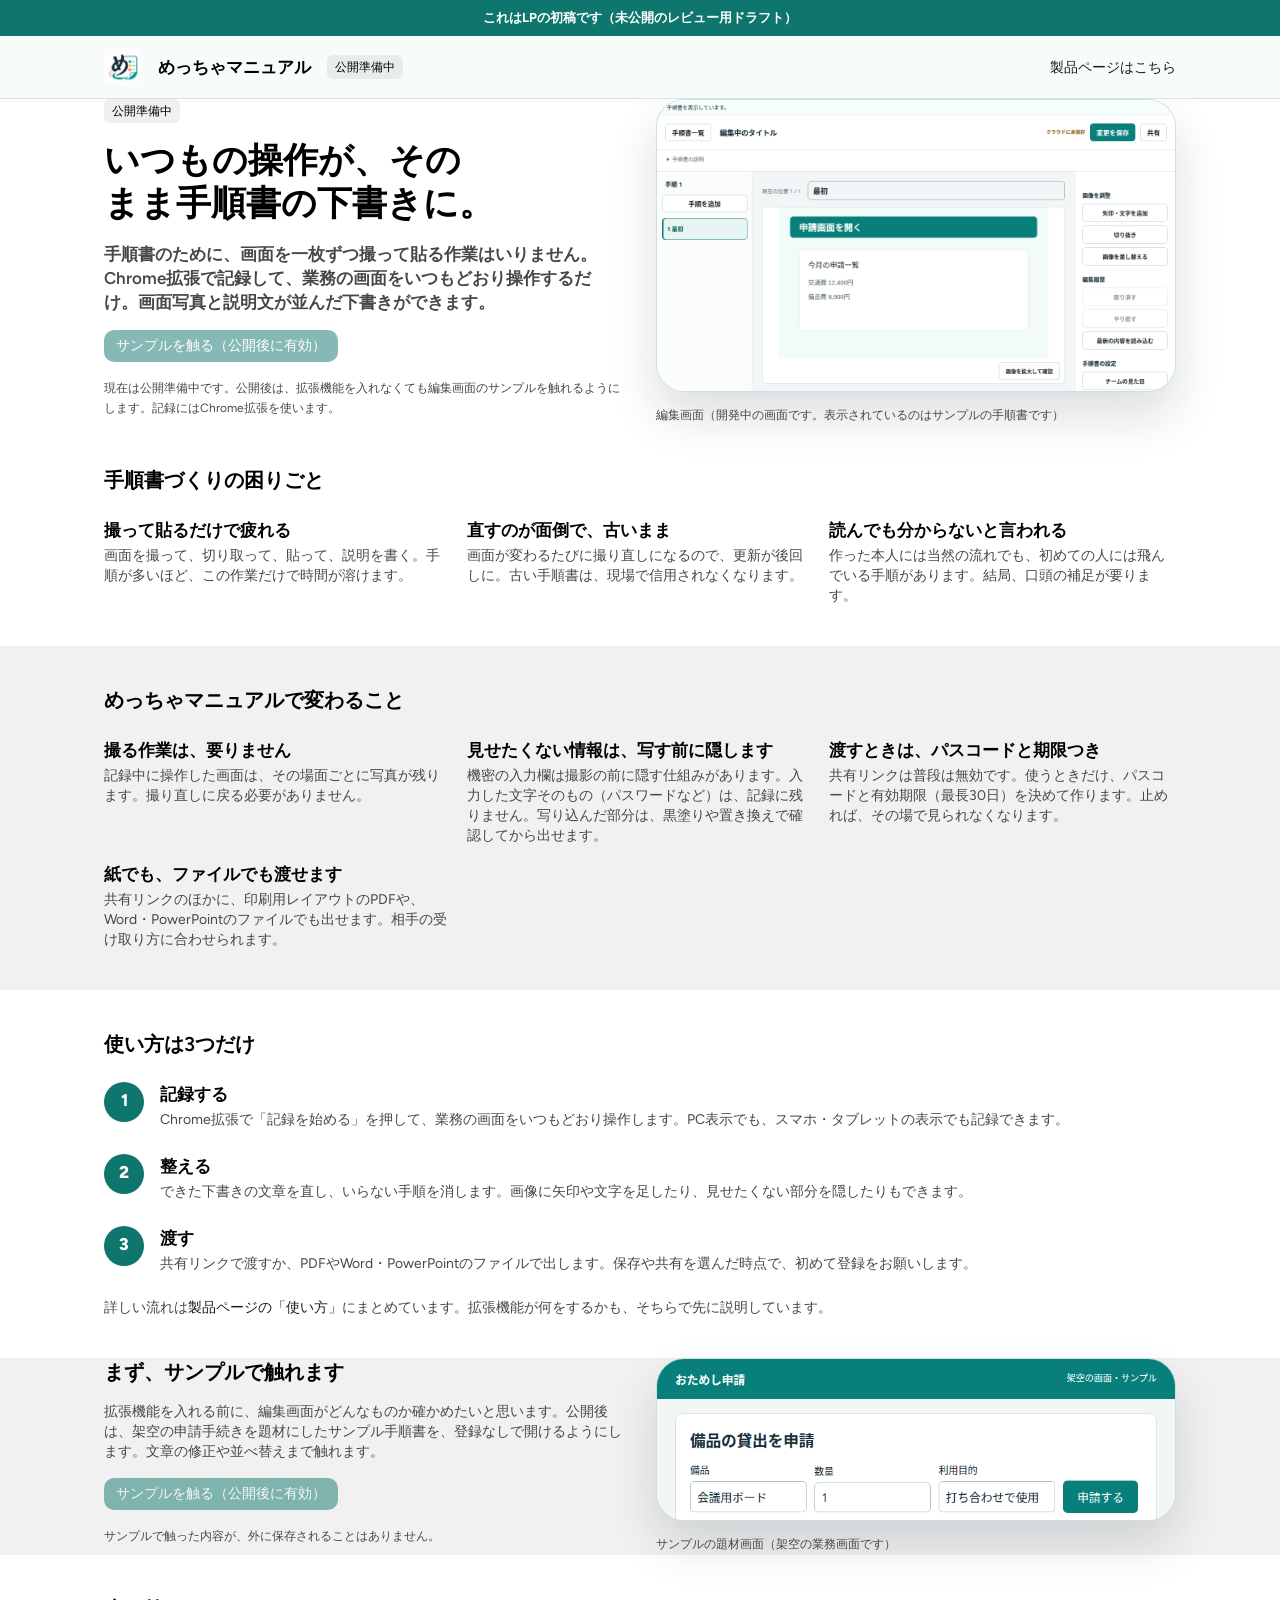
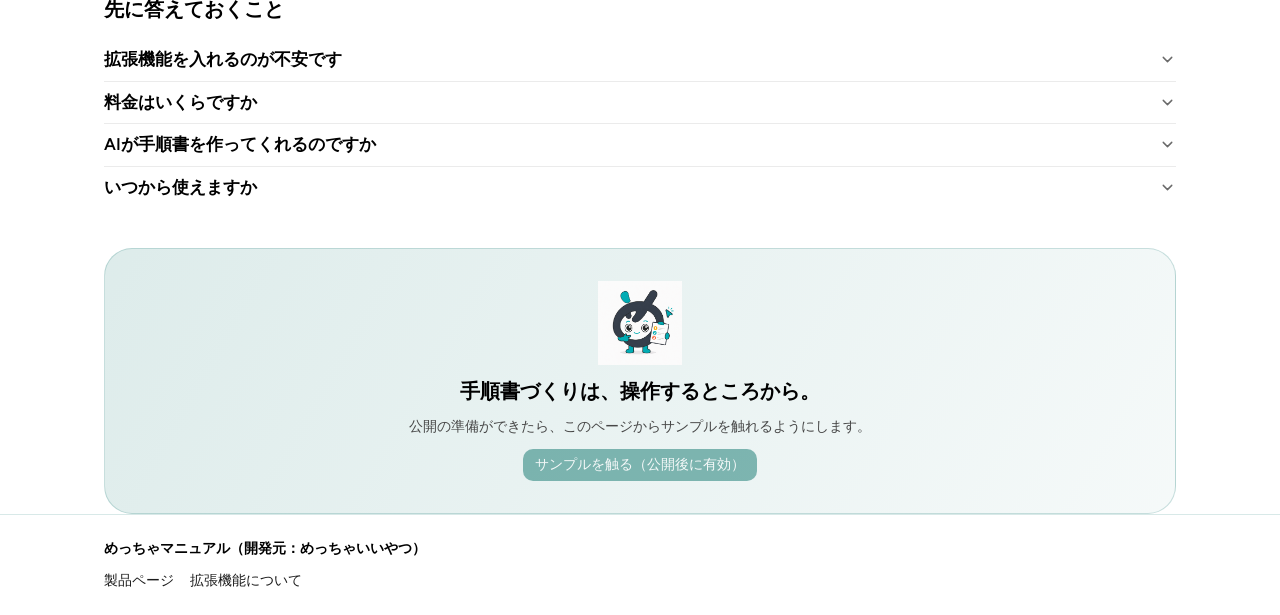
==== commit 925a6de8: "HP/LP 改訂版v3（軽量化: カード枠撤去・文量削減・余白拡大）を配信" ====
--- a/lp.html
+++ b/lp.html
@@ -4,8 +4,8 @@
     <meta charset="utf-8">
     <meta name="viewport" content="width=device-width, initial-scale=1">
     <title>めっちゃマニュアル | いつもの操作が、そのまま手順書の下書きに</title>
-    <script type="module" crossorigin src="./assets/lp-DFzOTgAw.js"></script>
-    <link rel="modulepreload" crossorigin href="./assets/shared-BytlbpYv.js">
+    <script type="module" crossorigin src="./assets/lp-DKCAUlqv.js"></script>
+    <link rel="modulepreload" crossorigin href="./assets/shared-CCqbDKCs.js">
     <link rel="stylesheet" crossorigin href="./assets/shared-Dv5ub04N.css">
   </head>
   <body>
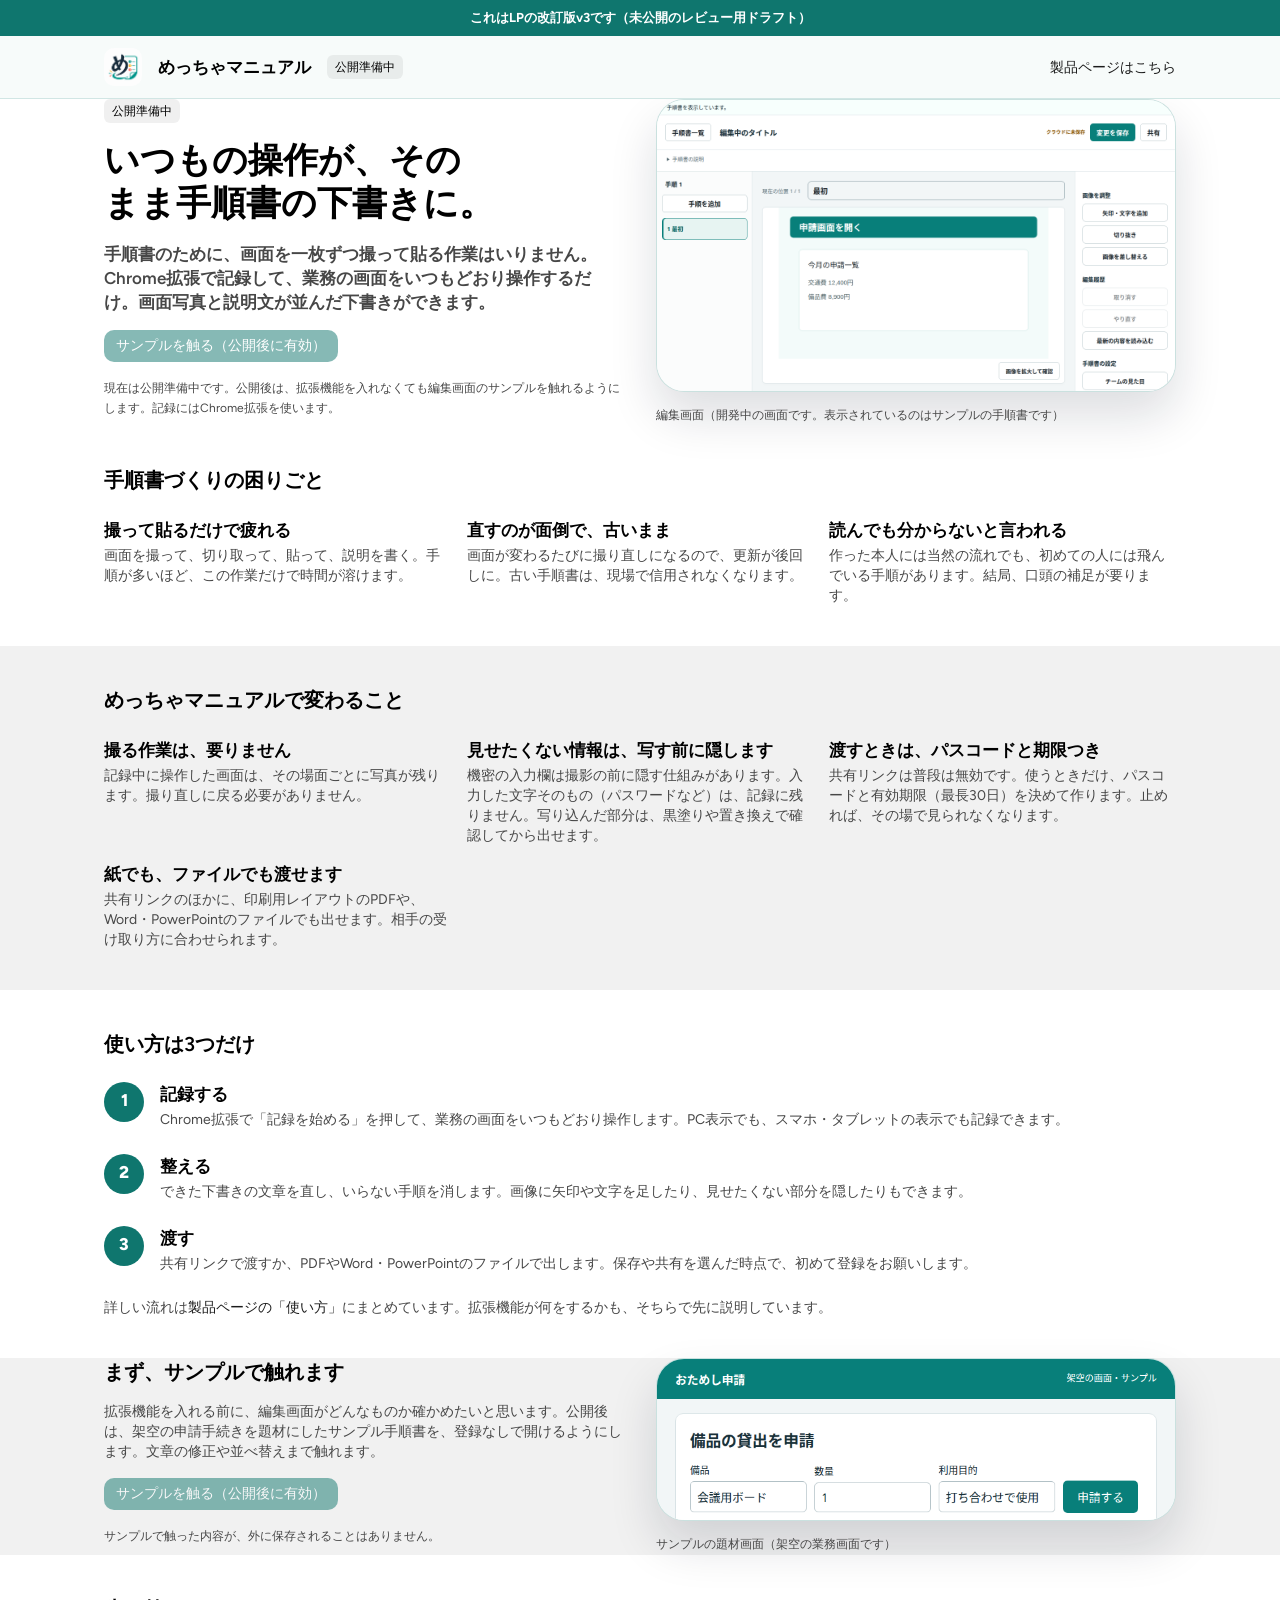
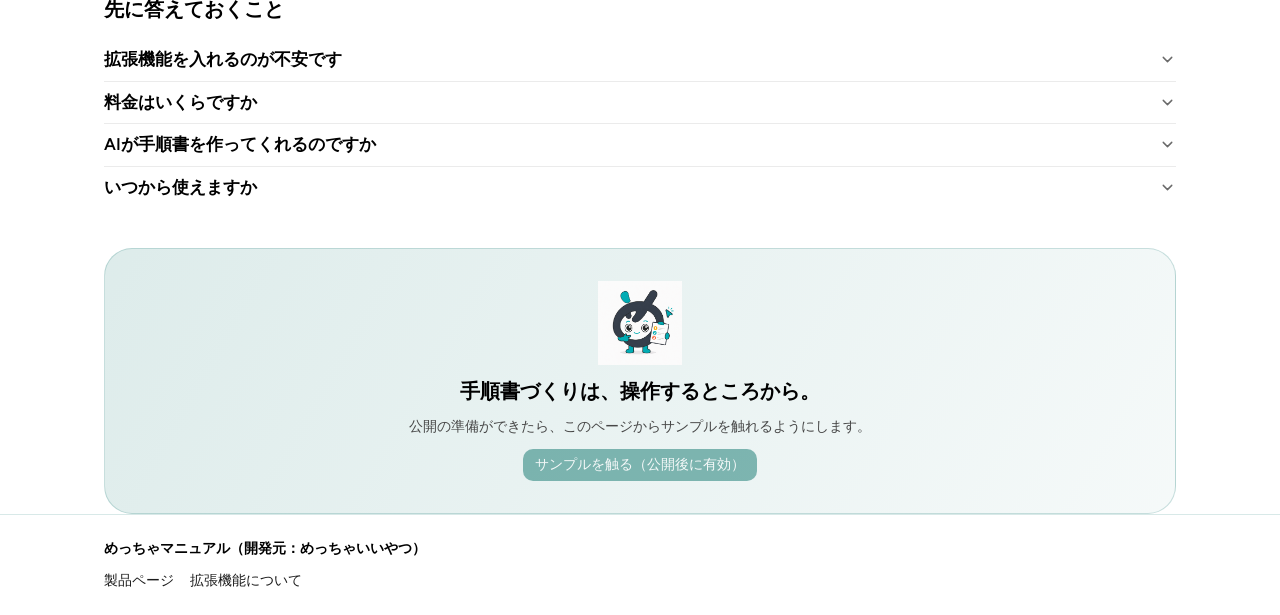
==== commit e42d7fcf: "v3クリーンビルドに入れ替え（入口HTMLをソース形式に復旧し再ビルド）" ====
--- a/lp.html
+++ b/lp.html
@@ -3,8 +3,9 @@
   <head>
     <meta charset="utf-8">
     <meta name="viewport" content="width=device-width, initial-scale=1">
-    <title>めっちゃマニュアル | いつもの操作が、そのまま手順書の下書きに</title>
-    <script type="module" crossorigin src="./assets/lp-DKCAUlqv.js"></script>
+    <title>めっちゃマニュアル | いつもの操作が、そのまま手順書の下書きに。</title>
+    <link rel="icon" type="image/svg+xml" href="./favicon.svg">
+    <script type="module" crossorigin src="./assets/lp-xo6kyOAH.js"></script>
     <link rel="modulepreload" crossorigin href="./assets/shared-CCqbDKCs.js">
     <link rel="stylesheet" crossorigin href="./assets/shared-Dv5ub04N.css">
   </head>
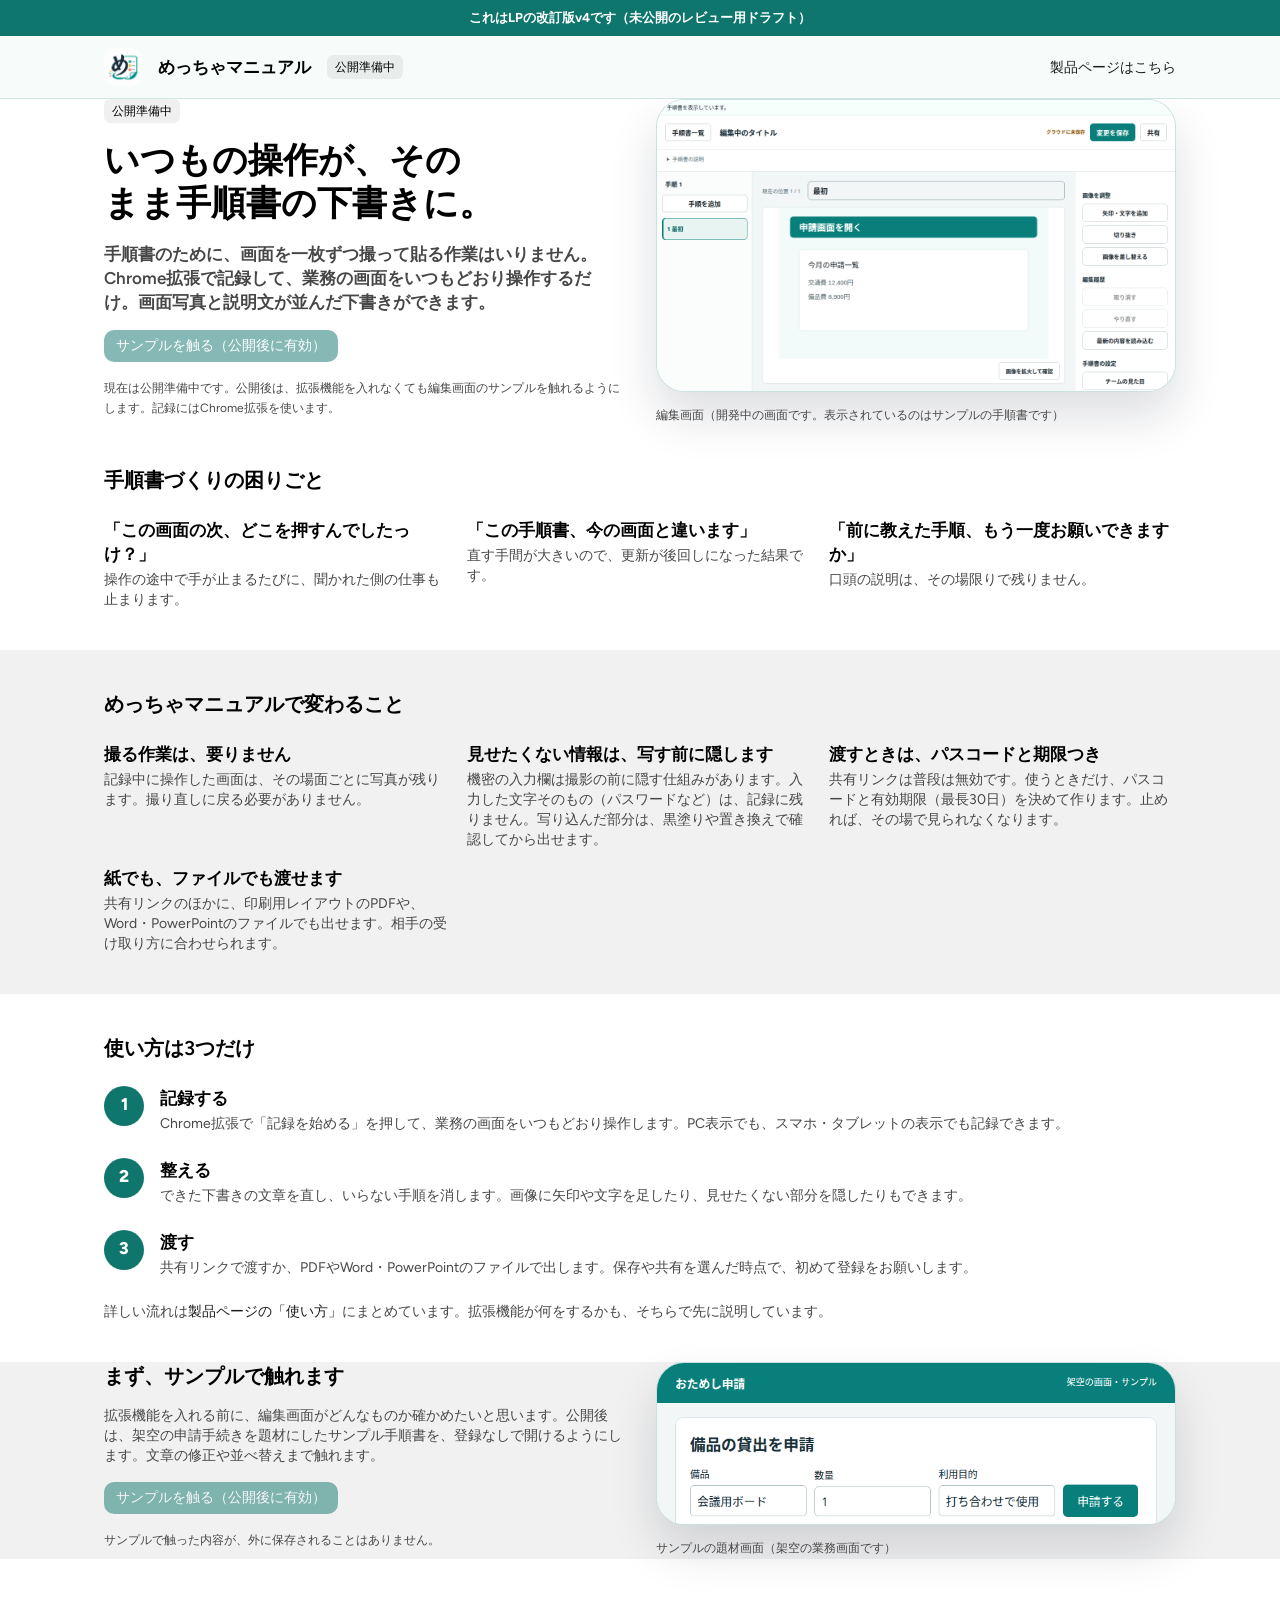
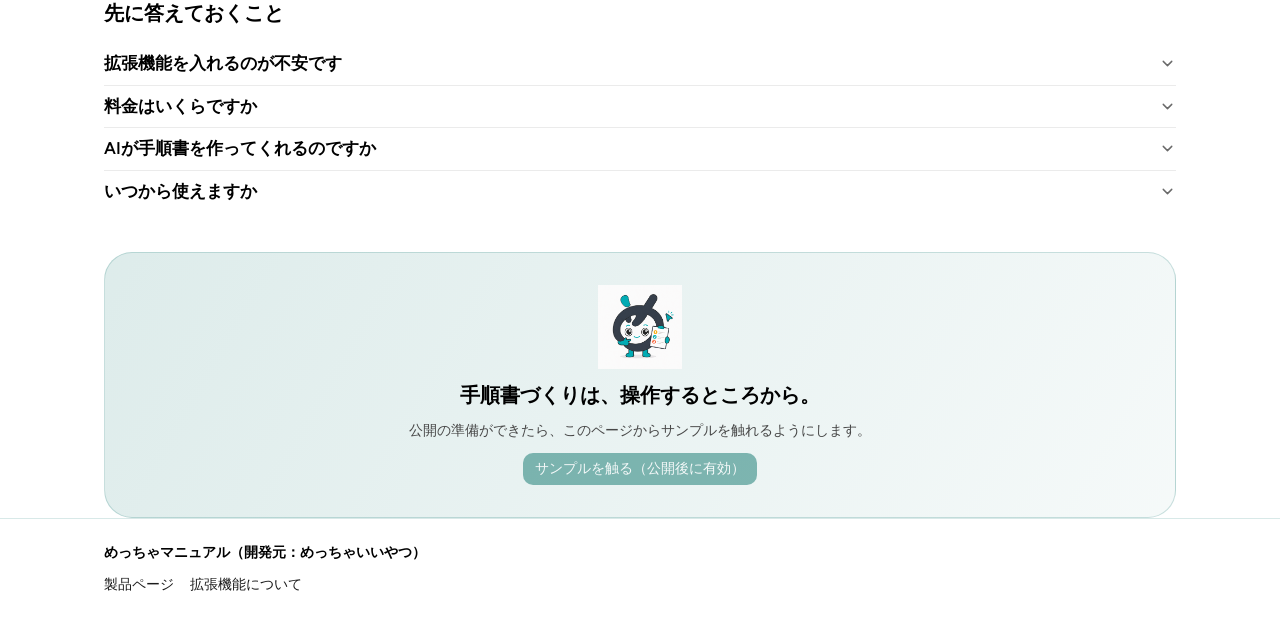
==== commit 579aa749: "HP/LP 改訂版v4（Tango参考: 困りごとを質問の場面に、使い方に動詞3つの要約帯）を配信" ====
--- a/lp.html
+++ b/lp.html
@@ -5,7 +5,7 @@
     <meta name="viewport" content="width=device-width, initial-scale=1">
     <title>めっちゃマニュアル | いつもの操作が、そのまま手順書の下書きに。</title>
     <link rel="icon" type="image/svg+xml" href="./favicon.svg">
-    <script type="module" crossorigin src="./assets/lp-xo6kyOAH.js"></script>
+    <script type="module" crossorigin src="./assets/lp-BOOhUQ5o.js"></script>
     <link rel="modulepreload" crossorigin href="./assets/shared-CCqbDKCs.js">
     <link rel="stylesheet" crossorigin href="./assets/shared-Dv5ub04N.css">
   </head>
